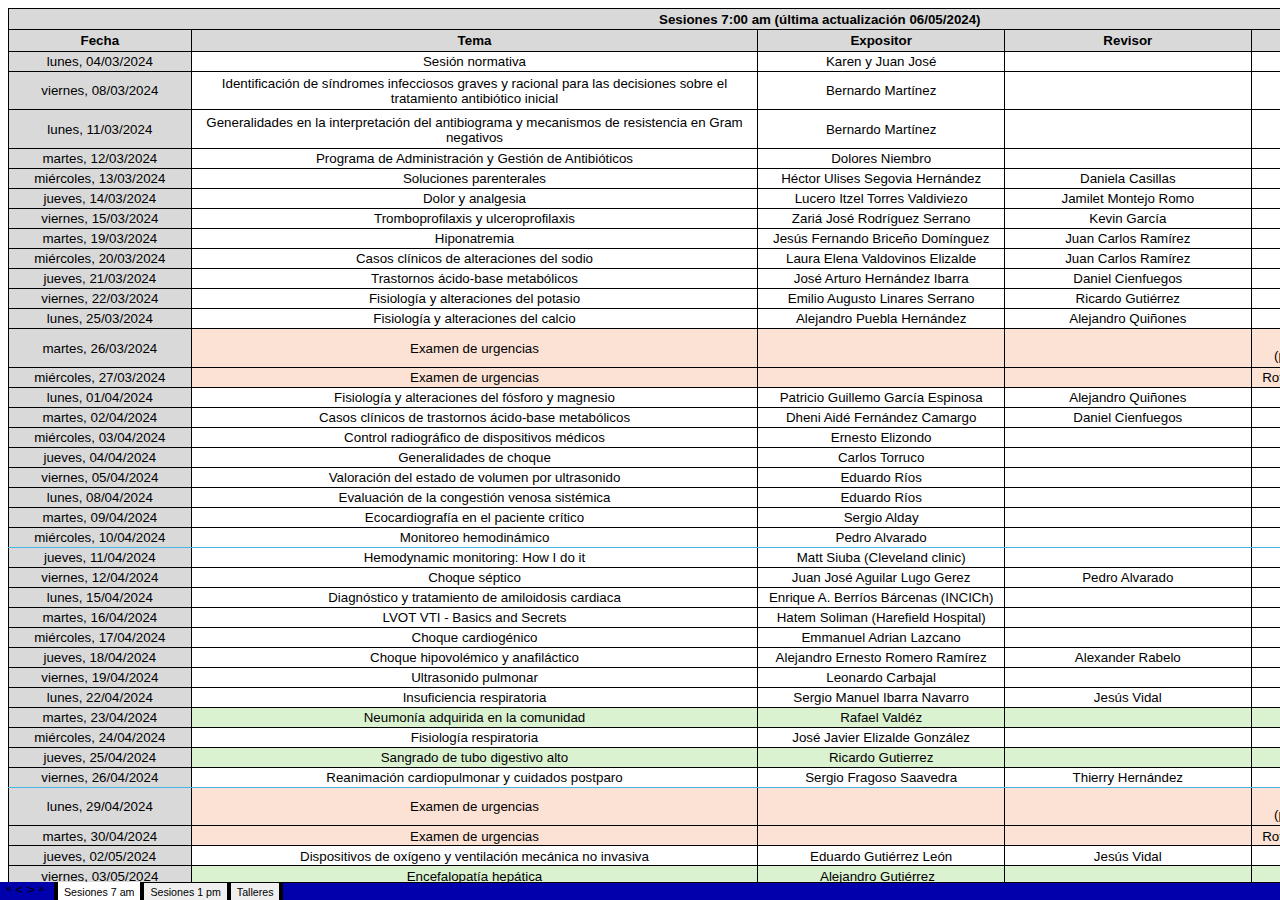
==== index.fld/sheet001.htm @ e386e269 "a" ====
<html xmlns:v="urn:schemas-microsoft-com:vml"
xmlns:o="urn:schemas-microsoft-com:office:office"
xmlns:x="urn:schemas-microsoft-com:office:excel"
xmlns="http://www.w3.org/TR/REC-html40">

<head>
<meta http-equiv=Content-Type content="text/html; charset=utf-8">
<meta name=ProgId content=Excel.Sheet>
<meta name=Generator content="Microsoft Excel 15">
<link id=Main-File rel=Main-File href="../index.htm">
<link rel=File-List href=filelist.xml>
<title>Temario Medicina Interna</title>
<link rel=Stylesheet href=stylesheet.css>
<style>
<!--table
	{mso-displayed-decimal-separator:"\.";
	mso-displayed-thousand-separator:"\,";}
@page
	{margin:.75in .7in .75in .7in;
	mso-header-margin:.3in;
	mso-footer-margin:.3in;}
-->
</style>
<![if !supportTabStrip]><script language="JavaScript">
<!--
function fnUpdateTabs()
 {
  if (parent.window.g_iIEVer>=4) {
   if (parent.document.readyState=="complete"
    && parent.frames['frTabs'].document.readyState=="complete")
   parent.fnSetActiveSheet(0);
  else
   window.setTimeout("fnUpdateTabs();",150);
 }
}

if (window.name!="frSheet")
 window.location.replace("../index.htm");
else
 fnUpdateTabs();
//-->
</script>
<![endif]>
</head>

<body link="#467886" vlink="#96607D" class=xl65>

<table border=0 cellpadding=0 cellspacing=0 width=1625 style='border-collapse:
 collapse;table-layout:fixed;width:1217pt'>
 <col class=xl66 width=183 style='mso-width-source:userset;mso-width-alt:5845;
 width:137pt'>
 <col class=xl65 width=567 style='mso-width-source:userset;mso-width-alt:18133;
 width:425pt'>
 <col class=xl65 width=247 span=2 style='mso-width-source:userset;mso-width-alt:
 7893;width:185pt'>
 <col class=xl65 width=167 span=2 style='mso-width-source:userset;mso-width-alt:
 5333;width:125pt'>
 <col class=xl65 width=47 style='mso-width-source:userset;mso-width-alt:1493;
 width:35pt'>
 <tr height=21 style='mso-height-source:userset;height:16.0pt'>
  <td colspan=7 height=21 class=xl93 width=1625 style='height:16.0pt;
  width:1217pt'>Sesiones 7:00 am (última actualización 06/05/2024)</td>
 </tr>
 <tr height=21 style='mso-height-source:userset;height:16.0pt'>
  <td height=21 class=xl71 width=183 style='height:16.0pt;width:137pt;
  font-size:10.0pt;color:windowtext;font-weight:700;text-decoration:none;
  text-underline-style:none;text-line-through:none;font-family:Arial, sans-serif;
  border:1.0pt solid windowtext;background:#D9D9D9;mso-pattern:black none'>Fecha</td>
  <td class=xl72 width=567 style='border-left:none;width:425pt;font-size:10.0pt;
  color:windowtext;font-weight:700;text-decoration:none;text-underline-style:
  none;text-line-through:none;font-family:Arial, sans-serif;border:1.0pt solid windowtext;
  background:#D9D9D9;mso-pattern:black none'>Tema</td>
  <td class=xl72 width=247 style='border-left:none;width:185pt;font-size:10.0pt;
  color:windowtext;font-weight:700;text-decoration:none;text-underline-style:
  none;text-line-through:none;font-family:Arial, sans-serif;border:1.0pt solid windowtext;
  background:#D9D9D9;mso-pattern:black none'>Expositor</td>
  <td class=xl72 width=247 style='border-left:none;width:185pt;font-size:10.0pt;
  color:windowtext;font-weight:700;text-decoration:none;text-underline-style:
  none;text-line-through:none;font-family:Arial, sans-serif;border:1.0pt solid windowtext;
  background:#D9D9D9;mso-pattern:black none'>Revisor</td>
  <td class=xl72 width=167 style='border-left:none;width:125pt;font-size:10.0pt;
  color:windowtext;font-weight:700;text-decoration:none;text-underline-style:
  none;text-line-through:none;font-family:Arial, sans-serif;border:1.0pt solid windowtext;
  background:#D9D9D9;mso-pattern:black none'>Asistentes</td>
  <td class=xl73 width=167 style='border-left:none;width:125pt;font-size:10.0pt;
  color:windowtext;font-weight:700;text-decoration:none;text-underline-style:
  none;text-line-through:none;font-family:Arial, sans-serif;border-top:1.0pt solid windowtext;
  border-right:none;border-bottom:1.0pt solid windowtext;border-left:1.0pt solid windowtext;
  background:#D9D9D9;mso-pattern:black none'>Ubicación</td>
  <td class=xl78 width=47 style='width:35pt;font-size:10.0pt;color:windowtext;
  font-weight:700;text-decoration:none;text-underline-style:none;text-line-through:
  none;font-family:Arial, sans-serif;border:1.0pt solid windowtext;background:
  #D9D9D9;mso-pattern:black none'>Drive</td>
 </tr>
 <tr height=20 style='height:15.0pt'>
  <td height=20 class=xl76 width=183 style='height:15.0pt;border-top:none;
  width:137pt;font-size:10.0pt;color:windowtext;font-weight:400;text-decoration:
  none;text-underline-style:none;text-line-through:none;font-family:Arial, sans-serif;
  border:1.0pt solid windowtext;background:#D9D9D9;mso-pattern:black none'>lunes,
  04/03/2024</td>
  <td class=xl67 width=567 style='border-top:none;border-left:none;width:425pt;
  font-size:10.0pt;color:windowtext;font-weight:400;text-decoration:none;
  text-underline-style:none;text-line-through:none;font-family:Arial, sans-serif;
  border:1.0pt solid windowtext;background:white;mso-pattern:black none'>Sesión
  normativa</td>
  <td class=xl67 width=247 style='border-top:none;border-left:none;width:185pt;
  font-size:10.0pt;color:windowtext;font-weight:400;text-decoration:none;
  text-underline-style:none;text-line-through:none;font-family:Arial, sans-serif;
  border:1.0pt solid windowtext;background:white;mso-pattern:black none'>Karen
  y Juan José</td>
  <td class=xl67 width=247 style='border-top:none;border-left:none;width:185pt;
  font-size:10.0pt;color:windowtext;font-weight:400;text-decoration:none;
  text-underline-style:none;text-line-through:none;font-family:Arial, sans-serif;
  border:1.0pt solid windowtext;background:white;mso-pattern:black none'>&nbsp;</td>
  <td class=xl67 width=167 style='border-top:none;border-left:none;width:125pt;
  font-size:10.0pt;color:windowtext;font-weight:400;text-decoration:none;
  text-underline-style:none;text-line-through:none;font-family:Arial, sans-serif;
  border:1.0pt solid windowtext;background:white;mso-pattern:black none'>R1, R2
  y R3</td>
  <td class=xl69 width=167 style='border-top:none;border-left:none;width:125pt;
  font-size:10.0pt;color:windowtext;font-weight:400;text-decoration:none;
  text-underline-style:none;text-line-through:none;font-family:Arial, sans-serif;
  border-top:1.0pt solid windowtext;border-right:none;border-bottom:1.0pt solid windowtext;
  border-left:1.0pt solid windowtext;background:white;mso-pattern:black none'>Auditorio
  general</td>
  <td class=xl69 width=47 style='border-top:none;width:35pt;font-size:10.0pt;
  color:windowtext;font-weight:400;text-decoration:none;text-underline-style:
  none;text-line-through:none;font-family:Arial, sans-serif;border:1.0pt solid windowtext;
  background:white;mso-pattern:black none'><a></a></td>
 </tr>
 <tr height=39 style='height:29.0pt'>
  <td height=39 class=xl76 width=183 style='height:29.0pt;border-top:none;
  width:137pt;font-size:10.0pt;color:windowtext;font-weight:400;text-decoration:
  none;text-underline-style:none;text-line-through:none;font-family:Arial, sans-serif;
  border:1.0pt solid windowtext;background:#D9D9D9;mso-pattern:black none'>viernes,
  08/03/2024</td>
  <td class=xl67 width=567 style='border-top:none;border-left:none;width:425pt;
  font-size:10.0pt;color:windowtext;font-weight:400;text-decoration:none;
  text-underline-style:none;text-line-through:none;font-family:Arial, sans-serif;
  border:1.0pt solid windowtext;background:white;mso-pattern:black none'>Identificación
  de síndromes infecciosos graves y racional para las decisiones sobre el
  tratamiento antibiótico inicial</td>
  <td class=xl67 width=247 style='border-top:none;border-left:none;width:185pt;
  font-size:10.0pt;color:windowtext;font-weight:400;text-decoration:none;
  text-underline-style:none;text-line-through:none;font-family:Arial, sans-serif;
  border:1.0pt solid windowtext;background:white;mso-pattern:black none'>Bernardo
  Martínez</td>
  <td class=xl67 width=247 style='border-top:none;border-left:none;width:185pt;
  font-size:10.0pt;color:windowtext;font-weight:400;text-decoration:none;
  text-underline-style:none;text-line-through:none;font-family:Arial, sans-serif;
  border:1.0pt solid windowtext;background:white;mso-pattern:black none'>&nbsp;</td>
  <td class=xl67 width=167 style='border-top:none;border-left:none;width:125pt;
  font-size:10.0pt;color:windowtext;font-weight:400;text-decoration:none;
  text-underline-style:none;text-line-through:none;font-family:Arial, sans-serif;
  border:1.0pt solid windowtext;background:white;mso-pattern:black none'>R1, R2
  y R3</td>
  <td class=xl69 width=167 style='border-top:none;border-left:none;width:125pt;
  font-size:10.0pt;color:windowtext;font-weight:400;text-decoration:none;
  text-underline-style:none;text-line-through:none;font-family:Arial, sans-serif;
  border-top:1.0pt solid windowtext;border-right:none;border-bottom:1.0pt solid windowtext;
  border-left:1.0pt solid windowtext;background:white;mso-pattern:black none'>Auditorio
  general</td>
  <td class=xl69 width=47 style='border-top:none;width:35pt;font-size:10.0pt;
  color:windowtext;font-weight:400;text-decoration:none;text-underline-style:
  none;text-line-through:none;font-family:Arial, sans-serif;border:1.0pt solid windowtext;
  background:white;mso-pattern:black none'><a
  href="https://drive.google.com/open?id=1-rRQcH7Tc_yVc9u9f5MMNRtYH4v2Qf7q&amp;usp=drive_copy"
  target="_parent"><span style='color:windowtext;font-size:10.0pt;text-decoration:
  none;font-family:Arial, sans-serif;mso-font-charset:0'>Ir</span></a></td>
 </tr>
 <tr height=39 style='height:29.0pt'>
  <td height=39 class=xl76 width=183 style='height:29.0pt;border-top:none;
  width:137pt;font-size:10.0pt;color:windowtext;font-weight:400;text-decoration:
  none;text-underline-style:none;text-line-through:none;font-family:Arial, sans-serif;
  border:1.0pt solid windowtext;background:#D9D9D9;mso-pattern:black none'>lunes,
  11/03/2024</td>
  <td class=xl67 width=567 style='border-top:none;border-left:none;width:425pt;
  font-size:10.0pt;color:windowtext;font-weight:400;text-decoration:none;
  text-underline-style:none;text-line-through:none;font-family:Arial, sans-serif;
  border:1.0pt solid windowtext;background:white;mso-pattern:black none'>Generalidades
  en la interpretación del antibiograma y mecanismos de resistencia en Gram
  negativos</td>
  <td class=xl67 width=247 style='border-top:none;border-left:none;width:185pt;
  font-size:10.0pt;color:windowtext;font-weight:400;text-decoration:none;
  text-underline-style:none;text-line-through:none;font-family:Arial, sans-serif;
  border:1.0pt solid windowtext;background:white;mso-pattern:black none'>Bernardo
  Martínez</td>
  <td class=xl67 width=247 style='border-top:none;border-left:none;width:185pt;
  font-size:10.0pt;color:windowtext;font-weight:400;text-decoration:none;
  text-underline-style:none;text-line-through:none;font-family:Arial, sans-serif;
  border:1.0pt solid windowtext;background:white;mso-pattern:black none'>&nbsp;</td>
  <td class=xl67 width=167 style='border-top:none;border-left:none;width:125pt;
  font-size:10.0pt;color:windowtext;font-weight:400;text-decoration:none;
  text-underline-style:none;text-line-through:none;font-family:Arial, sans-serif;
  border:1.0pt solid windowtext;background:white;mso-pattern:black none'>R1, R2
  y R3</td>
  <td class=xl69 width=167 style='border-top:none;border-left:none;width:125pt;
  font-size:10.0pt;color:windowtext;font-weight:400;text-decoration:none;
  text-underline-style:none;text-line-through:none;font-family:Arial, sans-serif;
  border-top:1.0pt solid windowtext;border-right:none;border-bottom:1.0pt solid windowtext;
  border-left:1.0pt solid windowtext;background:white;mso-pattern:black none'>Auditorio
  general</td>
  <td class=xl69 width=47 style='border-top:none;width:35pt;font-size:10.0pt;
  color:windowtext;font-weight:400;text-decoration:none;text-underline-style:
  none;text-line-through:none;font-family:Arial, sans-serif;border:1.0pt solid windowtext;
  background:white;mso-pattern:black none'><a
  href="https://drive.google.com/open?id=10ZEzjTEAuPwV_Rl8PYKMRfpKvwzO4qXK&amp;usp=drive_copy"
  target="_parent"><span style='color:windowtext;font-size:10.0pt;text-decoration:
  none;font-family:Arial, sans-serif;mso-font-charset:0'>Ir</span></a></td>
 </tr>
 <tr height=20 style='height:15.0pt'>
  <td height=20 class=xl76 width=183 style='height:15.0pt;border-top:none;
  width:137pt;font-size:10.0pt;color:windowtext;font-weight:400;text-decoration:
  none;text-underline-style:none;text-line-through:none;font-family:Arial, sans-serif;
  border:1.0pt solid windowtext;background:#D9D9D9;mso-pattern:black none'>martes,
  12/03/2024</td>
  <td class=xl67 width=567 style='border-top:none;border-left:none;width:425pt;
  font-size:10.0pt;color:windowtext;font-weight:400;text-decoration:none;
  text-underline-style:none;text-line-through:none;font-family:Arial, sans-serif;
  border:1.0pt solid windowtext;background:white;mso-pattern:black none'>Programa
  de Administración y Gestión de Antibióticos</td>
  <td class=xl67 width=247 style='border-top:none;border-left:none;width:185pt;
  font-size:10.0pt;color:windowtext;font-weight:400;text-decoration:none;
  text-underline-style:none;text-line-through:none;font-family:Arial, sans-serif;
  border:1.0pt solid windowtext;background:white;mso-pattern:black none'>Dolores
  Niembro</td>
  <td class=xl67 width=247 style='border-top:none;border-left:none;width:185pt;
  font-size:10.0pt;color:windowtext;font-weight:400;text-decoration:none;
  text-underline-style:none;text-line-through:none;font-family:Arial, sans-serif;
  border:1.0pt solid windowtext;background:white;mso-pattern:black none'>&nbsp;</td>
  <td class=xl67 width=167 style='border-top:none;border-left:none;width:125pt;
  font-size:10.0pt;color:windowtext;font-weight:400;text-decoration:none;
  text-underline-style:none;text-line-through:none;font-family:Arial, sans-serif;
  border:1.0pt solid windowtext;background:white;mso-pattern:black none'>R1, R2
  y R3</td>
  <td class=xl69 width=167 style='border-top:none;border-left:none;width:125pt;
  font-size:10.0pt;color:windowtext;font-weight:400;text-decoration:none;
  text-underline-style:none;text-line-through:none;font-family:Arial, sans-serif;
  border-top:1.0pt solid windowtext;border-right:none;border-bottom:1.0pt solid windowtext;
  border-left:1.0pt solid windowtext;background:white;mso-pattern:black none'>Auditorio
  general</td>
  <td class=xl69 width=47 style='border-top:none;width:35pt;font-size:10.0pt;
  color:windowtext;font-weight:400;text-decoration:none;text-underline-style:
  none;text-line-through:none;font-family:Arial, sans-serif;border:1.0pt solid windowtext;
  background:white;mso-pattern:black none'><a
  href="https://drive.google.com/open?id=1kyvN0ldH7dubxaMMHU6xHeu83gO1rVVo&amp;usp=drive_copy"
  target="_parent"><span style='color:windowtext;font-size:10.0pt;text-decoration:
  none;font-family:Arial, sans-serif;mso-font-charset:0'>Ir</span></a></td>
 </tr>
 <tr height=20 style='height:15.0pt'>
  <td height=20 class=xl76 width=183 style='height:15.0pt;border-top:none;
  width:137pt;font-size:10.0pt;color:windowtext;font-weight:400;text-decoration:
  none;text-underline-style:none;text-line-through:none;font-family:Arial, sans-serif;
  border:1.0pt solid windowtext;background:#D9D9D9;mso-pattern:black none'>miércoles,
  13/03/2024</td>
  <td class=xl67 width=567 style='border-top:none;border-left:none;width:425pt;
  font-size:10.0pt;color:windowtext;font-weight:400;text-decoration:none;
  text-underline-style:none;text-line-through:none;font-family:Arial, sans-serif;
  border:1.0pt solid windowtext;background:white;mso-pattern:black none'>Soluciones
  parenterales</td>
  <td class=xl67 width=247 style='border-top:none;border-left:none;width:185pt;
  font-size:10.0pt;color:windowtext;font-weight:400;text-decoration:none;
  text-underline-style:none;text-line-through:none;font-family:Arial, sans-serif;
  border:1.0pt solid windowtext;background:white;mso-pattern:black none'>Héctor
  Ulises Segovia Hernández</td>
  <td class=xl67 width=247 style='border-top:none;border-left:none;width:185pt;
  font-size:10.0pt;color:windowtext;font-weight:400;text-decoration:none;
  text-underline-style:none;text-line-through:none;font-family:Arial, sans-serif;
  border:1.0pt solid windowtext;background:white;mso-pattern:black none'>Daniela
  Casillas</td>
  <td class=xl67 width=167 style='border-top:none;border-left:none;width:125pt;
  font-size:10.0pt;color:windowtext;font-weight:400;text-decoration:none;
  text-underline-style:none;text-line-through:none;font-family:Arial, sans-serif;
  border:1.0pt solid windowtext;background:white;mso-pattern:black none'>R1, R2
  y R3</td>
  <td class=xl69 width=167 style='border-top:none;border-left:none;width:125pt;
  font-size:10.0pt;color:windowtext;font-weight:400;text-decoration:none;
  text-underline-style:none;text-line-through:none;font-family:Arial, sans-serif;
  border-top:1.0pt solid windowtext;border-right:none;border-bottom:1.0pt solid windowtext;
  border-left:1.0pt solid windowtext;background:white;mso-pattern:black none'>Auditorio
  general</td>
  <td class=xl69 width=47 style='border-top:none;width:35pt;font-size:10.0pt;
  color:windowtext;font-weight:400;text-decoration:none;text-underline-style:
  none;text-line-through:none;font-family:Arial, sans-serif;border:1.0pt solid windowtext;
  background:white;mso-pattern:black none'><a
  href="https://drive.google.com/open?id=1nqzZ_E4flo63St0uvyOxPmmr4BqDuFsu&amp;usp=drive_copy"
  target="_parent"><span style='color:windowtext;font-size:10.0pt;text-decoration:
  none;font-family:Arial, sans-serif;mso-font-charset:0'>Ir</span></a></td>
 </tr>
 <tr height=20 style='height:15.0pt'>
  <td height=20 class=xl76 width=183 style='height:15.0pt;border-top:none;
  width:137pt;font-size:10.0pt;color:windowtext;font-weight:400;text-decoration:
  none;text-underline-style:none;text-line-through:none;font-family:Arial, sans-serif;
  border:1.0pt solid windowtext;background:#D9D9D9;mso-pattern:black none'>jueves,
  14/03/2024</td>
  <td class=xl67 width=567 style='border-top:none;border-left:none;width:425pt;
  font-size:10.0pt;color:windowtext;font-weight:400;text-decoration:none;
  text-underline-style:none;text-line-through:none;font-family:Arial, sans-serif;
  border:1.0pt solid windowtext;background:white;mso-pattern:black none'>Dolor
  y analgesia</td>
  <td class=xl67 width=247 style='border-top:none;border-left:none;width:185pt;
  font-size:10.0pt;color:windowtext;font-weight:400;text-decoration:none;
  text-underline-style:none;text-line-through:none;font-family:Arial, sans-serif;
  border:1.0pt solid windowtext;background:white;mso-pattern:black none'>Lucero
  Itzel Torres Valdiviezo</td>
  <td class=xl67 width=247 style='border-top:none;border-left:none;width:185pt;
  font-size:10.0pt;color:windowtext;font-weight:400;text-decoration:none;
  text-underline-style:none;text-line-through:none;font-family:Arial, sans-serif;
  border:1.0pt solid windowtext;background:white;mso-pattern:black none'>Jamilet
  Montejo Romo</td>
  <td class=xl67 width=167 style='border-top:none;border-left:none;width:125pt;
  font-size:10.0pt;color:windowtext;font-weight:400;text-decoration:none;
  text-underline-style:none;text-line-through:none;font-family:Arial, sans-serif;
  border:1.0pt solid windowtext;background:white;mso-pattern:black none'>R1, R2
  y R3</td>
  <td class=xl69 width=167 style='border-top:none;border-left:none;width:125pt;
  font-size:10.0pt;color:windowtext;font-weight:400;text-decoration:none;
  text-underline-style:none;text-line-through:none;font-family:Arial, sans-serif;
  border-top:1.0pt solid windowtext;border-right:none;border-bottom:1.0pt solid windowtext;
  border-left:1.0pt solid windowtext;background:white;mso-pattern:black none'>Auditorio
  general</td>
  <td class=xl69 width=47 style='border-top:none;width:35pt;font-size:10.0pt;
  color:windowtext;font-weight:400;text-decoration:none;text-underline-style:
  none;text-line-through:none;font-family:Arial, sans-serif;border:1.0pt solid windowtext;
  background:white;mso-pattern:black none'><a
  href="https://drive.google.com/open?id=1rdb9YXHy8VXRtPxquRsi2btmMF1d5guD&amp;usp=drive_copy"
  target="_parent"><span style='color:windowtext;font-size:10.0pt;text-decoration:
  none;font-family:Arial, sans-serif;mso-font-charset:0'>Ir</span></a></td>
 </tr>
 <tr height=20 style='height:15.0pt'>
  <td height=20 class=xl76 width=183 style='height:15.0pt;border-top:none;
  width:137pt;font-size:10.0pt;color:windowtext;font-weight:400;text-decoration:
  none;text-underline-style:none;text-line-through:none;font-family:Arial, sans-serif;
  border:1.0pt solid windowtext;background:#D9D9D9;mso-pattern:black none'>viernes,
  15/03/2024</td>
  <td class=xl67 width=567 style='border-top:none;border-left:none;width:425pt;
  font-size:10.0pt;color:windowtext;font-weight:400;text-decoration:none;
  text-underline-style:none;text-line-through:none;font-family:Arial, sans-serif;
  border:1.0pt solid windowtext;background:white;mso-pattern:black none'>Tromboprofilaxis
  y ulceroprofilaxis</td>
  <td class=xl67 width=247 style='border-top:none;border-left:none;width:185pt;
  font-size:10.0pt;color:windowtext;font-weight:400;text-decoration:none;
  text-underline-style:none;text-line-through:none;font-family:Arial, sans-serif;
  border:1.0pt solid windowtext;background:white;mso-pattern:black none'>Zariá
  José Rodríguez Serrano</td>
  <td class=xl67 width=247 style='border-top:none;border-left:none;width:185pt;
  font-size:10.0pt;color:windowtext;font-weight:400;text-decoration:none;
  text-underline-style:none;text-line-through:none;font-family:Arial, sans-serif;
  border:1.0pt solid windowtext;background:white;mso-pattern:black none'>Kevin
  García</td>
  <td class=xl67 width=167 style='border-top:none;border-left:none;width:125pt;
  font-size:10.0pt;color:windowtext;font-weight:400;text-decoration:none;
  text-underline-style:none;text-line-through:none;font-family:Arial, sans-serif;
  border:1.0pt solid windowtext;background:white;mso-pattern:black none'>R1, R2
  y R3</td>
  <td class=xl69 width=167 style='border-top:none;border-left:none;width:125pt;
  font-size:10.0pt;color:windowtext;font-weight:400;text-decoration:none;
  text-underline-style:none;text-line-through:none;font-family:Arial, sans-serif;
  border-top:1.0pt solid windowtext;border-right:none;border-bottom:1.0pt solid windowtext;
  border-left:1.0pt solid windowtext;background:white;mso-pattern:black none'>Auditorio
  general</td>
  <td class=xl69 width=47 style='border-top:none;width:35pt;font-size:10.0pt;
  color:windowtext;font-weight:400;text-decoration:none;text-underline-style:
  none;text-line-through:none;font-family:Arial, sans-serif;border:1.0pt solid windowtext;
  background:white;mso-pattern:black none'><a
  href="https://drive.google.com/open?id=18kUjCk2SJFJ7AEQaod259N5JKhUELRL9&amp;usp=drive_copy"
  target="_parent"><span style='color:windowtext;font-size:10.0pt;text-decoration:
  none;font-family:Arial, sans-serif;mso-font-charset:0'>Ir</span></a></td>
 </tr>
 <tr height=20 style='height:15.0pt'>
  <td height=20 class=xl76 width=183 style='height:15.0pt;border-top:none;
  width:137pt;font-size:10.0pt;color:windowtext;font-weight:400;text-decoration:
  none;text-underline-style:none;text-line-through:none;font-family:Arial, sans-serif;
  border:1.0pt solid windowtext;background:#D9D9D9;mso-pattern:black none'>martes,
  19/03/2024</td>
  <td class=xl67 width=567 style='border-top:none;border-left:none;width:425pt;
  font-size:10.0pt;color:windowtext;font-weight:400;text-decoration:none;
  text-underline-style:none;text-line-through:none;font-family:Arial, sans-serif;
  border:1.0pt solid windowtext;background:white;mso-pattern:black none'>Hiponatremia</td>
  <td class=xl67 width=247 style='border-top:none;border-left:none;width:185pt;
  font-size:10.0pt;color:windowtext;font-weight:400;text-decoration:none;
  text-underline-style:none;text-line-through:none;font-family:Arial, sans-serif;
  border:1.0pt solid windowtext;background:white;mso-pattern:black none'>Jesús
  Fernando Briceño Domínguez</td>
  <td class=xl67 width=247 style='border-top:none;border-left:none;width:185pt;
  font-size:10.0pt;color:windowtext;font-weight:400;text-decoration:none;
  text-underline-style:none;text-line-through:none;font-family:Arial, sans-serif;
  border:1.0pt solid windowtext;background:white;mso-pattern:black none'>Juan
  Carlos Ramírez</td>
  <td class=xl67 width=167 style='border-top:none;border-left:none;width:125pt;
  font-size:10.0pt;color:windowtext;font-weight:400;text-decoration:none;
  text-underline-style:none;text-line-through:none;font-family:Arial, sans-serif;
  border:1.0pt solid windowtext;background:white;mso-pattern:black none'>R1, R2
  y R3</td>
  <td class=xl69 width=167 style='border-top:none;border-left:none;width:125pt;
  font-size:10.0pt;color:windowtext;font-weight:400;text-decoration:none;
  text-underline-style:none;text-line-through:none;font-family:Arial, sans-serif;
  border-top:1.0pt solid windowtext;border-right:none;border-bottom:1.0pt solid windowtext;
  border-left:1.0pt solid windowtext;background:white;mso-pattern:black none'>Auditorio
  general</td>
  <td class=xl69 width=47 style='border-top:none;width:35pt;font-size:10.0pt;
  color:windowtext;font-weight:400;text-decoration:none;text-underline-style:
  none;text-line-through:none;font-family:Arial, sans-serif;border:1.0pt solid windowtext;
  background:white;mso-pattern:black none'><a
  href="https://drive.google.com/open?id=11Mfj-W53qF0Gj-_kio60zitpQd_w9uCi&amp;usp=drive_copy"
  target="_parent"><span style='color:windowtext;font-size:10.0pt;text-decoration:
  none;font-family:Arial, sans-serif;mso-font-charset:0'>Ir</span></a></td>
 </tr>
 <tr height=20 style='height:15.0pt'>
  <td height=20 class=xl76 width=183 style='height:15.0pt;border-top:none;
  width:137pt;font-size:10.0pt;color:windowtext;font-weight:400;text-decoration:
  none;text-underline-style:none;text-line-through:none;font-family:Arial, sans-serif;
  border:1.0pt solid windowtext;background:#D9D9D9;mso-pattern:black none'>miércoles,
  20/03/2024</td>
  <td class=xl67 width=567 style='border-top:none;border-left:none;width:425pt;
  font-size:10.0pt;color:windowtext;font-weight:400;text-decoration:none;
  text-underline-style:none;text-line-through:none;font-family:Arial, sans-serif;
  border:1.0pt solid windowtext;background:white;mso-pattern:black none'>Casos
  clínicos de alteraciones del sodio</td>
  <td class=xl67 width=247 style='border-top:none;border-left:none;width:185pt;
  font-size:10.0pt;color:windowtext;font-weight:400;text-decoration:none;
  text-underline-style:none;text-line-through:none;font-family:Arial, sans-serif;
  border:1.0pt solid windowtext;background:white;mso-pattern:black none'>Laura
  Elena Valdovinos Elizalde</td>
  <td class=xl67 width=247 style='border-top:none;border-left:none;width:185pt;
  font-size:10.0pt;color:windowtext;font-weight:400;text-decoration:none;
  text-underline-style:none;text-line-through:none;font-family:Arial, sans-serif;
  border:1.0pt solid windowtext;background:white;mso-pattern:black none'>Juan
  Carlos Ramírez</td>
  <td class=xl67 width=167 style='border-top:none;border-left:none;width:125pt;
  font-size:10.0pt;color:windowtext;font-weight:400;text-decoration:none;
  text-underline-style:none;text-line-through:none;font-family:Arial, sans-serif;
  border:1.0pt solid windowtext;background:white;mso-pattern:black none'>R1, R2
  y R3</td>
  <td class=xl69 width=167 style='border-top:none;border-left:none;width:125pt;
  font-size:10.0pt;color:windowtext;font-weight:400;text-decoration:none;
  text-underline-style:none;text-line-through:none;font-family:Arial, sans-serif;
  border-top:1.0pt solid windowtext;border-right:none;border-bottom:1.0pt solid windowtext;
  border-left:1.0pt solid windowtext;background:white;mso-pattern:black none'>Auditorio
  general</td>
  <td class=xl69 width=47 style='border-top:none;width:35pt;font-size:10.0pt;
  color:windowtext;font-weight:400;text-decoration:none;text-underline-style:
  none;text-line-through:none;font-family:Arial, sans-serif;border:1.0pt solid windowtext;
  background:white;mso-pattern:black none'><a
  href="https://drive.google.com/open?id=1r1NBRPdKm4-BtHQC8jM5lsAQ5giPkZLI&amp;usp=drive_copy"
  target="_parent"><span style='color:windowtext;font-size:10.0pt;text-decoration:
  none;font-family:Arial, sans-serif;mso-font-charset:0'>Ir</span></a></td>
 </tr>
 <tr height=20 style='height:15.0pt'>
  <td height=20 class=xl76 width=183 style='height:15.0pt;border-top:none;
  width:137pt;font-size:10.0pt;color:windowtext;font-weight:400;text-decoration:
  none;text-underline-style:none;text-line-through:none;font-family:Arial, sans-serif;
  border:1.0pt solid windowtext;background:#D9D9D9;mso-pattern:black none'>jueves,
  21/03/2024</td>
  <td class=xl67 width=567 style='border-top:none;border-left:none;width:425pt;
  font-size:10.0pt;color:windowtext;font-weight:400;text-decoration:none;
  text-underline-style:none;text-line-through:none;font-family:Arial, sans-serif;
  border:1.0pt solid windowtext;background:white;mso-pattern:black none'>Trastornos
  ácido-base metabólicos</td>
  <td class=xl67 width=247 style='border-top:none;border-left:none;width:185pt;
  font-size:10.0pt;color:windowtext;font-weight:400;text-decoration:none;
  text-underline-style:none;text-line-through:none;font-family:Arial, sans-serif;
  border:1.0pt solid windowtext;background:white;mso-pattern:black none'>José
  Arturo Hernández Ibarra</td>
  <td class=xl67 width=247 style='border-top:none;border-left:none;width:185pt;
  font-size:10.0pt;color:windowtext;font-weight:400;text-decoration:none;
  text-underline-style:none;text-line-through:none;font-family:Arial, sans-serif;
  border:1.0pt solid windowtext;background:white;mso-pattern:black none'>Daniel
  Cienfuegos</td>
  <td class=xl67 width=167 style='border-top:none;border-left:none;width:125pt;
  font-size:10.0pt;color:windowtext;font-weight:400;text-decoration:none;
  text-underline-style:none;text-line-through:none;font-family:Arial, sans-serif;
  border:1.0pt solid windowtext;background:white;mso-pattern:black none'>R1, R2
  y R3</td>
  <td class=xl69 width=167 style='border-top:none;border-left:none;width:125pt;
  font-size:10.0pt;color:windowtext;font-weight:400;text-decoration:none;
  text-underline-style:none;text-line-through:none;font-family:Arial, sans-serif;
  border-top:1.0pt solid windowtext;border-right:none;border-bottom:1.0pt solid windowtext;
  border-left:1.0pt solid windowtext;background:white;mso-pattern:black none'>Auditorio
  general</td>
  <td class=xl69 width=47 style='border-top:none;width:35pt;font-size:10.0pt;
  color:windowtext;font-weight:400;text-decoration:none;text-underline-style:
  none;text-line-through:none;font-family:Arial, sans-serif;border:1.0pt solid windowtext;
  background:white;mso-pattern:black none'><a
  href="https://drive.google.com/open?id=1kS-QCirofGdMSPgoO5gj7pk6Gk7JCgf5&amp;usp=drive_copy"
  target="_parent"><span style='color:windowtext;font-size:10.0pt;text-decoration:
  none;font-family:Arial, sans-serif;mso-font-charset:0'>Ir</span></a></td>
 </tr>
 <tr height=20 style='height:15.0pt'>
  <td height=20 class=xl76 width=183 style='height:15.0pt;border-top:none;
  width:137pt;font-size:10.0pt;color:windowtext;font-weight:400;text-decoration:
  none;text-underline-style:none;text-line-through:none;font-family:Arial, sans-serif;
  border:1.0pt solid windowtext;background:#D9D9D9;mso-pattern:black none'>viernes,
  22/03/2024</td>
  <td class=xl67 width=567 style='border-top:none;border-left:none;width:425pt;
  font-size:10.0pt;color:windowtext;font-weight:400;text-decoration:none;
  text-underline-style:none;text-line-through:none;font-family:Arial, sans-serif;
  border:1.0pt solid windowtext;background:white;mso-pattern:black none'>Fisiología
  y alteraciones del potasio</td>
  <td class=xl67 width=247 style='border-top:none;border-left:none;width:185pt;
  font-size:10.0pt;color:windowtext;font-weight:400;text-decoration:none;
  text-underline-style:none;text-line-through:none;font-family:Arial, sans-serif;
  border:1.0pt solid windowtext;background:white;mso-pattern:black none'>Emilio
  Augusto Linares Serrano</td>
  <td class=xl67 width=247 style='border-top:none;border-left:none;width:185pt;
  font-size:10.0pt;color:windowtext;font-weight:400;text-decoration:none;
  text-underline-style:none;text-line-through:none;font-family:Arial, sans-serif;
  border:1.0pt solid windowtext;background:white;mso-pattern:black none'>Ricardo
  Gutiérrez</td>
  <td class=xl67 width=167 style='border-top:none;border-left:none;width:125pt;
  font-size:10.0pt;color:windowtext;font-weight:400;text-decoration:none;
  text-underline-style:none;text-line-through:none;font-family:Arial, sans-serif;
  border:1.0pt solid windowtext;background:white;mso-pattern:black none'>R1, R2
  y R3</td>
  <td class=xl69 width=167 style='border-top:none;border-left:none;width:125pt;
  font-size:10.0pt;color:windowtext;font-weight:400;text-decoration:none;
  text-underline-style:none;text-line-through:none;font-family:Arial, sans-serif;
  border-top:1.0pt solid windowtext;border-right:none;border-bottom:1.0pt solid windowtext;
  border-left:1.0pt solid windowtext;background:white;mso-pattern:black none'>Auditorio
  general</td>
  <td class=xl69 width=47 style='border-top:none;width:35pt;font-size:10.0pt;
  color:windowtext;font-weight:400;text-decoration:none;text-underline-style:
  none;text-line-through:none;font-family:Arial, sans-serif;border:1.0pt solid windowtext;
  background:white;mso-pattern:black none'><a
  href="https://drive.google.com/open?id=1E0qowItBsI_h5SnXX8o7BUlb2IudENGI&amp;usp=drive_copy"
  target="_parent"><span style='color:windowtext;font-size:10.0pt;text-decoration:
  none;font-family:Arial, sans-serif;mso-font-charset:0'>Ir</span></a></td>
 </tr>
 <tr height=20 style='height:15.0pt'>
  <td height=20 class=xl76 width=183 style='height:15.0pt;border-top:none;
  width:137pt;font-size:10.0pt;color:windowtext;font-weight:400;text-decoration:
  none;text-underline-style:none;text-line-through:none;font-family:Arial, sans-serif;
  border:1.0pt solid windowtext;background:#D9D9D9;mso-pattern:black none'>lunes,
  25/03/2024</td>
  <td class=xl67 width=567 style='border-top:none;border-left:none;width:425pt;
  font-size:10.0pt;color:windowtext;font-weight:400;text-decoration:none;
  text-underline-style:none;text-line-through:none;font-family:Arial, sans-serif;
  border:1.0pt solid windowtext;background:white;mso-pattern:black none'>Fisiología
  y alteraciones del calcio</td>
  <td class=xl67 width=247 style='border-top:none;border-left:none;width:185pt;
  font-size:10.0pt;color:windowtext;font-weight:400;text-decoration:none;
  text-underline-style:none;text-line-through:none;font-family:Arial, sans-serif;
  border:1.0pt solid windowtext;background:white;mso-pattern:black none'>Alejandro
  Puebla Hernández</td>
  <td class=xl67 width=247 style='border-top:none;border-left:none;width:185pt;
  font-size:10.0pt;color:windowtext;font-weight:400;text-decoration:none;
  text-underline-style:none;text-line-through:none;font-family:Arial, sans-serif;
  border:1.0pt solid windowtext;background:white;mso-pattern:black none'>Alejandro
  Quiñones</td>
  <td class=xl67 width=167 style='border-top:none;border-left:none;width:125pt;
  font-size:10.0pt;color:windowtext;font-weight:400;text-decoration:none;
  text-underline-style:none;text-line-through:none;font-family:Arial, sans-serif;
  border:1.0pt solid windowtext;background:white;mso-pattern:black none'>R1, R2
  y R3</td>
  <td class=xl69 width=167 style='border-top:none;border-left:none;width:125pt;
  font-size:10.0pt;color:windowtext;font-weight:400;text-decoration:none;
  text-underline-style:none;text-line-through:none;font-family:Arial, sans-serif;
  border-top:1.0pt solid windowtext;border-right:none;border-bottom:1.0pt solid windowtext;
  border-left:1.0pt solid windowtext;background:white;mso-pattern:black none'>Auditorio
  general</td>
  <td class=xl69 width=47 style='border-top:none;width:35pt;font-size:10.0pt;
  color:windowtext;font-weight:400;text-decoration:none;text-underline-style:
  none;text-line-through:none;font-family:Arial, sans-serif;border:1.0pt solid windowtext;
  background:white;mso-pattern:black none'><a
  href="https://drive.google.com/open?id=1kynZUPSZF_54k3A9c7JyxUJxtUFPXUNz&amp;usp=drive_copy"
  target="_parent"><span style='color:windowtext;font-size:10.0pt;text-decoration:
  none;font-family:Arial, sans-serif;mso-font-charset:0'>Ir</span></a></td>
 </tr>
 <tr height=39 style='height:29.0pt'>
  <td height=39 class=xl76 width=183 style='height:29.0pt;border-top:none;
  width:137pt;font-size:10.0pt;color:windowtext;font-weight:400;text-decoration:
  none;text-underline-style:none;text-line-through:none;font-family:Arial, sans-serif;
  border:1.0pt solid windowtext;background:#D9D9D9;mso-pattern:black none'>martes,
  26/03/2024</td>
  <td class=xl82 width=567 style='border-top:none;border-left:none;width:425pt;
  font-size:10.0pt;color:windowtext;font-weight:400;text-decoration:none;
  text-underline-style:none;text-line-through:none;font-family:Arial, sans-serif;
  border:1.0pt solid windowtext;background:#FBE2D5;mso-pattern:black none'>Examen
  de urgencias</td>
  <td class=xl82 width=247 style='border-top:none;border-left:none;width:185pt;
  font-size:10.0pt;color:windowtext;font-weight:400;text-decoration:none;
  text-underline-style:none;text-line-through:none;font-family:Arial, sans-serif;
  border:1.0pt solid windowtext;background:#FBE2D5;mso-pattern:black none'>&nbsp;</td>
  <td class=xl82 width=247 style='border-top:none;border-left:none;width:185pt;
  font-size:10.0pt;color:windowtext;font-weight:400;text-decoration:none;
  text-underline-style:none;text-line-through:none;font-family:Arial, sans-serif;
  border:1.0pt solid windowtext;background:#FBE2D5;mso-pattern:black none'>&nbsp;</td>
  <td class=xl82 width=167 style='border-top:none;border-left:none;width:125pt;
  font-size:10.0pt;color:windowtext;font-weight:400;text-decoration:none;
  text-underline-style:none;text-line-through:none;font-family:Arial, sans-serif;
  border:1.0pt solid windowtext;background:#FBE2D5;mso-pattern:black none'>Sector,
  críticas (preguardia/guardia)</td>
  <td class=xl83 width=167 style='border-top:none;border-left:none;width:125pt;
  font-size:10.0pt;color:windowtext;font-weight:400;text-decoration:none;
  text-underline-style:none;text-line-through:none;font-family:Arial, sans-serif;
  border-top:1.0pt solid windowtext;border-right:none;border-bottom:1.0pt solid windowtext;
  border-left:1.0pt solid windowtext;background:#FBE2D5;mso-pattern:black none'>Auditorio
  general</td>
  <td class=xl69 width=47 style='border-top:none;width:35pt;font-size:10.0pt;
  color:windowtext;font-weight:400;text-decoration:none;text-underline-style:
  none;text-line-through:none;font-family:Arial, sans-serif;border:1.0pt solid windowtext;
  background:white;mso-pattern:black none'><a
  href="https://drive.google.com/drive/folders/1SJ0ZFkuoixQ7IWIJai1iXXK5PFdb43jU?usp=drive_link"
  target="_parent"><span style='color:windowtext;font-size:10.0pt;text-decoration:
  none;font-family:Arial, sans-serif;mso-font-charset:0'>Ir</span></a></td>
 </tr>
 <tr height=20 style='height:15.0pt'>
  <td height=20 class=xl76 width=183 style='height:15.0pt;border-top:none;
  width:137pt;font-size:10.0pt;color:windowtext;font-weight:400;text-decoration:
  none;text-underline-style:none;text-line-through:none;font-family:Arial, sans-serif;
  border:1.0pt solid windowtext;background:#D9D9D9;mso-pattern:black none'>miércoles,
  27/03/2024</td>
  <td class=xl82 width=567 style='border-top:none;border-left:none;width:425pt;
  font-size:10.0pt;color:windowtext;font-weight:400;text-decoration:none;
  text-underline-style:none;text-line-through:none;font-family:Arial, sans-serif;
  border:1.0pt solid windowtext;background:#FBE2D5;mso-pattern:black none'>Examen
  de urgencias</td>
  <td class=xl82 width=247 style='border-top:none;border-left:none;width:185pt;
  font-size:10.0pt;color:windowtext;font-weight:400;text-decoration:none;
  text-underline-style:none;text-line-through:none;font-family:Arial, sans-serif;
  border:1.0pt solid windowtext;background:#FBE2D5;mso-pattern:black none'>&nbsp;</td>
  <td class=xl82 width=247 style='border-top:none;border-left:none;width:185pt;
  font-size:10.0pt;color:windowtext;font-weight:400;text-decoration:none;
  text-underline-style:none;text-line-through:none;font-family:Arial, sans-serif;
  border:1.0pt solid windowtext;background:#FBE2D5;mso-pattern:black none'>&nbsp;</td>
  <td class=xl82 width=167 style='border-top:none;border-left:none;width:125pt;
  font-size:10.0pt;color:windowtext;font-weight:400;text-decoration:none;
  text-underline-style:none;text-line-through:none;font-family:Arial, sans-serif;
  border:1.0pt solid windowtext;background:#FBE2D5;mso-pattern:black none'>Rotación,
  críticas (resto)</td>
  <td class=xl83 width=167 style='border-top:none;border-left:none;width:125pt;
  font-size:10.0pt;color:windowtext;font-weight:400;text-decoration:none;
  text-underline-style:none;text-line-through:none;font-family:Arial, sans-serif;
  border-top:1.0pt solid windowtext;border-right:none;border-bottom:1.0pt solid windowtext;
  border-left:1.0pt solid windowtext;background:#FBE2D5;mso-pattern:black none'>Auditorio
  general</td>
  <td class=xl69 width=47 style='border-top:none;width:35pt;font-size:10.0pt;
  color:windowtext;font-weight:400;text-decoration:none;text-underline-style:
  none;text-line-through:none;font-family:Arial, sans-serif;border:1.0pt solid windowtext;
  background:white;mso-pattern:black none'><a
  href="https://drive.google.com/drive/folders/1SJ0ZFkuoixQ7IWIJai1iXXK5PFdb43jU?usp=drive_link"
  target="_parent"><span style='color:windowtext;font-size:10.0pt;text-decoration:
  none;font-family:Arial, sans-serif;mso-font-charset:0'>Ir</span></a></td>
 </tr>
 <tr height=20 style='height:15.0pt'>
  <td height=20 class=xl76 width=183 style='height:15.0pt;border-top:none;
  width:137pt;font-size:10.0pt;color:windowtext;font-weight:400;text-decoration:
  none;text-underline-style:none;text-line-through:none;font-family:Arial, sans-serif;
  border:1.0pt solid windowtext;background:#D9D9D9;mso-pattern:black none'>lunes,
  01/04/2024</td>
  <td class=xl67 width=567 style='border-top:none;border-left:none;width:425pt;
  font-size:10.0pt;color:windowtext;font-weight:400;text-decoration:none;
  text-underline-style:none;text-line-through:none;font-family:Arial, sans-serif;
  border:1.0pt solid windowtext;background:white;mso-pattern:black none'>Fisiología
  y alteraciones del fósforo y magnesio</td>
  <td class=xl67 width=247 style='border-top:none;border-left:none;width:185pt;
  font-size:10.0pt;color:windowtext;font-weight:400;text-decoration:none;
  text-underline-style:none;text-line-through:none;font-family:Arial, sans-serif;
  border:1.0pt solid windowtext;background:white;mso-pattern:black none'>Patricio
  Guillemo García Espinosa</td>
  <td class=xl67 width=247 style='border-top:none;border-left:none;width:185pt;
  font-size:10.0pt;color:windowtext;font-weight:400;text-decoration:none;
  text-underline-style:none;text-line-through:none;font-family:Arial, sans-serif;
  border:1.0pt solid windowtext;background:white;mso-pattern:black none'>Alejandro
  Quiñones</td>
  <td class=xl67 width=167 style='border-top:none;border-left:none;width:125pt;
  font-size:10.0pt;color:windowtext;font-weight:400;text-decoration:none;
  text-underline-style:none;text-line-through:none;font-family:Arial, sans-serif;
  border:1.0pt solid windowtext;background:white;mso-pattern:black none'>R1, R2
  y R3</td>
  <td class=xl69 width=167 style='border-top:none;border-left:none;width:125pt;
  font-size:10.0pt;color:windowtext;font-weight:400;text-decoration:none;
  text-underline-style:none;text-line-through:none;font-family:Arial, sans-serif;
  border-top:1.0pt solid windowtext;border-right:none;border-bottom:1.0pt solid windowtext;
  border-left:1.0pt solid windowtext;background:white;mso-pattern:black none'>Auditorio
  general</td>
  <td class=xl69 width=47 style='border-top:none;width:35pt;font-size:10.0pt;
  color:windowtext;font-weight:400;text-decoration:none;text-underline-style:
  none;text-line-through:none;font-family:Arial, sans-serif;border:1.0pt solid windowtext;
  background:white;mso-pattern:black none'><a
  href="https://drive.google.com/open?id=1uxWiiXKECpHjfQw5Pcq50R-loAgOK-dk&amp;usp=drive_copy"
  target="_parent"><span style='color:windowtext;font-size:10.0pt;text-decoration:
  none;font-family:Arial, sans-serif;mso-font-charset:0'>Ir</span></a></td>
 </tr>
 <tr height=20 style='height:15.0pt'>
  <td height=20 class=xl76 width=183 style='height:15.0pt;border-top:none;
  width:137pt;font-size:10.0pt;color:windowtext;font-weight:400;text-decoration:
  none;text-underline-style:none;text-line-through:none;font-family:Arial, sans-serif;
  border:1.0pt solid windowtext;background:#D9D9D9;mso-pattern:black none'>martes,
  02/04/2024</td>
  <td class=xl67 width=567 style='border-top:none;border-left:none;width:425pt;
  font-size:10.0pt;color:windowtext;font-weight:400;text-decoration:none;
  text-underline-style:none;text-line-through:none;font-family:Arial, sans-serif;
  border:1.0pt solid windowtext;background:white;mso-pattern:black none'>Casos
  clínicos de trastornos ácido-base metabólicos</td>
  <td class=xl67 width=247 style='border-top:none;border-left:none;width:185pt;
  font-size:10.0pt;color:windowtext;font-weight:400;text-decoration:none;
  text-underline-style:none;text-line-through:none;font-family:Arial, sans-serif;
  border:1.0pt solid windowtext;background:white;mso-pattern:black none'>Dheni
  Aidé Fernández Camargo</td>
  <td class=xl67 width=247 style='border-top:none;border-left:none;width:185pt;
  font-size:10.0pt;color:windowtext;font-weight:400;text-decoration:none;
  text-underline-style:none;text-line-through:none;font-family:Arial, sans-serif;
  border:1.0pt solid windowtext;background:white;mso-pattern:black none'>Daniel
  Cienfuegos</td>
  <td class=xl67 width=167 style='border-top:none;border-left:none;width:125pt;
  font-size:10.0pt;color:windowtext;font-weight:400;text-decoration:none;
  text-underline-style:none;text-line-through:none;font-family:Arial, sans-serif;
  border:1.0pt solid windowtext;background:white;mso-pattern:black none'>R1, R2
  y R3</td>
  <td class=xl69 width=167 style='border-top:none;border-left:none;width:125pt;
  font-size:10.0pt;color:windowtext;font-weight:400;text-decoration:none;
  text-underline-style:none;text-line-through:none;font-family:Arial, sans-serif;
  border-top:1.0pt solid windowtext;border-right:none;border-bottom:1.0pt solid windowtext;
  border-left:1.0pt solid windowtext;background:white;mso-pattern:black none'>Auditorio
  general</td>
  <td class=xl69 width=47 style='border-top:none;width:35pt;font-size:10.0pt;
  color:windowtext;font-weight:400;text-decoration:none;text-underline-style:
  none;text-line-through:none;font-family:Arial, sans-serif;border:1.0pt solid windowtext;
  background:white;mso-pattern:black none'><a
  href="https://drive.google.com/open?id=1ZeFgm3zv5ZxH4MsuoJrSl8asuBqQFJEe&amp;usp=drive_copy"
  target="_parent"><span style='color:windowtext;font-size:10.0pt;text-decoration:
  none;font-family:Arial, sans-serif;mso-font-charset:0'>Ir</span></a></td>
 </tr>
 <tr height=20 style='height:15.0pt'>
  <td height=20 class=xl76 width=183 style='height:15.0pt;border-top:none;
  width:137pt;font-size:10.0pt;color:windowtext;font-weight:400;text-decoration:
  none;text-underline-style:none;text-line-through:none;font-family:Arial, sans-serif;
  border:1.0pt solid windowtext;background:#D9D9D9;mso-pattern:black none'>miércoles,
  03/04/2024</td>
  <td class=xl67 width=567 style='border-top:none;border-left:none;width:425pt;
  font-size:10.0pt;color:windowtext;font-weight:400;text-decoration:none;
  text-underline-style:none;text-line-through:none;font-family:Arial, sans-serif;
  border:1.0pt solid windowtext;background:white;mso-pattern:black none'>Control
  radiográfico de dispositivos médicos</td>
  <td class=xl67 width=247 style='border-top:none;border-left:none;width:185pt;
  font-size:10.0pt;color:windowtext;font-weight:400;text-decoration:none;
  text-underline-style:none;text-line-through:none;font-family:Arial, sans-serif;
  border:1.0pt solid windowtext;background:white;mso-pattern:black none'>Ernesto
  Elizondo</td>
  <td class=xl67 width=247 style='border-top:none;border-left:none;width:185pt;
  font-size:10.0pt;color:windowtext;font-weight:400;text-decoration:none;
  text-underline-style:none;text-line-through:none;font-family:Arial, sans-serif;
  border:1.0pt solid windowtext;background:white;mso-pattern:black none'>&nbsp;</td>
  <td class=xl67 width=167 style='border-top:none;border-left:none;width:125pt;
  font-size:10.0pt;color:windowtext;font-weight:400;text-decoration:none;
  text-underline-style:none;text-line-through:none;font-family:Arial, sans-serif;
  border:1.0pt solid windowtext;background:white;mso-pattern:black none'>R1, R2
  y R3</td>
  <td class=xl69 width=167 style='border-top:none;border-left:none;width:125pt;
  font-size:10.0pt;color:windowtext;font-weight:400;text-decoration:none;
  text-underline-style:none;text-line-through:none;font-family:Arial, sans-serif;
  border-top:1.0pt solid windowtext;border-right:none;border-bottom:1.0pt solid windowtext;
  border-left:1.0pt solid windowtext;background:white;mso-pattern:black none'>Auditorio
  general</td>
  <td class=xl69 width=47 style='border-top:none;width:35pt;font-size:10.0pt;
  color:windowtext;font-weight:400;text-decoration:none;text-underline-style:
  none;text-line-through:none;font-family:Arial, sans-serif;border:1.0pt solid windowtext;
  background:white;mso-pattern:black none'><a
  href="https://drive.google.com/open?id=1dpBK7W8Ml2vNRfWoCMONF81SzNLWAuhl&amp;usp=drive_copy"
  target="_parent"><span style='color:windowtext;font-size:10.0pt;text-decoration:
  none;font-family:Arial, sans-serif;mso-font-charset:0'>Ir</span></a></td>
 </tr>
 <tr height=20 style='height:15.0pt'>
  <td height=20 class=xl76 width=183 style='height:15.0pt;border-top:none;
  width:137pt;font-size:10.0pt;color:windowtext;font-weight:400;text-decoration:
  none;text-underline-style:none;text-line-through:none;font-family:Arial, sans-serif;
  border:1.0pt solid windowtext;background:#D9D9D9;mso-pattern:black none'>jueves,
  04/04/2024</td>
  <td class=xl67 width=567 style='border-top:none;border-left:none;width:425pt;
  font-size:10.0pt;color:windowtext;font-weight:400;text-decoration:none;
  text-underline-style:none;text-line-through:none;font-family:Arial, sans-serif;
  border:1.0pt solid windowtext;background:white;mso-pattern:black none'>Generalidades
  de choque</td>
  <td class=xl67 width=247 style='border-top:none;border-left:none;width:185pt;
  font-size:10.0pt;color:windowtext;font-weight:400;text-decoration:none;
  text-underline-style:none;text-line-through:none;font-family:Arial, sans-serif;
  border:1.0pt solid windowtext;background:white;mso-pattern:black none'>Carlos
  Torruco</td>
  <td class=xl67 width=247 style='border-top:none;border-left:none;width:185pt;
  font-size:10.0pt;color:windowtext;font-weight:400;text-decoration:none;
  text-underline-style:none;text-line-through:none;font-family:Arial, sans-serif;
  border:1.0pt solid windowtext;background:white;mso-pattern:black none'>&nbsp;</td>
  <td class=xl67 width=167 style='border-top:none;border-left:none;width:125pt;
  font-size:10.0pt;color:windowtext;font-weight:400;text-decoration:none;
  text-underline-style:none;text-line-through:none;font-family:Arial, sans-serif;
  border:1.0pt solid windowtext;background:white;mso-pattern:black none'>R1, R2
  y R3</td>
  <td class=xl69 width=167 style='border-top:none;border-left:none;width:125pt;
  font-size:10.0pt;color:windowtext;font-weight:400;text-decoration:none;
  text-underline-style:none;text-line-through:none;font-family:Arial, sans-serif;
  border-top:1.0pt solid windowtext;border-right:none;border-bottom:1.0pt solid windowtext;
  border-left:1.0pt solid windowtext;background:white;mso-pattern:black none'>Auditorio
  general</td>
  <td class=xl69 width=47 style='border-top:none;width:35pt;font-size:10.0pt;
  color:windowtext;font-weight:400;text-decoration:none;text-underline-style:
  none;text-line-through:none;font-family:Arial, sans-serif;border:1.0pt solid windowtext;
  background:white;mso-pattern:black none'><a
  href="https://drive.google.com/open?id=1YDmksA7HiYXdNeHBWKXXuGsGXH3rk57F&amp;usp=drive_copy"
  target="_parent"><span style='color:windowtext;font-size:10.0pt;text-decoration:
  none;font-family:Arial, sans-serif;mso-font-charset:0'>Ir</span></a></td>
 </tr>
 <tr height=20 style='height:15.0pt'>
  <td height=20 class=xl76 width=183 style='height:15.0pt;border-top:none;
  width:137pt;font-size:10.0pt;color:windowtext;font-weight:400;text-decoration:
  none;text-underline-style:none;text-line-through:none;font-family:Arial, sans-serif;
  border:1.0pt solid windowtext;background:#D9D9D9;mso-pattern:black none'>viernes,
  05/04/2024</td>
  <td class=xl67 width=567 style='border-top:none;border-left:none;width:425pt;
  font-size:10.0pt;color:windowtext;font-weight:400;text-decoration:none;
  text-underline-style:none;text-line-through:none;font-family:Arial, sans-serif;
  border:1.0pt solid windowtext;background:white;mso-pattern:black none'>Valoración
  del estado de volumen por ultrasonido</td>
  <td class=xl67 width=247 style='border-top:none;border-left:none;width:185pt;
  font-size:10.0pt;color:windowtext;font-weight:400;text-decoration:none;
  text-underline-style:none;text-line-through:none;font-family:Arial, sans-serif;
  border:1.0pt solid windowtext;background:white;mso-pattern:black none'>Eduardo
  Ríos</td>
  <td class=xl67 width=247 style='border-top:none;border-left:none;width:185pt;
  font-size:10.0pt;color:windowtext;font-weight:400;text-decoration:none;
  text-underline-style:none;text-line-through:none;font-family:Arial, sans-serif;
  border:1.0pt solid windowtext;background:white;mso-pattern:black none'>&nbsp;</td>
  <td class=xl67 width=167 style='border-top:none;border-left:none;width:125pt;
  font-size:10.0pt;color:windowtext;font-weight:400;text-decoration:none;
  text-underline-style:none;text-line-through:none;font-family:Arial, sans-serif;
  border:1.0pt solid windowtext;background:white;mso-pattern:black none'>R1, R2
  y R3</td>
  <td class=xl69 width=167 style='border-top:none;border-left:none;width:125pt;
  font-size:10.0pt;color:windowtext;font-weight:400;text-decoration:none;
  text-underline-style:none;text-line-through:none;font-family:Arial, sans-serif;
  border-top:1.0pt solid windowtext;border-right:none;border-bottom:1.0pt solid windowtext;
  border-left:1.0pt solid windowtext;background:white;mso-pattern:black none'>Auditorio
  general</td>
  <td class=xl69 width=47 style='border-top:none;width:35pt;font-size:10.0pt;
  color:windowtext;font-weight:400;text-decoration:none;text-underline-style:
  none;text-line-through:none;font-family:Arial, sans-serif;border:1.0pt solid windowtext;
  background:white;mso-pattern:black none'><a
  href="https://drive.google.com/open?id=1YjhAxNtn9ZC7vn9ZemUkLV8MDEJBm4n7&amp;usp=drive_copy"
  target="_parent"><span style='color:windowtext;font-size:10.0pt;text-decoration:
  none;font-family:Arial, sans-serif;mso-font-charset:0'>Ir</span></a></td>
 </tr>
 <tr height=20 style='height:15.0pt'>
  <td height=20 class=xl76 width=183 style='height:15.0pt;border-top:none;
  width:137pt;font-size:10.0pt;color:windowtext;font-weight:400;text-decoration:
  none;text-underline-style:none;text-line-through:none;font-family:Arial, sans-serif;
  border:1.0pt solid windowtext;background:#D9D9D9;mso-pattern:black none'>lunes,
  08/04/2024</td>
  <td class=xl67 width=567 style='border-top:none;border-left:none;width:425pt;
  font-size:10.0pt;color:windowtext;font-weight:400;text-decoration:none;
  text-underline-style:none;text-line-through:none;font-family:Arial, sans-serif;
  border:1.0pt solid windowtext;background:white;mso-pattern:black none'>Evaluación
  de la congestión venosa sistémica</td>
  <td class=xl67 width=247 style='border-top:none;border-left:none;width:185pt;
  font-size:10.0pt;color:windowtext;font-weight:400;text-decoration:none;
  text-underline-style:none;text-line-through:none;font-family:Arial, sans-serif;
  border:1.0pt solid windowtext;background:white;mso-pattern:black none'>Eduardo
  Ríos</td>
  <td class=xl67 width=247 style='border-top:none;border-left:none;width:185pt;
  font-size:10.0pt;color:windowtext;font-weight:400;text-decoration:none;
  text-underline-style:none;text-line-through:none;font-family:Arial, sans-serif;
  border:1.0pt solid windowtext;background:white;mso-pattern:black none'>&nbsp;</td>
  <td class=xl67 width=167 style='border-top:none;border-left:none;width:125pt;
  font-size:10.0pt;color:windowtext;font-weight:400;text-decoration:none;
  text-underline-style:none;text-line-through:none;font-family:Arial, sans-serif;
  border:1.0pt solid windowtext;background:white;mso-pattern:black none'>R1, R2
  y R3</td>
  <td class=xl69 width=167 style='border-top:none;border-left:none;width:125pt;
  font-size:10.0pt;color:windowtext;font-weight:400;text-decoration:none;
  text-underline-style:none;text-line-through:none;font-family:Arial, sans-serif;
  border-top:1.0pt solid windowtext;border-right:none;border-bottom:1.0pt solid windowtext;
  border-left:1.0pt solid windowtext;background:white;mso-pattern:black none'>Auditorio
  general</td>
  <td class=xl69 width=47 style='border-top:none;width:35pt;font-size:10.0pt;
  color:windowtext;font-weight:400;text-decoration:none;text-underline-style:
  none;text-line-through:none;font-family:Arial, sans-serif;border:1.0pt solid windowtext;
  background:white;mso-pattern:black none'><a
  href="https://drive.google.com/open?id=1gIBYrM82ZYIqhsnxg4FDAkAO5ExrDFdk&amp;usp=drive_copy"
  target="_parent"><span style='color:windowtext;font-size:10.0pt;text-decoration:
  none;font-family:Arial, sans-serif;mso-font-charset:0'>Ir</span></a></td>
 </tr>
 <tr height=20 style='height:15.0pt'>
  <td height=20 class=xl76 width=183 style='height:15.0pt;border-top:none;
  width:137pt;font-size:10.0pt;color:windowtext;font-weight:400;text-decoration:
  none;text-underline-style:none;text-line-through:none;font-family:Arial, sans-serif;
  border:1.0pt solid windowtext;background:#D9D9D9;mso-pattern:black none'>martes,
  09/04/2024</td>
  <td class=xl67 width=567 style='border-top:none;border-left:none;width:425pt;
  font-size:10.0pt;color:windowtext;font-weight:400;text-decoration:none;
  text-underline-style:none;text-line-through:none;font-family:Arial, sans-serif;
  border:1.0pt solid windowtext;background:white;mso-pattern:black none'>Ecocardiografía
  en el paciente crítico</td>
  <td class=xl67 width=247 style='border-top:none;border-left:none;width:185pt;
  font-size:10.0pt;color:windowtext;font-weight:400;text-decoration:none;
  text-underline-style:none;text-line-through:none;font-family:Arial, sans-serif;
  border:1.0pt solid windowtext;background:white;mso-pattern:black none'>Sergio
  Alday</td>
  <td class=xl67 width=247 style='border-top:none;border-left:none;width:185pt;
  font-size:10.0pt;color:windowtext;font-weight:400;text-decoration:none;
  text-underline-style:none;text-line-through:none;font-family:Arial, sans-serif;
  border:1.0pt solid windowtext;background:white;mso-pattern:black none'>&nbsp;</td>
  <td class=xl67 width=167 style='border-top:none;border-left:none;width:125pt;
  font-size:10.0pt;color:windowtext;font-weight:400;text-decoration:none;
  text-underline-style:none;text-line-through:none;font-family:Arial, sans-serif;
  border:1.0pt solid windowtext;background:white;mso-pattern:black none'>R1, R2
  y R3</td>
  <td class=xl69 width=167 style='border-top:none;border-left:none;width:125pt;
  font-size:10.0pt;color:windowtext;font-weight:400;text-decoration:none;
  text-underline-style:none;text-line-through:none;font-family:Arial, sans-serif;
  border-top:1.0pt solid windowtext;border-right:none;border-bottom:1.0pt solid windowtext;
  border-left:1.0pt solid windowtext;background:white;mso-pattern:black none'>Auditorio
  general</td>
  <td class=xl69 width=47 style='border-top:none;width:35pt;font-size:10.0pt;
  color:windowtext;font-weight:400;text-decoration:none;text-underline-style:
  none;text-line-through:none;font-family:Arial, sans-serif;border:1.0pt solid windowtext;
  background:white;mso-pattern:black none'><a
  href="https://drive.google.com/open?id=1iHmgTyWBWSRKVjd1GaZ0jEGHpJxMZGsF&amp;usp=drive_copy"
  target="_parent"><span style='color:windowtext;font-size:10.0pt;text-decoration:
  none;font-family:Arial, sans-serif;mso-font-charset:0'>Ir</span></a></td>
 </tr>
 <tr height=20 style='height:15.0pt'>
  <td height=20 class=xl77 width=183 style='height:15.0pt;border-top:none;
  width:137pt;font-size:10.0pt;color:windowtext;font-weight:400;text-decoration:
  none;text-underline-style:none;text-line-through:none;font-family:Arial, sans-serif;
  border-top:1.0pt solid windowtext;border-right:1.0pt solid windowtext;
  border-bottom:.5pt solid #44B3E1;border-left:1.0pt solid windowtext;
  background:#D9D9D9;mso-pattern:black none'>miércoles, 10/04/2024</td>
  <td class=xl74 width=567 style='border-top:none;border-left:none;width:425pt;
  font-size:10.0pt;color:windowtext;font-weight:400;text-decoration:none;
  text-underline-style:none;text-line-through:none;font-family:Arial, sans-serif;
  border-top:1.0pt solid windowtext;border-right:1.0pt solid windowtext;
  border-bottom:.5pt solid #44B3E1;border-left:1.0pt solid windowtext;
  background:white;mso-pattern:black none'>Monitoreo hemodinámico</td>
  <td class=xl74 width=247 style='border-top:none;border-left:none;width:185pt;
  font-size:10.0pt;color:windowtext;font-weight:400;text-decoration:none;
  text-underline-style:none;text-line-through:none;font-family:Arial, sans-serif;
  border-top:1.0pt solid windowtext;border-right:1.0pt solid windowtext;
  border-bottom:.5pt solid #44B3E1;border-left:1.0pt solid windowtext;
  background:white;mso-pattern:black none'>Pedro Alvarado</td>
  <td class=xl74 width=247 style='border-top:none;border-left:none;width:185pt;
  font-size:10.0pt;color:windowtext;font-weight:400;text-decoration:none;
  text-underline-style:none;text-line-through:none;font-family:Arial, sans-serif;
  border-top:1.0pt solid windowtext;border-right:1.0pt solid windowtext;
  border-bottom:.5pt solid #44B3E1;border-left:1.0pt solid windowtext;
  background:white;mso-pattern:black none'>&nbsp;</td>
  <td class=xl74 width=167 style='border-top:none;border-left:none;width:125pt;
  font-size:10.0pt;color:windowtext;font-weight:400;text-decoration:none;
  text-underline-style:none;text-line-through:none;font-family:Arial, sans-serif;
  border-top:1.0pt solid windowtext;border-right:1.0pt solid windowtext;
  border-bottom:.5pt solid #44B3E1;border-left:1.0pt solid windowtext;
  background:white;mso-pattern:black none'>R1, R2 y R3</td>
  <td class=xl75 width=167 style='border-top:none;border-left:none;width:125pt;
  font-size:10.0pt;color:windowtext;font-weight:400;text-decoration:none;
  text-underline-style:none;text-line-through:none;font-family:Arial, sans-serif;
  border-top:1.0pt solid windowtext;border-right:none;border-bottom:.5pt solid #44B3E1;
  border-left:1.0pt solid windowtext;background:white;mso-pattern:black none'>Auditorio
  general</td>
  <td class=xl69 width=47 style='border-top:none;width:35pt;font-size:10.0pt;
  color:windowtext;font-weight:400;text-decoration:none;text-underline-style:
  none;text-line-through:none;font-family:Arial, sans-serif;border:1.0pt solid windowtext;
  background:white;mso-pattern:black none'><a
  href="https://drive.google.com/open?id=1mHCpA_eAZ3ncxZeJ49E-xJu-V9Im_cJ8&amp;usp=drive_copy"
  target="_parent"><span style='color:windowtext;font-size:10.0pt;text-decoration:
  none;font-family:Arial, sans-serif;mso-font-charset:0'>Ir</span></a></td>
 </tr>
 <tr height=20 style='height:15.0pt'>
  <td height=20 class=xl76 width=183 style='height:15.0pt;width:137pt;
  font-size:10.0pt;color:windowtext;font-weight:400;text-decoration:none;
  text-underline-style:none;text-line-through:none;font-family:Arial, sans-serif;
  border:1.0pt solid windowtext;background:#D9D9D9;mso-pattern:black none'>jueves,
  11/04/2024</td>
  <td class=xl67 width=567 style='border-left:none;width:425pt;font-size:10.0pt;
  color:windowtext;font-weight:400;text-decoration:none;text-underline-style:
  none;text-line-through:none;font-family:Arial, sans-serif;border:1.0pt solid windowtext;
  background:white;mso-pattern:black none'>Hemodynamic monitoring: How I do it</td>
  <td class=xl67 width=247 style='border-left:none;width:185pt;font-size:10.0pt;
  color:windowtext;font-weight:400;text-decoration:none;text-underline-style:
  none;text-line-through:none;font-family:Arial, sans-serif;border:1.0pt solid windowtext;
  background:white;mso-pattern:black none'>Matt Siuba (Cleveland clinic)</td>
  <td class=xl67 width=247 style='border-left:none;width:185pt;font-size:10.0pt;
  color:windowtext;font-weight:400;text-decoration:none;text-underline-style:
  none;text-line-through:none;font-family:Arial, sans-serif;border:1.0pt solid windowtext;
  background:white;mso-pattern:black none'>&nbsp;</td>
  <td class=xl67 width=167 style='border-left:none;width:125pt;font-size:10.0pt;
  color:windowtext;font-weight:400;text-decoration:none;text-underline-style:
  none;text-line-through:none;font-family:Arial, sans-serif;border:1.0pt solid windowtext;
  background:white;mso-pattern:black none'>R1, R2 y R3</td>
  <td class=xl69 width=167 style='border-left:none;width:125pt;font-size:10.0pt;
  color:windowtext;font-weight:400;text-decoration:none;text-underline-style:
  none;text-line-through:none;font-family:Arial, sans-serif;border-top:1.0pt solid windowtext;
  border-right:none;border-bottom:1.0pt solid windowtext;border-left:1.0pt solid windowtext;
  background:white;mso-pattern:black none'>Auditorio general</td>
  <td class=xl69 width=47 style='border-top:none;width:35pt;font-size:10.0pt;
  color:windowtext;font-weight:400;text-decoration:none;text-underline-style:
  none;text-line-through:none;font-family:Arial, sans-serif;border:1.0pt solid windowtext;
  background:white;mso-pattern:black none'><a
  href="https://drive.google.com/open?id=1lLwCGxH0jWRoMyd7xIlPcz_KBrV5LVmh&amp;usp=drive_copy"
  target="_parent"><span style='color:windowtext;font-size:10.0pt;text-decoration:
  none;font-family:Arial, sans-serif;mso-font-charset:0'>Ir</span></a></td>
 </tr>
 <tr height=20 style='height:15.0pt'>
  <td height=20 class=xl76 width=183 style='height:15.0pt;border-top:none;
  width:137pt;font-size:10.0pt;color:windowtext;font-weight:400;text-decoration:
  none;text-underline-style:none;text-line-through:none;font-family:Arial, sans-serif;
  border:1.0pt solid windowtext;background:#D9D9D9;mso-pattern:black none'>viernes,
  12/04/2024</td>
  <td class=xl67 width=567 style='border-top:none;border-left:none;width:425pt;
  font-size:10.0pt;color:windowtext;font-weight:400;text-decoration:none;
  text-underline-style:none;text-line-through:none;font-family:Arial, sans-serif;
  border:1.0pt solid windowtext;background:white;mso-pattern:black none'>Choque
  séptico</td>
  <td class=xl67 width=247 style='border-top:none;border-left:none;width:185pt;
  font-size:10.0pt;color:windowtext;font-weight:400;text-decoration:none;
  text-underline-style:none;text-line-through:none;font-family:Arial, sans-serif;
  border:1.0pt solid windowtext;background:white;mso-pattern:black none'>Juan
  José Aguilar Lugo Gerez</td>
  <td class=xl67 width=247 style='border-top:none;border-left:none;width:185pt;
  font-size:10.0pt;color:windowtext;font-weight:400;text-decoration:none;
  text-underline-style:none;text-line-through:none;font-family:Arial, sans-serif;
  border:1.0pt solid windowtext;background:white;mso-pattern:black none'>Pedro
  Alvarado</td>
  <td class=xl67 width=167 style='border-top:none;border-left:none;width:125pt;
  font-size:10.0pt;color:windowtext;font-weight:400;text-decoration:none;
  text-underline-style:none;text-line-through:none;font-family:Arial, sans-serif;
  border:1.0pt solid windowtext;background:white;mso-pattern:black none'>R1, R2
  y R3</td>
  <td class=xl69 width=167 style='border-top:none;border-left:none;width:125pt;
  font-size:10.0pt;color:windowtext;font-weight:400;text-decoration:none;
  text-underline-style:none;text-line-through:none;font-family:Arial, sans-serif;
  border-top:1.0pt solid windowtext;border-right:none;border-bottom:1.0pt solid windowtext;
  border-left:1.0pt solid windowtext;background:white;mso-pattern:black none'>Auditorio
  general</td>
  <td class=xl69 width=47 style='border-top:none;width:35pt;font-size:10.0pt;
  color:windowtext;font-weight:400;text-decoration:none;text-underline-style:
  none;text-line-through:none;font-family:Arial, sans-serif;border:1.0pt solid windowtext;
  background:white;mso-pattern:black none'><a
  href="https://drive.google.com/open?id=1SLvithpng3YO9Jcs5fRN3DmlmlhA5ROe&amp;usp=drive_copy"
  target="_parent"><span style='color:windowtext;font-size:10.0pt;text-decoration:
  none;font-family:Arial, sans-serif;mso-font-charset:0'>Ir</span></a></td>
 </tr>
 <tr height=20 style='height:15.0pt'>
  <td height=20 class=xl76 width=183 style='height:15.0pt;border-top:none;
  width:137pt;font-size:10.0pt;color:windowtext;font-weight:400;text-decoration:
  none;text-underline-style:none;text-line-through:none;font-family:Arial, sans-serif;
  border:1.0pt solid windowtext;background:#D9D9D9;mso-pattern:black none'>lunes,
  15/04/2024</td>
  <td class=xl67 width=567 style='border-top:none;border-left:none;width:425pt;
  font-size:10.0pt;color:windowtext;font-weight:400;text-decoration:none;
  text-underline-style:none;text-line-through:none;font-family:Arial, sans-serif;
  border:1.0pt solid windowtext;background:white;mso-pattern:black none'>Diagnóstico
  y tratamiento de amiloidosis cardiaca</td>
  <td class=xl67 width=247 style='border-top:none;border-left:none;width:185pt;
  font-size:10.0pt;color:windowtext;font-weight:400;text-decoration:none;
  text-underline-style:none;text-line-through:none;font-family:Arial, sans-serif;
  border:1.0pt solid windowtext;background:white;mso-pattern:black none'>Enrique
  A. Berríos Bárcenas (INCICh)</td>
  <td class=xl67 width=247 style='border-top:none;border-left:none;width:185pt;
  font-size:10.0pt;color:windowtext;font-weight:400;text-decoration:none;
  text-underline-style:none;text-line-through:none;font-family:Arial, sans-serif;
  border:1.0pt solid windowtext;background:white;mso-pattern:black none'>&nbsp;</td>
  <td class=xl67 width=167 style='border-top:none;border-left:none;width:125pt;
  font-size:10.0pt;color:windowtext;font-weight:400;text-decoration:none;
  text-underline-style:none;text-line-through:none;font-family:Arial, sans-serif;
  border:1.0pt solid windowtext;background:white;mso-pattern:black none'>R1, R2
  y R3</td>
  <td class=xl69 width=167 style='border-top:none;border-left:none;width:125pt;
  font-size:10.0pt;color:windowtext;font-weight:400;text-decoration:none;
  text-underline-style:none;text-line-through:none;font-family:Arial, sans-serif;
  border-top:1.0pt solid windowtext;border-right:none;border-bottom:1.0pt solid windowtext;
  border-left:1.0pt solid windowtext;background:white;mso-pattern:black none'>Auditorio
  general</td>
  <td class=xl69 width=47 style='border-top:none;width:35pt;font-size:10.0pt;
  color:windowtext;font-weight:400;text-decoration:none;text-underline-style:
  none;text-line-through:none;font-family:Arial, sans-serif;border:1.0pt solid windowtext;
  background:white;mso-pattern:black none'><a
  href="https://drive.google.com/open?id=1CtJCzoVWHFrmg6anQNNHciMEdoAZ9mht&amp;usp=drive_copy"
  target="_parent"><span style='color:windowtext;font-size:10.0pt;text-decoration:
  none;font-family:Arial, sans-serif;mso-font-charset:0'>Ir</span></a></td>
 </tr>
 <tr height=20 style='height:15.0pt'>
  <td height=20 class=xl76 width=183 style='height:15.0pt;border-top:none;
  width:137pt;font-size:10.0pt;color:windowtext;font-weight:400;text-decoration:
  none;text-underline-style:none;text-line-through:none;font-family:Arial, sans-serif;
  border:1.0pt solid windowtext;background:#D9D9D9;mso-pattern:black none'>martes,
  16/04/2024</td>
  <td class=xl67 width=567 style='border-top:none;border-left:none;width:425pt;
  font-size:10.0pt;color:windowtext;font-weight:400;text-decoration:none;
  text-underline-style:none;text-line-through:none;font-family:Arial, sans-serif;
  border:1.0pt solid windowtext;background:white;mso-pattern:black none'>LVOT
  VTI - Basics and Secrets</td>
  <td class=xl67 width=247 style='border-top:none;border-left:none;width:185pt;
  font-size:10.0pt;color:windowtext;font-weight:400;text-decoration:none;
  text-underline-style:none;text-line-through:none;font-family:Arial, sans-serif;
  border:1.0pt solid windowtext;background:white;mso-pattern:black none'>Hatem
  Soliman (Harefield Hospital)</td>
  <td class=xl67 width=247 style='border-top:none;border-left:none;width:185pt;
  font-size:10.0pt;color:windowtext;font-weight:400;text-decoration:none;
  text-underline-style:none;text-line-through:none;font-family:Arial, sans-serif;
  border:1.0pt solid windowtext;background:white;mso-pattern:black none'>&nbsp;</td>
  <td class=xl67 width=167 style='border-top:none;border-left:none;width:125pt;
  font-size:10.0pt;color:windowtext;font-weight:400;text-decoration:none;
  text-underline-style:none;text-line-through:none;font-family:Arial, sans-serif;
  border:1.0pt solid windowtext;background:white;mso-pattern:black none'>R1, R2
  y R3</td>
  <td class=xl69 width=167 style='border-top:none;border-left:none;width:125pt;
  font-size:10.0pt;color:windowtext;font-weight:400;text-decoration:none;
  text-underline-style:none;text-line-through:none;font-family:Arial, sans-serif;
  border-top:1.0pt solid windowtext;border-right:none;border-bottom:1.0pt solid windowtext;
  border-left:1.0pt solid windowtext;background:white;mso-pattern:black none'>Auditorio
  general</td>
  <td class=xl69 width=47 style='border-top:none;width:35pt;font-size:10.0pt;
  color:windowtext;font-weight:400;text-decoration:none;text-underline-style:
  none;text-line-through:none;font-family:Arial, sans-serif;border:1.0pt solid windowtext;
  background:white;mso-pattern:black none'><a
  href="https://drive.google.com/open?id=1b4C0CxV1rk5FGgN-N8On9E5jQxBNLxao&amp;usp=drive_copy"
  target="_parent"><span style='color:windowtext;font-size:10.0pt;text-decoration:
  none;font-family:Arial, sans-serif;mso-font-charset:0'>Ir</span></a></td>
 </tr>
 <tr height=20 style='height:15.0pt'>
  <td height=20 class=xl76 width=183 style='height:15.0pt;border-top:none;
  width:137pt;font-size:10.0pt;color:windowtext;font-weight:400;text-decoration:
  none;text-underline-style:none;text-line-through:none;font-family:Arial, sans-serif;
  border:1.0pt solid windowtext;background:#D9D9D9;mso-pattern:black none'>miércoles,
  17/04/2024</td>
  <td class=xl67 width=567 style='border-top:none;border-left:none;width:425pt;
  font-size:10.0pt;color:windowtext;font-weight:400;text-decoration:none;
  text-underline-style:none;text-line-through:none;font-family:Arial, sans-serif;
  border:1.0pt solid windowtext;background:white;mso-pattern:black none'>Choque
  cardiogénico</td>
  <td class=xl67 width=247 style='border-top:none;border-left:none;width:185pt;
  font-size:10.0pt;color:windowtext;font-weight:400;text-decoration:none;
  text-underline-style:none;text-line-through:none;font-family:Arial, sans-serif;
  border:1.0pt solid windowtext;background:white;mso-pattern:black none'>Emmanuel
  Adrian Lazcano</td>
  <td class=xl67 width=247 style='border-top:none;border-left:none;width:185pt;
  font-size:10.0pt;color:windowtext;font-weight:400;text-decoration:none;
  text-underline-style:none;text-line-through:none;font-family:Arial, sans-serif;
  border:1.0pt solid windowtext;background:white;mso-pattern:black none'>&nbsp;</td>
  <td class=xl67 width=167 style='border-top:none;border-left:none;width:125pt;
  font-size:10.0pt;color:windowtext;font-weight:400;text-decoration:none;
  text-underline-style:none;text-line-through:none;font-family:Arial, sans-serif;
  border:1.0pt solid windowtext;background:white;mso-pattern:black none'>R1, R2
  y R3</td>
  <td class=xl69 width=167 style='border-top:none;border-left:none;width:125pt;
  font-size:10.0pt;color:windowtext;font-weight:400;text-decoration:none;
  text-underline-style:none;text-line-through:none;font-family:Arial, sans-serif;
  border-top:1.0pt solid windowtext;border-right:none;border-bottom:1.0pt solid windowtext;
  border-left:1.0pt solid windowtext;background:white;mso-pattern:black none'>Auditorio
  general</td>
  <td class=xl69 width=47 style='border-top:none;width:35pt;font-size:10.0pt;
  color:windowtext;font-weight:400;text-decoration:none;text-underline-style:
  none;text-line-through:none;font-family:Arial, sans-serif;border:1.0pt solid windowtext;
  background:white;mso-pattern:black none'><a
  href="https://drive.google.com/open?id=1WoC1VJWaqC6Um3bPUczKubZat0Rl3AnE&amp;usp=drive_copy"
  target="_parent"><span style='color:windowtext;font-size:10.0pt;text-decoration:
  none;font-family:Arial, sans-serif;mso-font-charset:0'>Ir</span></a></td>
 </tr>
 <tr height=20 style='height:15.0pt'>
  <td height=20 class=xl76 width=183 style='height:15.0pt;border-top:none;
  width:137pt;font-size:10.0pt;color:windowtext;font-weight:400;text-decoration:
  none;text-underline-style:none;text-line-through:none;font-family:Arial, sans-serif;
  border:1.0pt solid windowtext;background:#D9D9D9;mso-pattern:black none'>jueves,
  18/04/2024</td>
  <td class=xl67 width=567 style='border-top:none;border-left:none;width:425pt;
  font-size:10.0pt;color:windowtext;font-weight:400;text-decoration:none;
  text-underline-style:none;text-line-through:none;font-family:Arial, sans-serif;
  border:1.0pt solid windowtext;background:white;mso-pattern:black none'>Choque
  hipovolémico y anafiláctico</td>
  <td class=xl67 width=247 style='border-top:none;border-left:none;width:185pt;
  font-size:10.0pt;color:windowtext;font-weight:400;text-decoration:none;
  text-underline-style:none;text-line-through:none;font-family:Arial, sans-serif;
  border:1.0pt solid windowtext;background:white;mso-pattern:black none'>Alejandro
  Ernesto Romero Ramírez</td>
  <td class=xl67 width=247 style='border-top:none;border-left:none;width:185pt;
  font-size:10.0pt;color:windowtext;font-weight:400;text-decoration:none;
  text-underline-style:none;text-line-through:none;font-family:Arial, sans-serif;
  border:1.0pt solid windowtext;background:white;mso-pattern:black none'>Alexander
  Rabelo</td>
  <td class=xl67 width=167 style='border-top:none;border-left:none;width:125pt;
  font-size:10.0pt;color:windowtext;font-weight:400;text-decoration:none;
  text-underline-style:none;text-line-through:none;font-family:Arial, sans-serif;
  border:1.0pt solid windowtext;background:white;mso-pattern:black none'>R1, R2
  y R3</td>
  <td class=xl69 width=167 style='border-top:none;border-left:none;width:125pt;
  font-size:10.0pt;color:windowtext;font-weight:400;text-decoration:none;
  text-underline-style:none;text-line-through:none;font-family:Arial, sans-serif;
  border-top:1.0pt solid windowtext;border-right:none;border-bottom:1.0pt solid windowtext;
  border-left:1.0pt solid windowtext;background:white;mso-pattern:black none'>Auditorio
  general</td>
  <td class=xl69 width=47 style='border-top:none;width:35pt;font-size:10.0pt;
  color:windowtext;font-weight:400;text-decoration:none;text-underline-style:
  none;text-line-through:none;font-family:Arial, sans-serif;border:1.0pt solid windowtext;
  background:white;mso-pattern:black none'><a
  href="https://drive.google.com/open?id=1-YoUeJJb0ydoVX8qni8y7cP08QB8gs_e&amp;usp=drive_copy"
  target="_parent"><span style='color:windowtext;font-size:10.0pt;text-decoration:
  none;font-family:Arial, sans-serif;mso-font-charset:0'>Ir</span></a></td>
 </tr>
 <tr height=20 style='height:15.0pt'>
  <td height=20 class=xl76 width=183 style='height:15.0pt;border-top:none;
  width:137pt;font-size:10.0pt;color:windowtext;font-weight:400;text-decoration:
  none;text-underline-style:none;text-line-through:none;font-family:Arial, sans-serif;
  border:1.0pt solid windowtext;background:#D9D9D9;mso-pattern:black none'>viernes,
  19/04/2024</td>
  <td class=xl67 width=567 style='border-top:none;border-left:none;width:425pt;
  font-size:10.0pt;color:windowtext;font-weight:400;text-decoration:none;
  text-underline-style:none;text-line-through:none;font-family:Arial, sans-serif;
  border:1.0pt solid windowtext;background:white;mso-pattern:black none'>Ultrasonido
  pulmonar</td>
  <td class=xl67 width=247 style='border-top:none;border-left:none;width:185pt;
  font-size:10.0pt;color:windowtext;font-weight:400;text-decoration:none;
  text-underline-style:none;text-line-through:none;font-family:Arial, sans-serif;
  border:1.0pt solid windowtext;background:white;mso-pattern:black none'>Leonardo
  Carbajal</td>
  <td class=xl67 width=247 style='border-top:none;border-left:none;width:185pt;
  font-size:10.0pt;color:windowtext;font-weight:400;text-decoration:none;
  text-underline-style:none;text-line-through:none;font-family:Arial, sans-serif;
  border:1.0pt solid windowtext;background:white;mso-pattern:black none'>&nbsp;</td>
  <td class=xl67 width=167 style='border-top:none;border-left:none;width:125pt;
  font-size:10.0pt;color:windowtext;font-weight:400;text-decoration:none;
  text-underline-style:none;text-line-through:none;font-family:Arial, sans-serif;
  border:1.0pt solid windowtext;background:white;mso-pattern:black none'>R1, R2
  y R3</td>
  <td class=xl69 width=167 style='border-top:none;border-left:none;width:125pt;
  font-size:10.0pt;color:windowtext;font-weight:400;text-decoration:none;
  text-underline-style:none;text-line-through:none;font-family:Arial, sans-serif;
  border-top:1.0pt solid windowtext;border-right:none;border-bottom:1.0pt solid windowtext;
  border-left:1.0pt solid windowtext;background:white;mso-pattern:black none'>Auditorio
  general</td>
  <td class=xl69 width=47 style='border-top:none;width:35pt;font-size:10.0pt;
  color:windowtext;font-weight:400;text-decoration:none;text-underline-style:
  none;text-line-through:none;font-family:Arial, sans-serif;border:1.0pt solid windowtext;
  background:white;mso-pattern:black none'><a
  href="https://drive.google.com/open?id=1EvpO1lPapaJZqR-lj4CGVidJM7URPrHK&amp;usp=drive_copy"
  target="_parent"><span style='color:windowtext;font-size:10.0pt;text-decoration:
  none;font-family:Arial, sans-serif;mso-font-charset:0'>Ir</span></a></td>
 </tr>
 <tr height=20 style='height:15.0pt'>
  <td height=20 class=xl76 width=183 style='height:15.0pt;border-top:none;
  width:137pt;font-size:10.0pt;color:windowtext;font-weight:400;text-decoration:
  none;text-underline-style:none;text-line-through:none;font-family:Arial, sans-serif;
  border:1.0pt solid windowtext;background:#D9D9D9;mso-pattern:black none'>lunes,
  22/04/2024</td>
  <td class=xl67 width=567 style='border-top:none;border-left:none;width:425pt;
  font-size:10.0pt;color:windowtext;font-weight:400;text-decoration:none;
  text-underline-style:none;text-line-through:none;font-family:Arial, sans-serif;
  border:1.0pt solid windowtext;background:white;mso-pattern:black none'>Insuficiencia
  respiratoria</td>
  <td class=xl67 width=247 style='border-top:none;border-left:none;width:185pt;
  font-size:10.0pt;color:windowtext;font-weight:400;text-decoration:none;
  text-underline-style:none;text-line-through:none;font-family:Arial, sans-serif;
  border:1.0pt solid windowtext;background:white;mso-pattern:black none'>Sergio
  Manuel Ibarra Navarro</td>
  <td class=xl67 width=247 style='border-top:none;border-left:none;width:185pt;
  font-size:10.0pt;color:windowtext;font-weight:400;text-decoration:none;
  text-underline-style:none;text-line-through:none;font-family:Arial, sans-serif;
  border:1.0pt solid windowtext;background:white;mso-pattern:black none'>Jesús
  Vidal</td>
  <td class=xl67 width=167 style='border-top:none;border-left:none;width:125pt;
  font-size:10.0pt;color:windowtext;font-weight:400;text-decoration:none;
  text-underline-style:none;text-line-through:none;font-family:Arial, sans-serif;
  border:1.0pt solid windowtext;background:white;mso-pattern:black none'>R1, R2
  y R3</td>
  <td class=xl69 width=167 style='border-top:none;border-left:none;width:125pt;
  font-size:10.0pt;color:windowtext;font-weight:400;text-decoration:none;
  text-underline-style:none;text-line-through:none;font-family:Arial, sans-serif;
  border-top:1.0pt solid windowtext;border-right:none;border-bottom:1.0pt solid windowtext;
  border-left:1.0pt solid windowtext;background:white;mso-pattern:black none'>Auditorio
  general</td>
  <td class=xl69 width=47 style='border-top:none;width:35pt;font-size:10.0pt;
  color:windowtext;font-weight:400;text-decoration:none;text-underline-style:
  none;text-line-through:none;font-family:Arial, sans-serif;border:1.0pt solid windowtext;
  background:white;mso-pattern:black none'><a
  href="https://drive.google.com/open?id=1cPtgvDs7JxPgYbcZfmvK_coakzSbAhGI&amp;usp=drive_copy"
  target="_parent"><span style='color:windowtext;font-size:10.0pt;text-decoration:
  none;font-family:Arial, sans-serif;mso-font-charset:0'>Ir</span></a></td>
 </tr>
 <tr height=20 style='height:15.0pt'>
  <td height=20 class=xl76 width=183 style='height:15.0pt;border-top:none;
  width:137pt;font-size:10.0pt;color:windowtext;font-weight:400;text-decoration:
  none;text-underline-style:none;text-line-through:none;font-family:Arial, sans-serif;
  border:1.0pt solid windowtext;background:#D9D9D9;mso-pattern:black none'>martes,
  23/04/2024</td>
  <td class=xl68 width=567 style='border-top:none;border-left:none;width:425pt;
  font-size:10.0pt;color:windowtext;font-weight:400;text-decoration:none;
  text-underline-style:none;text-line-through:none;font-family:Arial, sans-serif;
  border:1.0pt solid windowtext;background:#DAF2D0;mso-pattern:black none'>Neumonía
  adquirida en la comunidad</td>
  <td class=xl68 width=247 style='border-top:none;border-left:none;width:185pt;
  font-size:10.0pt;color:windowtext;font-weight:400;text-decoration:none;
  text-underline-style:none;text-line-through:none;font-family:Arial, sans-serif;
  border:1.0pt solid windowtext;background:#DAF2D0;mso-pattern:black none'>Rafael
  Valdéz</td>
  <td class=xl68 width=247 style='border-top:none;border-left:none;width:185pt;
  font-size:10.0pt;color:windowtext;font-weight:400;text-decoration:none;
  text-underline-style:none;text-line-through:none;font-family:Arial, sans-serif;
  border:1.0pt solid windowtext;background:#DAF2D0;mso-pattern:black none'>&nbsp;</td>
  <td class=xl68 width=167 style='border-top:none;border-left:none;width:125pt;
  font-size:10.0pt;color:windowtext;font-weight:400;text-decoration:none;
  text-underline-style:none;text-line-through:none;font-family:Arial, sans-serif;
  border:1.0pt solid windowtext;background:#DAF2D0;mso-pattern:black none'>R1</td>
  <td class=xl70 width=167 style='border-top:none;border-left:none;width:125pt;
  font-size:10.0pt;color:windowtext;font-weight:400;text-decoration:none;
  text-underline-style:none;text-line-through:none;font-family:Arial, sans-serif;
  border-top:1.0pt solid windowtext;border-right:none;border-bottom:1.0pt solid windowtext;
  border-left:1.0pt solid windowtext;background:#DAF2D0;mso-pattern:black none'>Auditorio
  general</td>
  <td class=xl69 width=47 style='border-top:none;width:35pt;font-size:10.0pt;
  color:windowtext;font-weight:400;text-decoration:none;text-underline-style:
  none;text-line-through:none;font-family:Arial, sans-serif;border:1.0pt solid windowtext;
  background:white;mso-pattern:black none'><a
  href="https://drive.google.com/open?id=13yOk-cED98Sqm6zzo-AzcRrv46XLleyV&amp;usp=drive_copy"
  target="_parent"><span style='color:windowtext;font-size:10.0pt;text-decoration:
  none;font-family:Arial, sans-serif;mso-font-charset:0'>Ir</span></a></td>
 </tr>
 <tr height=20 style='height:15.0pt'>
  <td height=20 class=xl76 width=183 style='height:15.0pt;border-top:none;
  width:137pt;font-size:10.0pt;color:windowtext;font-weight:400;text-decoration:
  none;text-underline-style:none;text-line-through:none;font-family:Arial, sans-serif;
  border:1.0pt solid windowtext;background:#D9D9D9;mso-pattern:black none'>miércoles,
  24/04/2024</td>
  <td class=xl67 width=567 style='border-top:none;border-left:none;width:425pt;
  font-size:10.0pt;color:windowtext;font-weight:400;text-decoration:none;
  text-underline-style:none;text-line-through:none;font-family:Arial, sans-serif;
  border:1.0pt solid windowtext;background:white;mso-pattern:black none'>Fisiología
  respiratoria</td>
  <td class=xl67 width=247 style='border-top:none;border-left:none;width:185pt;
  font-size:10.0pt;color:windowtext;font-weight:400;text-decoration:none;
  text-underline-style:none;text-line-through:none;font-family:Arial, sans-serif;
  border:1.0pt solid windowtext;background:white;mso-pattern:black none'>José
  Javier Elizalde González</td>
  <td class=xl67 width=247 style='border-top:none;border-left:none;width:185pt;
  font-size:10.0pt;color:windowtext;font-weight:400;text-decoration:none;
  text-underline-style:none;text-line-through:none;font-family:Arial, sans-serif;
  border:1.0pt solid windowtext;background:white;mso-pattern:black none'>&nbsp;</td>
  <td class=xl67 width=167 style='border-top:none;border-left:none;width:125pt;
  font-size:10.0pt;color:windowtext;font-weight:400;text-decoration:none;
  text-underline-style:none;text-line-through:none;font-family:Arial, sans-serif;
  border:1.0pt solid windowtext;background:white;mso-pattern:black none'>R1, R2
  y R3</td>
  <td class=xl69 width=167 style='border-top:none;border-left:none;width:125pt;
  font-size:10.0pt;color:windowtext;font-weight:400;text-decoration:none;
  text-underline-style:none;text-line-through:none;font-family:Arial, sans-serif;
  border-top:1.0pt solid windowtext;border-right:none;border-bottom:1.0pt solid windowtext;
  border-left:1.0pt solid windowtext;background:white;mso-pattern:black none'>Auditorio
  general</td>
  <td class=xl69 width=47 style='border-top:none;width:35pt;font-size:10.0pt;
  color:windowtext;font-weight:400;text-decoration:none;text-underline-style:
  none;text-line-through:none;font-family:Arial, sans-serif;border:1.0pt solid windowtext;
  background:white;mso-pattern:black none'><a
  href="https://drive.google.com/open?id=1qDvrfEbI6zQRLBzTIrdSkAkgBmRqeJ8f&amp;usp=drive_copy"
  target="_parent"><span style='color:windowtext;font-size:10.0pt;text-decoration:
  none;font-family:Arial, sans-serif;mso-font-charset:0'>Ir</span></a></td>
 </tr>
 <tr height=20 style='height:15.0pt'>
  <td height=20 class=xl76 width=183 style='height:15.0pt;border-top:none;
  width:137pt;font-size:10.0pt;color:windowtext;font-weight:400;text-decoration:
  none;text-underline-style:none;text-line-through:none;font-family:Arial, sans-serif;
  border:1.0pt solid windowtext;background:#D9D9D9;mso-pattern:black none'>jueves,
  25/04/2024</td>
  <td class=xl68 width=567 style='border-top:none;border-left:none;width:425pt;
  font-size:10.0pt;color:windowtext;font-weight:400;text-decoration:none;
  text-underline-style:none;text-line-through:none;font-family:Arial, sans-serif;
  border:1.0pt solid windowtext;background:#DAF2D0;mso-pattern:black none'>Sangrado
  de tubo digestivo alto</td>
  <td class=xl68 width=247 style='border-top:none;border-left:none;width:185pt;
  font-size:10.0pt;color:windowtext;font-weight:400;text-decoration:none;
  text-underline-style:none;text-line-through:none;font-family:Arial, sans-serif;
  border:1.0pt solid windowtext;background:#DAF2D0;mso-pattern:black none'>Ricardo
  Gutierrez</td>
  <td class=xl68 width=247 style='border-top:none;border-left:none;width:185pt;
  font-size:10.0pt;color:windowtext;font-weight:400;text-decoration:none;
  text-underline-style:none;text-line-through:none;font-family:Arial, sans-serif;
  border:1.0pt solid windowtext;background:#DAF2D0;mso-pattern:black none'>&nbsp;</td>
  <td class=xl68 width=167 style='border-top:none;border-left:none;width:125pt;
  font-size:10.0pt;color:windowtext;font-weight:400;text-decoration:none;
  text-underline-style:none;text-line-through:none;font-family:Arial, sans-serif;
  border:1.0pt solid windowtext;background:#DAF2D0;mso-pattern:black none'>R1</td>
  <td class=xl70 width=167 style='border-top:none;border-left:none;width:125pt;
  font-size:10.0pt;color:windowtext;font-weight:400;text-decoration:none;
  text-underline-style:none;text-line-through:none;font-family:Arial, sans-serif;
  border-top:1.0pt solid windowtext;border-right:none;border-bottom:1.0pt solid windowtext;
  border-left:1.0pt solid windowtext;background:#DAF2D0;mso-pattern:black none'>Auditorio
  general</td>
  <td class=xl69 width=47 style='border-top:none;width:35pt;font-size:10.0pt;
  color:windowtext;font-weight:400;text-decoration:none;text-underline-style:
  none;text-line-through:none;font-family:Arial, sans-serif;border:1.0pt solid windowtext;
  background:white;mso-pattern:black none'><a
  href="https://drive.google.com/open?id=1Fr40fEWoMP-zqX4oi4-B8fAxoGJmog3b&amp;usp=drive_copy"
  target="_parent"><span style='color:windowtext;font-size:10.0pt;text-decoration:
  none;font-family:Arial, sans-serif;mso-font-charset:0'>Ir</span></a></td>
 </tr>
 <tr height=20 style='height:15.0pt'>
  <td height=20 class=xl77 width=183 style='height:15.0pt;border-top:none;
  width:137pt;font-size:10.0pt;color:windowtext;font-weight:400;text-decoration:
  none;text-underline-style:none;text-line-through:none;font-family:Arial, sans-serif;
  border-top:1.0pt solid windowtext;border-right:1.0pt solid windowtext;
  border-bottom:.5pt solid #44B3E1;border-left:1.0pt solid windowtext;
  background:#D9D9D9;mso-pattern:black none'>viernes, 26/04/2024</td>
  <td class=xl74 width=567 style='border-top:none;border-left:none;width:425pt;
  font-size:10.0pt;color:windowtext;font-weight:400;text-decoration:none;
  text-underline-style:none;text-line-through:none;font-family:Arial, sans-serif;
  border-top:1.0pt solid windowtext;border-right:1.0pt solid windowtext;
  border-bottom:.5pt solid #44B3E1;border-left:1.0pt solid windowtext;
  background:white;mso-pattern:black none'>Reanimación cardiopulmonar y
  cuidados postparo</td>
  <td class=xl74 width=247 style='border-top:none;border-left:none;width:185pt;
  font-size:10.0pt;color:windowtext;font-weight:400;text-decoration:none;
  text-underline-style:none;text-line-through:none;font-family:Arial, sans-serif;
  border-top:1.0pt solid windowtext;border-right:1.0pt solid windowtext;
  border-bottom:.5pt solid #44B3E1;border-left:1.0pt solid windowtext;
  background:white;mso-pattern:black none'>Sergio Fragoso Saavedra</td>
  <td class=xl74 width=247 style='border-top:none;border-left:none;width:185pt;
  font-size:10.0pt;color:windowtext;font-weight:400;text-decoration:none;
  text-underline-style:none;text-line-through:none;font-family:Arial, sans-serif;
  border-top:1.0pt solid windowtext;border-right:1.0pt solid windowtext;
  border-bottom:.5pt solid #44B3E1;border-left:1.0pt solid windowtext;
  background:white;mso-pattern:black none'>Thierry Hernández</td>
  <td class=xl74 width=167 style='border-top:none;border-left:none;width:125pt;
  font-size:10.0pt;color:windowtext;font-weight:400;text-decoration:none;
  text-underline-style:none;text-line-through:none;font-family:Arial, sans-serif;
  border-top:1.0pt solid windowtext;border-right:1.0pt solid windowtext;
  border-bottom:.5pt solid #44B3E1;border-left:1.0pt solid windowtext;
  background:white;mso-pattern:black none'>R1, R2 y R3</td>
  <td class=xl75 width=167 style='border-top:none;border-left:none;width:125pt;
  font-size:10.0pt;color:windowtext;font-weight:400;text-decoration:none;
  text-underline-style:none;text-line-through:none;font-family:Arial, sans-serif;
  border-top:1.0pt solid windowtext;border-right:none;border-bottom:.5pt solid #44B3E1;
  border-left:1.0pt solid windowtext;background:white;mso-pattern:black none'>Auditorio
  general</td>
  <td class=xl69 width=47 style='border-top:none;width:35pt;font-size:10.0pt;
  color:windowtext;font-weight:400;text-decoration:none;text-underline-style:
  none;text-line-through:none;font-family:Arial, sans-serif;border:1.0pt solid windowtext;
  background:white;mso-pattern:black none'><a
  href="https://drive.google.com/open?id=1d2Pc3-BnYCMMf2HZy-jZ_gzfltGQUjNm&amp;usp=drive_copy"
  target="_parent"><span style='color:windowtext;font-size:10.0pt;text-decoration:
  none;font-family:Arial, sans-serif;mso-font-charset:0'>Ir</span></a></td>
 </tr>
 <tr height=39 style='height:29.0pt'>
  <td height=39 class=xl76 width=183 style='height:29.0pt;width:137pt;
  font-size:10.0pt;color:windowtext;font-weight:400;text-decoration:none;
  text-underline-style:none;text-line-through:none;font-family:Arial, sans-serif;
  border:1.0pt solid windowtext;background:#D9D9D9;mso-pattern:black none'>lunes,
  29/04/2024</td>
  <td class=xl82 width=567 style='border-left:none;width:425pt;font-size:10.0pt;
  color:windowtext;font-weight:400;text-decoration:none;text-underline-style:
  none;text-line-through:none;font-family:Arial, sans-serif;border:1.0pt solid windowtext;
  background:#FBE2D5;mso-pattern:black none'>Examen de urgencias</td>
  <td class=xl82 width=247 style='border-left:none;width:185pt;font-size:10.0pt;
  color:windowtext;font-weight:400;text-decoration:none;text-underline-style:
  none;text-line-through:none;font-family:Arial, sans-serif;border:1.0pt solid windowtext;
  background:#FBE2D5;mso-pattern:black none'>&nbsp;</td>
  <td class=xl82 width=247 style='border-left:none;width:185pt;font-size:10.0pt;
  color:windowtext;font-weight:400;text-decoration:none;text-underline-style:
  none;text-line-through:none;font-family:Arial, sans-serif;border:1.0pt solid windowtext;
  background:#FBE2D5;mso-pattern:black none'>&nbsp;</td>
  <td class=xl82 width=167 style='border-left:none;width:125pt;font-size:10.0pt;
  color:windowtext;font-weight:400;text-decoration:none;text-underline-style:
  none;text-line-through:none;font-family:Arial, sans-serif;border:1.0pt solid windowtext;
  background:#FBE2D5;mso-pattern:black none'>Sector, críticas
  (preguardia/guardia)</td>
  <td class=xl83 width=167 style='border-left:none;width:125pt;font-size:10.0pt;
  color:windowtext;font-weight:400;text-decoration:none;text-underline-style:
  none;text-line-through:none;font-family:Arial, sans-serif;border-top:1.0pt solid windowtext;
  border-right:none;border-bottom:1.0pt solid windowtext;border-left:1.0pt solid windowtext;
  background:#FBE2D5;mso-pattern:black none'>Auditorio general</td>
  <td class=xl69 width=47 style='border-top:none;width:35pt;font-size:10.0pt;
  color:windowtext;font-weight:400;text-decoration:none;text-underline-style:
  none;text-line-through:none;font-family:Arial, sans-serif;border:1.0pt solid windowtext;
  background:white;mso-pattern:black none'><a
  href="https://drive.google.com/open?id=1taIJ-2Kc-sNQnahrYWdrt1UtndaQchpn&amp;usp=drive_copy"
  target="_parent"><span style='color:windowtext;font-size:10.0pt;text-decoration:
  none;font-family:Arial, sans-serif;mso-font-charset:0'>Ir</span></a></td>
 </tr>
 <tr height=20 style='height:15.0pt'>
  <td height=20 class=xl76 width=183 style='height:15.0pt;border-top:none;
  width:137pt;font-size:10.0pt;color:windowtext;font-weight:400;text-decoration:
  none;text-underline-style:none;text-line-through:none;font-family:Arial, sans-serif;
  border:1.0pt solid windowtext;background:#D9D9D9;mso-pattern:black none'>martes,
  30/04/2024</td>
  <td class=xl82 width=567 style='border-top:none;border-left:none;width:425pt;
  font-size:10.0pt;color:windowtext;font-weight:400;text-decoration:none;
  text-underline-style:none;text-line-through:none;font-family:Arial, sans-serif;
  border:1.0pt solid windowtext;background:#FBE2D5;mso-pattern:black none'>Examen
  de urgencias</td>
  <td class=xl82 width=247 style='border-top:none;border-left:none;width:185pt;
  font-size:10.0pt;color:windowtext;font-weight:400;text-decoration:none;
  text-underline-style:none;text-line-through:none;font-family:Arial, sans-serif;
  border:1.0pt solid windowtext;background:#FBE2D5;mso-pattern:black none'>&nbsp;</td>
  <td class=xl82 width=247 style='border-top:none;border-left:none;width:185pt;
  font-size:10.0pt;color:windowtext;font-weight:400;text-decoration:none;
  text-underline-style:none;text-line-through:none;font-family:Arial, sans-serif;
  border:1.0pt solid windowtext;background:#FBE2D5;mso-pattern:black none'>&nbsp;</td>
  <td class=xl82 width=167 style='border-top:none;border-left:none;width:125pt;
  font-size:10.0pt;color:windowtext;font-weight:400;text-decoration:none;
  text-underline-style:none;text-line-through:none;font-family:Arial, sans-serif;
  border:1.0pt solid windowtext;background:#FBE2D5;mso-pattern:black none'>Rotación,
  críticas (resto)</td>
  <td class=xl83 width=167 style='border-top:none;border-left:none;width:125pt;
  font-size:10.0pt;color:windowtext;font-weight:400;text-decoration:none;
  text-underline-style:none;text-line-through:none;font-family:Arial, sans-serif;
  border-top:1.0pt solid windowtext;border-right:none;border-bottom:1.0pt solid windowtext;
  border-left:1.0pt solid windowtext;background:#FBE2D5;mso-pattern:black none'>Auditorio
  general</td>
  <td class=xl69 width=47 style='border-top:none;width:35pt;font-size:10.0pt;
  color:windowtext;font-weight:400;text-decoration:none;text-underline-style:
  none;text-line-through:none;font-family:Arial, sans-serif;border:1.0pt solid windowtext;
  background:white;mso-pattern:black none'><a
  href="https://drive.google.com/open?id=1taIJ-2Kc-sNQnahrYWdrt1UtndaQchpn&amp;usp=drive_copy"
  target="_parent"><span style='color:windowtext;font-size:10.0pt;text-decoration:
  none;font-family:Arial, sans-serif;mso-font-charset:0'>Ir</span></a></td>
 </tr>
 <tr height=20 style='height:15.0pt'>
  <td height=20 class=xl76 width=183 style='height:15.0pt;border-top:none;
  width:137pt;font-size:10.0pt;color:windowtext;font-weight:400;text-decoration:
  none;text-underline-style:none;text-line-through:none;font-family:Arial, sans-serif;
  border:1.0pt solid windowtext;background:#D9D9D9;mso-pattern:black none'>jueves,
  02/05/2024</td>
  <td class=xl67 width=567 style='border-top:none;border-left:none;width:425pt;
  font-size:10.0pt;color:windowtext;font-weight:400;text-decoration:none;
  text-underline-style:none;text-line-through:none;font-family:Arial, sans-serif;
  border:1.0pt solid windowtext;background:white;mso-pattern:black none'>Dispositivos
  de oxígeno y ventilación mecánica no invasiva</td>
  <td class=xl67 width=247 style='border-top:none;border-left:none;width:185pt;
  font-size:10.0pt;color:windowtext;font-weight:400;text-decoration:none;
  text-underline-style:none;text-line-through:none;font-family:Arial, sans-serif;
  border:1.0pt solid windowtext;background:white;mso-pattern:black none'>Eduardo
  Gutiérrez León</td>
  <td class=xl67 width=247 style='border-top:none;border-left:none;width:185pt;
  font-size:10.0pt;color:windowtext;font-weight:400;text-decoration:none;
  text-underline-style:none;text-line-through:none;font-family:Arial, sans-serif;
  border:1.0pt solid windowtext;background:white;mso-pattern:black none'>Jesús
  Vidal</td>
  <td class=xl67 width=167 style='border-top:none;border-left:none;width:125pt;
  font-size:10.0pt;color:windowtext;font-weight:400;text-decoration:none;
  text-underline-style:none;text-line-through:none;font-family:Arial, sans-serif;
  border:1.0pt solid windowtext;background:white;mso-pattern:black none'>R1, R2
  y R3</td>
  <td class=xl69 width=167 style='border-top:none;border-left:none;width:125pt;
  font-size:10.0pt;color:windowtext;font-weight:400;text-decoration:none;
  text-underline-style:none;text-line-through:none;font-family:Arial, sans-serif;
  border-top:1.0pt solid windowtext;border-right:none;border-bottom:1.0pt solid windowtext;
  border-left:1.0pt solid windowtext;background:white;mso-pattern:black none'>Auditorio
  general</td>
  <td class=xl69 width=47 style='border-top:none;width:35pt;font-size:10.0pt;
  color:windowtext;font-weight:400;text-decoration:none;text-underline-style:
  none;text-line-through:none;font-family:Arial, sans-serif;border:1.0pt solid windowtext;
  background:white;mso-pattern:black none'><a
  href="https://drive.google.com/open?id=1ZeJFF3gQAeT5-5XeQnm8ogXZCQwcKsLl&amp;usp=drive_copy"
  target="_parent"><span style='color:windowtext;font-size:10.0pt;text-decoration:
  none;font-family:Arial, sans-serif;mso-font-charset:0'>Ir</span></a></td>
 </tr>
 <tr height=20 style='height:15.0pt'>
  <td height=20 class=xl76 width=183 style='height:15.0pt;border-top:none;
  width:137pt;font-size:10.0pt;color:windowtext;font-weight:400;text-decoration:
  none;text-underline-style:none;text-line-through:none;font-family:Arial, sans-serif;
  border:1.0pt solid windowtext;background:#D9D9D9;mso-pattern:black none'>viernes,
  03/05/2024</td>
  <td class=xl68 width=567 style='border-top:none;border-left:none;width:425pt;
  font-size:10.0pt;color:windowtext;font-weight:400;text-decoration:none;
  text-underline-style:none;text-line-through:none;font-family:Arial, sans-serif;
  border:1.0pt solid windowtext;background:#DAF2D0;mso-pattern:black none'>Encefalopatía
  hepática</td>
  <td class=xl68 width=247 style='border-top:none;border-left:none;width:185pt;
  font-size:10.0pt;color:windowtext;font-weight:400;text-decoration:none;
  text-underline-style:none;text-line-through:none;font-family:Arial, sans-serif;
  border:1.0pt solid windowtext;background:#DAF2D0;mso-pattern:black none'>Alejandro
  Gutiérrez<span style='mso-spacerun:yes'>  </span></td>
  <td class=xl68 width=247 style='border-top:none;border-left:none;width:185pt;
  font-size:10.0pt;color:windowtext;font-weight:400;text-decoration:none;
  text-underline-style:none;text-line-through:none;font-family:Arial, sans-serif;
  border:1.0pt solid windowtext;background:#DAF2D0;mso-pattern:black none'>&nbsp;</td>
  <td class=xl68 width=167 style='border-top:none;border-left:none;width:125pt;
  font-size:10.0pt;color:windowtext;font-weight:400;text-decoration:none;
  text-underline-style:none;text-line-through:none;font-family:Arial, sans-serif;
  border:1.0pt solid windowtext;background:#DAF2D0;mso-pattern:black none'>R1</td>
  <td class=xl70 width=167 style='border-top:none;border-left:none;width:125pt;
  font-size:10.0pt;color:windowtext;font-weight:400;text-decoration:none;
  text-underline-style:none;text-line-through:none;font-family:Arial, sans-serif;
  border-top:1.0pt solid windowtext;border-right:none;border-bottom:1.0pt solid windowtext;
  border-left:1.0pt solid windowtext;background:#DAF2D0;mso-pattern:black none'>Auditorio
  general</td>
  <td class=xl69 width=47 style='border-top:none;width:35pt;font-size:10.0pt;
  color:windowtext;font-weight:400;text-decoration:none;text-underline-style:
  none;text-line-through:none;font-family:Arial, sans-serif;border:1.0pt solid windowtext;
  background:white;mso-pattern:black none'><a
  href="https://drive.google.com/open?id=1yr3n-nIWZRv-mrcbiZQRJqh1fXTufJvR&amp;usp=drive_copy"
  target="_parent"><span style='color:windowtext;font-size:10.0pt;text-decoration:
  none;font-family:Arial, sans-serif;mso-font-charset:0'>Ir</span></a></td>
 </tr>
 <tr height=20 style='height:15.0pt'>
  <td height=20 class=xl76 width=183 style='height:15.0pt;border-top:none;
  width:137pt;font-size:10.0pt;color:windowtext;font-weight:400;text-decoration:
  none;text-underline-style:none;text-line-through:none;font-family:Arial, sans-serif;
  border:1.0pt solid windowtext;background:#D9D9D9;mso-pattern:black none'>lunes,
  06/05/2024</td>
  <td class=xl68 width=567 style='border-top:none;border-left:none;width:425pt;
  font-size:10.0pt;color:windowtext;font-weight:400;text-decoration:none;
  text-underline-style:none;text-line-through:none;font-family:Arial, sans-serif;
  border:1.0pt solid windowtext;background:#DAF2D0;mso-pattern:black none'>Colangitis
  aguda</td>
  <td class=xl68 width=247 style='border-top:none;border-left:none;width:185pt;
  font-size:10.0pt;color:windowtext;font-weight:400;text-decoration:none;
  text-underline-style:none;text-line-through:none;font-family:Arial, sans-serif;
  border:1.0pt solid windowtext;background:#DAF2D0;mso-pattern:black none'>Arturo
  Hernández</td>
  <td class=xl68 width=247 style='border-top:none;border-left:none;width:185pt;
  font-size:10.0pt;color:windowtext;font-weight:400;text-decoration:none;
  text-underline-style:none;text-line-through:none;font-family:Arial, sans-serif;
  border:1.0pt solid windowtext;background:#DAF2D0;mso-pattern:black none'>&nbsp;</td>
  <td class=xl68 width=167 style='border-top:none;border-left:none;width:125pt;
  font-size:10.0pt;color:windowtext;font-weight:400;text-decoration:none;
  text-underline-style:none;text-line-through:none;font-family:Arial, sans-serif;
  border:1.0pt solid windowtext;background:#DAF2D0;mso-pattern:black none'>R1</td>
  <td class=xl70 width=167 style='border-top:none;border-left:none;width:125pt;
  font-size:10.0pt;color:windowtext;font-weight:400;text-decoration:none;
  text-underline-style:none;text-line-through:none;font-family:Arial, sans-serif;
  border-top:1.0pt solid windowtext;border-right:none;border-bottom:1.0pt solid windowtext;
  border-left:1.0pt solid windowtext;background:#DAF2D0;mso-pattern:black none'>Auditorio
  general</td>
  <td class=xl69 width=47 style='border-top:none;width:35pt;font-size:10.0pt;
  color:windowtext;font-weight:400;text-decoration:none;text-underline-style:
  none;text-line-through:none;font-family:Arial, sans-serif;border:1.0pt solid windowtext;
  background:white;mso-pattern:black none'><a
  href="https://drive.google.com/open?id=1u4lOalAL-eOnSFFXYTk2RmlZMX_U9pG7&amp;usp=drive_copy"
  target="_parent"><span style='color:windowtext;font-size:10.0pt;text-decoration:
  none;font-family:Arial, sans-serif;mso-font-charset:0'>Ir</span></a></td>
 </tr>
 <tr height=20 style='height:15.0pt'>
  <td height=20 class=xl76 width=183 style='height:15.0pt;border-top:none;
  width:137pt;font-size:10.0pt;color:windowtext;font-weight:400;text-decoration:
  none;text-underline-style:none;text-line-through:none;font-family:Arial, sans-serif;
  border:1.0pt solid windowtext;background:#D9D9D9;mso-pattern:black none'>martes,
  07/05/2024</td>
  <td class=xl67 width=567 style='border-top:none;border-left:none;width:425pt;
  font-size:10.0pt;color:windowtext;font-weight:400;text-decoration:none;
  text-underline-style:none;text-line-through:none;font-family:Arial, sans-serif;
  border:1.0pt solid windowtext;background:white;mso-pattern:black none'>Abordaje
  de hipoglucemia</td>
  <td class=xl67 width=247 style='border-top:none;border-left:none;width:185pt;
  font-size:10.0pt;color:windowtext;font-weight:400;text-decoration:none;
  text-underline-style:none;text-line-through:none;font-family:Arial, sans-serif;
  border:1.0pt solid windowtext;background:white;mso-pattern:black none'>Óscar
  Alberto García Negrete</td>
  <td class=xl67 width=247 style='border-top:none;border-left:none;width:185pt;
  font-size:10.0pt;color:windowtext;font-weight:400;text-decoration:none;
  text-underline-style:none;text-line-through:none;font-family:Arial, sans-serif;
  border:1.0pt solid windowtext;background:white;mso-pattern:black none'>Eduardo
  Butanda</td>
  <td class=xl67 width=167 style='border-top:none;border-left:none;width:125pt;
  font-size:10.0pt;color:windowtext;font-weight:400;text-decoration:none;
  text-underline-style:none;text-line-through:none;font-family:Arial, sans-serif;
  border:1.0pt solid windowtext;background:white;mso-pattern:black none'>R1, R2
  y R3</td>
  <td class=xl69 width=167 style='border-top:none;border-left:none;width:125pt;
  font-size:10.0pt;color:windowtext;font-weight:400;text-decoration:none;
  text-underline-style:none;text-line-through:none;font-family:Arial, sans-serif;
  border-top:1.0pt solid windowtext;border-right:none;border-bottom:1.0pt solid windowtext;
  border-left:1.0pt solid windowtext;background:white;mso-pattern:black none'>Auditorio
  general</td>
  <td class=xl69 width=47 style='border-top:none;width:35pt;font-size:10.0pt;
  color:windowtext;font-weight:400;text-decoration:none;text-underline-style:
  none;text-line-through:none;font-family:Arial, sans-serif;border:1.0pt solid windowtext;
  background:white;mso-pattern:black none'><a
  href="https://drive.google.com/open?id=1N2MsB1u3Z2BOjFkZ0_8muC2vU_oIZAzp&amp;usp=drive_copy"
  target="_parent"><span style='color:windowtext;font-size:10.0pt;text-decoration:
  none;font-family:Arial, sans-serif;mso-font-charset:0'>Ir</span></a></td>
 </tr>
 <tr height=20 style='height:15.0pt'>
  <td height=20 class=xl76 width=183 style='height:15.0pt;border-top:none;
  width:137pt;font-size:10.0pt;color:windowtext;font-weight:400;text-decoration:
  none;text-underline-style:none;text-line-through:none;font-family:Arial, sans-serif;
  border:1.0pt solid windowtext;background:#D9D9D9;mso-pattern:black none'>miércoles,
  08/05/2024</td>
  <td class=xl68 width=567 style='border-top:none;border-left:none;width:425pt;
  font-size:10.0pt;color:windowtext;font-weight:400;text-decoration:none;
  text-underline-style:none;text-line-through:none;font-family:Arial, sans-serif;
  border:1.0pt solid windowtext;background:#DAF2D0;mso-pattern:black none'>Peritonitis
  bacteriana espontánea</td>
  <td class=xl68 width=247 style='border-top:none;border-left:none;width:185pt;
  font-size:10.0pt;color:windowtext;font-weight:400;text-decoration:none;
  text-underline-style:none;text-line-through:none;font-family:Arial, sans-serif;
  border:1.0pt solid windowtext;background:#DAF2D0;mso-pattern:black none'>Laura
  Elena Valdovinos Elizalde</td>
  <td class=xl68 width=247 style='border-top:none;border-left:none;width:185pt;
  font-size:10.0pt;color:windowtext;font-weight:400;text-decoration:none;
  text-underline-style:none;text-line-through:none;font-family:Arial, sans-serif;
  border:1.0pt solid windowtext;background:#DAF2D0;mso-pattern:black none'>&nbsp;</td>
  <td class=xl68 width=167 style='border-top:none;border-left:none;width:125pt;
  font-size:10.0pt;color:windowtext;font-weight:400;text-decoration:none;
  text-underline-style:none;text-line-through:none;font-family:Arial, sans-serif;
  border:1.0pt solid windowtext;background:#DAF2D0;mso-pattern:black none'>R1</td>
  <td class=xl70 width=167 style='border-top:none;border-left:none;width:125pt;
  font-size:10.0pt;color:windowtext;font-weight:400;text-decoration:none;
  text-underline-style:none;text-line-through:none;font-family:Arial, sans-serif;
  border-top:1.0pt solid windowtext;border-right:none;border-bottom:1.0pt solid windowtext;
  border-left:1.0pt solid windowtext;background:#DAF2D0;mso-pattern:black none'>Auditorio
  general</td>
  <td class=xl69 width=47 style='border-top:none;width:35pt;font-size:10.0pt;
  color:windowtext;font-weight:400;text-decoration:none;text-underline-style:
  none;text-line-through:none;font-family:Arial, sans-serif;border:1.0pt solid windowtext;
  background:white;mso-pattern:black none'><a
  href="https://drive.google.com/open?id=1Ept12tjLHXlFsfpEk_6I0AW0ygfEoJFX&amp;usp=drive_copy"
  target="_parent"><span style='color:windowtext;font-size:10.0pt;text-decoration:
  none;font-family:Arial, sans-serif;mso-font-charset:0'>Ir</span></a></td>
 </tr>
 <tr height=20 style='height:15.0pt'>
  <td height=20 class=xl76 width=183 style='height:15.0pt;border-top:none;
  width:137pt;font-size:10.0pt;color:windowtext;font-weight:400;text-decoration:
  none;text-underline-style:none;text-line-through:none;font-family:Arial, sans-serif;
  border:1.0pt solid windowtext;background:#D9D9D9;mso-pattern:black none'>jueves,
  09/05/2024</td>
  <td class=xl67 width=567 style='border-top:none;border-left:none;width:425pt;
  font-size:10.0pt;color:windowtext;font-weight:400;text-decoration:none;
  text-underline-style:none;text-line-through:none;font-family:Arial, sans-serif;
  border:1.0pt solid windowtext;background:white;mso-pattern:black none'>Intubación
  orotraqueal</td>
  <td class=xl67 width=247 style='border-top:none;border-left:none;width:185pt;
  font-size:10.0pt;color:windowtext;font-weight:400;text-decoration:none;
  text-underline-style:none;text-line-through:none;font-family:Arial, sans-serif;
  border:1.0pt solid windowtext;background:white;mso-pattern:black none'>Eduardo
  Cartagena</td>
  <td class=xl67 width=247 style='border-top:none;border-left:none;width:185pt;
  font-size:10.0pt;color:windowtext;font-weight:400;text-decoration:none;
  text-underline-style:none;text-line-through:none;font-family:Arial, sans-serif;
  border:1.0pt solid windowtext;background:white;mso-pattern:black none'>&nbsp;</td>
  <td class=xl67 width=167 style='border-top:none;border-left:none;width:125pt;
  font-size:10.0pt;color:windowtext;font-weight:400;text-decoration:none;
  text-underline-style:none;text-line-through:none;font-family:Arial, sans-serif;
  border:1.0pt solid windowtext;background:white;mso-pattern:black none'>R1, R2
  y R3</td>
  <td class=xl69 width=167 style='border-top:none;border-left:none;width:125pt;
  font-size:10.0pt;color:windowtext;font-weight:400;text-decoration:none;
  text-underline-style:none;text-line-through:none;font-family:Arial, sans-serif;
  border-top:1.0pt solid windowtext;border-right:none;border-bottom:1.0pt solid windowtext;
  border-left:1.0pt solid windowtext;background:white;mso-pattern:black none'>Auditorio
  general</td>
  <td class=xl69 width=47 style='border-top:none;width:35pt;font-size:10.0pt;
  color:windowtext;font-weight:400;text-decoration:none;text-underline-style:
  none;text-line-through:none;font-family:Arial, sans-serif;border:1.0pt solid windowtext;
  background:white;mso-pattern:black none'><a
  href="https://drive.google.com/open?id=1cSh-ex7kdh1LOjYDgu0REOi5s05xZ4Or&amp;usp=drive_copy"
  target="_parent"><span style='color:windowtext;font-size:10.0pt;text-decoration:
  none;font-family:Arial, sans-serif;mso-font-charset:0'>Ir</span></a></td>
 </tr>
 <tr height=20 style='height:15.0pt'>
  <td height=20 class=xl76 width=183 style='height:15.0pt;border-top:none;
  width:137pt;font-size:10.0pt;color:windowtext;font-weight:400;text-decoration:
  none;text-underline-style:none;text-line-through:none;font-family:Arial, sans-serif;
  border:1.0pt solid windowtext;background:#D9D9D9;mso-pattern:black none'>lunes,
  13/05/2024</td>
  <td class=xl67 width=567 style='border-top:none;border-left:none;width:425pt;
  font-size:10.0pt;color:windowtext;font-weight:400;text-decoration:none;
  text-underline-style:none;text-line-through:none;font-family:Arial, sans-serif;
  border:1.0pt solid windowtext;background:white;mso-pattern:black none'>Principios
  de ventilación mecánica invasiva</td>
  <td class=xl67 width=247 style='border-top:none;border-left:none;width:185pt;
  font-size:10.0pt;color:windowtext;font-weight:400;text-decoration:none;
  text-underline-style:none;text-line-through:none;font-family:Arial, sans-serif;
  border:1.0pt solid windowtext;background:white;mso-pattern:black none'>Fernando
  Cornejo</td>
  <td class=xl67 width=247 style='border-top:none;border-left:none;width:185pt;
  font-size:10.0pt;color:windowtext;font-weight:400;text-decoration:none;
  text-underline-style:none;text-line-through:none;font-family:Arial, sans-serif;
  border:1.0pt solid windowtext;background:white;mso-pattern:black none'>Pedro
  Alvarado</td>
  <td class=xl67 width=167 style='border-top:none;border-left:none;width:125pt;
  font-size:10.0pt;color:windowtext;font-weight:400;text-decoration:none;
  text-underline-style:none;text-line-through:none;font-family:Arial, sans-serif;
  border:1.0pt solid windowtext;background:white;mso-pattern:black none'>R1, R2
  y R3</td>
  <td class=xl69 width=167 style='border-top:none;border-left:none;width:125pt;
  font-size:10.0pt;color:windowtext;font-weight:400;text-decoration:none;
  text-underline-style:none;text-line-through:none;font-family:Arial, sans-serif;
  border-top:1.0pt solid windowtext;border-right:none;border-bottom:1.0pt solid windowtext;
  border-left:1.0pt solid windowtext;background:white;mso-pattern:black none'>Auditorio
  general</td>
  <td class=xl69 width=47 style='border-top:none;width:35pt;font-size:10.0pt;
  color:windowtext;font-weight:400;text-decoration:none;text-underline-style:
  none;text-line-through:none;font-family:Arial, sans-serif;border:1.0pt solid windowtext;
  background:white;mso-pattern:black none'><a
  href="https://drive.google.com/open?id=1MmQcM7z7upP86PjBxftTGyKdePjmWCyw&amp;usp=drive_copy"
  target="_parent"><span style='color:windowtext;font-size:10.0pt;text-decoration:
  none;font-family:Arial, sans-serif;mso-font-charset:0'>Ir</span></a></td>
 </tr>
 <tr height=20 style='height:15.0pt'>
  <td height=20 class=xl76 width=183 style='height:15.0pt;border-top:none;
  width:137pt;font-size:10.0pt;color:windowtext;font-weight:400;text-decoration:
  none;text-underline-style:none;text-line-through:none;font-family:Arial, sans-serif;
  border:1.0pt solid windowtext;background:#D9D9D9;mso-pattern:black none'>martes,
  14/05/2024</td>
  <td class=xl67 width=567 style='border-top:none;border-left:none;width:425pt;
  font-size:10.0pt;color:windowtext;font-weight:400;text-decoration:none;
  text-underline-style:none;text-line-through:none;font-family:Arial, sans-serif;
  border:1.0pt solid windowtext;background:white;mso-pattern:black none'>Asincronias
  de ventilación mecánica</td>
  <td class=xl67 width=247 style='border-top:none;border-left:none;width:185pt;
  font-size:10.0pt;color:windowtext;font-weight:400;text-decoration:none;
  text-underline-style:none;text-line-through:none;font-family:Arial, sans-serif;
  border:1.0pt solid windowtext;background:white;mso-pattern:black none'>Carlos
  Torruco</td>
  <td class=xl67 width=247 style='border-top:none;border-left:none;width:185pt;
  font-size:10.0pt;color:windowtext;font-weight:400;text-decoration:none;
  text-underline-style:none;text-line-through:none;font-family:Arial, sans-serif;
  border:1.0pt solid windowtext;background:white;mso-pattern:black none'>&nbsp;</td>
  <td class=xl67 width=167 style='border-top:none;border-left:none;width:125pt;
  font-size:10.0pt;color:windowtext;font-weight:400;text-decoration:none;
  text-underline-style:none;text-line-through:none;font-family:Arial, sans-serif;
  border:1.0pt solid windowtext;background:white;mso-pattern:black none'>R1, R2
  y R3</td>
  <td class=xl69 width=167 style='border-top:none;border-left:none;width:125pt;
  font-size:10.0pt;color:windowtext;font-weight:400;text-decoration:none;
  text-underline-style:none;text-line-through:none;font-family:Arial, sans-serif;
  border-top:1.0pt solid windowtext;border-right:none;border-bottom:1.0pt solid windowtext;
  border-left:1.0pt solid windowtext;background:white;mso-pattern:black none'>Auditorio
  general</td>
  <td class=xl69 width=47 style='border-top:none;width:35pt;font-size:10.0pt;
  color:windowtext;font-weight:400;text-decoration:none;text-underline-style:
  none;text-line-through:none;font-family:Arial, sans-serif;border:1.0pt solid windowtext;
  background:white;mso-pattern:black none'><a
  href="https://drive.google.com/open?id=11t3tlIeuYXCceZJyinetBOddBMz7dKwB&amp;usp=drive_copy"
  target="_parent"><span style='color:windowtext;font-size:10.0pt;text-decoration:
  none;font-family:Arial, sans-serif;mso-font-charset:0'>Ir</span></a></td>
 </tr>
 <tr height=20 style='height:15.0pt'>
  <td height=20 class=xl76 width=183 style='height:15.0pt;border-top:none;
  width:137pt;font-size:10.0pt;color:windowtext;font-weight:400;text-decoration:
  none;text-underline-style:none;text-line-through:none;font-family:Arial, sans-serif;
  border:1.0pt solid windowtext;background:#D9D9D9;mso-pattern:black none'>miércoles,
  15/05/2024</td>
  <td class=xl68 width=567 style='border-top:none;border-left:none;width:425pt;
  font-size:10.0pt;color:windowtext;font-weight:400;text-decoration:none;
  text-underline-style:none;text-line-through:none;font-family:Arial, sans-serif;
  border:1.0pt solid windowtext;background:#DAF2D0;mso-pattern:black none'>Bacteriemia
  e infección asociada a catéter</td>
  <td class=xl68 width=247 style='border-top:none;border-left:none;width:185pt;
  font-size:10.0pt;color:windowtext;font-weight:400;text-decoration:none;
  text-underline-style:none;text-line-through:none;font-family:Arial, sans-serif;
  border:1.0pt solid windowtext;background:#DAF2D0;mso-pattern:black none'>Mariana
  Troncoso</td>
  <td class=xl68 width=247 style='border-top:none;border-left:none;width:185pt;
  font-size:10.0pt;color:windowtext;font-weight:400;text-decoration:none;
  text-underline-style:none;text-line-through:none;font-family:Arial, sans-serif;
  border:1.0pt solid windowtext;background:#DAF2D0;mso-pattern:black none'>&nbsp;</td>
  <td class=xl68 width=167 style='border-top:none;border-left:none;width:125pt;
  font-size:10.0pt;color:windowtext;font-weight:400;text-decoration:none;
  text-underline-style:none;text-line-through:none;font-family:Arial, sans-serif;
  border:1.0pt solid windowtext;background:#DAF2D0;mso-pattern:black none'>R1</td>
  <td class=xl70 width=167 style='border-top:none;border-left:none;width:125pt;
  font-size:10.0pt;color:windowtext;font-weight:400;text-decoration:none;
  text-underline-style:none;text-line-through:none;font-family:Arial, sans-serif;
  border-top:1.0pt solid windowtext;border-right:none;border-bottom:1.0pt solid windowtext;
  border-left:1.0pt solid windowtext;background:#DAF2D0;mso-pattern:black none'>Auditorio
  general</td>
  <td class=xl69 width=47 style='border-top:none;width:35pt;font-size:10.0pt;
  color:windowtext;font-weight:400;text-decoration:none;text-underline-style:
  none;text-line-through:none;font-family:Arial, sans-serif;border:1.0pt solid windowtext;
  background:white;mso-pattern:black none'><a></a></td>
 </tr>
 <tr height=20 style='height:15.0pt'>
  <td height=20 class=xl76 width=183 style='height:15.0pt;border-top:none;
  width:137pt;font-size:10.0pt;color:windowtext;font-weight:400;text-decoration:
  none;text-underline-style:none;text-line-through:none;font-family:Arial, sans-serif;
  border:1.0pt solid windowtext;background:#D9D9D9;mso-pattern:black none'>jueves,
  16/05/2024</td>
  <td class=xl68 width=567 style='border-top:none;border-left:none;width:425pt;
  font-size:10.0pt;color:windowtext;font-weight:400;text-decoration:none;
  text-underline-style:none;text-line-through:none;font-family:Arial, sans-serif;
  border:1.0pt solid windowtext;background:#DAF2D0;mso-pattern:black none'>Sangrado
  variceal</td>
  <td class=xl68 width=247 style='border-top:none;border-left:none;width:185pt;
  font-size:10.0pt;color:windowtext;font-weight:400;text-decoration:none;
  text-underline-style:none;text-line-through:none;font-family:Arial, sans-serif;
  border:1.0pt solid windowtext;background:#DAF2D0;mso-pattern:black none'>Ivonne
  Hurtado</td>
  <td class=xl68 width=247 style='border-top:none;border-left:none;width:185pt;
  font-size:10.0pt;color:windowtext;font-weight:400;text-decoration:none;
  text-underline-style:none;text-line-through:none;font-family:Arial, sans-serif;
  border:1.0pt solid windowtext;background:#DAF2D0;mso-pattern:black none'>&nbsp;</td>
  <td class=xl68 width=167 style='border-top:none;border-left:none;width:125pt;
  font-size:10.0pt;color:windowtext;font-weight:400;text-decoration:none;
  text-underline-style:none;text-line-through:none;font-family:Arial, sans-serif;
  border:1.0pt solid windowtext;background:#DAF2D0;mso-pattern:black none'>R1</td>
  <td class=xl70 width=167 style='border-top:none;border-left:none;width:125pt;
  font-size:10.0pt;color:windowtext;font-weight:400;text-decoration:none;
  text-underline-style:none;text-line-through:none;font-family:Arial, sans-serif;
  border-top:1.0pt solid windowtext;border-right:none;border-bottom:1.0pt solid windowtext;
  border-left:1.0pt solid windowtext;background:#DAF2D0;mso-pattern:black none'>Auditorio
  general</td>
  <td class=xl69 width=47 style='border-top:none;width:35pt;font-size:10.0pt;
  color:windowtext;font-weight:400;text-decoration:none;text-underline-style:
  none;text-line-through:none;font-family:Arial, sans-serif;border:1.0pt solid windowtext;
  background:white;mso-pattern:black none'><a
  href="https://drive.google.com/open?id=1etdrrRN99Rz9kldMAKkc1xKzZOsYJKU4&amp;usp=drive_copy"
  target="_parent"><span style='color:windowtext;font-size:10.0pt;text-decoration:
  none;font-family:Arial, sans-serif;mso-font-charset:0'>Ir</span></a></td>
 </tr>
 <tr height=20 style='height:15.0pt'>
  <td height=20 class=xl76 width=183 style='height:15.0pt;border-top:none;
  width:137pt;font-size:10.0pt;color:windowtext;font-weight:400;text-decoration:
  none;text-underline-style:none;text-line-through:none;font-family:Arial, sans-serif;
  border:1.0pt solid windowtext;background:#D9D9D9;mso-pattern:black none'>lunes,
  20/05/2024</td>
  <td class=xl68 width=567 style='border-top:none;border-left:none;width:425pt;
  font-size:10.0pt;color:windowtext;font-weight:400;text-decoration:none;
  text-underline-style:none;text-line-through:none;font-family:Arial, sans-serif;
  border:1.0pt solid windowtext;background:#DAF2D0;mso-pattern:black none'>Infección
  por Clostridioides difficile</td>
  <td class=xl68 width=247 style='border-top:none;border-left:none;width:185pt;
  font-size:10.0pt;color:windowtext;font-weight:400;text-decoration:none;
  text-underline-style:none;text-line-through:none;font-family:Arial, sans-serif;
  border:1.0pt solid windowtext;background:#DAF2D0;mso-pattern:black none'>André
  Fortanell</td>
  <td class=xl68 width=247 style='border-top:none;border-left:none;width:185pt;
  font-size:10.0pt;color:windowtext;font-weight:400;text-decoration:none;
  text-underline-style:none;text-line-through:none;font-family:Arial, sans-serif;
  border:1.0pt solid windowtext;background:#DAF2D0;mso-pattern:black none'>&nbsp;</td>
  <td class=xl68 width=167 style='border-top:none;border-left:none;width:125pt;
  font-size:10.0pt;color:windowtext;font-weight:400;text-decoration:none;
  text-underline-style:none;text-line-through:none;font-family:Arial, sans-serif;
  border:1.0pt solid windowtext;background:#DAF2D0;mso-pattern:black none'>R1</td>
  <td class=xl70 width=167 style='border-top:none;border-left:none;width:125pt;
  font-size:10.0pt;color:windowtext;font-weight:400;text-decoration:none;
  text-underline-style:none;text-line-through:none;font-family:Arial, sans-serif;
  border-top:1.0pt solid windowtext;border-right:none;border-bottom:1.0pt solid windowtext;
  border-left:1.0pt solid windowtext;background:#DAF2D0;mso-pattern:black none'>Auditorio
  general</td>
  <td class=xl69 width=47 style='border-top:none;width:35pt;font-size:10.0pt;
  color:windowtext;font-weight:400;text-decoration:none;text-underline-style:
  none;text-line-through:none;font-family:Arial, sans-serif;border:1.0pt solid windowtext;
  background:white;mso-pattern:black none'><a
  href="https://drive.google.com/open?id=1SKxkCK-IN1CTpEl6vUj7In2H9c7mCX6P&amp;usp=drive_copy"
  target="_parent"><span style='color:windowtext;font-size:10.0pt;text-decoration:
  none;font-family:Arial, sans-serif;mso-font-charset:0'>Ir</span></a></td>
 </tr>
 <tr height=20 style='height:15.0pt'>
  <td height=20 class=xl76 width=183 style='height:15.0pt;border-top:none;
  width:137pt;font-size:10.0pt;color:windowtext;font-weight:400;text-decoration:
  none;text-underline-style:none;text-line-through:none;font-family:Arial, sans-serif;
  border:1.0pt solid windowtext;background:#D9D9D9;mso-pattern:black none'>martes,
  21/05/2024</td>
  <td class=xl67 width=567 style='border-top:none;border-left:none;width:425pt;
  font-size:10.0pt;color:windowtext;font-weight:400;text-decoration:none;
  text-underline-style:none;text-line-through:none;font-family:Arial, sans-serif;
  border:1.0pt solid windowtext;background:white;mso-pattern:black none'>SIRA</td>
  <td class=xl67 width=247 style='border-top:none;border-left:none;width:185pt;
  font-size:10.0pt;color:windowtext;font-weight:400;text-decoration:none;
  text-underline-style:none;text-line-through:none;font-family:Arial, sans-serif;
  border:1.0pt solid windowtext;background:white;mso-pattern:black none'>Diego
  Omar Quijano Torres</td>
  <td class=xl67 width=247 style='border-top:none;border-left:none;width:185pt;
  font-size:10.0pt;color:windowtext;font-weight:400;text-decoration:none;
  text-underline-style:none;text-line-through:none;font-family:Arial, sans-serif;
  border:1.0pt solid windowtext;background:white;mso-pattern:black none'>Jesús
  Vidal</td>
  <td class=xl67 width=167 style='border-top:none;border-left:none;width:125pt;
  font-size:10.0pt;color:windowtext;font-weight:400;text-decoration:none;
  text-underline-style:none;text-line-through:none;font-family:Arial, sans-serif;
  border:1.0pt solid windowtext;background:white;mso-pattern:black none'>R1, R2
  y R3</td>
  <td class=xl69 width=167 style='border-top:none;border-left:none;width:125pt;
  font-size:10.0pt;color:windowtext;font-weight:400;text-decoration:none;
  text-underline-style:none;text-line-through:none;font-family:Arial, sans-serif;
  border-top:1.0pt solid windowtext;border-right:none;border-bottom:1.0pt solid windowtext;
  border-left:1.0pt solid windowtext;background:white;mso-pattern:black none'>Auditorio
  general</td>
  <td class=xl69 width=47 style='border-top:none;width:35pt;font-size:10.0pt;
  color:windowtext;font-weight:400;text-decoration:none;text-underline-style:
  none;text-line-through:none;font-family:Arial, sans-serif;border:1.0pt solid windowtext;
  background:white;mso-pattern:black none'><a
  href="https://drive.google.com/open?id=1XhjkTUuNHhYVyol5it_UtHfHIcbclR75&amp;usp=drive_copy"
  target="_parent"><span style='color:windowtext;font-size:10.0pt;text-decoration:
  none;font-family:Arial, sans-serif;mso-font-charset:0'>Ir</span></a></td>
 </tr>
 <tr height=20 style='height:15.0pt'>
  <td height=20 class=xl76 width=183 style='height:15.0pt;border-top:none;
  width:137pt;font-size:10.0pt;color:windowtext;font-weight:400;text-decoration:
  none;text-underline-style:none;text-line-through:none;font-family:Arial, sans-serif;
  border:1.0pt solid windowtext;background:#D9D9D9;mso-pattern:black none'>miércoles,
  22/05/2024</td>
  <td class=xl67 width=567 style='border-top:none;border-left:none;width:425pt;
  font-size:10.0pt;color:windowtext;font-weight:400;text-decoration:none;
  text-underline-style:none;text-line-through:none;font-family:Arial, sans-serif;
  border:1.0pt solid windowtext;background:white;mso-pattern:black none'>Liberación
  de VMI y falla a la extubación</td>
  <td class=xl67 width=247 style='border-top:none;border-left:none;width:185pt;
  font-size:10.0pt;color:windowtext;font-weight:400;text-decoration:none;
  text-underline-style:none;text-line-through:none;font-family:Arial, sans-serif;
  border:1.0pt solid windowtext;background:white;mso-pattern:black none'>Jesús
  Vidal Mayo</td>
  <td class=xl67 width=247 style='border-top:none;border-left:none;width:185pt;
  font-size:10.0pt;color:windowtext;font-weight:400;text-decoration:none;
  text-underline-style:none;text-line-through:none;font-family:Arial, sans-serif;
  border:1.0pt solid windowtext;background:white;mso-pattern:black none'>&nbsp;</td>
  <td class=xl67 width=167 style='border-top:none;border-left:none;width:125pt;
  font-size:10.0pt;color:windowtext;font-weight:400;text-decoration:none;
  text-underline-style:none;text-line-through:none;font-family:Arial, sans-serif;
  border:1.0pt solid windowtext;background:white;mso-pattern:black none'>R1, R2
  y R3</td>
  <td class=xl69 width=167 style='border-top:none;border-left:none;width:125pt;
  font-size:10.0pt;color:windowtext;font-weight:400;text-decoration:none;
  text-underline-style:none;text-line-through:none;font-family:Arial, sans-serif;
  border-top:1.0pt solid windowtext;border-right:none;border-bottom:1.0pt solid windowtext;
  border-left:1.0pt solid windowtext;background:white;mso-pattern:black none'>Auditorio
  general</td>
  <td class=xl69 width=47 style='border-top:none;width:35pt;font-size:10.0pt;
  color:windowtext;font-weight:400;text-decoration:none;text-underline-style:
  none;text-line-through:none;font-family:Arial, sans-serif;border:1.0pt solid windowtext;
  background:white;mso-pattern:black none'><a
  href="https://drive.google.com/open?id=1yf6yntcw0B_pdW0rOBVHLMPwbA6s-NsF&amp;usp=drive_copy"
  target="_parent"><span style='color:windowtext;font-size:10.0pt;text-decoration:
  none;font-family:Arial, sans-serif;mso-font-charset:0'>Ir</span></a></td>
 </tr>
 <tr height=20 style='height:15.0pt'>
  <td height=20 class=xl76 width=183 style='height:15.0pt;border-top:none;
  width:137pt;font-size:10.0pt;color:windowtext;font-weight:400;text-decoration:
  none;text-underline-style:none;text-line-through:none;font-family:Arial, sans-serif;
  border:1.0pt solid windowtext;background:#D9D9D9;mso-pattern:black none'>jueves,
  23/05/2024</td>
  <td class=xl67 width=567 style='border-top:none;border-left:none;width:425pt;
  font-size:10.0pt;color:windowtext;font-weight:400;text-decoration:none;
  text-underline-style:none;text-line-through:none;font-family:Arial, sans-serif;
  border:1.0pt solid windowtext;background:white;mso-pattern:black none'>Traquestomía
  (indicaciones, cuidados y escenarios de urgencia)</td>
  <td class=xl67 width=247 style='border-top:none;border-left:none;width:185pt;
  font-size:10.0pt;color:windowtext;font-weight:400;text-decoration:none;
  text-underline-style:none;text-line-through:none;font-family:Arial, sans-serif;
  border:1.0pt solid windowtext;background:white;mso-pattern:black none'>Rodrigo
  Figueroa</td>
  <td class=xl67 width=247 style='border-top:none;border-left:none;width:185pt;
  font-size:10.0pt;color:windowtext;font-weight:400;text-decoration:none;
  text-underline-style:none;text-line-through:none;font-family:Arial, sans-serif;
  border:1.0pt solid windowtext;background:white;mso-pattern:black none'>&nbsp;</td>
  <td class=xl67 width=167 style='border-top:none;border-left:none;width:125pt;
  font-size:10.0pt;color:windowtext;font-weight:400;text-decoration:none;
  text-underline-style:none;text-line-through:none;font-family:Arial, sans-serif;
  border:1.0pt solid windowtext;background:white;mso-pattern:black none'>R1, R2
  y R3</td>
  <td class=xl69 width=167 style='border-top:none;border-left:none;width:125pt;
  font-size:10.0pt;color:windowtext;font-weight:400;text-decoration:none;
  text-underline-style:none;text-line-through:none;font-family:Arial, sans-serif;
  border-top:1.0pt solid windowtext;border-right:none;border-bottom:1.0pt solid windowtext;
  border-left:1.0pt solid windowtext;background:white;mso-pattern:black none'>Auditorio
  general</td>
  <td class=xl69 width=47 style='border-top:none;width:35pt;font-size:10.0pt;
  color:windowtext;font-weight:400;text-decoration:none;text-underline-style:
  none;text-line-through:none;font-family:Arial, sans-serif;border:1.0pt solid windowtext;
  background:white;mso-pattern:black none'><a
  href="https://drive.google.com/open?id=1DslBMP1t0zEsgaekij_58c6xvUkuIQFk&amp;usp=drive_copy"
  target="_parent"><span style='color:windowtext;font-size:10.0pt;text-decoration:
  none;font-family:Arial, sans-serif;mso-font-charset:0'>Ir</span></a></td>
 </tr>
 <tr height=39 style='height:29.0pt'>
  <td height=39 class=xl76 width=183 style='height:29.0pt;border-top:none;
  width:137pt;font-size:10.0pt;color:windowtext;font-weight:400;text-decoration:
  none;text-underline-style:none;text-line-through:none;font-family:Arial, sans-serif;
  border:1.0pt solid windowtext;background:#D9D9D9;mso-pattern:black none'>viernes,
  24/05/2024</td>
  <td class=xl67 width=567 style='border-top:none;border-left:none;width:425pt;
  font-size:10.0pt;color:windowtext;font-weight:400;text-decoration:none;
  text-underline-style:none;text-line-through:none;font-family:Arial, sans-serif;
  border:1.0pt solid windowtext;background:white;mso-pattern:black none'>Manejo
  del paciente neurocrítico y de hipertensión intracraneal</td>
  <td class=xl67 width=247 style='border-top:none;border-left:none;width:185pt;
  font-size:10.0pt;color:windowtext;font-weight:400;text-decoration:none;
  text-underline-style:none;text-line-through:none;font-family:Arial, sans-serif;
  border:1.0pt solid windowtext;background:white;mso-pattern:black none'>Gibrán
  Ignacio Yafte Padilla Regalado</td>
  <td class=xl67 width=247 style='border-top:none;border-left:none;width:185pt;
  font-size:10.0pt;color:windowtext;font-weight:400;text-decoration:none;
  text-underline-style:none;text-line-through:none;font-family:Arial, sans-serif;
  border:1.0pt solid windowtext;background:white;mso-pattern:black none'>Jesús
  Vidal</td>
  <td class=xl67 width=167 style='border-top:none;border-left:none;width:125pt;
  font-size:10.0pt;color:windowtext;font-weight:400;text-decoration:none;
  text-underline-style:none;text-line-through:none;font-family:Arial, sans-serif;
  border:1.0pt solid windowtext;background:white;mso-pattern:black none'>R1, R2
  y R3</td>
  <td class=xl69 width=167 style='border-top:none;border-left:none;width:125pt;
  font-size:10.0pt;color:windowtext;font-weight:400;text-decoration:none;
  text-underline-style:none;text-line-through:none;font-family:Arial, sans-serif;
  border-top:1.0pt solid windowtext;border-right:none;border-bottom:1.0pt solid windowtext;
  border-left:1.0pt solid windowtext;background:white;mso-pattern:black none'>Auditorio
  general</td>
  <td class=xl69 width=47 style='border-top:none;width:35pt;font-size:10.0pt;
  color:windowtext;font-weight:400;text-decoration:none;text-underline-style:
  none;text-line-through:none;font-family:Arial, sans-serif;border:1.0pt solid windowtext;
  background:white;mso-pattern:black none'><a
  href="https://drive.google.com/open?id=1OjWORP076IxbjCNsI6fs9APuAiOnTfKD&amp;usp=drive_copy"
  target="_parent"><span style='color:windowtext;font-size:10.0pt;text-decoration:
  none;font-family:Arial, sans-serif;mso-font-charset:0'>Ir</span></a></td>
 </tr>
 <tr height=20 style='height:15.0pt'>
  <td height=20 class=xl76 width=183 style='height:15.0pt;border-top:none;
  width:137pt;font-size:10.0pt;color:windowtext;font-weight:400;text-decoration:
  none;text-underline-style:none;text-line-through:none;font-family:Arial, sans-serif;
  border:1.0pt solid windowtext;background:#D9D9D9;mso-pattern:black none'>lunes,
  27/05/2024</td>
  <td class=xl67 width=567 style='border-top:none;border-left:none;width:425pt;
  font-size:10.0pt;color:windowtext;font-weight:400;text-decoration:none;
  text-underline-style:none;text-line-through:none;font-family:Arial, sans-serif;
  border:1.0pt solid windowtext;background:white;mso-pattern:black none'>Cetoacidosis
  diabética y estado hiperglicémico hiperosmolar</td>
  <td class=xl67 width=247 style='border-top:none;border-left:none;width:185pt;
  font-size:10.0pt;color:windowtext;font-weight:400;text-decoration:none;
  text-underline-style:none;text-line-through:none;font-family:Arial, sans-serif;
  border:1.0pt solid windowtext;background:white;mso-pattern:black none'>Alejandra
  Cabrera</td>
  <td class=xl67 width=247 style='border-top:none;border-left:none;width:185pt;
  font-size:10.0pt;color:windowtext;font-weight:400;text-decoration:none;
  text-underline-style:none;text-line-through:none;font-family:Arial, sans-serif;
  border:1.0pt solid windowtext;background:white;mso-pattern:black none'>Gabriela
  Garza</td>
  <td class=xl67 width=167 style='border-top:none;border-left:none;width:125pt;
  font-size:10.0pt;color:windowtext;font-weight:400;text-decoration:none;
  text-underline-style:none;text-line-through:none;font-family:Arial, sans-serif;
  border:1.0pt solid windowtext;background:white;mso-pattern:black none'>R1, R2
  y R3</td>
  <td class=xl69 width=167 style='border-top:none;border-left:none;width:125pt;
  font-size:10.0pt;color:windowtext;font-weight:400;text-decoration:none;
  text-underline-style:none;text-line-through:none;font-family:Arial, sans-serif;
  border-top:1.0pt solid windowtext;border-right:none;border-bottom:1.0pt solid windowtext;
  border-left:1.0pt solid windowtext;background:white;mso-pattern:black none'>Auditorio
  general</td>
  <td class=xl69 width=47 style='border-top:none;width:35pt;font-size:10.0pt;
  color:windowtext;font-weight:400;text-decoration:none;text-underline-style:
  none;text-line-through:none;font-family:Arial, sans-serif;border:1.0pt solid windowtext;
  background:white;mso-pattern:black none'><a
  href="https://drive.google.com/open?id=1hacjsNhVlFNCkIOJnipSe3O9YMPdpkKC&amp;usp=drive_copy"
  target="_parent"><span style='color:windowtext;font-size:10.0pt;text-decoration:
  none;font-family:Arial, sans-serif;mso-font-charset:0'>Ir</span></a></td>
 </tr>
 <tr height=20 style='height:15.0pt'>
  <td height=20 class=xl76 width=183 style='height:15.0pt;border-top:none;
  width:137pt;font-size:10.0pt;color:windowtext;font-weight:400;text-decoration:
  none;text-underline-style:none;text-line-through:none;font-family:Arial, sans-serif;
  border:1.0pt solid windowtext;background:#D9D9D9;mso-pattern:black none'>martes,
  28/05/2024</td>
  <td class=xl67 width=567 style='border-top:none;border-left:none;width:425pt;
  font-size:10.0pt;color:windowtext;font-weight:400;text-decoration:none;
  text-underline-style:none;text-line-through:none;font-family:Arial, sans-serif;
  border:1.0pt solid windowtext;background:white;mso-pattern:black none'>Osteoporosis</td>
  <td class=xl67 width=247 style='border-top:none;border-left:none;width:185pt;
  font-size:10.0pt;color:windowtext;font-weight:400;text-decoration:none;
  text-underline-style:none;text-line-through:none;font-family:Arial, sans-serif;
  border:1.0pt solid windowtext;background:white;mso-pattern:black none'>Eduardo
  Butanda</td>
  <td class=xl67 width=247 style='border-top:none;border-left:none;width:185pt;
  font-size:10.0pt;color:windowtext;font-weight:400;text-decoration:none;
  text-underline-style:none;text-line-through:none;font-family:Arial, sans-serif;
  border:1.0pt solid windowtext;background:white;mso-pattern:black none'>&nbsp;</td>
  <td class=xl67 width=167 style='border-top:none;border-left:none;width:125pt;
  font-size:10.0pt;color:windowtext;font-weight:400;text-decoration:none;
  text-underline-style:none;text-line-through:none;font-family:Arial, sans-serif;
  border:1.0pt solid windowtext;background:white;mso-pattern:black none'>R1, R2
  y R3</td>
  <td class=xl69 width=167 style='border-top:none;border-left:none;width:125pt;
  font-size:10.0pt;color:windowtext;font-weight:400;text-decoration:none;
  text-underline-style:none;text-line-through:none;font-family:Arial, sans-serif;
  border-top:1.0pt solid windowtext;border-right:none;border-bottom:1.0pt solid windowtext;
  border-left:1.0pt solid windowtext;background:white;mso-pattern:black none'>Auditorio
  general</td>
  <td class=xl69 width=47 style='border-top:none;width:35pt;font-size:10.0pt;
  color:windowtext;font-weight:400;text-decoration:none;text-underline-style:
  none;text-line-through:none;font-family:Arial, sans-serif;border:1.0pt solid windowtext;
  background:white;mso-pattern:black none'><a
  href="https://drive.google.com/open?id=1u4JMXrbYJCXqAylriDnsqHimGHDc2kYf&amp;usp=drive_copy"
  target="_parent"><span style='color:windowtext;font-size:10.0pt;text-decoration:
  none;font-family:Arial, sans-serif;mso-font-charset:0'>Ir</span></a></td>
 </tr>
 <tr height=20 style='height:15.0pt'>
  <td height=20 class=xl76 width=183 style='height:15.0pt;border-top:none;
  width:137pt;font-size:10.0pt;color:windowtext;font-weight:400;text-decoration:
  none;text-underline-style:none;text-line-through:none;font-family:Arial, sans-serif;
  border:1.0pt solid windowtext;background:#D9D9D9;mso-pattern:black none'>miércoles,
  29/05/2024</td>
  <td class=xl67 width=567 style='border-top:none;border-left:none;width:425pt;
  font-size:10.0pt;color:windowtext;font-weight:400;text-decoration:none;
  text-underline-style:none;text-line-through:none;font-family:Arial, sans-serif;
  border:1.0pt solid windowtext;background:white;mso-pattern:black none'>Sedación</td>
  <td class=xl67 width=247 style='border-top:none;border-left:none;width:185pt;
  font-size:10.0pt;color:windowtext;font-weight:400;text-decoration:none;
  text-underline-style:none;text-line-through:none;font-family:Arial, sans-serif;
  border:1.0pt solid windowtext;background:white;mso-pattern:black none'>Regina
  Arau</td>
  <td class=xl67 width=247 style='border-top:none;border-left:none;width:185pt;
  font-size:10.0pt;color:windowtext;font-weight:400;text-decoration:none;
  text-underline-style:none;text-line-through:none;font-family:Arial, sans-serif;
  border:1.0pt solid windowtext;background:white;mso-pattern:black none'>&nbsp;</td>
  <td class=xl67 width=167 style='border-top:none;border-left:none;width:125pt;
  font-size:10.0pt;color:windowtext;font-weight:400;text-decoration:none;
  text-underline-style:none;text-line-through:none;font-family:Arial, sans-serif;
  border:1.0pt solid windowtext;background:white;mso-pattern:black none'>R1, R2
  y R3</td>
  <td class=xl69 width=167 style='border-top:none;border-left:none;width:125pt;
  font-size:10.0pt;color:windowtext;font-weight:400;text-decoration:none;
  text-underline-style:none;text-line-through:none;font-family:Arial, sans-serif;
  border-top:1.0pt solid windowtext;border-right:none;border-bottom:1.0pt solid windowtext;
  border-left:1.0pt solid windowtext;background:white;mso-pattern:black none'>Auditorio
  general</td>
  <td class=xl69 width=47 style='border-top:none;width:35pt;font-size:10.0pt;
  color:windowtext;font-weight:400;text-decoration:none;text-underline-style:
  none;text-line-through:none;font-family:Arial, sans-serif;border:1.0pt solid windowtext;
  background:white;mso-pattern:black none'><a
  href="https://drive.google.com/open?id=1Q7P5o-HtqWyOFrNerbbdijgAElqn8g2L&amp;usp=drive_copy"
  target="_parent"><span style='color:windowtext;font-size:10.0pt;text-decoration:
  none;font-family:Arial, sans-serif;mso-font-charset:0'>Ir</span></a></td>
 </tr>
 <tr height=39 style='height:29.0pt'>
  <td height=39 class=xl76 width=183 style='height:29.0pt;border-top:none;
  width:137pt;font-size:10.0pt;color:windowtext;font-weight:400;text-decoration:
  none;text-underline-style:none;text-line-through:none;font-family:Arial, sans-serif;
  border:1.0pt solid windowtext;background:#D9D9D9;mso-pattern:black none'>jueves,
  30/05/2024</td>
  <td class=xl84 width=567 style='border-top:none;border-left:none;width:425pt;
  font-size:10.0pt;color:windowtext;font-weight:400;text-decoration:none;
  text-underline-style:none;text-line-through:none;font-family:Arial, sans-serif;
  border:1.0pt solid windowtext;background:#FCE2D6;mso-pattern:black none'>Examen
  de urgencias</td>
  <td class=xl84 width=247 style='border-top:none;border-left:none;width:185pt;
  font-size:10.0pt;color:windowtext;font-weight:400;text-decoration:none;
  text-underline-style:none;text-line-through:none;font-family:Arial, sans-serif;
  border:1.0pt solid windowtext;background:#FCE2D6;mso-pattern:black none'>&nbsp;</td>
  <td class=xl84 width=247 style='border-top:none;border-left:none;width:185pt;
  font-size:10.0pt;color:windowtext;font-weight:400;text-decoration:none;
  text-underline-style:none;text-line-through:none;font-family:Arial, sans-serif;
  border:1.0pt solid windowtext;background:#FCE2D6;mso-pattern:black none'>&nbsp;</td>
  <td class=xl84 width=167 style='border-top:none;border-left:none;width:125pt;
  font-size:10.0pt;color:windowtext;font-weight:400;text-decoration:none;
  text-underline-style:none;text-line-through:none;font-family:Arial, sans-serif;
  border:1.0pt solid windowtext;background:#FCE2D6;mso-pattern:black none'>Sector,
  críticas (preguardia/guardia)</td>
  <td class=xl85 width=167 style='border-top:none;border-left:none;width:125pt;
  font-size:10.0pt;color:windowtext;font-weight:400;text-decoration:none;
  text-underline-style:none;text-line-through:none;font-family:Arial, sans-serif;
  border-top:1.0pt solid windowtext;border-right:none;border-bottom:1.0pt solid windowtext;
  border-left:1.0pt solid windowtext;background:#FCE2D6;mso-pattern:black none'>Auditorio
  general</td>
  <td class=xl69 width=47 style='border-top:none;width:35pt;font-size:10.0pt;
  color:windowtext;font-weight:400;text-decoration:none;text-underline-style:
  none;text-line-through:none;font-family:Arial, sans-serif;border:1.0pt solid windowtext;
  background:white;mso-pattern:black none'><a
  href="https://drive.google.com/open?id=1o14sbVXn1gZpNQnFxICOWpEYDY3gojgX&amp;usp=drive_copy"
  target="_parent"><span style='color:windowtext;font-size:10.0pt;text-decoration:
  none;font-family:Arial, sans-serif;mso-font-charset:0'>Ir</span></a></td>
 </tr>
 <tr height=20 style='height:15.0pt'>
  <td height=20 class=xl76 width=183 style='height:15.0pt;border-top:none;
  width:137pt;font-size:10.0pt;color:windowtext;font-weight:400;text-decoration:
  none;text-underline-style:none;text-line-through:none;font-family:Arial, sans-serif;
  border:1.0pt solid windowtext;background:#D9D9D9;mso-pattern:black none'>viernes,
  31/05/2024</td>
  <td class=xl82 width=567 style='border-top:none;border-left:none;width:425pt;
  font-size:10.0pt;color:windowtext;font-weight:400;text-decoration:none;
  text-underline-style:none;text-line-through:none;font-family:Arial, sans-serif;
  border:1.0pt solid windowtext;background:#FBE2D5;mso-pattern:black none'>Examen
  de urgencias</td>
  <td class=xl82 width=247 style='border-top:none;border-left:none;width:185pt;
  font-size:10.0pt;color:windowtext;font-weight:400;text-decoration:none;
  text-underline-style:none;text-line-through:none;font-family:Arial, sans-serif;
  border:1.0pt solid windowtext;background:#FBE2D5;mso-pattern:black none'>&nbsp;</td>
  <td class=xl82 width=247 style='border-top:none;border-left:none;width:185pt;
  font-size:10.0pt;color:windowtext;font-weight:400;text-decoration:none;
  text-underline-style:none;text-line-through:none;font-family:Arial, sans-serif;
  border:1.0pt solid windowtext;background:#FBE2D5;mso-pattern:black none'>&nbsp;</td>
  <td class=xl82 width=167 style='border-top:none;border-left:none;width:125pt;
  font-size:10.0pt;color:windowtext;font-weight:400;text-decoration:none;
  text-underline-style:none;text-line-through:none;font-family:Arial, sans-serif;
  border:1.0pt solid windowtext;background:#FBE2D5;mso-pattern:black none'>Rotación,
  críticas (resto)</td>
  <td class=xl83 width=167 style='border-top:none;border-left:none;width:125pt;
  font-size:10.0pt;color:windowtext;font-weight:400;text-decoration:none;
  text-underline-style:none;text-line-through:none;font-family:Arial, sans-serif;
  border-top:1.0pt solid windowtext;border-right:none;border-bottom:1.0pt solid windowtext;
  border-left:1.0pt solid windowtext;background:#FBE2D5;mso-pattern:black none'>Auditorio
  general</td>
  <td class=xl69 width=47 style='border-top:none;width:35pt;font-size:10.0pt;
  color:windowtext;font-weight:400;text-decoration:none;text-underline-style:
  none;text-line-through:none;font-family:Arial, sans-serif;border:1.0pt solid windowtext;
  background:white;mso-pattern:black none'><a
  href="https://drive.google.com/open?id=1o14sbVXn1gZpNQnFxICOWpEYDY3gojgX&amp;usp=drive_copy"
  target="_parent"><span style='color:windowtext;font-size:10.0pt;text-decoration:
  none;font-family:Arial, sans-serif;mso-font-charset:0'>Ir</span></a></td>
 </tr>
 <tr height=20 style='height:15.0pt'>
  <td height=20 class=xl76 width=183 style='height:15.0pt;border-top:none;
  width:137pt;font-size:10.0pt;color:windowtext;font-weight:400;text-decoration:
  none;text-underline-style:none;text-line-through:none;font-family:Arial, sans-serif;
  border:1.0pt solid windowtext;background:#D9D9D9;mso-pattern:black none'>lunes,
  03/06/2024</td>
  <td class=xl67 width=567 style='border-top:none;border-left:none;width:425pt;
  font-size:10.0pt;color:windowtext;font-weight:400;text-decoration:none;
  text-underline-style:none;text-line-through:none;font-family:Arial, sans-serif;
  border:1.0pt solid windowtext;background:white;mso-pattern:black none'>Estatus
  epiléptico</td>
  <td class=xl67 width=247 style='border-top:none;border-left:none;width:185pt;
  font-size:10.0pt;color:windowtext;font-weight:400;text-decoration:none;
  text-underline-style:none;text-line-through:none;font-family:Arial, sans-serif;
  border:1.0pt solid windowtext;background:white;mso-pattern:black none'>Elma
  Paredes (INNN)</td>
  <td class=xl67 width=247 style='border-top:none;border-left:none;width:185pt;
  font-size:10.0pt;color:windowtext;font-weight:400;text-decoration:none;
  text-underline-style:none;text-line-through:none;font-family:Arial, sans-serif;
  border:1.0pt solid windowtext;background:white;mso-pattern:black none'>&nbsp;</td>
  <td class=xl67 width=167 style='border-top:none;border-left:none;width:125pt;
  font-size:10.0pt;color:windowtext;font-weight:400;text-decoration:none;
  text-underline-style:none;text-line-through:none;font-family:Arial, sans-serif;
  border:1.0pt solid windowtext;background:white;mso-pattern:black none'>R1, R2
  y R3</td>
  <td class=xl69 width=167 style='border-top:none;border-left:none;width:125pt;
  font-size:10.0pt;color:windowtext;font-weight:400;text-decoration:none;
  text-underline-style:none;text-line-through:none;font-family:Arial, sans-serif;
  border-top:1.0pt solid windowtext;border-right:none;border-bottom:1.0pt solid windowtext;
  border-left:1.0pt solid windowtext;background:white;mso-pattern:black none'>Auditorio
  general</td>
  <td class=xl69 width=47 style='border-top:none;width:35pt;font-size:10.0pt;
  color:windowtext;font-weight:400;text-decoration:none;text-underline-style:
  none;text-line-through:none;font-family:Arial, sans-serif;border:1.0pt solid windowtext;
  background:white;mso-pattern:black none'><a
  href="https://drive.google.com/open?id=160krcdli6itXyfymamePp3Gko0SvE_gM&amp;usp=drive_copy"
  target="_parent"><span style='color:windowtext;font-size:10.0pt;text-decoration:
  none;font-family:Arial, sans-serif;mso-font-charset:0'>Ir</span></a></td>
 </tr>
 <tr height=20 style='height:15.0pt'>
  <td height=20 class=xl76 width=183 style='height:15.0pt;border-top:none;
  width:137pt;font-size:10.0pt;color:windowtext;font-weight:400;text-decoration:
  none;text-underline-style:none;text-line-through:none;font-family:Arial, sans-serif;
  border:1.0pt solid windowtext;background:#D9D9D9;mso-pattern:black none'>martes,
  04/06/2024</td>
  <td class=xl67 width=567 style='border-top:none;border-left:none;width:425pt;
  font-size:10.0pt;color:windowtext;font-weight:400;text-decoration:none;
  text-underline-style:none;text-line-through:none;font-family:Arial, sans-serif;
  border:1.0pt solid windowtext;background:white;mso-pattern:black none'>Nutrición
  enteral</td>
  <td class=xl67 width=247 style='border-top:none;border-left:none;width:185pt;
  font-size:10.0pt;color:windowtext;font-weight:400;text-decoration:none;
  text-underline-style:none;text-line-through:none;font-family:Arial, sans-serif;
  border:1.0pt solid windowtext;background:white;mso-pattern:black none'>Carlos
  Torruco</td>
  <td class=xl67 width=247 style='border-top:none;border-left:none;width:185pt;
  font-size:10.0pt;color:windowtext;font-weight:400;text-decoration:none;
  text-underline-style:none;text-line-through:none;font-family:Arial, sans-serif;
  border:1.0pt solid windowtext;background:white;mso-pattern:black none'>&nbsp;</td>
  <td class=xl67 width=167 style='border-top:none;border-left:none;width:125pt;
  font-size:10.0pt;color:windowtext;font-weight:400;text-decoration:none;
  text-underline-style:none;text-line-through:none;font-family:Arial, sans-serif;
  border:1.0pt solid windowtext;background:white;mso-pattern:black none'>R1, R2
  y R3</td>
  <td class=xl69 width=167 style='border-top:none;border-left:none;width:125pt;
  font-size:10.0pt;color:windowtext;font-weight:400;text-decoration:none;
  text-underline-style:none;text-line-through:none;font-family:Arial, sans-serif;
  border-top:1.0pt solid windowtext;border-right:none;border-bottom:1.0pt solid windowtext;
  border-left:1.0pt solid windowtext;background:white;mso-pattern:black none'>Auditorio
  general</td>
  <td class=xl69 width=47 style='border-top:none;width:35pt;font-size:10.0pt;
  color:windowtext;font-weight:400;text-decoration:none;text-underline-style:
  none;text-line-through:none;font-family:Arial, sans-serif;border:1.0pt solid windowtext;
  background:white;mso-pattern:black none'><a
  href="https://drive.google.com/open?id=1V76pj_Pa-XXWDfdo9DR3PSAVa4Qs3ow0&amp;usp=drive_copy"
  target="_parent"><span style='color:windowtext;font-size:10.0pt;text-decoration:
  none;font-family:Arial, sans-serif;mso-font-charset:0'>Ir</span></a></td>
 </tr>
 <tr height=20 style='height:15.0pt'>
  <td height=20 class=xl76 width=183 style='height:15.0pt;border-top:none;
  width:137pt;font-size:10.0pt;color:windowtext;font-weight:400;text-decoration:
  none;text-underline-style:none;text-line-through:none;font-family:Arial, sans-serif;
  border:1.0pt solid windowtext;background:#D9D9D9;mso-pattern:black none'>miércoles,
  05/06/2024</td>
  <td class=xl67 width=567 style='border-top:none;border-left:none;width:425pt;
  font-size:10.0pt;color:windowtext;font-weight:400;text-decoration:none;
  text-underline-style:none;text-line-through:none;font-family:Arial, sans-serif;
  border:1.0pt solid windowtext;background:white;mso-pattern:black none'>Emergencias
  tiroideas</td>
  <td class=xl67 width=247 style='border-top:none;border-left:none;width:185pt;
  font-size:10.0pt;color:windowtext;font-weight:400;text-decoration:none;
  text-underline-style:none;text-line-through:none;font-family:Arial, sans-serif;
  border:1.0pt solid windowtext;background:white;mso-pattern:black none'>José
  Miguel García Torres</td>
  <td class=xl67 width=247 style='border-top:none;border-left:none;width:185pt;
  font-size:10.0pt;color:windowtext;font-weight:400;text-decoration:none;
  text-underline-style:none;text-line-through:none;font-family:Arial, sans-serif;
  border:1.0pt solid windowtext;background:white;mso-pattern:black none'>Regina
  Llamosas</td>
  <td class=xl67 width=167 style='border-top:none;border-left:none;width:125pt;
  font-size:10.0pt;color:windowtext;font-weight:400;text-decoration:none;
  text-underline-style:none;text-line-through:none;font-family:Arial, sans-serif;
  border:1.0pt solid windowtext;background:white;mso-pattern:black none'>R1, R2
  y R3</td>
  <td class=xl69 width=167 style='border-top:none;border-left:none;width:125pt;
  font-size:10.0pt;color:windowtext;font-weight:400;text-decoration:none;
  text-underline-style:none;text-line-through:none;font-family:Arial, sans-serif;
  border-top:1.0pt solid windowtext;border-right:none;border-bottom:1.0pt solid windowtext;
  border-left:1.0pt solid windowtext;background:white;mso-pattern:black none'>Auditorio
  general</td>
  <td class=xl69 width=47 style='border-top:none;width:35pt;font-size:10.0pt;
  color:windowtext;font-weight:400;text-decoration:none;text-underline-style:
  none;text-line-through:none;font-family:Arial, sans-serif;border:1.0pt solid windowtext;
  background:white;mso-pattern:black none'><a
  href="https://drive.google.com/open?id=1cq0yS94EtgPykIAi_rcYxL0fQ5XuBRUC&amp;usp=drive_copy"
  target="_parent"><span style='color:windowtext;font-size:10.0pt;text-decoration:
  none;font-family:Arial, sans-serif;mso-font-charset:0'>Ir</span></a></td>
 </tr>
 <tr height=20 style='height:15.0pt'>
  <td height=20 class=xl76 width=183 style='height:15.0pt;border-top:none;
  width:137pt;font-size:10.0pt;color:windowtext;font-weight:400;text-decoration:
  none;text-underline-style:none;text-line-through:none;font-family:Arial, sans-serif;
  border:1.0pt solid windowtext;background:#D9D9D9;mso-pattern:black none'>jueves,
  06/06/2024</td>
  <td class=xl67 width=567 style='border-top:none;border-left:none;width:425pt;
  font-size:10.0pt;color:windowtext;font-weight:400;text-decoration:none;
  text-underline-style:none;text-line-through:none;font-family:Arial, sans-serif;
  border:1.0pt solid windowtext;background:white;mso-pattern:black none'>Insuficiencia
  suprarrenal y crisis adrenal</td>
  <td class=xl67 width=247 style='border-top:none;border-left:none;width:185pt;
  font-size:10.0pt;color:windowtext;font-weight:400;text-decoration:none;
  text-underline-style:none;text-line-through:none;font-family:Arial, sans-serif;
  border:1.0pt solid windowtext;background:white;mso-pattern:black none'>María
  Sofía Tron Gómez</td>
  <td class=xl67 width=247 style='border-top:none;border-left:none;width:185pt;
  font-size:10.0pt;color:windowtext;font-weight:400;text-decoration:none;
  text-underline-style:none;text-line-through:none;font-family:Arial, sans-serif;
  border:1.0pt solid windowtext;background:white;mso-pattern:black none'>Mercedes
  Aguilar</td>
  <td class=xl67 width=167 style='border-top:none;border-left:none;width:125pt;
  font-size:10.0pt;color:windowtext;font-weight:400;text-decoration:none;
  text-underline-style:none;text-line-through:none;font-family:Arial, sans-serif;
  border:1.0pt solid windowtext;background:white;mso-pattern:black none'>R1, R2
  y R3</td>
  <td class=xl69 width=167 style='border-top:none;border-left:none;width:125pt;
  font-size:10.0pt;color:windowtext;font-weight:400;text-decoration:none;
  text-underline-style:none;text-line-through:none;font-family:Arial, sans-serif;
  border-top:1.0pt solid windowtext;border-right:none;border-bottom:1.0pt solid windowtext;
  border-left:1.0pt solid windowtext;background:white;mso-pattern:black none'>Auditorio
  general</td>
  <td class=xl69 width=47 style='border-top:none;width:35pt;font-size:10.0pt;
  color:windowtext;font-weight:400;text-decoration:none;text-underline-style:
  none;text-line-through:none;font-family:Arial, sans-serif;border:1.0pt solid windowtext;
  background:white;mso-pattern:black none'><a
  href="https://drive.google.com/open?id=1wd0BG6v0L1QxTqm3q5Pc2cp8Br6rBl_B&amp;usp=drive_copy"
  target="_parent"><span style='color:windowtext;font-size:10.0pt;text-decoration:
  none;font-family:Arial, sans-serif;mso-font-charset:0'>Ir</span></a></td>
 </tr>
 <tr height=20 style='height:15.0pt'>
  <td height=20 class=xl76 width=183 style='height:15.0pt;border-top:none;
  width:137pt;font-size:10.0pt;color:windowtext;font-weight:400;text-decoration:
  none;text-underline-style:none;text-line-through:none;font-family:Arial, sans-serif;
  border:1.0pt solid windowtext;background:#D9D9D9;mso-pattern:black none'>viernes,
  07/06/2024</td>
  <td class=xl67 width=567 style='border-top:none;border-left:none;width:425pt;
  font-size:10.0pt;color:windowtext;font-weight:400;text-decoration:none;
  text-underline-style:none;text-line-through:none;font-family:Arial, sans-serif;
  border:1.0pt solid windowtext;background:white;mso-pattern:black none'>Diuréticos</td>
  <td class=xl67 width=247 style='border-top:none;border-left:none;width:185pt;
  font-size:10.0pt;color:windowtext;font-weight:400;text-decoration:none;
  text-underline-style:none;text-line-through:none;font-family:Arial, sans-serif;
  border:1.0pt solid windowtext;background:white;mso-pattern:black none'>César
  Rodrigo Arce Sandoval</td>
  <td class=xl67 width=247 style='border-top:none;border-left:none;width:185pt;
  font-size:10.0pt;color:windowtext;font-weight:400;text-decoration:none;
  text-underline-style:none;text-line-through:none;font-family:Arial, sans-serif;
  border:1.0pt solid windowtext;background:white;mso-pattern:black none'>Eduardo
  Ríos Argaiz</td>
  <td class=xl67 width=167 style='border-top:none;border-left:none;width:125pt;
  font-size:10.0pt;color:windowtext;font-weight:400;text-decoration:none;
  text-underline-style:none;text-line-through:none;font-family:Arial, sans-serif;
  border:1.0pt solid windowtext;background:white;mso-pattern:black none'>R1, R2
  y R3</td>
  <td class=xl67 width=167 style='border-top:none;border-left:none;width:125pt;
  font-size:10.0pt;color:windowtext;font-weight:400;text-decoration:none;
  text-underline-style:none;text-line-through:none;font-family:Arial, sans-serif;
  border:1.0pt solid windowtext;background:white;mso-pattern:black none'>Auditorio
  general</td>
  <td class=xl81 width=47 style='border-top:none;border-left:none;width:35pt;
  font-size:10.0pt;color:windowtext;font-weight:400;text-decoration:none;
  text-underline-style:none;text-line-through:none;font-family:Arial, sans-serif;
  border:1.0pt solid windowtext;background:white;mso-pattern:black none'><a
  href="https://drive.google.com/open?id=1w_ge7KCzd4ShYK3SzQd0TU797sGC4R7i&amp;usp=drive_copy"
  target="_parent"><span style='color:windowtext;font-size:10.0pt;text-decoration:
  none;font-family:Arial, sans-serif;mso-font-charset:0'>Ir</span></a></td>
 </tr>
 <tr height=20 style='height:15.0pt'>
  <td height=20 class=xl76 width=183 style='height:15.0pt;border-top:none;
  width:137pt;font-size:10.0pt;color:windowtext;font-weight:400;text-decoration:
  none;text-underline-style:none;text-line-through:none;font-family:Arial, sans-serif;
  border:1.0pt solid windowtext;background:#D9D9D9;mso-pattern:black none'>lunes,
  10/06/2024</td>
  <td class=xl67 width=567 style='border-top:none;border-left:none;width:425pt;
  font-size:10.0pt;color:windowtext;font-weight:400;text-decoration:none;
  text-underline-style:none;text-line-through:none;font-family:Arial, sans-serif;
  border:1.0pt solid windowtext;background:white;mso-pattern:black none'>Lesión
  renal aguda</td>
  <td class=xl67 width=247 style='border-top:none;border-left:none;width:185pt;
  font-size:10.0pt;color:windowtext;font-weight:400;text-decoration:none;
  text-underline-style:none;text-line-through:none;font-family:Arial, sans-serif;
  border:1.0pt solid windowtext;background:white;mso-pattern:black none'>Ricardo
  Juan Jaramillo Vidales</td>
  <td class=xl67 width=247 style='border-top:none;border-left:none;width:185pt;
  font-size:10.0pt;color:windowtext;font-weight:400;text-decoration:none;
  text-underline-style:none;text-line-through:none;font-family:Arial, sans-serif;
  border:1.0pt solid windowtext;background:white;mso-pattern:black none'>Daniel
  Cienfuegos</td>
  <td class=xl67 width=167 style='border-top:none;border-left:none;width:125pt;
  font-size:10.0pt;color:windowtext;font-weight:400;text-decoration:none;
  text-underline-style:none;text-line-through:none;font-family:Arial, sans-serif;
  border:1.0pt solid windowtext;background:white;mso-pattern:black none'>R1, R2
  y R3</td>
  <td class=xl67 width=167 style='border-top:none;border-left:none;width:125pt;
  font-size:10.0pt;color:windowtext;font-weight:400;text-decoration:none;
  text-underline-style:none;text-line-through:none;font-family:Arial, sans-serif;
  border:1.0pt solid windowtext;background:white;mso-pattern:black none'>Auditorio
  general</td>
  <td class=xl81 width=47 style='border-top:none;border-left:none;width:35pt;
  font-size:10.0pt;color:windowtext;font-weight:400;text-decoration:none;
  text-underline-style:none;text-line-through:none;font-family:Arial, sans-serif;
  border:1.0pt solid windowtext;background:white;mso-pattern:black none'><a
  href="https://drive.google.com/open?id=1Kf-oWy7vbPH69KiE9eRhk5RyACjSJq8D&amp;usp=drive_copy"
  target="_parent"><span style='color:windowtext;font-size:10.0pt;text-decoration:
  none;font-family:Arial, sans-serif;mso-font-charset:0'>Ir</span></a></td>
 </tr>
 <tr height=20 style='height:15.0pt'>
  <td height=20 class=xl76 width=183 style='height:15.0pt;border-top:none;
  width:137pt;font-size:10.0pt;color:windowtext;font-weight:400;text-decoration:
  none;text-underline-style:none;text-line-through:none;font-family:Arial, sans-serif;
  border:1.0pt solid windowtext;background:#D9D9D9;mso-pattern:black none'>martes,
  11/06/2024</td>
  <td class=xl67 width=567 style='border-top:none;border-left:none;width:425pt;
  font-size:10.0pt;color:windowtext;font-weight:400;text-decoration:none;
  text-underline-style:none;text-line-through:none;font-family:Arial, sans-serif;
  border:1.0pt solid windowtext;background:white;mso-pattern:black none'>Glomerulonefritis
  rápidamente progresiva</td>
  <td class=xl67 width=247 style='border-top:none;border-left:none;width:185pt;
  font-size:10.0pt;color:windowtext;font-weight:400;text-decoration:none;
  text-underline-style:none;text-line-through:none;font-family:Arial, sans-serif;
  border:1.0pt solid windowtext;background:white;mso-pattern:black none'>Alejandra
  Jara Nevárez</td>
  <td class=xl67 width=247 style='border-top:none;border-left:none;width:185pt;
  font-size:10.0pt;color:windowtext;font-weight:400;text-decoration:none;
  text-underline-style:none;text-line-through:none;font-family:Arial, sans-serif;
  border:1.0pt solid windowtext;background:white;mso-pattern:black none'>Juan
  Manuel Mejía Vilet</td>
  <td class=xl67 width=167 style='border-top:none;border-left:none;width:125pt;
  font-size:10.0pt;color:windowtext;font-weight:400;text-decoration:none;
  text-underline-style:none;text-line-through:none;font-family:Arial, sans-serif;
  border:1.0pt solid windowtext;background:white;mso-pattern:black none'>R1, R2
  y R3</td>
  <td class=xl67 width=167 style='border-top:none;border-left:none;width:125pt;
  font-size:10.0pt;color:windowtext;font-weight:400;text-decoration:none;
  text-underline-style:none;text-line-through:none;font-family:Arial, sans-serif;
  border:1.0pt solid windowtext;background:white;mso-pattern:black none'>Auditorio
  general</td>
  <td class=xl81 width=47 style='border-top:none;border-left:none;width:35pt;
  font-size:10.0pt;color:windowtext;font-weight:400;text-decoration:none;
  text-underline-style:none;text-line-through:none;font-family:Arial, sans-serif;
  border:1.0pt solid windowtext;background:white;mso-pattern:black none'><a
  href="https://drive.google.com/open?id=1oROANy10GfKSCayXURkPIfRZmp8ZYffV&amp;usp=drive_copy"
  target="_parent"><span style='color:windowtext;font-size:10.0pt;text-decoration:
  none;font-family:Arial, sans-serif;mso-font-charset:0'>Ir</span></a></td>
 </tr>
 <tr height=20 style='height:15.0pt'>
  <td height=20 class=xl76 width=183 style='height:15.0pt;border-top:none;
  width:137pt;font-size:10.0pt;color:windowtext;font-weight:400;text-decoration:
  none;text-underline-style:none;text-line-through:none;font-family:Arial, sans-serif;
  border:1.0pt solid windowtext;background:#D9D9D9;mso-pattern:black none'>miércoles,
  12/06/2024</td>
  <td class=xl67 width=567 style='border-top:none;border-left:none;width:425pt;
  font-size:10.0pt;color:windowtext;font-weight:400;text-decoration:none;
  text-underline-style:none;text-line-through:none;font-family:Arial, sans-serif;
  border:1.0pt solid windowtext;background:white;mso-pattern:black none'>Enfermedades
  hipertensivas y glomerulopatías en el embarazo</td>
  <td class=xl67 width=247 style='border-top:none;border-left:none;width:185pt;
  font-size:10.0pt;color:windowtext;font-weight:400;text-decoration:none;
  text-underline-style:none;text-line-through:none;font-family:Arial, sans-serif;
  border:1.0pt solid windowtext;background:white;mso-pattern:black none'>Jorge
  Gaytan Arocha</td>
  <td class=xl67 width=247 style='border-top:none;border-left:none;width:185pt;
  font-size:10.0pt;color:windowtext;font-weight:400;text-decoration:none;
  text-underline-style:none;text-line-through:none;font-family:Arial, sans-serif;
  border:1.0pt solid windowtext;background:white;mso-pattern:black none'>&nbsp;</td>
  <td class=xl67 width=167 style='border-top:none;border-left:none;width:125pt;
  font-size:10.0pt;color:windowtext;font-weight:400;text-decoration:none;
  text-underline-style:none;text-line-through:none;font-family:Arial, sans-serif;
  border:1.0pt solid windowtext;background:white;mso-pattern:black none'>R1, R2
  y R3</td>
  <td class=xl67 width=167 style='border-top:none;border-left:none;width:125pt;
  font-size:10.0pt;color:windowtext;font-weight:400;text-decoration:none;
  text-underline-style:none;text-line-through:none;font-family:Arial, sans-serif;
  border:1.0pt solid windowtext;background:white;mso-pattern:black none'>Auditorio
  general</td>
  <td class=xl81 width=47 style='border-top:none;border-left:none;width:35pt;
  font-size:10.0pt;color:windowtext;font-weight:400;text-decoration:none;
  text-underline-style:none;text-line-through:none;font-family:Arial, sans-serif;
  border:1.0pt solid windowtext;background:white;mso-pattern:black none'><a
  href="https://drive.google.com/open?id=1r8EmXlSsrqE9gCy54sV6TYzc2ILht9ij&amp;usp=drive_copy"
  target="_parent"><span style='color:windowtext;font-size:10.0pt;text-decoration:
  none;font-family:Arial, sans-serif;mso-font-charset:0'>Ir</span></a></td>
 </tr>
 <tr height=20 style='height:15.0pt'>
  <td height=20 class=xl76 width=183 style='height:15.0pt;border-top:none;
  width:137pt;font-size:10.0pt;color:windowtext;font-weight:400;text-decoration:
  none;text-underline-style:none;text-line-through:none;font-family:Arial, sans-serif;
  border:1.0pt solid windowtext;background:#D9D9D9;mso-pattern:black none'>jueves,
  13/06/2024</td>
  <td class=xl67 width=567 style='border-top:none;border-left:none;width:425pt;
  font-size:10.0pt;color:windowtext;font-weight:400;text-decoration:none;
  text-underline-style:none;text-line-through:none;font-family:Arial, sans-serif;
  border:1.0pt solid windowtext;background:white;mso-pattern:black none'>Uropatía
  obstructiva y escroto agudo</td>
  <td class=xl67 width=247 style='border-top:none;border-left:none;width:185pt;
  font-size:10.0pt;color:windowtext;font-weight:400;text-decoration:none;
  text-underline-style:none;text-line-through:none;font-family:Arial, sans-serif;
  border:1.0pt solid windowtext;background:white;mso-pattern:black none'>Guillermo
  Trujillo</td>
  <td class=xl67 width=247 style='border-top:none;border-left:none;width:185pt;
  font-size:10.0pt;color:windowtext;font-weight:400;text-decoration:none;
  text-underline-style:none;text-line-through:none;font-family:Arial, sans-serif;
  border:1.0pt solid windowtext;background:white;mso-pattern:black none'>&nbsp;</td>
  <td class=xl67 width=167 style='border-top:none;border-left:none;width:125pt;
  font-size:10.0pt;color:windowtext;font-weight:400;text-decoration:none;
  text-underline-style:none;text-line-through:none;font-family:Arial, sans-serif;
  border:1.0pt solid windowtext;background:white;mso-pattern:black none'>R1, R2
  y R3</td>
  <td class=xl67 width=167 style='border-top:none;border-left:none;width:125pt;
  font-size:10.0pt;color:windowtext;font-weight:400;text-decoration:none;
  text-underline-style:none;text-line-through:none;font-family:Arial, sans-serif;
  border:1.0pt solid windowtext;background:white;mso-pattern:black none'>Auditorio
  general</td>
  <td class=xl81 width=47 style='border-top:none;border-left:none;width:35pt;
  font-size:10.0pt;color:windowtext;font-weight:400;text-decoration:none;
  text-underline-style:none;text-line-through:none;font-family:Arial, sans-serif;
  border:1.0pt solid windowtext;background:white;mso-pattern:black none'><a
  href="https://drive.google.com/open?id=1RvsH9iAdvJZyruz-bm-GWs-ZY8b7VpsR&amp;usp=drive_copy"
  target="_parent"><span style='color:windowtext;font-size:10.0pt;text-decoration:
  none;font-family:Arial, sans-serif;mso-font-charset:0'>Ir</span></a></td>
 </tr>
 <tr height=20 style='height:15.0pt'>
  <td height=20 class=xl76 width=183 style='height:15.0pt;border-top:none;
  width:137pt;font-size:10.0pt;color:windowtext;font-weight:400;text-decoration:
  none;text-underline-style:none;text-line-through:none;font-family:Arial, sans-serif;
  border:1.0pt solid windowtext;background:#D9D9D9;mso-pattern:black none'>viernes,
  14/06/2024</td>
  <td class=xl67 width=567 style='border-top:none;border-left:none;width:425pt;
  font-size:10.0pt;color:windowtext;font-weight:400;text-decoration:none;
  text-underline-style:none;text-line-through:none;font-family:Arial, sans-serif;
  border:1.0pt solid windowtext;background:white;mso-pattern:black none'>Manejo
  de acidosis metabólica en pacientes con ERC</td>
  <td class=xl67 width=247 style='border-top:none;border-left:none;width:185pt;
  font-size:10.0pt;color:windowtext;font-weight:400;text-decoration:none;
  text-underline-style:none;text-line-through:none;font-family:Arial, sans-serif;
  border:1.0pt solid windowtext;background:white;mso-pattern:black none'>Olynka
  Vega</td>
  <td class=xl67 width=247 style='border-top:none;border-left:none;width:185pt;
  font-size:10.0pt;color:windowtext;font-weight:400;text-decoration:none;
  text-underline-style:none;text-line-through:none;font-family:Arial, sans-serif;
  border:1.0pt solid windowtext;background:white;mso-pattern:black none'>&nbsp;</td>
  <td class=xl67 width=167 style='border-top:none;border-left:none;width:125pt;
  font-size:10.0pt;color:windowtext;font-weight:400;text-decoration:none;
  text-underline-style:none;text-line-through:none;font-family:Arial, sans-serif;
  border:1.0pt solid windowtext;background:white;mso-pattern:black none'>R1, R2
  y R3</td>
  <td class=xl67 width=167 style='border-top:none;border-left:none;width:125pt;
  font-size:10.0pt;color:windowtext;font-weight:400;text-decoration:none;
  text-underline-style:none;text-line-through:none;font-family:Arial, sans-serif;
  border:1.0pt solid windowtext;background:white;mso-pattern:black none'>Auditorio
  general</td>
  <td class=xl81 width=47 style='border-top:none;border-left:none;width:35pt;
  font-size:10.0pt;color:windowtext;font-weight:400;text-decoration:none;
  text-underline-style:none;text-line-through:none;font-family:Arial, sans-serif;
  border:1.0pt solid windowtext;background:white;mso-pattern:black none'><a
  href="https://drive.google.com/open?id=1a0gKrEIFVAeCE_oxrsxaRLrbRgosxeeC&amp;usp=drive_copy"
  target="_parent"><span style='color:windowtext;font-size:10.0pt;text-decoration:
  none;font-family:Arial, sans-serif;mso-font-charset:0'>Ir</span></a></td>
 </tr>
 <tr height=20 style='height:15.0pt'>
  <td height=20 class=xl76 width=183 style='height:15.0pt;border-top:none;
  width:137pt;font-size:10.0pt;color:windowtext;font-weight:400;text-decoration:
  none;text-underline-style:none;text-line-through:none;font-family:Arial, sans-serif;
  border:1.0pt solid windowtext;background:#D9D9D9;mso-pattern:black none'>lunes,
  17/06/2024</td>
  <td class=xl67 width=567 style='border-top:none;border-left:none;width:425pt;
  font-size:10.0pt;color:windowtext;font-weight:400;text-decoration:none;
  text-underline-style:none;text-line-through:none;font-family:Arial, sans-serif;
  border:1.0pt solid windowtext;background:white;mso-pattern:black none'>Complicaciones
  agudas de la hemodiálisis</td>
  <td class=xl67 width=247 style='border-top:none;border-left:none;width:185pt;
  font-size:10.0pt;color:windowtext;font-weight:400;text-decoration:none;
  text-underline-style:none;text-line-through:none;font-family:Arial, sans-serif;
  border:1.0pt solid windowtext;background:white;mso-pattern:black none'>Daniela
  Marengo Rodríguez</td>
  <td class=xl67 width=247 style='border-top:none;border-left:none;width:185pt;
  font-size:10.0pt;color:windowtext;font-weight:400;text-decoration:none;
  text-underline-style:none;text-line-through:none;font-family:Arial, sans-serif;
  border:1.0pt solid windowtext;background:white;mso-pattern:black none'>Carlos
  Castro</td>
  <td class=xl67 width=167 style='border-top:none;border-left:none;width:125pt;
  font-size:10.0pt;color:windowtext;font-weight:400;text-decoration:none;
  text-underline-style:none;text-line-through:none;font-family:Arial, sans-serif;
  border:1.0pt solid windowtext;background:white;mso-pattern:black none'>R1, R2
  y R3</td>
  <td class=xl67 width=167 style='border-top:none;border-left:none;width:125pt;
  font-size:10.0pt;color:windowtext;font-weight:400;text-decoration:none;
  text-underline-style:none;text-line-through:none;font-family:Arial, sans-serif;
  border:1.0pt solid windowtext;background:white;mso-pattern:black none'>Auditorio
  general</td>
  <td class=xl81 width=47 style='border-top:none;border-left:none;width:35pt;
  font-size:10.0pt;color:windowtext;font-weight:400;text-decoration:none;
  text-underline-style:none;text-line-through:none;font-family:Arial, sans-serif;
  border:1.0pt solid windowtext;background:white;mso-pattern:black none'><a
  href="https://drive.google.com/open?id=1yKumPI7SNknkmNh1Mbzx2tuETlwpqb42&amp;usp=drive_copy"
  target="_parent"><span style='color:windowtext;font-size:10.0pt;text-decoration:
  none;font-family:Arial, sans-serif;mso-font-charset:0'>Ir</span></a></td>
 </tr>
 <tr height=20 style='height:15.0pt'>
  <td height=20 class=xl76 width=183 style='height:15.0pt;border-top:none;
  width:137pt;font-size:10.0pt;color:windowtext;font-weight:400;text-decoration:
  none;text-underline-style:none;text-line-through:none;font-family:Arial, sans-serif;
  border:1.0pt solid windowtext;background:#D9D9D9;mso-pattern:black none'>martes,
  18/06/2024</td>
  <td class=xl67 width=567 style='border-top:none;border-left:none;width:425pt;
  font-size:10.0pt;color:windowtext;font-weight:400;text-decoration:none;
  text-underline-style:none;text-line-through:none;font-family:Arial, sans-serif;
  border:1.0pt solid windowtext;background:white;mso-pattern:black none'>Complicaciones
  agudas de la diálisis peritoneal</td>
  <td class=xl67 width=247 style='border-top:none;border-left:none;width:185pt;
  font-size:10.0pt;color:windowtext;font-weight:400;text-decoration:none;
  text-underline-style:none;text-line-through:none;font-family:Arial, sans-serif;
  border:1.0pt solid windowtext;background:white;mso-pattern:black none'>Isabela
  Ramírez Mulhern</td>
  <td class=xl67 width=247 style='border-top:none;border-left:none;width:185pt;
  font-size:10.0pt;color:windowtext;font-weight:400;text-decoration:none;
  text-underline-style:none;text-line-through:none;font-family:Arial, sans-serif;
  border:1.0pt solid windowtext;background:white;mso-pattern:black none'>Noemí
  del Toro Cisneros</td>
  <td class=xl67 width=167 style='border-top:none;border-left:none;width:125pt;
  font-size:10.0pt;color:windowtext;font-weight:400;text-decoration:none;
  text-underline-style:none;text-line-through:none;font-family:Arial, sans-serif;
  border:1.0pt solid windowtext;background:white;mso-pattern:black none'>R1, R2
  y R3</td>
  <td class=xl67 width=167 style='border-top:none;border-left:none;width:125pt;
  font-size:10.0pt;color:windowtext;font-weight:400;text-decoration:none;
  text-underline-style:none;text-line-through:none;font-family:Arial, sans-serif;
  border:1.0pt solid windowtext;background:white;mso-pattern:black none'>Auditorio
  general</td>
  <td class=xl81 width=47 style='border-top:none;border-left:none;width:35pt;
  font-size:10.0pt;color:windowtext;font-weight:400;text-decoration:none;
  text-underline-style:none;text-line-through:none;font-family:Arial, sans-serif;
  border:1.0pt solid windowtext;background:white;mso-pattern:black none'><a
  href="https://drive.google.com/open?id=1tVwrgA2j-RbBgAv1N84ERDfRwJ-pFOVP&amp;usp=drive_copy"
  target="_parent"><span style='color:windowtext;font-size:10.0pt;text-decoration:
  none;font-family:Arial, sans-serif;mso-font-charset:0'>Ir</span></a></td>
 </tr>
 <tr height=20 style='height:15.0pt'>
  <td height=20 class=xl76 width=183 style='height:15.0pt;border-top:none;
  width:137pt;font-size:10.0pt;color:windowtext;font-weight:400;text-decoration:
  none;text-underline-style:none;text-line-through:none;font-family:Arial, sans-serif;
  border:1.0pt solid windowtext;background:#D9D9D9;mso-pattern:black none'>miércoles,
  19/06/2024</td>
  <td class=xl67 width=567 style='border-top:none;border-left:none;width:425pt;
  font-size:10.0pt;color:windowtext;font-weight:400;text-decoration:none;
  text-underline-style:none;text-line-through:none;font-family:Arial, sans-serif;
  border:1.0pt solid windowtext;background:white;mso-pattern:black none'>Lesión
  renal aguda en cirrosis y síndrome hepatorrenal</td>
  <td class=xl67 width=247 style='border-top:none;border-left:none;width:185pt;
  font-size:10.0pt;color:windowtext;font-weight:400;text-decoration:none;
  text-underline-style:none;text-line-through:none;font-family:Arial, sans-serif;
  border:1.0pt solid windowtext;background:white;mso-pattern:black none'>Marco
  Antonio Contreras Rendón</td>
  <td class=xl67 width=247 style='border-top:none;border-left:none;width:185pt;
  font-size:10.0pt;color:windowtext;font-weight:400;text-decoration:none;
  text-underline-style:none;text-line-through:none;font-family:Arial, sans-serif;
  border:1.0pt solid windowtext;background:white;mso-pattern:black none'>Eduardo
  Ríos Argaiz</td>
  <td class=xl67 width=167 style='border-top:none;border-left:none;width:125pt;
  font-size:10.0pt;color:windowtext;font-weight:400;text-decoration:none;
  text-underline-style:none;text-line-through:none;font-family:Arial, sans-serif;
  border:1.0pt solid windowtext;background:white;mso-pattern:black none'>R1, R2
  y R3</td>
  <td class=xl67 width=167 style='border-top:none;border-left:none;width:125pt;
  font-size:10.0pt;color:windowtext;font-weight:400;text-decoration:none;
  text-underline-style:none;text-line-through:none;font-family:Arial, sans-serif;
  border:1.0pt solid windowtext;background:white;mso-pattern:black none'>Auditorio
  general</td>
  <td class=xl81 width=47 style='border-top:none;border-left:none;width:35pt;
  font-size:10.0pt;color:windowtext;font-weight:400;text-decoration:none;
  text-underline-style:none;text-line-through:none;font-family:Arial, sans-serif;
  border:1.0pt solid windowtext;background:white;mso-pattern:black none'><a
  href="https://drive.google.com/open?id=1WNbOifc-7cOkUTYRoPNJphw9KonHI8-e&amp;usp=drive_copy"
  target="_parent"><span style='color:windowtext;font-size:10.0pt;text-decoration:
  none;font-family:Arial, sans-serif;mso-font-charset:0'>Ir</span></a></td>
 </tr>
 <![if supportMisalignedColumns]>
 <tr height=0 style='display:none'>
  <td width=183 style='width:137pt'></td>
  <td width=567 style='width:425pt'></td>
  <td width=247 style='width:185pt'></td>
  <td width=247 style='width:185pt'></td>
  <td width=167 style='width:125pt'></td>
  <td width=167 style='width:125pt'></td>
  <td width=47 style='width:35pt'></td>
 </tr>
 <![endif]>
</table>

</body>

</html>
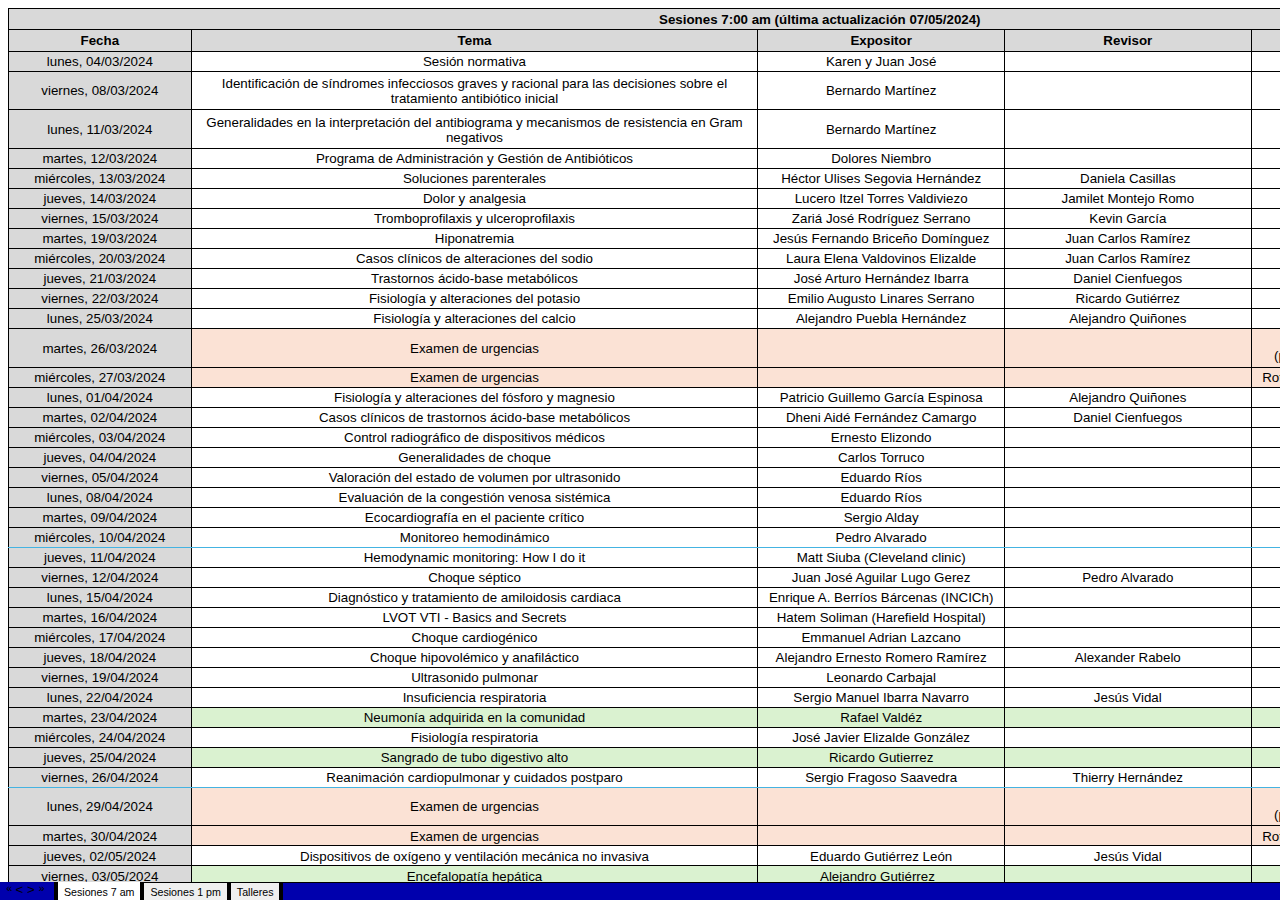
==== commit 1afa6621: "a" ====
--- a/index.fld/sheet001.htm
+++ b/index.fld/sheet001.htm
@@ -59,7 +59,7 @@
  width:35pt'>
  <tr height=21 style='mso-height-source:userset;height:16.0pt'>
   <td colspan=7 height=21 class=xl93 width=1625 style='height:16.0pt;
-  width:1217pt'>Sesiones 7:00 am (última actualización 06/05/2024)</td>
+  width:1217pt'>Sesiones 7:00 am (última actualización 07/05/2024)</td>
  </tr>
  <tr height=21 style='mso-height-source:userset;height:16.0pt'>
   <td height=21 class=xl71 width=183 style='height:16.0pt;width:137pt;
@@ -1853,7 +1853,10 @@
   <td class=xl69 width=47 style='border-top:none;width:35pt;font-size:10.0pt;
   color:windowtext;font-weight:400;text-decoration:none;text-underline-style:
   none;text-line-through:none;font-family:Arial, sans-serif;border:1.0pt solid windowtext;
-  background:white;mso-pattern:black none'><a></a></td>
+  background:white;mso-pattern:black none'><a
+  href="https://drive.google.com/open?id=13M4YSjsneck8Oq3FQsT7_pcUgb-YYnYT&amp;usp=drive_copy"
+  target="_parent"><span style='color:windowtext;font-size:10.0pt;text-decoration:
+  none;font-family:Arial, sans-serif;mso-font-charset:0'>Ir</span></a></td>
  </tr>
  <tr height=20 style='height:15.0pt'>
   <td height=20 class=xl76 width=183 style='height:15.0pt;border-top:none;
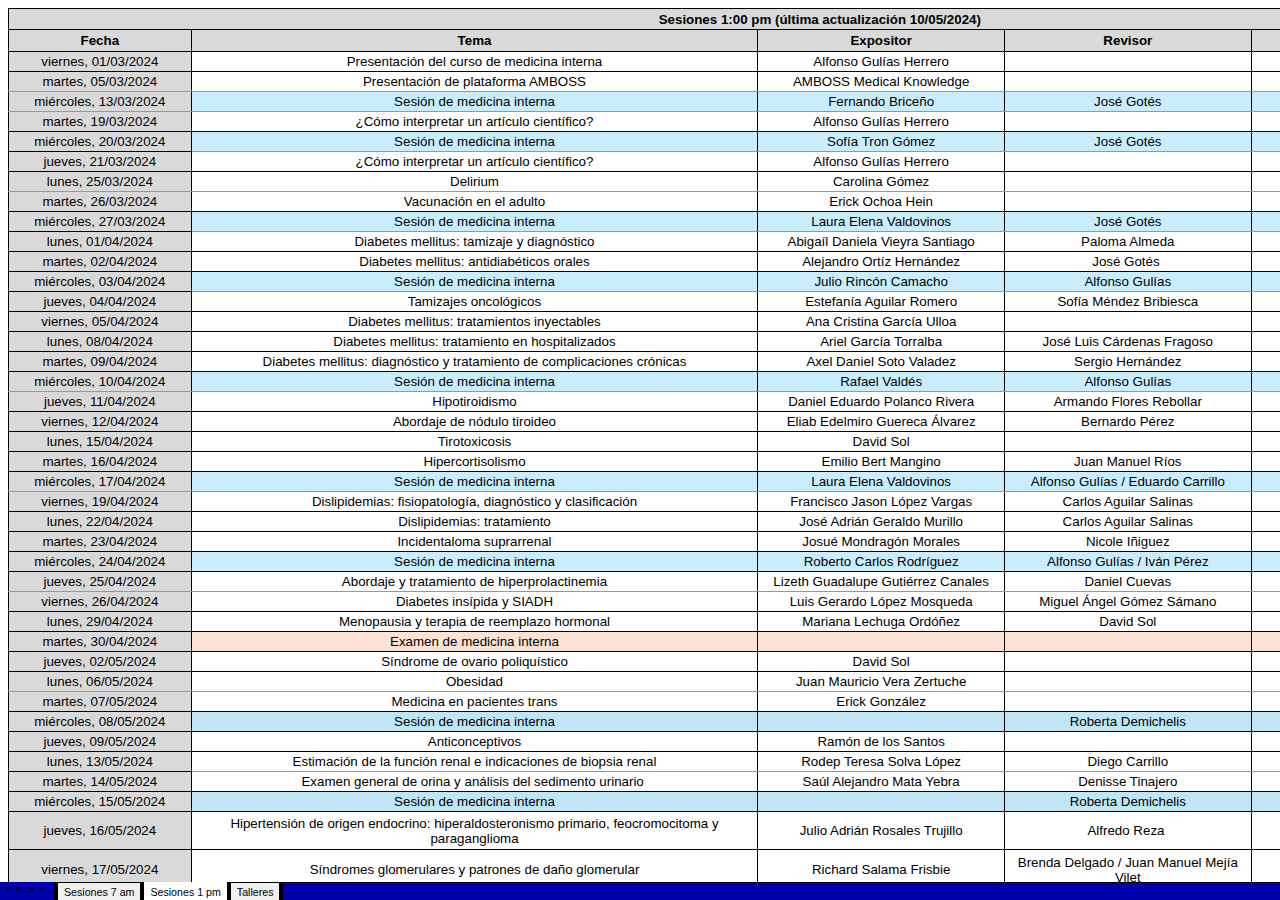
==== commit 4d073978: "a" ====
--- a/index.fld/sheet001.htm
+++ b/index.fld/sheet001.htm
@@ -59,7 +59,7 @@
  width:35pt'>
  <tr height=21 style='mso-height-source:userset;height:16.0pt'>
   <td colspan=7 height=21 class=xl93 width=1625 style='height:16.0pt;
-  width:1217pt'>Sesiones 7:00 am (última actualización 07/05/2024)</td>
+  width:1217pt'>Sesiones 7:00 am (última actualización 10/05/2024)</td>
  </tr>
  <tr height=21 style='mso-height-source:userset;height:16.0pt'>
   <td height=21 class=xl71 width=183 style='height:16.0pt;width:137pt;
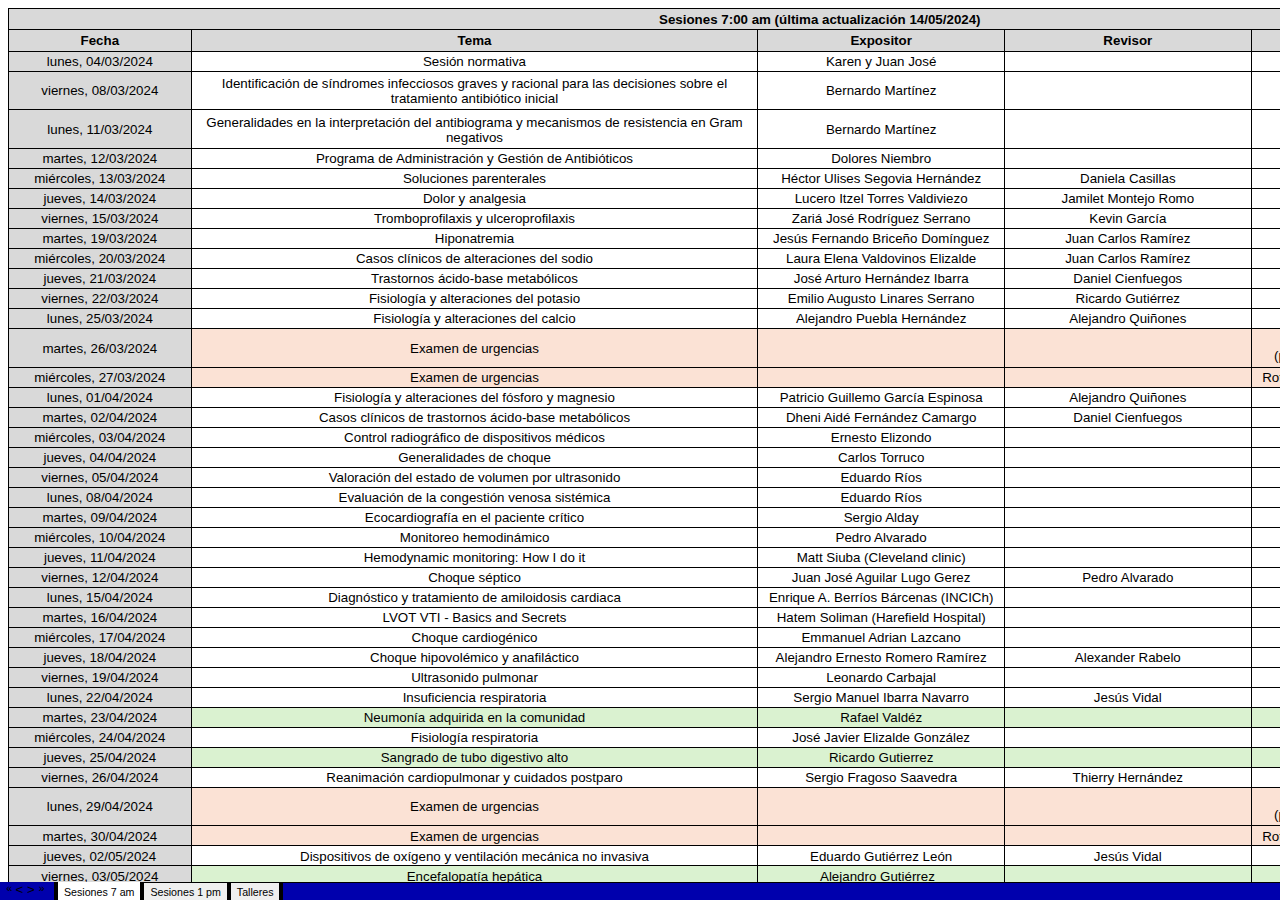
==== commit 8799047e: "a" ====
--- a/index.fld/sheet001.htm
+++ b/index.fld/sheet001.htm
@@ -58,2732 +58,955 @@
  <col class=xl65 width=47 style='mso-width-source:userset;mso-width-alt:1493;
  width:35pt'>
  <tr height=21 style='mso-height-source:userset;height:16.0pt'>
-  <td colspan=7 height=21 class=xl93 width=1625 style='height:16.0pt;
-  width:1217pt'>Sesiones 7:00 am (última actualización 10/05/2024)</td>
+  <td colspan=7 height=21 class=xl71 width=1625 style='height:16.0pt;
+  width:1217pt'>Sesiones 7:00 am (última actualización 14/05/2024)</td>
  </tr>
  <tr height=21 style='mso-height-source:userset;height:16.0pt'>
-  <td height=21 class=xl71 width=183 style='height:16.0pt;width:137pt;
-  font-size:10.0pt;color:windowtext;font-weight:700;text-decoration:none;
-  text-underline-style:none;text-line-through:none;font-family:Arial, sans-serif;
-  border:1.0pt solid windowtext;background:#D9D9D9;mso-pattern:black none'>Fecha</td>
-  <td class=xl72 width=567 style='border-left:none;width:425pt;font-size:10.0pt;
-  color:windowtext;font-weight:700;text-decoration:none;text-underline-style:
-  none;text-line-through:none;font-family:Arial, sans-serif;border:1.0pt solid windowtext;
-  background:#D9D9D9;mso-pattern:black none'>Tema</td>
-  <td class=xl72 width=247 style='border-left:none;width:185pt;font-size:10.0pt;
-  color:windowtext;font-weight:700;text-decoration:none;text-underline-style:
-  none;text-line-through:none;font-family:Arial, sans-serif;border:1.0pt solid windowtext;
-  background:#D9D9D9;mso-pattern:black none'>Expositor</td>
-  <td class=xl72 width=247 style='border-left:none;width:185pt;font-size:10.0pt;
-  color:windowtext;font-weight:700;text-decoration:none;text-underline-style:
-  none;text-line-through:none;font-family:Arial, sans-serif;border:1.0pt solid windowtext;
-  background:#D9D9D9;mso-pattern:black none'>Revisor</td>
-  <td class=xl72 width=167 style='border-left:none;width:125pt;font-size:10.0pt;
-  color:windowtext;font-weight:700;text-decoration:none;text-underline-style:
-  none;text-line-through:none;font-family:Arial, sans-serif;border:1.0pt solid windowtext;
-  background:#D9D9D9;mso-pattern:black none'>Asistentes</td>
-  <td class=xl73 width=167 style='border-left:none;width:125pt;font-size:10.0pt;
-  color:windowtext;font-weight:700;text-decoration:none;text-underline-style:
-  none;text-line-through:none;font-family:Arial, sans-serif;border-top:1.0pt solid windowtext;
-  border-right:none;border-bottom:1.0pt solid windowtext;border-left:1.0pt solid windowtext;
-  background:#D9D9D9;mso-pattern:black none'>Ubicación</td>
-  <td class=xl78 width=47 style='width:35pt;font-size:10.0pt;color:windowtext;
-  font-weight:700;text-decoration:none;text-underline-style:none;text-line-through:
-  none;font-family:Arial, sans-serif;border:1.0pt solid windowtext;background:
-  #D9D9D9;mso-pattern:black none'>Drive</td>
- </tr>
- <tr height=20 style='height:15.0pt'>
-  <td height=20 class=xl76 width=183 style='height:15.0pt;border-top:none;
-  width:137pt;font-size:10.0pt;color:windowtext;font-weight:400;text-decoration:
-  none;text-underline-style:none;text-line-through:none;font-family:Arial, sans-serif;
-  border:1.0pt solid windowtext;background:#D9D9D9;mso-pattern:black none'>lunes,
+  <td height=21 class=xl84 width=183 style='height:16.0pt;border-top:none;
+  width:137pt'>Fecha</td>
+  <td class=xl85 width=567 style='border-top:none;width:425pt'>Tema</td>
+  <td class=xl85 width=247 style='border-top:none;width:185pt'>Expositor</td>
+  <td class=xl85 width=247 style='border-top:none;width:185pt'>Revisor</td>
+  <td class=xl85 width=167 style='border-top:none;width:125pt'>Asistentes</td>
+  <td class=xl85 width=167 style='border-top:none;width:125pt'>Ubicación</td>
+  <td class=xl86 width=47 style='border-top:none;width:35pt'>Drive</td>
+ </tr>
+ <tr height=20 style='height:15.0pt'>
+  <td height=20 class=xl87 width=183 style='height:15.0pt;width:137pt'>lunes,
   04/03/2024</td>
-  <td class=xl67 width=567 style='border-top:none;border-left:none;width:425pt;
-  font-size:10.0pt;color:windowtext;font-weight:400;text-decoration:none;
-  text-underline-style:none;text-line-through:none;font-family:Arial, sans-serif;
-  border:1.0pt solid windowtext;background:white;mso-pattern:black none'>Sesión
-  normativa</td>
-  <td class=xl67 width=247 style='border-top:none;border-left:none;width:185pt;
-  font-size:10.0pt;color:windowtext;font-weight:400;text-decoration:none;
-  text-underline-style:none;text-line-through:none;font-family:Arial, sans-serif;
-  border:1.0pt solid windowtext;background:white;mso-pattern:black none'>Karen
-  y Juan José</td>
-  <td class=xl67 width=247 style='border-top:none;border-left:none;width:185pt;
-  font-size:10.0pt;color:windowtext;font-weight:400;text-decoration:none;
-  text-underline-style:none;text-line-through:none;font-family:Arial, sans-serif;
-  border:1.0pt solid windowtext;background:white;mso-pattern:black none'>&nbsp;</td>
-  <td class=xl67 width=167 style='border-top:none;border-left:none;width:125pt;
-  font-size:10.0pt;color:windowtext;font-weight:400;text-decoration:none;
-  text-underline-style:none;text-line-through:none;font-family:Arial, sans-serif;
-  border:1.0pt solid windowtext;background:white;mso-pattern:black none'>R1, R2
-  y R3</td>
-  <td class=xl69 width=167 style='border-top:none;border-left:none;width:125pt;
-  font-size:10.0pt;color:windowtext;font-weight:400;text-decoration:none;
-  text-underline-style:none;text-line-through:none;font-family:Arial, sans-serif;
-  border-top:1.0pt solid windowtext;border-right:none;border-bottom:1.0pt solid windowtext;
-  border-left:1.0pt solid windowtext;background:white;mso-pattern:black none'>Auditorio
-  general</td>
-  <td class=xl69 width=47 style='border-top:none;width:35pt;font-size:10.0pt;
-  color:windowtext;font-weight:400;text-decoration:none;text-underline-style:
-  none;text-line-through:none;font-family:Arial, sans-serif;border:1.0pt solid windowtext;
-  background:white;mso-pattern:black none'><a></a></td>
+  <td class=xl69 width=567 style='width:425pt'>Sesión normativa</td>
+  <td class=xl69 width=247 style='width:185pt'>Karen y Juan José</td>
+  <td class=xl69 width=247 style='width:185pt'>&nbsp;</td>
+  <td class=xl69 width=167 style='width:125pt'>R1, R2 y R3</td>
+  <td class=xl69 width=167 style='width:125pt'>Auditorio general</td>
+  <td class=xl68 width=47 style='width:35pt'><a></a></td>
  </tr>
  <tr height=39 style='height:29.0pt'>
-  <td height=39 class=xl76 width=183 style='height:29.0pt;border-top:none;
-  width:137pt;font-size:10.0pt;color:windowtext;font-weight:400;text-decoration:
-  none;text-underline-style:none;text-line-through:none;font-family:Arial, sans-serif;
-  border:1.0pt solid windowtext;background:#D9D9D9;mso-pattern:black none'>viernes,
+  <td height=39 class=xl87 width=183 style='height:29.0pt;width:137pt'>viernes,
   08/03/2024</td>
-  <td class=xl67 width=567 style='border-top:none;border-left:none;width:425pt;
-  font-size:10.0pt;color:windowtext;font-weight:400;text-decoration:none;
-  text-underline-style:none;text-line-through:none;font-family:Arial, sans-serif;
-  border:1.0pt solid windowtext;background:white;mso-pattern:black none'>Identificación
-  de síndromes infecciosos graves y racional para las decisiones sobre el
-  tratamiento antibiótico inicial</td>
-  <td class=xl67 width=247 style='border-top:none;border-left:none;width:185pt;
-  font-size:10.0pt;color:windowtext;font-weight:400;text-decoration:none;
-  text-underline-style:none;text-line-through:none;font-family:Arial, sans-serif;
-  border:1.0pt solid windowtext;background:white;mso-pattern:black none'>Bernardo
-  Martínez</td>
-  <td class=xl67 width=247 style='border-top:none;border-left:none;width:185pt;
-  font-size:10.0pt;color:windowtext;font-weight:400;text-decoration:none;
-  text-underline-style:none;text-line-through:none;font-family:Arial, sans-serif;
-  border:1.0pt solid windowtext;background:white;mso-pattern:black none'>&nbsp;</td>
-  <td class=xl67 width=167 style='border-top:none;border-left:none;width:125pt;
-  font-size:10.0pt;color:windowtext;font-weight:400;text-decoration:none;
-  text-underline-style:none;text-line-through:none;font-family:Arial, sans-serif;
-  border:1.0pt solid windowtext;background:white;mso-pattern:black none'>R1, R2
-  y R3</td>
-  <td class=xl69 width=167 style='border-top:none;border-left:none;width:125pt;
-  font-size:10.0pt;color:windowtext;font-weight:400;text-decoration:none;
-  text-underline-style:none;text-line-through:none;font-family:Arial, sans-serif;
-  border-top:1.0pt solid windowtext;border-right:none;border-bottom:1.0pt solid windowtext;
-  border-left:1.0pt solid windowtext;background:white;mso-pattern:black none'>Auditorio
-  general</td>
-  <td class=xl69 width=47 style='border-top:none;width:35pt;font-size:10.0pt;
-  color:windowtext;font-weight:400;text-decoration:none;text-underline-style:
-  none;text-line-through:none;font-family:Arial, sans-serif;border:1.0pt solid windowtext;
-  background:white;mso-pattern:black none'><a
+  <td class=xl69 width=567 style='width:425pt'>Identificación de síndromes
+  infecciosos graves y racional para las decisiones sobre el tratamiento
+  antibiótico inicial</td>
+  <td class=xl69 width=247 style='width:185pt'>Bernardo Martínez</td>
+  <td class=xl69 width=247 style='width:185pt'>&nbsp;</td>
+  <td class=xl69 width=167 style='width:125pt'>R1, R2 y R3</td>
+  <td class=xl69 width=167 style='width:125pt'>Auditorio general</td>
+  <td class=xl68 width=47 style='width:35pt'><a
   href="https://drive.google.com/open?id=1-rRQcH7Tc_yVc9u9f5MMNRtYH4v2Qf7q&amp;usp=drive_copy"
   target="_parent"><span style='color:windowtext;font-size:10.0pt;text-decoration:
   none;font-family:Arial, sans-serif;mso-font-charset:0'>Ir</span></a></td>
  </tr>
  <tr height=39 style='height:29.0pt'>
-  <td height=39 class=xl76 width=183 style='height:29.0pt;border-top:none;
-  width:137pt;font-size:10.0pt;color:windowtext;font-weight:400;text-decoration:
-  none;text-underline-style:none;text-line-through:none;font-family:Arial, sans-serif;
-  border:1.0pt solid windowtext;background:#D9D9D9;mso-pattern:black none'>lunes,
+  <td height=39 class=xl87 width=183 style='height:29.0pt;width:137pt'>lunes,
   11/03/2024</td>
-  <td class=xl67 width=567 style='border-top:none;border-left:none;width:425pt;
-  font-size:10.0pt;color:windowtext;font-weight:400;text-decoration:none;
-  text-underline-style:none;text-line-through:none;font-family:Arial, sans-serif;
-  border:1.0pt solid windowtext;background:white;mso-pattern:black none'>Generalidades
-  en la interpretación del antibiograma y mecanismos de resistencia en Gram
-  negativos</td>
-  <td class=xl67 width=247 style='border-top:none;border-left:none;width:185pt;
-  font-size:10.0pt;color:windowtext;font-weight:400;text-decoration:none;
-  text-underline-style:none;text-line-through:none;font-family:Arial, sans-serif;
-  border:1.0pt solid windowtext;background:white;mso-pattern:black none'>Bernardo
-  Martínez</td>
-  <td class=xl67 width=247 style='border-top:none;border-left:none;width:185pt;
-  font-size:10.0pt;color:windowtext;font-weight:400;text-decoration:none;
-  text-underline-style:none;text-line-through:none;font-family:Arial, sans-serif;
-  border:1.0pt solid windowtext;background:white;mso-pattern:black none'>&nbsp;</td>
-  <td class=xl67 width=167 style='border-top:none;border-left:none;width:125pt;
-  font-size:10.0pt;color:windowtext;font-weight:400;text-decoration:none;
-  text-underline-style:none;text-line-through:none;font-family:Arial, sans-serif;
-  border:1.0pt solid windowtext;background:white;mso-pattern:black none'>R1, R2
-  y R3</td>
-  <td class=xl69 width=167 style='border-top:none;border-left:none;width:125pt;
-  font-size:10.0pt;color:windowtext;font-weight:400;text-decoration:none;
-  text-underline-style:none;text-line-through:none;font-family:Arial, sans-serif;
-  border-top:1.0pt solid windowtext;border-right:none;border-bottom:1.0pt solid windowtext;
-  border-left:1.0pt solid windowtext;background:white;mso-pattern:black none'>Auditorio
-  general</td>
-  <td class=xl69 width=47 style='border-top:none;width:35pt;font-size:10.0pt;
-  color:windowtext;font-weight:400;text-decoration:none;text-underline-style:
-  none;text-line-through:none;font-family:Arial, sans-serif;border:1.0pt solid windowtext;
-  background:white;mso-pattern:black none'><a
+  <td class=xl69 width=567 style='width:425pt'>Generalidades en la
+  interpretación del antibiograma y mecanismos de resistencia en Gram negativos</td>
+  <td class=xl69 width=247 style='width:185pt'>Bernardo Martínez</td>
+  <td class=xl69 width=247 style='width:185pt'>&nbsp;</td>
+  <td class=xl69 width=167 style='width:125pt'>R1, R2 y R3</td>
+  <td class=xl69 width=167 style='width:125pt'>Auditorio general</td>
+  <td class=xl68 width=47 style='width:35pt'><a
   href="https://drive.google.com/open?id=10ZEzjTEAuPwV_Rl8PYKMRfpKvwzO4qXK&amp;usp=drive_copy"
   target="_parent"><span style='color:windowtext;font-size:10.0pt;text-decoration:
   none;font-family:Arial, sans-serif;mso-font-charset:0'>Ir</span></a></td>
  </tr>
  <tr height=20 style='height:15.0pt'>
-  <td height=20 class=xl76 width=183 style='height:15.0pt;border-top:none;
-  width:137pt;font-size:10.0pt;color:windowtext;font-weight:400;text-decoration:
-  none;text-underline-style:none;text-line-through:none;font-family:Arial, sans-serif;
-  border:1.0pt solid windowtext;background:#D9D9D9;mso-pattern:black none'>martes,
+  <td height=20 class=xl87 width=183 style='height:15.0pt;width:137pt'>martes,
   12/03/2024</td>
-  <td class=xl67 width=567 style='border-top:none;border-left:none;width:425pt;
-  font-size:10.0pt;color:windowtext;font-weight:400;text-decoration:none;
-  text-underline-style:none;text-line-through:none;font-family:Arial, sans-serif;
-  border:1.0pt solid windowtext;background:white;mso-pattern:black none'>Programa
-  de Administración y Gestión de Antibióticos</td>
-  <td class=xl67 width=247 style='border-top:none;border-left:none;width:185pt;
-  font-size:10.0pt;color:windowtext;font-weight:400;text-decoration:none;
-  text-underline-style:none;text-line-through:none;font-family:Arial, sans-serif;
-  border:1.0pt solid windowtext;background:white;mso-pattern:black none'>Dolores
-  Niembro</td>
-  <td class=xl67 width=247 style='border-top:none;border-left:none;width:185pt;
-  font-size:10.0pt;color:windowtext;font-weight:400;text-decoration:none;
-  text-underline-style:none;text-line-through:none;font-family:Arial, sans-serif;
-  border:1.0pt solid windowtext;background:white;mso-pattern:black none'>&nbsp;</td>
-  <td class=xl67 width=167 style='border-top:none;border-left:none;width:125pt;
-  font-size:10.0pt;color:windowtext;font-weight:400;text-decoration:none;
-  text-underline-style:none;text-line-through:none;font-family:Arial, sans-serif;
-  border:1.0pt solid windowtext;background:white;mso-pattern:black none'>R1, R2
-  y R3</td>
-  <td class=xl69 width=167 style='border-top:none;border-left:none;width:125pt;
-  font-size:10.0pt;color:windowtext;font-weight:400;text-decoration:none;
-  text-underline-style:none;text-line-through:none;font-family:Arial, sans-serif;
-  border-top:1.0pt solid windowtext;border-right:none;border-bottom:1.0pt solid windowtext;
-  border-left:1.0pt solid windowtext;background:white;mso-pattern:black none'>Auditorio
-  general</td>
-  <td class=xl69 width=47 style='border-top:none;width:35pt;font-size:10.0pt;
-  color:windowtext;font-weight:400;text-decoration:none;text-underline-style:
-  none;text-line-through:none;font-family:Arial, sans-serif;border:1.0pt solid windowtext;
-  background:white;mso-pattern:black none'><a
+  <td class=xl69 width=567 style='width:425pt'>Programa de Administración y
+  Gestión de Antibióticos</td>
+  <td class=xl69 width=247 style='width:185pt'>Dolores Niembro</td>
+  <td class=xl69 width=247 style='width:185pt'>&nbsp;</td>
+  <td class=xl69 width=167 style='width:125pt'>R1, R2 y R3</td>
+  <td class=xl69 width=167 style='width:125pt'>Auditorio general</td>
+  <td class=xl68 width=47 style='width:35pt'><a
   href="https://drive.google.com/open?id=1kyvN0ldH7dubxaMMHU6xHeu83gO1rVVo&amp;usp=drive_copy"
   target="_parent"><span style='color:windowtext;font-size:10.0pt;text-decoration:
   none;font-family:Arial, sans-serif;mso-font-charset:0'>Ir</span></a></td>
  </tr>
  <tr height=20 style='height:15.0pt'>
-  <td height=20 class=xl76 width=183 style='height:15.0pt;border-top:none;
-  width:137pt;font-size:10.0pt;color:windowtext;font-weight:400;text-decoration:
-  none;text-underline-style:none;text-line-through:none;font-family:Arial, sans-serif;
-  border:1.0pt solid windowtext;background:#D9D9D9;mso-pattern:black none'>miércoles,
+  <td height=20 class=xl87 width=183 style='height:15.0pt;width:137pt'>miércoles,
   13/03/2024</td>
-  <td class=xl67 width=567 style='border-top:none;border-left:none;width:425pt;
-  font-size:10.0pt;color:windowtext;font-weight:400;text-decoration:none;
-  text-underline-style:none;text-line-through:none;font-family:Arial, sans-serif;
-  border:1.0pt solid windowtext;background:white;mso-pattern:black none'>Soluciones
-  parenterales</td>
-  <td class=xl67 width=247 style='border-top:none;border-left:none;width:185pt;
-  font-size:10.0pt;color:windowtext;font-weight:400;text-decoration:none;
-  text-underline-style:none;text-line-through:none;font-family:Arial, sans-serif;
-  border:1.0pt solid windowtext;background:white;mso-pattern:black none'>Héctor
-  Ulises Segovia Hernández</td>
-  <td class=xl67 width=247 style='border-top:none;border-left:none;width:185pt;
-  font-size:10.0pt;color:windowtext;font-weight:400;text-decoration:none;
-  text-underline-style:none;text-line-through:none;font-family:Arial, sans-serif;
-  border:1.0pt solid windowtext;background:white;mso-pattern:black none'>Daniela
-  Casillas</td>
-  <td class=xl67 width=167 style='border-top:none;border-left:none;width:125pt;
-  font-size:10.0pt;color:windowtext;font-weight:400;text-decoration:none;
-  text-underline-style:none;text-line-through:none;font-family:Arial, sans-serif;
-  border:1.0pt solid windowtext;background:white;mso-pattern:black none'>R1, R2
-  y R3</td>
-  <td class=xl69 width=167 style='border-top:none;border-left:none;width:125pt;
-  font-size:10.0pt;color:windowtext;font-weight:400;text-decoration:none;
-  text-underline-style:none;text-line-through:none;font-family:Arial, sans-serif;
-  border-top:1.0pt solid windowtext;border-right:none;border-bottom:1.0pt solid windowtext;
-  border-left:1.0pt solid windowtext;background:white;mso-pattern:black none'>Auditorio
-  general</td>
-  <td class=xl69 width=47 style='border-top:none;width:35pt;font-size:10.0pt;
-  color:windowtext;font-weight:400;text-decoration:none;text-underline-style:
-  none;text-line-through:none;font-family:Arial, sans-serif;border:1.0pt solid windowtext;
-  background:white;mso-pattern:black none'><a
+  <td class=xl69 width=567 style='width:425pt'>Soluciones parenterales</td>
+  <td class=xl69 width=247 style='width:185pt'>Héctor Ulises Segovia Hernández</td>
+  <td class=xl69 width=247 style='width:185pt'>Daniela Casillas</td>
+  <td class=xl69 width=167 style='width:125pt'>R1, R2 y R3</td>
+  <td class=xl69 width=167 style='width:125pt'>Auditorio general</td>
+  <td class=xl68 width=47 style='width:35pt'><a
   href="https://drive.google.com/open?id=1nqzZ_E4flo63St0uvyOxPmmr4BqDuFsu&amp;usp=drive_copy"
   target="_parent"><span style='color:windowtext;font-size:10.0pt;text-decoration:
   none;font-family:Arial, sans-serif;mso-font-charset:0'>Ir</span></a></td>
  </tr>
  <tr height=20 style='height:15.0pt'>
-  <td height=20 class=xl76 width=183 style='height:15.0pt;border-top:none;
-  width:137pt;font-size:10.0pt;color:windowtext;font-weight:400;text-decoration:
-  none;text-underline-style:none;text-line-through:none;font-family:Arial, sans-serif;
-  border:1.0pt solid windowtext;background:#D9D9D9;mso-pattern:black none'>jueves,
+  <td height=20 class=xl87 width=183 style='height:15.0pt;width:137pt'>jueves,
   14/03/2024</td>
-  <td class=xl67 width=567 style='border-top:none;border-left:none;width:425pt;
-  font-size:10.0pt;color:windowtext;font-weight:400;text-decoration:none;
-  text-underline-style:none;text-line-through:none;font-family:Arial, sans-serif;
-  border:1.0pt solid windowtext;background:white;mso-pattern:black none'>Dolor
-  y analgesia</td>
-  <td class=xl67 width=247 style='border-top:none;border-left:none;width:185pt;
-  font-size:10.0pt;color:windowtext;font-weight:400;text-decoration:none;
-  text-underline-style:none;text-line-through:none;font-family:Arial, sans-serif;
-  border:1.0pt solid windowtext;background:white;mso-pattern:black none'>Lucero
-  Itzel Torres Valdiviezo</td>
-  <td class=xl67 width=247 style='border-top:none;border-left:none;width:185pt;
-  font-size:10.0pt;color:windowtext;font-weight:400;text-decoration:none;
-  text-underline-style:none;text-line-through:none;font-family:Arial, sans-serif;
-  border:1.0pt solid windowtext;background:white;mso-pattern:black none'>Jamilet
-  Montejo Romo</td>
-  <td class=xl67 width=167 style='border-top:none;border-left:none;width:125pt;
-  font-size:10.0pt;color:windowtext;font-weight:400;text-decoration:none;
-  text-underline-style:none;text-line-through:none;font-family:Arial, sans-serif;
-  border:1.0pt solid windowtext;background:white;mso-pattern:black none'>R1, R2
-  y R3</td>
-  <td class=xl69 width=167 style='border-top:none;border-left:none;width:125pt;
-  font-size:10.0pt;color:windowtext;font-weight:400;text-decoration:none;
-  text-underline-style:none;text-line-through:none;font-family:Arial, sans-serif;
-  border-top:1.0pt solid windowtext;border-right:none;border-bottom:1.0pt solid windowtext;
-  border-left:1.0pt solid windowtext;background:white;mso-pattern:black none'>Auditorio
-  general</td>
-  <td class=xl69 width=47 style='border-top:none;width:35pt;font-size:10.0pt;
-  color:windowtext;font-weight:400;text-decoration:none;text-underline-style:
-  none;text-line-through:none;font-family:Arial, sans-serif;border:1.0pt solid windowtext;
-  background:white;mso-pattern:black none'><a
+  <td class=xl69 width=567 style='width:425pt'>Dolor y analgesia</td>
+  <td class=xl69 width=247 style='width:185pt'>Lucero Itzel Torres Valdiviezo</td>
+  <td class=xl69 width=247 style='width:185pt'>Jamilet Montejo Romo</td>
+  <td class=xl69 width=167 style='width:125pt'>R1, R2 y R3</td>
+  <td class=xl69 width=167 style='width:125pt'>Auditorio general</td>
+  <td class=xl68 width=47 style='width:35pt'><a
   href="https://drive.google.com/open?id=1rdb9YXHy8VXRtPxquRsi2btmMF1d5guD&amp;usp=drive_copy"
   target="_parent"><span style='color:windowtext;font-size:10.0pt;text-decoration:
   none;font-family:Arial, sans-serif;mso-font-charset:0'>Ir</span></a></td>
  </tr>
  <tr height=20 style='height:15.0pt'>
-  <td height=20 class=xl76 width=183 style='height:15.0pt;border-top:none;
-  width:137pt;font-size:10.0pt;color:windowtext;font-weight:400;text-decoration:
-  none;text-underline-style:none;text-line-through:none;font-family:Arial, sans-serif;
-  border:1.0pt solid windowtext;background:#D9D9D9;mso-pattern:black none'>viernes,
+  <td height=20 class=xl87 width=183 style='height:15.0pt;width:137pt'>viernes,
   15/03/2024</td>
-  <td class=xl67 width=567 style='border-top:none;border-left:none;width:425pt;
-  font-size:10.0pt;color:windowtext;font-weight:400;text-decoration:none;
-  text-underline-style:none;text-line-through:none;font-family:Arial, sans-serif;
-  border:1.0pt solid windowtext;background:white;mso-pattern:black none'>Tromboprofilaxis
-  y ulceroprofilaxis</td>
-  <td class=xl67 width=247 style='border-top:none;border-left:none;width:185pt;
-  font-size:10.0pt;color:windowtext;font-weight:400;text-decoration:none;
-  text-underline-style:none;text-line-through:none;font-family:Arial, sans-serif;
-  border:1.0pt solid windowtext;background:white;mso-pattern:black none'>Zariá
-  José Rodríguez Serrano</td>
-  <td class=xl67 width=247 style='border-top:none;border-left:none;width:185pt;
-  font-size:10.0pt;color:windowtext;font-weight:400;text-decoration:none;
-  text-underline-style:none;text-line-through:none;font-family:Arial, sans-serif;
-  border:1.0pt solid windowtext;background:white;mso-pattern:black none'>Kevin
-  García</td>
-  <td class=xl67 width=167 style='border-top:none;border-left:none;width:125pt;
-  font-size:10.0pt;color:windowtext;font-weight:400;text-decoration:none;
-  text-underline-style:none;text-line-through:none;font-family:Arial, sans-serif;
-  border:1.0pt solid windowtext;background:white;mso-pattern:black none'>R1, R2
-  y R3</td>
-  <td class=xl69 width=167 style='border-top:none;border-left:none;width:125pt;
-  font-size:10.0pt;color:windowtext;font-weight:400;text-decoration:none;
-  text-underline-style:none;text-line-through:none;font-family:Arial, sans-serif;
-  border-top:1.0pt solid windowtext;border-right:none;border-bottom:1.0pt solid windowtext;
-  border-left:1.0pt solid windowtext;background:white;mso-pattern:black none'>Auditorio
-  general</td>
-  <td class=xl69 width=47 style='border-top:none;width:35pt;font-size:10.0pt;
-  color:windowtext;font-weight:400;text-decoration:none;text-underline-style:
-  none;text-line-through:none;font-family:Arial, sans-serif;border:1.0pt solid windowtext;
-  background:white;mso-pattern:black none'><a
+  <td class=xl69 width=567 style='width:425pt'>Tromboprofilaxis y
+  ulceroprofilaxis</td>
+  <td class=xl69 width=247 style='width:185pt'>Zariá José Rodríguez Serrano</td>
+  <td class=xl69 width=247 style='width:185pt'>Kevin García</td>
+  <td class=xl69 width=167 style='width:125pt'>R1, R2 y R3</td>
+  <td class=xl69 width=167 style='width:125pt'>Auditorio general</td>
+  <td class=xl68 width=47 style='width:35pt'><a
   href="https://drive.google.com/open?id=18kUjCk2SJFJ7AEQaod259N5JKhUELRL9&amp;usp=drive_copy"
   target="_parent"><span style='color:windowtext;font-size:10.0pt;text-decoration:
   none;font-family:Arial, sans-serif;mso-font-charset:0'>Ir</span></a></td>
  </tr>
  <tr height=20 style='height:15.0pt'>
-  <td height=20 class=xl76 width=183 style='height:15.0pt;border-top:none;
-  width:137pt;font-size:10.0pt;color:windowtext;font-weight:400;text-decoration:
-  none;text-underline-style:none;text-line-through:none;font-family:Arial, sans-serif;
-  border:1.0pt solid windowtext;background:#D9D9D9;mso-pattern:black none'>martes,
+  <td height=20 class=xl87 width=183 style='height:15.0pt;width:137pt'>martes,
   19/03/2024</td>
-  <td class=xl67 width=567 style='border-top:none;border-left:none;width:425pt;
-  font-size:10.0pt;color:windowtext;font-weight:400;text-decoration:none;
-  text-underline-style:none;text-line-through:none;font-family:Arial, sans-serif;
-  border:1.0pt solid windowtext;background:white;mso-pattern:black none'>Hiponatremia</td>
-  <td class=xl67 width=247 style='border-top:none;border-left:none;width:185pt;
-  font-size:10.0pt;color:windowtext;font-weight:400;text-decoration:none;
-  text-underline-style:none;text-line-through:none;font-family:Arial, sans-serif;
-  border:1.0pt solid windowtext;background:white;mso-pattern:black none'>Jesús
-  Fernando Briceño Domínguez</td>
-  <td class=xl67 width=247 style='border-top:none;border-left:none;width:185pt;
-  font-size:10.0pt;color:windowtext;font-weight:400;text-decoration:none;
-  text-underline-style:none;text-line-through:none;font-family:Arial, sans-serif;
-  border:1.0pt solid windowtext;background:white;mso-pattern:black none'>Juan
-  Carlos Ramírez</td>
-  <td class=xl67 width=167 style='border-top:none;border-left:none;width:125pt;
-  font-size:10.0pt;color:windowtext;font-weight:400;text-decoration:none;
-  text-underline-style:none;text-line-through:none;font-family:Arial, sans-serif;
-  border:1.0pt solid windowtext;background:white;mso-pattern:black none'>R1, R2
-  y R3</td>
-  <td class=xl69 width=167 style='border-top:none;border-left:none;width:125pt;
-  font-size:10.0pt;color:windowtext;font-weight:400;text-decoration:none;
-  text-underline-style:none;text-line-through:none;font-family:Arial, sans-serif;
-  border-top:1.0pt solid windowtext;border-right:none;border-bottom:1.0pt solid windowtext;
-  border-left:1.0pt solid windowtext;background:white;mso-pattern:black none'>Auditorio
-  general</td>
-  <td class=xl69 width=47 style='border-top:none;width:35pt;font-size:10.0pt;
-  color:windowtext;font-weight:400;text-decoration:none;text-underline-style:
-  none;text-line-through:none;font-family:Arial, sans-serif;border:1.0pt solid windowtext;
-  background:white;mso-pattern:black none'><a
+  <td class=xl69 width=567 style='width:425pt'>Hiponatremia</td>
+  <td class=xl69 width=247 style='width:185pt'>Jesús Fernando Briceño Domínguez</td>
+  <td class=xl69 width=247 style='width:185pt'>Juan Carlos Ramírez</td>
+  <td class=xl69 width=167 style='width:125pt'>R1, R2 y R3</td>
+  <td class=xl69 width=167 style='width:125pt'>Auditorio general</td>
+  <td class=xl68 width=47 style='width:35pt'><a
   href="https://drive.google.com/open?id=11Mfj-W53qF0Gj-_kio60zitpQd_w9uCi&amp;usp=drive_copy"
   target="_parent"><span style='color:windowtext;font-size:10.0pt;text-decoration:
   none;font-family:Arial, sans-serif;mso-font-charset:0'>Ir</span></a></td>
  </tr>
  <tr height=20 style='height:15.0pt'>
-  <td height=20 class=xl76 width=183 style='height:15.0pt;border-top:none;
-  width:137pt;font-size:10.0pt;color:windowtext;font-weight:400;text-decoration:
-  none;text-underline-style:none;text-line-through:none;font-family:Arial, sans-serif;
-  border:1.0pt solid windowtext;background:#D9D9D9;mso-pattern:black none'>miércoles,
+  <td height=20 class=xl87 width=183 style='height:15.0pt;width:137pt'>miércoles,
   20/03/2024</td>
-  <td class=xl67 width=567 style='border-top:none;border-left:none;width:425pt;
-  font-size:10.0pt;color:windowtext;font-weight:400;text-decoration:none;
-  text-underline-style:none;text-line-through:none;font-family:Arial, sans-serif;
-  border:1.0pt solid windowtext;background:white;mso-pattern:black none'>Casos
-  clínicos de alteraciones del sodio</td>
-  <td class=xl67 width=247 style='border-top:none;border-left:none;width:185pt;
-  font-size:10.0pt;color:windowtext;font-weight:400;text-decoration:none;
-  text-underline-style:none;text-line-through:none;font-family:Arial, sans-serif;
-  border:1.0pt solid windowtext;background:white;mso-pattern:black none'>Laura
-  Elena Valdovinos Elizalde</td>
-  <td class=xl67 width=247 style='border-top:none;border-left:none;width:185pt;
-  font-size:10.0pt;color:windowtext;font-weight:400;text-decoration:none;
-  text-underline-style:none;text-line-through:none;font-family:Arial, sans-serif;
-  border:1.0pt solid windowtext;background:white;mso-pattern:black none'>Juan
-  Carlos Ramírez</td>
-  <td class=xl67 width=167 style='border-top:none;border-left:none;width:125pt;
-  font-size:10.0pt;color:windowtext;font-weight:400;text-decoration:none;
-  text-underline-style:none;text-line-through:none;font-family:Arial, sans-serif;
-  border:1.0pt solid windowtext;background:white;mso-pattern:black none'>R1, R2
-  y R3</td>
-  <td class=xl69 width=167 style='border-top:none;border-left:none;width:125pt;
-  font-size:10.0pt;color:windowtext;font-weight:400;text-decoration:none;
-  text-underline-style:none;text-line-through:none;font-family:Arial, sans-serif;
-  border-top:1.0pt solid windowtext;border-right:none;border-bottom:1.0pt solid windowtext;
-  border-left:1.0pt solid windowtext;background:white;mso-pattern:black none'>Auditorio
-  general</td>
-  <td class=xl69 width=47 style='border-top:none;width:35pt;font-size:10.0pt;
-  color:windowtext;font-weight:400;text-decoration:none;text-underline-style:
-  none;text-line-through:none;font-family:Arial, sans-serif;border:1.0pt solid windowtext;
-  background:white;mso-pattern:black none'><a
+  <td class=xl69 width=567 style='width:425pt'>Casos clínicos de alteraciones
+  del sodio</td>
+  <td class=xl69 width=247 style='width:185pt'>Laura Elena Valdovinos Elizalde</td>
+  <td class=xl69 width=247 style='width:185pt'>Juan Carlos Ramírez</td>
+  <td class=xl69 width=167 style='width:125pt'>R1, R2 y R3</td>
+  <td class=xl69 width=167 style='width:125pt'>Auditorio general</td>
+  <td class=xl68 width=47 style='width:35pt'><a
   href="https://drive.google.com/open?id=1r1NBRPdKm4-BtHQC8jM5lsAQ5giPkZLI&amp;usp=drive_copy"
   target="_parent"><span style='color:windowtext;font-size:10.0pt;text-decoration:
   none;font-family:Arial, sans-serif;mso-font-charset:0'>Ir</span></a></td>
  </tr>
  <tr height=20 style='height:15.0pt'>
-  <td height=20 class=xl76 width=183 style='height:15.0pt;border-top:none;
-  width:137pt;font-size:10.0pt;color:windowtext;font-weight:400;text-decoration:
-  none;text-underline-style:none;text-line-through:none;font-family:Arial, sans-serif;
-  border:1.0pt solid windowtext;background:#D9D9D9;mso-pattern:black none'>jueves,
+  <td height=20 class=xl87 width=183 style='height:15.0pt;width:137pt'>jueves,
   21/03/2024</td>
-  <td class=xl67 width=567 style='border-top:none;border-left:none;width:425pt;
-  font-size:10.0pt;color:windowtext;font-weight:400;text-decoration:none;
-  text-underline-style:none;text-line-through:none;font-family:Arial, sans-serif;
-  border:1.0pt solid windowtext;background:white;mso-pattern:black none'>Trastornos
+  <td class=xl69 width=567 style='width:425pt'>Trastornos ácido-base
+  metabólicos</td>
+  <td class=xl69 width=247 style='width:185pt'>José Arturo Hernández Ibarra</td>
+  <td class=xl69 width=247 style='width:185pt'>Daniel Cienfuegos</td>
+  <td class=xl69 width=167 style='width:125pt'>R1, R2 y R3</td>
+  <td class=xl69 width=167 style='width:125pt'>Auditorio general</td>
+  <td class=xl68 width=47 style='width:35pt'><a
+  href="https://drive.google.com/open?id=1kS-QCirofGdMSPgoO5gj7pk6Gk7JCgf5&amp;usp=drive_copy"
+  target="_parent"><span style='color:windowtext;font-size:10.0pt;text-decoration:
+  none;font-family:Arial, sans-serif;mso-font-charset:0'>Ir</span></a></td>
+ </tr>
+ <tr height=20 style='height:15.0pt'>
+  <td height=20 class=xl87 width=183 style='height:15.0pt;width:137pt'>viernes,
+  22/03/2024</td>
+  <td class=xl69 width=567 style='width:425pt'>Fisiología y alteraciones del
+  potasio</td>
+  <td class=xl69 width=247 style='width:185pt'>Emilio Augusto Linares Serrano</td>
+  <td class=xl69 width=247 style='width:185pt'>Ricardo Gutiérrez</td>
+  <td class=xl69 width=167 style='width:125pt'>R1, R2 y R3</td>
+  <td class=xl69 width=167 style='width:125pt'>Auditorio general</td>
+  <td class=xl68 width=47 style='width:35pt'><a
+  href="https://drive.google.com/open?id=1E0qowItBsI_h5SnXX8o7BUlb2IudENGI&amp;usp=drive_copy"
+  target="_parent"><span style='color:windowtext;font-size:10.0pt;text-decoration:
+  none;font-family:Arial, sans-serif;mso-font-charset:0'>Ir</span></a></td>
+ </tr>
+ <tr height=20 style='height:15.0pt'>
+  <td height=20 class=xl87 width=183 style='height:15.0pt;width:137pt'>lunes,
+  25/03/2024</td>
+  <td class=xl69 width=567 style='width:425pt'>Fisiología y alteraciones del
+  calcio</td>
+  <td class=xl69 width=247 style='width:185pt'>Alejandro Puebla Hernández</td>
+  <td class=xl69 width=247 style='width:185pt'>Alejandro Quiñones</td>
+  <td class=xl69 width=167 style='width:125pt'>R1, R2 y R3</td>
+  <td class=xl69 width=167 style='width:125pt'>Auditorio general</td>
+  <td class=xl68 width=47 style='width:35pt'><a
+  href="https://drive.google.com/open?id=1kynZUPSZF_54k3A9c7JyxUJxtUFPXUNz&amp;usp=drive_copy"
+  target="_parent"><span style='color:windowtext;font-size:10.0pt;text-decoration:
+  none;font-family:Arial, sans-serif;mso-font-charset:0'>Ir</span></a></td>
+ </tr>
+ <tr height=39 style='height:29.0pt'>
+  <td height=39 class=xl87 width=183 style='height:29.0pt;width:137pt'>martes,
+  26/03/2024</td>
+  <td class=xl78 width=567 style='width:425pt'>Examen de urgencias</td>
+  <td class=xl78 width=247 style='width:185pt'>&nbsp;</td>
+  <td class=xl78 width=247 style='width:185pt'>&nbsp;</td>
+  <td class=xl78 width=167 style='width:125pt'>Sector, críticas
+  (preguardia/guardia)</td>
+  <td class=xl78 width=167 style='width:125pt'>Auditorio general</td>
+  <td class=xl68 width=47 style='width:35pt'><a
+  href="https://drive.google.com/drive/folders/1SJ0ZFkuoixQ7IWIJai1iXXK5PFdb43jU?usp=drive_link"
+  target="_parent"><span style='color:windowtext;font-size:10.0pt;text-decoration:
+  none;font-family:Arial, sans-serif;mso-font-charset:0'>Ir</span></a></td>
+ </tr>
+ <tr height=20 style='height:15.0pt'>
+  <td height=20 class=xl87 width=183 style='height:15.0pt;width:137pt'>miércoles,
+  27/03/2024</td>
+  <td class=xl78 width=567 style='width:425pt'>Examen de urgencias</td>
+  <td class=xl78 width=247 style='width:185pt'>&nbsp;</td>
+  <td class=xl78 width=247 style='width:185pt'>&nbsp;</td>
+  <td class=xl78 width=167 style='width:125pt'>Rotación, críticas (resto)</td>
+  <td class=xl78 width=167 style='width:125pt'>Auditorio general</td>
+  <td class=xl68 width=47 style='width:35pt'><a
+  href="https://drive.google.com/drive/folders/1SJ0ZFkuoixQ7IWIJai1iXXK5PFdb43jU?usp=drive_link"
+  target="_parent"><span style='color:windowtext;font-size:10.0pt;text-decoration:
+  none;font-family:Arial, sans-serif;mso-font-charset:0'>Ir</span></a></td>
+ </tr>
+ <tr height=20 style='height:15.0pt'>
+  <td height=20 class=xl87 width=183 style='height:15.0pt;width:137pt'>lunes,
+  01/04/2024</td>
+  <td class=xl69 width=567 style='width:425pt'>Fisiología y alteraciones del
+  fósforo y magnesio</td>
+  <td class=xl69 width=247 style='width:185pt'>Patricio Guillemo García
+  Espinosa</td>
+  <td class=xl69 width=247 style='width:185pt'>Alejandro Quiñones</td>
+  <td class=xl69 width=167 style='width:125pt'>R1, R2 y R3</td>
+  <td class=xl69 width=167 style='width:125pt'>Auditorio general</td>
+  <td class=xl68 width=47 style='width:35pt'><a
+  href="https://drive.google.com/open?id=1uxWiiXKECpHjfQw5Pcq50R-loAgOK-dk&amp;usp=drive_copy"
+  target="_parent"><span style='color:windowtext;font-size:10.0pt;text-decoration:
+  none;font-family:Arial, sans-serif;mso-font-charset:0'>Ir</span></a></td>
+ </tr>
+ <tr height=20 style='height:15.0pt'>
+  <td height=20 class=xl87 width=183 style='height:15.0pt;width:137pt'>martes,
+  02/04/2024</td>
+  <td class=xl69 width=567 style='width:425pt'>Casos clínicos de trastornos
   ácido-base metabólicos</td>
-  <td class=xl67 width=247 style='border-top:none;border-left:none;width:185pt;
-  font-size:10.0pt;color:windowtext;font-weight:400;text-decoration:none;
-  text-underline-style:none;text-line-through:none;font-family:Arial, sans-serif;
-  border:1.0pt solid windowtext;background:white;mso-pattern:black none'>José
-  Arturo Hernández Ibarra</td>
-  <td class=xl67 width=247 style='border-top:none;border-left:none;width:185pt;
-  font-size:10.0pt;color:windowtext;font-weight:400;text-decoration:none;
-  text-underline-style:none;text-line-through:none;font-family:Arial, sans-serif;
-  border:1.0pt solid windowtext;background:white;mso-pattern:black none'>Daniel
-  Cienfuegos</td>
-  <td class=xl67 width=167 style='border-top:none;border-left:none;width:125pt;
-  font-size:10.0pt;color:windowtext;font-weight:400;text-decoration:none;
-  text-underline-style:none;text-line-through:none;font-family:Arial, sans-serif;
-  border:1.0pt solid windowtext;background:white;mso-pattern:black none'>R1, R2
-  y R3</td>
-  <td class=xl69 width=167 style='border-top:none;border-left:none;width:125pt;
-  font-size:10.0pt;color:windowtext;font-weight:400;text-decoration:none;
-  text-underline-style:none;text-line-through:none;font-family:Arial, sans-serif;
-  border-top:1.0pt solid windowtext;border-right:none;border-bottom:1.0pt solid windowtext;
-  border-left:1.0pt solid windowtext;background:white;mso-pattern:black none'>Auditorio
-  general</td>
-  <td class=xl69 width=47 style='border-top:none;width:35pt;font-size:10.0pt;
-  color:windowtext;font-weight:400;text-decoration:none;text-underline-style:
-  none;text-line-through:none;font-family:Arial, sans-serif;border:1.0pt solid windowtext;
-  background:white;mso-pattern:black none'><a
-  href="https://drive.google.com/open?id=1kS-QCirofGdMSPgoO5gj7pk6Gk7JCgf5&amp;usp=drive_copy"
-  target="_parent"><span style='color:windowtext;font-size:10.0pt;text-decoration:
-  none;font-family:Arial, sans-serif;mso-font-charset:0'>Ir</span></a></td>
- </tr>
- <tr height=20 style='height:15.0pt'>
-  <td height=20 class=xl76 width=183 style='height:15.0pt;border-top:none;
-  width:137pt;font-size:10.0pt;color:windowtext;font-weight:400;text-decoration:
-  none;text-underline-style:none;text-line-through:none;font-family:Arial, sans-serif;
-  border:1.0pt solid windowtext;background:#D9D9D9;mso-pattern:black none'>viernes,
-  22/03/2024</td>
-  <td class=xl67 width=567 style='border-top:none;border-left:none;width:425pt;
-  font-size:10.0pt;color:windowtext;font-weight:400;text-decoration:none;
-  text-underline-style:none;text-line-through:none;font-family:Arial, sans-serif;
-  border:1.0pt solid windowtext;background:white;mso-pattern:black none'>Fisiología
-  y alteraciones del potasio</td>
-  <td class=xl67 width=247 style='border-top:none;border-left:none;width:185pt;
-  font-size:10.0pt;color:windowtext;font-weight:400;text-decoration:none;
-  text-underline-style:none;text-line-through:none;font-family:Arial, sans-serif;
-  border:1.0pt solid windowtext;background:white;mso-pattern:black none'>Emilio
-  Augusto Linares Serrano</td>
-  <td class=xl67 width=247 style='border-top:none;border-left:none;width:185pt;
-  font-size:10.0pt;color:windowtext;font-weight:400;text-decoration:none;
-  text-underline-style:none;text-line-through:none;font-family:Arial, sans-serif;
-  border:1.0pt solid windowtext;background:white;mso-pattern:black none'>Ricardo
-  Gutiérrez</td>
-  <td class=xl67 width=167 style='border-top:none;border-left:none;width:125pt;
-  font-size:10.0pt;color:windowtext;font-weight:400;text-decoration:none;
-  text-underline-style:none;text-line-through:none;font-family:Arial, sans-serif;
-  border:1.0pt solid windowtext;background:white;mso-pattern:black none'>R1, R2
-  y R3</td>
-  <td class=xl69 width=167 style='border-top:none;border-left:none;width:125pt;
-  font-size:10.0pt;color:windowtext;font-weight:400;text-decoration:none;
-  text-underline-style:none;text-line-through:none;font-family:Arial, sans-serif;
-  border-top:1.0pt solid windowtext;border-right:none;border-bottom:1.0pt solid windowtext;
-  border-left:1.0pt solid windowtext;background:white;mso-pattern:black none'>Auditorio
-  general</td>
-  <td class=xl69 width=47 style='border-top:none;width:35pt;font-size:10.0pt;
-  color:windowtext;font-weight:400;text-decoration:none;text-underline-style:
-  none;text-line-through:none;font-family:Arial, sans-serif;border:1.0pt solid windowtext;
-  background:white;mso-pattern:black none'><a
-  href="https://drive.google.com/open?id=1E0qowItBsI_h5SnXX8o7BUlb2IudENGI&amp;usp=drive_copy"
-  target="_parent"><span style='color:windowtext;font-size:10.0pt;text-decoration:
-  none;font-family:Arial, sans-serif;mso-font-charset:0'>Ir</span></a></td>
- </tr>
- <tr height=20 style='height:15.0pt'>
-  <td height=20 class=xl76 width=183 style='height:15.0pt;border-top:none;
-  width:137pt;font-size:10.0pt;color:windowtext;font-weight:400;text-decoration:
-  none;text-underline-style:none;text-line-through:none;font-family:Arial, sans-serif;
-  border:1.0pt solid windowtext;background:#D9D9D9;mso-pattern:black none'>lunes,
-  25/03/2024</td>
-  <td class=xl67 width=567 style='border-top:none;border-left:none;width:425pt;
-  font-size:10.0pt;color:windowtext;font-weight:400;text-decoration:none;
-  text-underline-style:none;text-line-through:none;font-family:Arial, sans-serif;
-  border:1.0pt solid windowtext;background:white;mso-pattern:black none'>Fisiología
-  y alteraciones del calcio</td>
-  <td class=xl67 width=247 style='border-top:none;border-left:none;width:185pt;
-  font-size:10.0pt;color:windowtext;font-weight:400;text-decoration:none;
-  text-underline-style:none;text-line-through:none;font-family:Arial, sans-serif;
-  border:1.0pt solid windowtext;background:white;mso-pattern:black none'>Alejandro
-  Puebla Hernández</td>
-  <td class=xl67 width=247 style='border-top:none;border-left:none;width:185pt;
-  font-size:10.0pt;color:windowtext;font-weight:400;text-decoration:none;
-  text-underline-style:none;text-line-through:none;font-family:Arial, sans-serif;
-  border:1.0pt solid windowtext;background:white;mso-pattern:black none'>Alejandro
-  Quiñones</td>
-  <td class=xl67 width=167 style='border-top:none;border-left:none;width:125pt;
-  font-size:10.0pt;color:windowtext;font-weight:400;text-decoration:none;
-  text-underline-style:none;text-line-through:none;font-family:Arial, sans-serif;
-  border:1.0pt solid windowtext;background:white;mso-pattern:black none'>R1, R2
-  y R3</td>
-  <td class=xl69 width=167 style='border-top:none;border-left:none;width:125pt;
-  font-size:10.0pt;color:windowtext;font-weight:400;text-decoration:none;
-  text-underline-style:none;text-line-through:none;font-family:Arial, sans-serif;
-  border-top:1.0pt solid windowtext;border-right:none;border-bottom:1.0pt solid windowtext;
-  border-left:1.0pt solid windowtext;background:white;mso-pattern:black none'>Auditorio
-  general</td>
-  <td class=xl69 width=47 style='border-top:none;width:35pt;font-size:10.0pt;
-  color:windowtext;font-weight:400;text-decoration:none;text-underline-style:
-  none;text-line-through:none;font-family:Arial, sans-serif;border:1.0pt solid windowtext;
-  background:white;mso-pattern:black none'><a
-  href="https://drive.google.com/open?id=1kynZUPSZF_54k3A9c7JyxUJxtUFPXUNz&amp;usp=drive_copy"
+  <td class=xl69 width=247 style='width:185pt'>Dheni Aidé Fernández Camargo</td>
+  <td class=xl69 width=247 style='width:185pt'>Daniel Cienfuegos</td>
+  <td class=xl69 width=167 style='width:125pt'>R1, R2 y R3</td>
+  <td class=xl69 width=167 style='width:125pt'>Auditorio general</td>
+  <td class=xl68 width=47 style='width:35pt'><a
+  href="https://drive.google.com/open?id=1ZeFgm3zv5ZxH4MsuoJrSl8asuBqQFJEe&amp;usp=drive_copy"
+  target="_parent"><span style='color:windowtext;font-size:10.0pt;text-decoration:
+  none;font-family:Arial, sans-serif;mso-font-charset:0'>Ir</span></a></td>
+ </tr>
+ <tr height=20 style='height:15.0pt'>
+  <td height=20 class=xl87 width=183 style='height:15.0pt;width:137pt'>miércoles,
+  03/04/2024</td>
+  <td class=xl69 width=567 style='width:425pt'>Control radiográfico de
+  dispositivos médicos</td>
+  <td class=xl69 width=247 style='width:185pt'>Ernesto Elizondo</td>
+  <td class=xl69 width=247 style='width:185pt'>&nbsp;</td>
+  <td class=xl69 width=167 style='width:125pt'>R1, R2 y R3</td>
+  <td class=xl69 width=167 style='width:125pt'>Auditorio general</td>
+  <td class=xl68 width=47 style='width:35pt'><a
+  href="https://drive.google.com/open?id=1dpBK7W8Ml2vNRfWoCMONF81SzNLWAuhl&amp;usp=drive_copy"
+  target="_parent"><span style='color:windowtext;font-size:10.0pt;text-decoration:
+  none;font-family:Arial, sans-serif;mso-font-charset:0'>Ir</span></a></td>
+ </tr>
+ <tr height=20 style='height:15.0pt'>
+  <td height=20 class=xl87 width=183 style='height:15.0pt;width:137pt'>jueves,
+  04/04/2024</td>
+  <td class=xl69 width=567 style='width:425pt'>Generalidades de choque</td>
+  <td class=xl69 width=247 style='width:185pt'>Carlos Torruco</td>
+  <td class=xl69 width=247 style='width:185pt'>&nbsp;</td>
+  <td class=xl69 width=167 style='width:125pt'>R1, R2 y R3</td>
+  <td class=xl69 width=167 style='width:125pt'>Auditorio general</td>
+  <td class=xl68 width=47 style='width:35pt'><a
+  href="https://drive.google.com/open?id=1YDmksA7HiYXdNeHBWKXXuGsGXH3rk57F&amp;usp=drive_copy"
+  target="_parent"><span style='color:windowtext;font-size:10.0pt;text-decoration:
+  none;font-family:Arial, sans-serif;mso-font-charset:0'>Ir</span></a></td>
+ </tr>
+ <tr height=20 style='height:15.0pt'>
+  <td height=20 class=xl87 width=183 style='height:15.0pt;width:137pt'>viernes,
+  05/04/2024</td>
+  <td class=xl69 width=567 style='width:425pt'>Valoración del estado de volumen
+  por ultrasonido</td>
+  <td class=xl69 width=247 style='width:185pt'>Eduardo Ríos</td>
+  <td class=xl69 width=247 style='width:185pt'>&nbsp;</td>
+  <td class=xl69 width=167 style='width:125pt'>R1, R2 y R3</td>
+  <td class=xl69 width=167 style='width:125pt'>Auditorio general</td>
+  <td class=xl68 width=47 style='width:35pt'><a
+  href="https://drive.google.com/open?id=1YjhAxNtn9ZC7vn9ZemUkLV8MDEJBm4n7&amp;usp=drive_copy"
+  target="_parent"><span style='color:windowtext;font-size:10.0pt;text-decoration:
+  none;font-family:Arial, sans-serif;mso-font-charset:0'>Ir</span></a></td>
+ </tr>
+ <tr height=20 style='height:15.0pt'>
+  <td height=20 class=xl87 width=183 style='height:15.0pt;width:137pt'>lunes,
+  08/04/2024</td>
+  <td class=xl69 width=567 style='width:425pt'>Evaluación de la congestión
+  venosa sistémica</td>
+  <td class=xl69 width=247 style='width:185pt'>Eduardo Ríos</td>
+  <td class=xl69 width=247 style='width:185pt'>&nbsp;</td>
+  <td class=xl69 width=167 style='width:125pt'>R1, R2 y R3</td>
+  <td class=xl69 width=167 style='width:125pt'>Auditorio general</td>
+  <td class=xl68 width=47 style='width:35pt'><a
+  href="https://drive.google.com/open?id=1gIBYrM82ZYIqhsnxg4FDAkAO5ExrDFdk&amp;usp=drive_copy"
+  target="_parent"><span style='color:windowtext;font-size:10.0pt;text-decoration:
+  none;font-family:Arial, sans-serif;mso-font-charset:0'>Ir</span></a></td>
+ </tr>
+ <tr height=20 style='height:15.0pt'>
+  <td height=20 class=xl87 width=183 style='height:15.0pt;width:137pt'>martes,
+  09/04/2024</td>
+  <td class=xl69 width=567 style='width:425pt'>Ecocardiografía en el paciente
+  crítico</td>
+  <td class=xl69 width=247 style='width:185pt'>Sergio Alday</td>
+  <td class=xl69 width=247 style='width:185pt'>&nbsp;</td>
+  <td class=xl69 width=167 style='width:125pt'>R1, R2 y R3</td>
+  <td class=xl69 width=167 style='width:125pt'>Auditorio general</td>
+  <td class=xl68 width=47 style='width:35pt'><a
+  href="https://drive.google.com/open?id=1iHmgTyWBWSRKVjd1GaZ0jEGHpJxMZGsF&amp;usp=drive_copy"
+  target="_parent"><span style='color:windowtext;font-size:10.0pt;text-decoration:
+  none;font-family:Arial, sans-serif;mso-font-charset:0'>Ir</span></a></td>
+ </tr>
+ <tr height=20 style='height:15.0pt'>
+  <td height=20 class=xl87 width=183 style='height:15.0pt;width:137pt'>miércoles,
+  10/04/2024</td>
+  <td class=xl69 width=567 style='width:425pt'>Monitoreo hemodinámico</td>
+  <td class=xl69 width=247 style='width:185pt'>Pedro Alvarado</td>
+  <td class=xl69 width=247 style='width:185pt'>&nbsp;</td>
+  <td class=xl69 width=167 style='width:125pt'>R1, R2 y R3</td>
+  <td class=xl69 width=167 style='width:125pt'>Auditorio general</td>
+  <td class=xl68 width=47 style='width:35pt'><a
+  href="https://drive.google.com/open?id=1mHCpA_eAZ3ncxZeJ49E-xJu-V9Im_cJ8&amp;usp=drive_copy"
+  target="_parent"><span style='color:windowtext;font-size:10.0pt;text-decoration:
+  none;font-family:Arial, sans-serif;mso-font-charset:0'>Ir</span></a></td>
+ </tr>
+ <tr height=20 style='height:15.0pt'>
+  <td height=20 class=xl87 width=183 style='height:15.0pt;width:137pt'>jueves,
+  11/04/2024</td>
+  <td class=xl69 width=567 style='width:425pt'>Hemodynamic monitoring: How I do
+  it</td>
+  <td class=xl69 width=247 style='width:185pt'>Matt Siuba (Cleveland clinic)</td>
+  <td class=xl69 width=247 style='width:185pt'>&nbsp;</td>
+  <td class=xl69 width=167 style='width:125pt'>R1, R2 y R3</td>
+  <td class=xl69 width=167 style='width:125pt'>Auditorio general</td>
+  <td class=xl68 width=47 style='width:35pt'><a
+  href="https://drive.google.com/open?id=1lLwCGxH0jWRoMyd7xIlPcz_KBrV5LVmh&amp;usp=drive_copy"
+  target="_parent"><span style='color:windowtext;font-size:10.0pt;text-decoration:
+  none;font-family:Arial, sans-serif;mso-font-charset:0'>Ir</span></a></td>
+ </tr>
+ <tr height=20 style='height:15.0pt'>
+  <td height=20 class=xl87 width=183 style='height:15.0pt;width:137pt'>viernes,
+  12/04/2024</td>
+  <td class=xl69 width=567 style='width:425pt'>Choque séptico</td>
+  <td class=xl69 width=247 style='width:185pt'>Juan José Aguilar Lugo Gerez</td>
+  <td class=xl69 width=247 style='width:185pt'>Pedro Alvarado</td>
+  <td class=xl69 width=167 style='width:125pt'>R1, R2 y R3</td>
+  <td class=xl69 width=167 style='width:125pt'>Auditorio general</td>
+  <td class=xl68 width=47 style='width:35pt'><a
+  href="https://drive.google.com/open?id=1SLvithpng3YO9Jcs5fRN3DmlmlhA5ROe&amp;usp=drive_copy"
+  target="_parent"><span style='color:windowtext;font-size:10.0pt;text-decoration:
+  none;font-family:Arial, sans-serif;mso-font-charset:0'>Ir</span></a></td>
+ </tr>
+ <tr height=20 style='height:15.0pt'>
+  <td height=20 class=xl87 width=183 style='height:15.0pt;width:137pt'>lunes,
+  15/04/2024</td>
+  <td class=xl69 width=567 style='width:425pt'>Diagnóstico y tratamiento de
+  amiloidosis cardiaca</td>
+  <td class=xl69 width=247 style='width:185pt'>Enrique A. Berríos Bárcenas
+  (INCICh)</td>
+  <td class=xl69 width=247 style='width:185pt'>&nbsp;</td>
+  <td class=xl69 width=167 style='width:125pt'>R1, R2 y R3</td>
+  <td class=xl69 width=167 style='width:125pt'>Auditorio general</td>
+  <td class=xl68 width=47 style='width:35pt'><a
+  href="https://drive.google.com/open?id=1CtJCzoVWHFrmg6anQNNHciMEdoAZ9mht&amp;usp=drive_copy"
+  target="_parent"><span style='color:windowtext;font-size:10.0pt;text-decoration:
+  none;font-family:Arial, sans-serif;mso-font-charset:0'>Ir</span></a></td>
+ </tr>
+ <tr height=20 style='height:15.0pt'>
+  <td height=20 class=xl87 width=183 style='height:15.0pt;width:137pt'>martes,
+  16/04/2024</td>
+  <td class=xl69 width=567 style='width:425pt'>LVOT VTI - Basics and Secrets</td>
+  <td class=xl69 width=247 style='width:185pt'>Hatem Soliman (Harefield
+  Hospital)</td>
+  <td class=xl69 width=247 style='width:185pt'>&nbsp;</td>
+  <td class=xl69 width=167 style='width:125pt'>R1, R2 y R3</td>
+  <td class=xl69 width=167 style='width:125pt'>Auditorio general</td>
+  <td class=xl68 width=47 style='width:35pt'><a
+  href="https://drive.google.com/open?id=1b4C0CxV1rk5FGgN-N8On9E5jQxBNLxao&amp;usp=drive_copy"
+  target="_parent"><span style='color:windowtext;font-size:10.0pt;text-decoration:
+  none;font-family:Arial, sans-serif;mso-font-charset:0'>Ir</span></a></td>
+ </tr>
+ <tr height=20 style='height:15.0pt'>
+  <td height=20 class=xl87 width=183 style='height:15.0pt;width:137pt'>miércoles,
+  17/04/2024</td>
+  <td class=xl69 width=567 style='width:425pt'>Choque cardiogénico</td>
+  <td class=xl69 width=247 style='width:185pt'>Emmanuel Adrian Lazcano</td>
+  <td class=xl69 width=247 style='width:185pt'>&nbsp;</td>
+  <td class=xl69 width=167 style='width:125pt'>R1, R2 y R3</td>
+  <td class=xl69 width=167 style='width:125pt'>Auditorio general</td>
+  <td class=xl68 width=47 style='width:35pt'><a
+  href="https://drive.google.com/open?id=1WoC1VJWaqC6Um3bPUczKubZat0Rl3AnE&amp;usp=drive_copy"
+  target="_parent"><span style='color:windowtext;font-size:10.0pt;text-decoration:
+  none;font-family:Arial, sans-serif;mso-font-charset:0'>Ir</span></a></td>
+ </tr>
+ <tr height=20 style='height:15.0pt'>
+  <td height=20 class=xl87 width=183 style='height:15.0pt;width:137pt'>jueves,
+  18/04/2024</td>
+  <td class=xl69 width=567 style='width:425pt'>Choque hipovolémico y
+  anafiláctico</td>
+  <td class=xl69 width=247 style='width:185pt'>Alejandro Ernesto Romero Ramírez</td>
+  <td class=xl69 width=247 style='width:185pt'>Alexander Rabelo</td>
+  <td class=xl69 width=167 style='width:125pt'>R1, R2 y R3</td>
+  <td class=xl69 width=167 style='width:125pt'>Auditorio general</td>
+  <td class=xl68 width=47 style='width:35pt'><a
+  href="https://drive.google.com/open?id=1-YoUeJJb0ydoVX8qni8y7cP08QB8gs_e&amp;usp=drive_copy"
+  target="_parent"><span style='color:windowtext;font-size:10.0pt;text-decoration:
+  none;font-family:Arial, sans-serif;mso-font-charset:0'>Ir</span></a></td>
+ </tr>
+ <tr height=20 style='height:15.0pt'>
+  <td height=20 class=xl87 width=183 style='height:15.0pt;width:137pt'>viernes,
+  19/04/2024</td>
+  <td class=xl69 width=567 style='width:425pt'>Ultrasonido pulmonar</td>
+  <td class=xl69 width=247 style='width:185pt'>Leonardo Carbajal</td>
+  <td class=xl69 width=247 style='width:185pt'>&nbsp;</td>
+  <td class=xl69 width=167 style='width:125pt'>R1, R2 y R3</td>
+  <td class=xl69 width=167 style='width:125pt'>Auditorio general</td>
+  <td class=xl68 width=47 style='width:35pt'><a
+  href="https://drive.google.com/open?id=1EvpO1lPapaJZqR-lj4CGVidJM7URPrHK&amp;usp=drive_copy"
+  target="_parent"><span style='color:windowtext;font-size:10.0pt;text-decoration:
+  none;font-family:Arial, sans-serif;mso-font-charset:0'>Ir</span></a></td>
+ </tr>
+ <tr height=20 style='height:15.0pt'>
+  <td height=20 class=xl87 width=183 style='height:15.0pt;width:137pt'>lunes,
+  22/04/2024</td>
+  <td class=xl69 width=567 style='width:425pt'>Insuficiencia respiratoria</td>
+  <td class=xl69 width=247 style='width:185pt'>Sergio Manuel Ibarra Navarro</td>
+  <td class=xl69 width=247 style='width:185pt'>Jesús Vidal</td>
+  <td class=xl69 width=167 style='width:125pt'>R1, R2 y R3</td>
+  <td class=xl69 width=167 style='width:125pt'>Auditorio general</td>
+  <td class=xl68 width=47 style='width:35pt'><a
+  href="https://drive.google.com/open?id=1cPtgvDs7JxPgYbcZfmvK_coakzSbAhGI&amp;usp=drive_copy"
+  target="_parent"><span style='color:windowtext;font-size:10.0pt;text-decoration:
+  none;font-family:Arial, sans-serif;mso-font-charset:0'>Ir</span></a></td>
+ </tr>
+ <tr height=20 style='height:15.0pt'>
+  <td height=20 class=xl87 width=183 style='height:15.0pt;width:137pt'>martes,
+  23/04/2024</td>
+  <td class=xl70 width=567 style='width:425pt'>Neumonía adquirida en la
+  comunidad</td>
+  <td class=xl70 width=247 style='width:185pt'>Rafael Valdéz</td>
+  <td class=xl70 width=247 style='width:185pt'>&nbsp;</td>
+  <td class=xl70 width=167 style='width:125pt'>R1</td>
+  <td class=xl70 width=167 style='width:125pt'>Auditorio general</td>
+  <td class=xl68 width=47 style='width:35pt'><a
+  href="https://drive.google.com/open?id=13yOk-cED98Sqm6zzo-AzcRrv46XLleyV&amp;usp=drive_copy"
+  target="_parent"><span style='color:windowtext;font-size:10.0pt;text-decoration:
+  none;font-family:Arial, sans-serif;mso-font-charset:0'>Ir</span></a></td>
+ </tr>
+ <tr height=20 style='height:15.0pt'>
+  <td height=20 class=xl87 width=183 style='height:15.0pt;width:137pt'>miércoles,
+  24/04/2024</td>
+  <td class=xl69 width=567 style='width:425pt'>Fisiología respiratoria</td>
+  <td class=xl69 width=247 style='width:185pt'>José Javier Elizalde González</td>
+  <td class=xl69 width=247 style='width:185pt'>&nbsp;</td>
+  <td class=xl69 width=167 style='width:125pt'>R1, R2 y R3</td>
+  <td class=xl69 width=167 style='width:125pt'>Auditorio general</td>
+  <td class=xl68 width=47 style='width:35pt'><a
+  href="https://drive.google.com/open?id=1qDvrfEbI6zQRLBzTIrdSkAkgBmRqeJ8f&amp;usp=drive_copy"
+  target="_parent"><span style='color:windowtext;font-size:10.0pt;text-decoration:
+  none;font-family:Arial, sans-serif;mso-font-charset:0'>Ir</span></a></td>
+ </tr>
+ <tr height=20 style='height:15.0pt'>
+  <td height=20 class=xl87 width=183 style='height:15.0pt;width:137pt'>jueves,
+  25/04/2024</td>
+  <td class=xl70 width=567 style='width:425pt'>Sangrado de tubo digestivo alto</td>
+  <td class=xl70 width=247 style='width:185pt'>Ricardo Gutierrez</td>
+  <td class=xl70 width=247 style='width:185pt'>&nbsp;</td>
+  <td class=xl70 width=167 style='width:125pt'>R1</td>
+  <td class=xl70 width=167 style='width:125pt'>Auditorio general</td>
+  <td class=xl68 width=47 style='width:35pt'><a
+  href="https://drive.google.com/open?id=1Fr40fEWoMP-zqX4oi4-B8fAxoGJmog3b&amp;usp=drive_copy"
+  target="_parent"><span style='color:windowtext;font-size:10.0pt;text-decoration:
+  none;font-family:Arial, sans-serif;mso-font-charset:0'>Ir</span></a></td>
+ </tr>
+ <tr height=20 style='height:15.0pt'>
+  <td height=20 class=xl87 width=183 style='height:15.0pt;width:137pt'>viernes,
+  26/04/2024</td>
+  <td class=xl69 width=567 style='width:425pt'>Reanimación cardiopulmonar y
+  cuidados postparo</td>
+  <td class=xl69 width=247 style='width:185pt'>Sergio Fragoso Saavedra</td>
+  <td class=xl69 width=247 style='width:185pt'>Thierry Hernández</td>
+  <td class=xl69 width=167 style='width:125pt'>R1, R2 y R3</td>
+  <td class=xl69 width=167 style='width:125pt'>Auditorio general</td>
+  <td class=xl68 width=47 style='width:35pt'><a
+  href="https://drive.google.com/open?id=1d2Pc3-BnYCMMf2HZy-jZ_gzfltGQUjNm&amp;usp=drive_copy"
   target="_parent"><span style='color:windowtext;font-size:10.0pt;text-decoration:
   none;font-family:Arial, sans-serif;mso-font-charset:0'>Ir</span></a></td>
  </tr>
  <tr height=39 style='height:29.0pt'>
-  <td height=39 class=xl76 width=183 style='height:29.0pt;border-top:none;
-  width:137pt;font-size:10.0pt;color:windowtext;font-weight:400;text-decoration:
-  none;text-underline-style:none;text-line-through:none;font-family:Arial, sans-serif;
-  border:1.0pt solid windowtext;background:#D9D9D9;mso-pattern:black none'>martes,
-  26/03/2024</td>
-  <td class=xl82 width=567 style='border-top:none;border-left:none;width:425pt;
-  font-size:10.0pt;color:windowtext;font-weight:400;text-decoration:none;
-  text-underline-style:none;text-line-through:none;font-family:Arial, sans-serif;
-  border:1.0pt solid windowtext;background:#FBE2D5;mso-pattern:black none'>Examen
-  de urgencias</td>
-  <td class=xl82 width=247 style='border-top:none;border-left:none;width:185pt;
-  font-size:10.0pt;color:windowtext;font-weight:400;text-decoration:none;
-  text-underline-style:none;text-line-through:none;font-family:Arial, sans-serif;
-  border:1.0pt solid windowtext;background:#FBE2D5;mso-pattern:black none'>&nbsp;</td>
-  <td class=xl82 width=247 style='border-top:none;border-left:none;width:185pt;
-  font-size:10.0pt;color:windowtext;font-weight:400;text-decoration:none;
-  text-underline-style:none;text-line-through:none;font-family:Arial, sans-serif;
-  border:1.0pt solid windowtext;background:#FBE2D5;mso-pattern:black none'>&nbsp;</td>
-  <td class=xl82 width=167 style='border-top:none;border-left:none;width:125pt;
-  font-size:10.0pt;color:windowtext;font-weight:400;text-decoration:none;
-  text-underline-style:none;text-line-through:none;font-family:Arial, sans-serif;
-  border:1.0pt solid windowtext;background:#FBE2D5;mso-pattern:black none'>Sector,
-  críticas (preguardia/guardia)</td>
-  <td class=xl83 width=167 style='border-top:none;border-left:none;width:125pt;
-  font-size:10.0pt;color:windowtext;font-weight:400;text-decoration:none;
-  text-underline-style:none;text-line-through:none;font-family:Arial, sans-serif;
-  border-top:1.0pt solid windowtext;border-right:none;border-bottom:1.0pt solid windowtext;
-  border-left:1.0pt solid windowtext;background:#FBE2D5;mso-pattern:black none'>Auditorio
-  general</td>
-  <td class=xl69 width=47 style='border-top:none;width:35pt;font-size:10.0pt;
-  color:windowtext;font-weight:400;text-decoration:none;text-underline-style:
-  none;text-line-through:none;font-family:Arial, sans-serif;border:1.0pt solid windowtext;
-  background:white;mso-pattern:black none'><a
-  href="https://drive.google.com/drive/folders/1SJ0ZFkuoixQ7IWIJai1iXXK5PFdb43jU?usp=drive_link"
-  target="_parent"><span style='color:windowtext;font-size:10.0pt;text-decoration:
-  none;font-family:Arial, sans-serif;mso-font-charset:0'>Ir</span></a></td>
- </tr>
- <tr height=20 style='height:15.0pt'>
-  <td height=20 class=xl76 width=183 style='height:15.0pt;border-top:none;
-  width:137pt;font-size:10.0pt;color:windowtext;font-weight:400;text-decoration:
-  none;text-underline-style:none;text-line-through:none;font-family:Arial, sans-serif;
-  border:1.0pt solid windowtext;background:#D9D9D9;mso-pattern:black none'>miércoles,
-  27/03/2024</td>
-  <td class=xl82 width=567 style='border-top:none;border-left:none;width:425pt;
-  font-size:10.0pt;color:windowtext;font-weight:400;text-decoration:none;
-  text-underline-style:none;text-line-through:none;font-family:Arial, sans-serif;
-  border:1.0pt solid windowtext;background:#FBE2D5;mso-pattern:black none'>Examen
-  de urgencias</td>
-  <td class=xl82 width=247 style='border-top:none;border-left:none;width:185pt;
-  font-size:10.0pt;color:windowtext;font-weight:400;text-decoration:none;
-  text-underline-style:none;text-line-through:none;font-family:Arial, sans-serif;
-  border:1.0pt solid windowtext;background:#FBE2D5;mso-pattern:black none'>&nbsp;</td>
-  <td class=xl82 width=247 style='border-top:none;border-left:none;width:185pt;
-  font-size:10.0pt;color:windowtext;font-weight:400;text-decoration:none;
-  text-underline-style:none;text-line-through:none;font-family:Arial, sans-serif;
-  border:1.0pt solid windowtext;background:#FBE2D5;mso-pattern:black none'>&nbsp;</td>
-  <td class=xl82 width=167 style='border-top:none;border-left:none;width:125pt;
-  font-size:10.0pt;color:windowtext;font-weight:400;text-decoration:none;
-  text-underline-style:none;text-line-through:none;font-family:Arial, sans-serif;
-  border:1.0pt solid windowtext;background:#FBE2D5;mso-pattern:black none'>Rotación,
-  críticas (resto)</td>
-  <td class=xl83 width=167 style='border-top:none;border-left:none;width:125pt;
-  font-size:10.0pt;color:windowtext;font-weight:400;text-decoration:none;
-  text-underline-style:none;text-line-through:none;font-family:Arial, sans-serif;
-  border-top:1.0pt solid windowtext;border-right:none;border-bottom:1.0pt solid windowtext;
-  border-left:1.0pt solid windowtext;background:#FBE2D5;mso-pattern:black none'>Auditorio
-  general</td>
-  <td class=xl69 width=47 style='border-top:none;width:35pt;font-size:10.0pt;
-  color:windowtext;font-weight:400;text-decoration:none;text-underline-style:
-  none;text-line-through:none;font-family:Arial, sans-serif;border:1.0pt solid windowtext;
-  background:white;mso-pattern:black none'><a
-  href="https://drive.google.com/drive/folders/1SJ0ZFkuoixQ7IWIJai1iXXK5PFdb43jU?usp=drive_link"
-  target="_parent"><span style='color:windowtext;font-size:10.0pt;text-decoration:
-  none;font-family:Arial, sans-serif;mso-font-charset:0'>Ir</span></a></td>
- </tr>
- <tr height=20 style='height:15.0pt'>
-  <td height=20 class=xl76 width=183 style='height:15.0pt;border-top:none;
-  width:137pt;font-size:10.0pt;color:windowtext;font-weight:400;text-decoration:
-  none;text-underline-style:none;text-line-through:none;font-family:Arial, sans-serif;
-  border:1.0pt solid windowtext;background:#D9D9D9;mso-pattern:black none'>lunes,
-  01/04/2024</td>
-  <td class=xl67 width=567 style='border-top:none;border-left:none;width:425pt;
-  font-size:10.0pt;color:windowtext;font-weight:400;text-decoration:none;
-  text-underline-style:none;text-line-through:none;font-family:Arial, sans-serif;
-  border:1.0pt solid windowtext;background:white;mso-pattern:black none'>Fisiología
-  y alteraciones del fósforo y magnesio</td>
-  <td class=xl67 width=247 style='border-top:none;border-left:none;width:185pt;
-  font-size:10.0pt;color:windowtext;font-weight:400;text-decoration:none;
-  text-underline-style:none;text-line-through:none;font-family:Arial, sans-serif;
-  border:1.0pt solid windowtext;background:white;mso-pattern:black none'>Patricio
-  Guillemo García Espinosa</td>
-  <td class=xl67 width=247 style='border-top:none;border-left:none;width:185pt;
-  font-size:10.0pt;color:windowtext;font-weight:400;text-decoration:none;
-  text-underline-style:none;text-line-through:none;font-family:Arial, sans-serif;
-  border:1.0pt solid windowtext;background:white;mso-pattern:black none'>Alejandro
-  Quiñones</td>
-  <td class=xl67 width=167 style='border-top:none;border-left:none;width:125pt;
-  font-size:10.0pt;color:windowtext;font-weight:400;text-decoration:none;
-  text-underline-style:none;text-line-through:none;font-family:Arial, sans-serif;
-  border:1.0pt solid windowtext;background:white;mso-pattern:black none'>R1, R2
-  y R3</td>
-  <td class=xl69 width=167 style='border-top:none;border-left:none;width:125pt;
-  font-size:10.0pt;color:windowtext;font-weight:400;text-decoration:none;
-  text-underline-style:none;text-line-through:none;font-family:Arial, sans-serif;
-  border-top:1.0pt solid windowtext;border-right:none;border-bottom:1.0pt solid windowtext;
-  border-left:1.0pt solid windowtext;background:white;mso-pattern:black none'>Auditorio
-  general</td>
-  <td class=xl69 width=47 style='border-top:none;width:35pt;font-size:10.0pt;
-  color:windowtext;font-weight:400;text-decoration:none;text-underline-style:
-  none;text-line-through:none;font-family:Arial, sans-serif;border:1.0pt solid windowtext;
-  background:white;mso-pattern:black none'><a
-  href="https://drive.google.com/open?id=1uxWiiXKECpHjfQw5Pcq50R-loAgOK-dk&amp;usp=drive_copy"
-  target="_parent"><span style='color:windowtext;font-size:10.0pt;text-decoration:
-  none;font-family:Arial, sans-serif;mso-font-charset:0'>Ir</span></a></td>
- </tr>
- <tr height=20 style='height:15.0pt'>
-  <td height=20 class=xl76 width=183 style='height:15.0pt;border-top:none;
-  width:137pt;font-size:10.0pt;color:windowtext;font-weight:400;text-decoration:
-  none;text-underline-style:none;text-line-through:none;font-family:Arial, sans-serif;
-  border:1.0pt solid windowtext;background:#D9D9D9;mso-pattern:black none'>martes,
-  02/04/2024</td>
-  <td class=xl67 width=567 style='border-top:none;border-left:none;width:425pt;
-  font-size:10.0pt;color:windowtext;font-weight:400;text-decoration:none;
-  text-underline-style:none;text-line-through:none;font-family:Arial, sans-serif;
-  border:1.0pt solid windowtext;background:white;mso-pattern:black none'>Casos
-  clínicos de trastornos ácido-base metabólicos</td>
-  <td class=xl67 width=247 style='border-top:none;border-left:none;width:185pt;
-  font-size:10.0pt;color:windowtext;font-weight:400;text-decoration:none;
-  text-underline-style:none;text-line-through:none;font-family:Arial, sans-serif;
-  border:1.0pt solid windowtext;background:white;mso-pattern:black none'>Dheni
-  Aidé Fernández Camargo</td>
-  <td class=xl67 width=247 style='border-top:none;border-left:none;width:185pt;
-  font-size:10.0pt;color:windowtext;font-weight:400;text-decoration:none;
-  text-underline-style:none;text-line-through:none;font-family:Arial, sans-serif;
-  border:1.0pt solid windowtext;background:white;mso-pattern:black none'>Daniel
-  Cienfuegos</td>
-  <td class=xl67 width=167 style='border-top:none;border-left:none;width:125pt;
-  font-size:10.0pt;color:windowtext;font-weight:400;text-decoration:none;
-  text-underline-style:none;text-line-through:none;font-family:Arial, sans-serif;
-  border:1.0pt solid windowtext;background:white;mso-pattern:black none'>R1, R2
-  y R3</td>
-  <td class=xl69 width=167 style='border-top:none;border-left:none;width:125pt;
-  font-size:10.0pt;color:windowtext;font-weight:400;text-decoration:none;
-  text-underline-style:none;text-line-through:none;font-family:Arial, sans-serif;
-  border-top:1.0pt solid windowtext;border-right:none;border-bottom:1.0pt solid windowtext;
-  border-left:1.0pt solid windowtext;background:white;mso-pattern:black none'>Auditorio
-  general</td>
-  <td class=xl69 width=47 style='border-top:none;width:35pt;font-size:10.0pt;
-  color:windowtext;font-weight:400;text-decoration:none;text-underline-style:
-  none;text-line-through:none;font-family:Arial, sans-serif;border:1.0pt solid windowtext;
-  background:white;mso-pattern:black none'><a
-  href="https://drive.google.com/open?id=1ZeFgm3zv5ZxH4MsuoJrSl8asuBqQFJEe&amp;usp=drive_copy"
-  target="_parent"><span style='color:windowtext;font-size:10.0pt;text-decoration:
-  none;font-family:Arial, sans-serif;mso-font-charset:0'>Ir</span></a></td>
- </tr>
- <tr height=20 style='height:15.0pt'>
-  <td height=20 class=xl76 width=183 style='height:15.0pt;border-top:none;
-  width:137pt;font-size:10.0pt;color:windowtext;font-weight:400;text-decoration:
-  none;text-underline-style:none;text-line-through:none;font-family:Arial, sans-serif;
-  border:1.0pt solid windowtext;background:#D9D9D9;mso-pattern:black none'>miércoles,
-  03/04/2024</td>
-  <td class=xl67 width=567 style='border-top:none;border-left:none;width:425pt;
-  font-size:10.0pt;color:windowtext;font-weight:400;text-decoration:none;
-  text-underline-style:none;text-line-through:none;font-family:Arial, sans-serif;
-  border:1.0pt solid windowtext;background:white;mso-pattern:black none'>Control
-  radiográfico de dispositivos médicos</td>
-  <td class=xl67 width=247 style='border-top:none;border-left:none;width:185pt;
-  font-size:10.0pt;color:windowtext;font-weight:400;text-decoration:none;
-  text-underline-style:none;text-line-through:none;font-family:Arial, sans-serif;
-  border:1.0pt solid windowtext;background:white;mso-pattern:black none'>Ernesto
-  Elizondo</td>
-  <td class=xl67 width=247 style='border-top:none;border-left:none;width:185pt;
-  font-size:10.0pt;color:windowtext;font-weight:400;text-decoration:none;
-  text-underline-style:none;text-line-through:none;font-family:Arial, sans-serif;
-  border:1.0pt solid windowtext;background:white;mso-pattern:black none'>&nbsp;</td>
-  <td class=xl67 width=167 style='border-top:none;border-left:none;width:125pt;
-  font-size:10.0pt;color:windowtext;font-weight:400;text-decoration:none;
-  text-underline-style:none;text-line-through:none;font-family:Arial, sans-serif;
-  border:1.0pt solid windowtext;background:white;mso-pattern:black none'>R1, R2
-  y R3</td>
-  <td class=xl69 width=167 style='border-top:none;border-left:none;width:125pt;
-  font-size:10.0pt;color:windowtext;font-weight:400;text-decoration:none;
-  text-underline-style:none;text-line-through:none;font-family:Arial, sans-serif;
-  border-top:1.0pt solid windowtext;border-right:none;border-bottom:1.0pt solid windowtext;
-  border-left:1.0pt solid windowtext;background:white;mso-pattern:black none'>Auditorio
-  general</td>
-  <td class=xl69 width=47 style='border-top:none;width:35pt;font-size:10.0pt;
-  color:windowtext;font-weight:400;text-decoration:none;text-underline-style:
-  none;text-line-through:none;font-family:Arial, sans-serif;border:1.0pt solid windowtext;
-  background:white;mso-pattern:black none'><a
-  href="https://drive.google.com/open?id=1dpBK7W8Ml2vNRfWoCMONF81SzNLWAuhl&amp;usp=drive_copy"
-  target="_parent"><span style='color:windowtext;font-size:10.0pt;text-decoration:
-  none;font-family:Arial, sans-serif;mso-font-charset:0'>Ir</span></a></td>
- </tr>
- <tr height=20 style='height:15.0pt'>
-  <td height=20 class=xl76 width=183 style='height:15.0pt;border-top:none;
-  width:137pt;font-size:10.0pt;color:windowtext;font-weight:400;text-decoration:
-  none;text-underline-style:none;text-line-through:none;font-family:Arial, sans-serif;
-  border:1.0pt solid windowtext;background:#D9D9D9;mso-pattern:black none'>jueves,
-  04/04/2024</td>
-  <td class=xl67 width=567 style='border-top:none;border-left:none;width:425pt;
-  font-size:10.0pt;color:windowtext;font-weight:400;text-decoration:none;
-  text-underline-style:none;text-line-through:none;font-family:Arial, sans-serif;
-  border:1.0pt solid windowtext;background:white;mso-pattern:black none'>Generalidades
-  de choque</td>
-  <td class=xl67 width=247 style='border-top:none;border-left:none;width:185pt;
-  font-size:10.0pt;color:windowtext;font-weight:400;text-decoration:none;
-  text-underline-style:none;text-line-through:none;font-family:Arial, sans-serif;
-  border:1.0pt solid windowtext;background:white;mso-pattern:black none'>Carlos
-  Torruco</td>
-  <td class=xl67 width=247 style='border-top:none;border-left:none;width:185pt;
-  font-size:10.0pt;color:windowtext;font-weight:400;text-decoration:none;
-  text-underline-style:none;text-line-through:none;font-family:Arial, sans-serif;
-  border:1.0pt solid windowtext;background:white;mso-pattern:black none'>&nbsp;</td>
-  <td class=xl67 width=167 style='border-top:none;border-left:none;width:125pt;
-  font-size:10.0pt;color:windowtext;font-weight:400;text-decoration:none;
-  text-underline-style:none;text-line-through:none;font-family:Arial, sans-serif;
-  border:1.0pt solid windowtext;background:white;mso-pattern:black none'>R1, R2
-  y R3</td>
-  <td class=xl69 width=167 style='border-top:none;border-left:none;width:125pt;
-  font-size:10.0pt;color:windowtext;font-weight:400;text-decoration:none;
-  text-underline-style:none;text-line-through:none;font-family:Arial, sans-serif;
-  border-top:1.0pt solid windowtext;border-right:none;border-bottom:1.0pt solid windowtext;
-  border-left:1.0pt solid windowtext;background:white;mso-pattern:black none'>Auditorio
-  general</td>
-  <td class=xl69 width=47 style='border-top:none;width:35pt;font-size:10.0pt;
-  color:windowtext;font-weight:400;text-decoration:none;text-underline-style:
-  none;text-line-through:none;font-family:Arial, sans-serif;border:1.0pt solid windowtext;
-  background:white;mso-pattern:black none'><a
-  href="https://drive.google.com/open?id=1YDmksA7HiYXdNeHBWKXXuGsGXH3rk57F&amp;usp=drive_copy"
-  target="_parent"><span style='color:windowtext;font-size:10.0pt;text-decoration:
-  none;font-family:Arial, sans-serif;mso-font-charset:0'>Ir</span></a></td>
- </tr>
- <tr height=20 style='height:15.0pt'>
-  <td height=20 class=xl76 width=183 style='height:15.0pt;border-top:none;
-  width:137pt;font-size:10.0pt;color:windowtext;font-weight:400;text-decoration:
-  none;text-underline-style:none;text-line-through:none;font-family:Arial, sans-serif;
-  border:1.0pt solid windowtext;background:#D9D9D9;mso-pattern:black none'>viernes,
-  05/04/2024</td>
-  <td class=xl67 width=567 style='border-top:none;border-left:none;width:425pt;
-  font-size:10.0pt;color:windowtext;font-weight:400;text-decoration:none;
-  text-underline-style:none;text-line-through:none;font-family:Arial, sans-serif;
-  border:1.0pt solid windowtext;background:white;mso-pattern:black none'>Valoración
-  del estado de volumen por ultrasonido</td>
-  <td class=xl67 width=247 style='border-top:none;border-left:none;width:185pt;
-  font-size:10.0pt;color:windowtext;font-weight:400;text-decoration:none;
-  text-underline-style:none;text-line-through:none;font-family:Arial, sans-serif;
-  border:1.0pt solid windowtext;background:white;mso-pattern:black none'>Eduardo
-  Ríos</td>
-  <td class=xl67 width=247 style='border-top:none;border-left:none;width:185pt;
-  font-size:10.0pt;color:windowtext;font-weight:400;text-decoration:none;
-  text-underline-style:none;text-line-through:none;font-family:Arial, sans-serif;
-  border:1.0pt solid windowtext;background:white;mso-pattern:black none'>&nbsp;</td>
-  <td class=xl67 width=167 style='border-top:none;border-left:none;width:125pt;
-  font-size:10.0pt;color:windowtext;font-weight:400;text-decoration:none;
-  text-underline-style:none;text-line-through:none;font-family:Arial, sans-serif;
-  border:1.0pt solid windowtext;background:white;mso-pattern:black none'>R1, R2
-  y R3</td>
-  <td class=xl69 width=167 style='border-top:none;border-left:none;width:125pt;
-  font-size:10.0pt;color:windowtext;font-weight:400;text-decoration:none;
-  text-underline-style:none;text-line-through:none;font-family:Arial, sans-serif;
-  border-top:1.0pt solid windowtext;border-right:none;border-bottom:1.0pt solid windowtext;
-  border-left:1.0pt solid windowtext;background:white;mso-pattern:black none'>Auditorio
-  general</td>
-  <td class=xl69 width=47 style='border-top:none;width:35pt;font-size:10.0pt;
-  color:windowtext;font-weight:400;text-decoration:none;text-underline-style:
-  none;text-line-through:none;font-family:Arial, sans-serif;border:1.0pt solid windowtext;
-  background:white;mso-pattern:black none'><a
-  href="https://drive.google.com/open?id=1YjhAxNtn9ZC7vn9ZemUkLV8MDEJBm4n7&amp;usp=drive_copy"
-  target="_parent"><span style='color:windowtext;font-size:10.0pt;text-decoration:
-  none;font-family:Arial, sans-serif;mso-font-charset:0'>Ir</span></a></td>
- </tr>
- <tr height=20 style='height:15.0pt'>
-  <td height=20 class=xl76 width=183 style='height:15.0pt;border-top:none;
-  width:137pt;font-size:10.0pt;color:windowtext;font-weight:400;text-decoration:
-  none;text-underline-style:none;text-line-through:none;font-family:Arial, sans-serif;
-  border:1.0pt solid windowtext;background:#D9D9D9;mso-pattern:black none'>lunes,
-  08/04/2024</td>
-  <td class=xl67 width=567 style='border-top:none;border-left:none;width:425pt;
-  font-size:10.0pt;color:windowtext;font-weight:400;text-decoration:none;
-  text-underline-style:none;text-line-through:none;font-family:Arial, sans-serif;
-  border:1.0pt solid windowtext;background:white;mso-pattern:black none'>Evaluación
-  de la congestión venosa sistémica</td>
-  <td class=xl67 width=247 style='border-top:none;border-left:none;width:185pt;
-  font-size:10.0pt;color:windowtext;font-weight:400;text-decoration:none;
-  text-underline-style:none;text-line-through:none;font-family:Arial, sans-serif;
-  border:1.0pt solid windowtext;background:white;mso-pattern:black none'>Eduardo
-  Ríos</td>
-  <td class=xl67 width=247 style='border-top:none;border-left:none;width:185pt;
-  font-size:10.0pt;color:windowtext;font-weight:400;text-decoration:none;
-  text-underline-style:none;text-line-through:none;font-family:Arial, sans-serif;
-  border:1.0pt solid windowtext;background:white;mso-pattern:black none'>&nbsp;</td>
-  <td class=xl67 width=167 style='border-top:none;border-left:none;width:125pt;
-  font-size:10.0pt;color:windowtext;font-weight:400;text-decoration:none;
-  text-underline-style:none;text-line-through:none;font-family:Arial, sans-serif;
-  border:1.0pt solid windowtext;background:white;mso-pattern:black none'>R1, R2
-  y R3</td>
-  <td class=xl69 width=167 style='border-top:none;border-left:none;width:125pt;
-  font-size:10.0pt;color:windowtext;font-weight:400;text-decoration:none;
-  text-underline-style:none;text-line-through:none;font-family:Arial, sans-serif;
-  border-top:1.0pt solid windowtext;border-right:none;border-bottom:1.0pt solid windowtext;
-  border-left:1.0pt solid windowtext;background:white;mso-pattern:black none'>Auditorio
-  general</td>
-  <td class=xl69 width=47 style='border-top:none;width:35pt;font-size:10.0pt;
-  color:windowtext;font-weight:400;text-decoration:none;text-underline-style:
-  none;text-line-through:none;font-family:Arial, sans-serif;border:1.0pt solid windowtext;
-  background:white;mso-pattern:black none'><a
-  href="https://drive.google.com/open?id=1gIBYrM82ZYIqhsnxg4FDAkAO5ExrDFdk&amp;usp=drive_copy"
-  target="_parent"><span style='color:windowtext;font-size:10.0pt;text-decoration:
-  none;font-family:Arial, sans-serif;mso-font-charset:0'>Ir</span></a></td>
- </tr>
- <tr height=20 style='height:15.0pt'>
-  <td height=20 class=xl76 width=183 style='height:15.0pt;border-top:none;
-  width:137pt;font-size:10.0pt;color:windowtext;font-weight:400;text-decoration:
-  none;text-underline-style:none;text-line-through:none;font-family:Arial, sans-serif;
-  border:1.0pt solid windowtext;background:#D9D9D9;mso-pattern:black none'>martes,
-  09/04/2024</td>
-  <td class=xl67 width=567 style='border-top:none;border-left:none;width:425pt;
-  font-size:10.0pt;color:windowtext;font-weight:400;text-decoration:none;
-  text-underline-style:none;text-line-through:none;font-family:Arial, sans-serif;
-  border:1.0pt solid windowtext;background:white;mso-pattern:black none'>Ecocardiografía
-  en el paciente crítico</td>
-  <td class=xl67 width=247 style='border-top:none;border-left:none;width:185pt;
-  font-size:10.0pt;color:windowtext;font-weight:400;text-decoration:none;
-  text-underline-style:none;text-line-through:none;font-family:Arial, sans-serif;
-  border:1.0pt solid windowtext;background:white;mso-pattern:black none'>Sergio
-  Alday</td>
-  <td class=xl67 width=247 style='border-top:none;border-left:none;width:185pt;
-  font-size:10.0pt;color:windowtext;font-weight:400;text-decoration:none;
-  text-underline-style:none;text-line-through:none;font-family:Arial, sans-serif;
-  border:1.0pt solid windowtext;background:white;mso-pattern:black none'>&nbsp;</td>
-  <td class=xl67 width=167 style='border-top:none;border-left:none;width:125pt;
-  font-size:10.0pt;color:windowtext;font-weight:400;text-decoration:none;
-  text-underline-style:none;text-line-through:none;font-family:Arial, sans-serif;
-  border:1.0pt solid windowtext;background:white;mso-pattern:black none'>R1, R2
-  y R3</td>
-  <td class=xl69 width=167 style='border-top:none;border-left:none;width:125pt;
-  font-size:10.0pt;color:windowtext;font-weight:400;text-decoration:none;
-  text-underline-style:none;text-line-through:none;font-family:Arial, sans-serif;
-  border-top:1.0pt solid windowtext;border-right:none;border-bottom:1.0pt solid windowtext;
-  border-left:1.0pt solid windowtext;background:white;mso-pattern:black none'>Auditorio
-  general</td>
-  <td class=xl69 width=47 style='border-top:none;width:35pt;font-size:10.0pt;
-  color:windowtext;font-weight:400;text-decoration:none;text-underline-style:
-  none;text-line-through:none;font-family:Arial, sans-serif;border:1.0pt solid windowtext;
-  background:white;mso-pattern:black none'><a
-  href="https://drive.google.com/open?id=1iHmgTyWBWSRKVjd1GaZ0jEGHpJxMZGsF&amp;usp=drive_copy"
-  target="_parent"><span style='color:windowtext;font-size:10.0pt;text-decoration:
-  none;font-family:Arial, sans-serif;mso-font-charset:0'>Ir</span></a></td>
- </tr>
- <tr height=20 style='height:15.0pt'>
-  <td height=20 class=xl77 width=183 style='height:15.0pt;border-top:none;
-  width:137pt;font-size:10.0pt;color:windowtext;font-weight:400;text-decoration:
-  none;text-underline-style:none;text-line-through:none;font-family:Arial, sans-serif;
-  border-top:1.0pt solid windowtext;border-right:1.0pt solid windowtext;
-  border-bottom:.5pt solid #44B3E1;border-left:1.0pt solid windowtext;
-  background:#D9D9D9;mso-pattern:black none'>miércoles, 10/04/2024</td>
-  <td class=xl74 width=567 style='border-top:none;border-left:none;width:425pt;
-  font-size:10.0pt;color:windowtext;font-weight:400;text-decoration:none;
-  text-underline-style:none;text-line-through:none;font-family:Arial, sans-serif;
-  border-top:1.0pt solid windowtext;border-right:1.0pt solid windowtext;
-  border-bottom:.5pt solid #44B3E1;border-left:1.0pt solid windowtext;
-  background:white;mso-pattern:black none'>Monitoreo hemodinámico</td>
-  <td class=xl74 width=247 style='border-top:none;border-left:none;width:185pt;
-  font-size:10.0pt;color:windowtext;font-weight:400;text-decoration:none;
-  text-underline-style:none;text-line-through:none;font-family:Arial, sans-serif;
-  border-top:1.0pt solid windowtext;border-right:1.0pt solid windowtext;
-  border-bottom:.5pt solid #44B3E1;border-left:1.0pt solid windowtext;
-  background:white;mso-pattern:black none'>Pedro Alvarado</td>
-  <td class=xl74 width=247 style='border-top:none;border-left:none;width:185pt;
-  font-size:10.0pt;color:windowtext;font-weight:400;text-decoration:none;
-  text-underline-style:none;text-line-through:none;font-family:Arial, sans-serif;
-  border-top:1.0pt solid windowtext;border-right:1.0pt solid windowtext;
-  border-bottom:.5pt solid #44B3E1;border-left:1.0pt solid windowtext;
-  background:white;mso-pattern:black none'>&nbsp;</td>
-  <td class=xl74 width=167 style='border-top:none;border-left:none;width:125pt;
-  font-size:10.0pt;color:windowtext;font-weight:400;text-decoration:none;
-  text-underline-style:none;text-line-through:none;font-family:Arial, sans-serif;
-  border-top:1.0pt solid windowtext;border-right:1.0pt solid windowtext;
-  border-bottom:.5pt solid #44B3E1;border-left:1.0pt solid windowtext;
-  background:white;mso-pattern:black none'>R1, R2 y R3</td>
-  <td class=xl75 width=167 style='border-top:none;border-left:none;width:125pt;
-  font-size:10.0pt;color:windowtext;font-weight:400;text-decoration:none;
-  text-underline-style:none;text-line-through:none;font-family:Arial, sans-serif;
-  border-top:1.0pt solid windowtext;border-right:none;border-bottom:.5pt solid #44B3E1;
-  border-left:1.0pt solid windowtext;background:white;mso-pattern:black none'>Auditorio
-  general</td>
-  <td class=xl69 width=47 style='border-top:none;width:35pt;font-size:10.0pt;
-  color:windowtext;font-weight:400;text-decoration:none;text-underline-style:
-  none;text-line-through:none;font-family:Arial, sans-serif;border:1.0pt solid windowtext;
-  background:white;mso-pattern:black none'><a
-  href="https://drive.google.com/open?id=1mHCpA_eAZ3ncxZeJ49E-xJu-V9Im_cJ8&amp;usp=drive_copy"
-  target="_parent"><span style='color:windowtext;font-size:10.0pt;text-decoration:
-  none;font-family:Arial, sans-serif;mso-font-charset:0'>Ir</span></a></td>
- </tr>
- <tr height=20 style='height:15.0pt'>
-  <td height=20 class=xl76 width=183 style='height:15.0pt;width:137pt;
-  font-size:10.0pt;color:windowtext;font-weight:400;text-decoration:none;
-  text-underline-style:none;text-line-through:none;font-family:Arial, sans-serif;
-  border:1.0pt solid windowtext;background:#D9D9D9;mso-pattern:black none'>jueves,
-  11/04/2024</td>
-  <td class=xl67 width=567 style='border-left:none;width:425pt;font-size:10.0pt;
-  color:windowtext;font-weight:400;text-decoration:none;text-underline-style:
-  none;text-line-through:none;font-family:Arial, sans-serif;border:1.0pt solid windowtext;
-  background:white;mso-pattern:black none'>Hemodynamic monitoring: How I do it</td>
-  <td class=xl67 width=247 style='border-left:none;width:185pt;font-size:10.0pt;
-  color:windowtext;font-weight:400;text-decoration:none;text-underline-style:
-  none;text-line-through:none;font-family:Arial, sans-serif;border:1.0pt solid windowtext;
-  background:white;mso-pattern:black none'>Matt Siuba (Cleveland clinic)</td>
-  <td class=xl67 width=247 style='border-left:none;width:185pt;font-size:10.0pt;
-  color:windowtext;font-weight:400;text-decoration:none;text-underline-style:
-  none;text-line-through:none;font-family:Arial, sans-serif;border:1.0pt solid windowtext;
-  background:white;mso-pattern:black none'>&nbsp;</td>
-  <td class=xl67 width=167 style='border-left:none;width:125pt;font-size:10.0pt;
-  color:windowtext;font-weight:400;text-decoration:none;text-underline-style:
-  none;text-line-through:none;font-family:Arial, sans-serif;border:1.0pt solid windowtext;
-  background:white;mso-pattern:black none'>R1, R2 y R3</td>
-  <td class=xl69 width=167 style='border-left:none;width:125pt;font-size:10.0pt;
-  color:windowtext;font-weight:400;text-decoration:none;text-underline-style:
-  none;text-line-through:none;font-family:Arial, sans-serif;border-top:1.0pt solid windowtext;
-  border-right:none;border-bottom:1.0pt solid windowtext;border-left:1.0pt solid windowtext;
-  background:white;mso-pattern:black none'>Auditorio general</td>
-  <td class=xl69 width=47 style='border-top:none;width:35pt;font-size:10.0pt;
-  color:windowtext;font-weight:400;text-decoration:none;text-underline-style:
-  none;text-line-through:none;font-family:Arial, sans-serif;border:1.0pt solid windowtext;
-  background:white;mso-pattern:black none'><a
-  href="https://drive.google.com/open?id=1lLwCGxH0jWRoMyd7xIlPcz_KBrV5LVmh&amp;usp=drive_copy"
-  target="_parent"><span style='color:windowtext;font-size:10.0pt;text-decoration:
-  none;font-family:Arial, sans-serif;mso-font-charset:0'>Ir</span></a></td>
- </tr>
- <tr height=20 style='height:15.0pt'>
-  <td height=20 class=xl76 width=183 style='height:15.0pt;border-top:none;
-  width:137pt;font-size:10.0pt;color:windowtext;font-weight:400;text-decoration:
-  none;text-underline-style:none;text-line-through:none;font-family:Arial, sans-serif;
-  border:1.0pt solid windowtext;background:#D9D9D9;mso-pattern:black none'>viernes,
-  12/04/2024</td>
-  <td class=xl67 width=567 style='border-top:none;border-left:none;width:425pt;
-  font-size:10.0pt;color:windowtext;font-weight:400;text-decoration:none;
-  text-underline-style:none;text-line-through:none;font-family:Arial, sans-serif;
-  border:1.0pt solid windowtext;background:white;mso-pattern:black none'>Choque
-  séptico</td>
-  <td class=xl67 width=247 style='border-top:none;border-left:none;width:185pt;
-  font-size:10.0pt;color:windowtext;font-weight:400;text-decoration:none;
-  text-underline-style:none;text-line-through:none;font-family:Arial, sans-serif;
-  border:1.0pt solid windowtext;background:white;mso-pattern:black none'>Juan
-  José Aguilar Lugo Gerez</td>
-  <td class=xl67 width=247 style='border-top:none;border-left:none;width:185pt;
-  font-size:10.0pt;color:windowtext;font-weight:400;text-decoration:none;
-  text-underline-style:none;text-line-through:none;font-family:Arial, sans-serif;
-  border:1.0pt solid windowtext;background:white;mso-pattern:black none'>Pedro
-  Alvarado</td>
-  <td class=xl67 width=167 style='border-top:none;border-left:none;width:125pt;
-  font-size:10.0pt;color:windowtext;font-weight:400;text-decoration:none;
-  text-underline-style:none;text-line-through:none;font-family:Arial, sans-serif;
-  border:1.0pt solid windowtext;background:white;mso-pattern:black none'>R1, R2
-  y R3</td>
-  <td class=xl69 width=167 style='border-top:none;border-left:none;width:125pt;
-  font-size:10.0pt;color:windowtext;font-weight:400;text-decoration:none;
-  text-underline-style:none;text-line-through:none;font-family:Arial, sans-serif;
-  border-top:1.0pt solid windowtext;border-right:none;border-bottom:1.0pt solid windowtext;
-  border-left:1.0pt solid windowtext;background:white;mso-pattern:black none'>Auditorio
-  general</td>
-  <td class=xl69 width=47 style='border-top:none;width:35pt;font-size:10.0pt;
-  color:windowtext;font-weight:400;text-decoration:none;text-underline-style:
-  none;text-line-through:none;font-family:Arial, sans-serif;border:1.0pt solid windowtext;
-  background:white;mso-pattern:black none'><a
-  href="https://drive.google.com/open?id=1SLvithpng3YO9Jcs5fRN3DmlmlhA5ROe&amp;usp=drive_copy"
-  target="_parent"><span style='color:windowtext;font-size:10.0pt;text-decoration:
-  none;font-family:Arial, sans-serif;mso-font-charset:0'>Ir</span></a></td>
- </tr>
- <tr height=20 style='height:15.0pt'>
-  <td height=20 class=xl76 width=183 style='height:15.0pt;border-top:none;
-  width:137pt;font-size:10.0pt;color:windowtext;font-weight:400;text-decoration:
-  none;text-underline-style:none;text-line-through:none;font-family:Arial, sans-serif;
-  border:1.0pt solid windowtext;background:#D9D9D9;mso-pattern:black none'>lunes,
-  15/04/2024</td>
-  <td class=xl67 width=567 style='border-top:none;border-left:none;width:425pt;
-  font-size:10.0pt;color:windowtext;font-weight:400;text-decoration:none;
-  text-underline-style:none;text-line-through:none;font-family:Arial, sans-serif;
-  border:1.0pt solid windowtext;background:white;mso-pattern:black none'>Diagnóstico
-  y tratamiento de amiloidosis cardiaca</td>
-  <td class=xl67 width=247 style='border-top:none;border-left:none;width:185pt;
-  font-size:10.0pt;color:windowtext;font-weight:400;text-decoration:none;
-  text-underline-style:none;text-line-through:none;font-family:Arial, sans-serif;
-  border:1.0pt solid windowtext;background:white;mso-pattern:black none'>Enrique
-  A. Berríos Bárcenas (INCICh)</td>
-  <td class=xl67 width=247 style='border-top:none;border-left:none;width:185pt;
-  font-size:10.0pt;color:windowtext;font-weight:400;text-decoration:none;
-  text-underline-style:none;text-line-through:none;font-family:Arial, sans-serif;
-  border:1.0pt solid windowtext;background:white;mso-pattern:black none'>&nbsp;</td>
-  <td class=xl67 width=167 style='border-top:none;border-left:none;width:125pt;
-  font-size:10.0pt;color:windowtext;font-weight:400;text-decoration:none;
-  text-underline-style:none;text-line-through:none;font-family:Arial, sans-serif;
-  border:1.0pt solid windowtext;background:white;mso-pattern:black none'>R1, R2
-  y R3</td>
-  <td class=xl69 width=167 style='border-top:none;border-left:none;width:125pt;
-  font-size:10.0pt;color:windowtext;font-weight:400;text-decoration:none;
-  text-underline-style:none;text-line-through:none;font-family:Arial, sans-serif;
-  border-top:1.0pt solid windowtext;border-right:none;border-bottom:1.0pt solid windowtext;
-  border-left:1.0pt solid windowtext;background:white;mso-pattern:black none'>Auditorio
-  general</td>
-  <td class=xl69 width=47 style='border-top:none;width:35pt;font-size:10.0pt;
-  color:windowtext;font-weight:400;text-decoration:none;text-underline-style:
-  none;text-line-through:none;font-family:Arial, sans-serif;border:1.0pt solid windowtext;
-  background:white;mso-pattern:black none'><a
-  href="https://drive.google.com/open?id=1CtJCzoVWHFrmg6anQNNHciMEdoAZ9mht&amp;usp=drive_copy"
-  target="_parent"><span style='color:windowtext;font-size:10.0pt;text-decoration:
-  none;font-family:Arial, sans-serif;mso-font-charset:0'>Ir</span></a></td>
- </tr>
- <tr height=20 style='height:15.0pt'>
-  <td height=20 class=xl76 width=183 style='height:15.0pt;border-top:none;
-  width:137pt;font-size:10.0pt;color:windowtext;font-weight:400;text-decoration:
-  none;text-underline-style:none;text-line-through:none;font-family:Arial, sans-serif;
-  border:1.0pt solid windowtext;background:#D9D9D9;mso-pattern:black none'>martes,
-  16/04/2024</td>
-  <td class=xl67 width=567 style='border-top:none;border-left:none;width:425pt;
-  font-size:10.0pt;color:windowtext;font-weight:400;text-decoration:none;
-  text-underline-style:none;text-line-through:none;font-family:Arial, sans-serif;
-  border:1.0pt solid windowtext;background:white;mso-pattern:black none'>LVOT
-  VTI - Basics and Secrets</td>
-  <td class=xl67 width=247 style='border-top:none;border-left:none;width:185pt;
-  font-size:10.0pt;color:windowtext;font-weight:400;text-decoration:none;
-  text-underline-style:none;text-line-through:none;font-family:Arial, sans-serif;
-  border:1.0pt solid windowtext;background:white;mso-pattern:black none'>Hatem
-  Soliman (Harefield Hospital)</td>
-  <td class=xl67 width=247 style='border-top:none;border-left:none;width:185pt;
-  font-size:10.0pt;color:windowtext;font-weight:400;text-decoration:none;
-  text-underline-style:none;text-line-through:none;font-family:Arial, sans-serif;
-  border:1.0pt solid windowtext;background:white;mso-pattern:black none'>&nbsp;</td>
-  <td class=xl67 width=167 style='border-top:none;border-left:none;width:125pt;
-  font-size:10.0pt;color:windowtext;font-weight:400;text-decoration:none;
-  text-underline-style:none;text-line-through:none;font-family:Arial, sans-serif;
-  border:1.0pt solid windowtext;background:white;mso-pattern:black none'>R1, R2
-  y R3</td>
-  <td class=xl69 width=167 style='border-top:none;border-left:none;width:125pt;
-  font-size:10.0pt;color:windowtext;font-weight:400;text-decoration:none;
-  text-underline-style:none;text-line-through:none;font-family:Arial, sans-serif;
-  border-top:1.0pt solid windowtext;border-right:none;border-bottom:1.0pt solid windowtext;
-  border-left:1.0pt solid windowtext;background:white;mso-pattern:black none'>Auditorio
-  general</td>
-  <td class=xl69 width=47 style='border-top:none;width:35pt;font-size:10.0pt;
-  color:windowtext;font-weight:400;text-decoration:none;text-underline-style:
-  none;text-line-through:none;font-family:Arial, sans-serif;border:1.0pt solid windowtext;
-  background:white;mso-pattern:black none'><a
-  href="https://drive.google.com/open?id=1b4C0CxV1rk5FGgN-N8On9E5jQxBNLxao&amp;usp=drive_copy"
-  target="_parent"><span style='color:windowtext;font-size:10.0pt;text-decoration:
-  none;font-family:Arial, sans-serif;mso-font-charset:0'>Ir</span></a></td>
- </tr>
- <tr height=20 style='height:15.0pt'>
-  <td height=20 class=xl76 width=183 style='height:15.0pt;border-top:none;
-  width:137pt;font-size:10.0pt;color:windowtext;font-weight:400;text-decoration:
-  none;text-underline-style:none;text-line-through:none;font-family:Arial, sans-serif;
-  border:1.0pt solid windowtext;background:#D9D9D9;mso-pattern:black none'>miércoles,
-  17/04/2024</td>
-  <td class=xl67 width=567 style='border-top:none;border-left:none;width:425pt;
-  font-size:10.0pt;color:windowtext;font-weight:400;text-decoration:none;
-  text-underline-style:none;text-line-through:none;font-family:Arial, sans-serif;
-  border:1.0pt solid windowtext;background:white;mso-pattern:black none'>Choque
-  cardiogénico</td>
-  <td class=xl67 width=247 style='border-top:none;border-left:none;width:185pt;
-  font-size:10.0pt;color:windowtext;font-weight:400;text-decoration:none;
-  text-underline-style:none;text-line-through:none;font-family:Arial, sans-serif;
-  border:1.0pt solid windowtext;background:white;mso-pattern:black none'>Emmanuel
-  Adrian Lazcano</td>
-  <td class=xl67 width=247 style='border-top:none;border-left:none;width:185pt;
-  font-size:10.0pt;color:windowtext;font-weight:400;text-decoration:none;
-  text-underline-style:none;text-line-through:none;font-family:Arial, sans-serif;
-  border:1.0pt solid windowtext;background:white;mso-pattern:black none'>&nbsp;</td>
-  <td class=xl67 width=167 style='border-top:none;border-left:none;width:125pt;
-  font-size:10.0pt;color:windowtext;font-weight:400;text-decoration:none;
-  text-underline-style:none;text-line-through:none;font-family:Arial, sans-serif;
-  border:1.0pt solid windowtext;background:white;mso-pattern:black none'>R1, R2
-  y R3</td>
-  <td class=xl69 width=167 style='border-top:none;border-left:none;width:125pt;
-  font-size:10.0pt;color:windowtext;font-weight:400;text-decoration:none;
-  text-underline-style:none;text-line-through:none;font-family:Arial, sans-serif;
-  border-top:1.0pt solid windowtext;border-right:none;border-bottom:1.0pt solid windowtext;
-  border-left:1.0pt solid windowtext;background:white;mso-pattern:black none'>Auditorio
-  general</td>
-  <td class=xl69 width=47 style='border-top:none;width:35pt;font-size:10.0pt;
-  color:windowtext;font-weight:400;text-decoration:none;text-underline-style:
-  none;text-line-through:none;font-family:Arial, sans-serif;border:1.0pt solid windowtext;
-  background:white;mso-pattern:black none'><a
-  href="https://drive.google.com/open?id=1WoC1VJWaqC6Um3bPUczKubZat0Rl3AnE&amp;usp=drive_copy"
-  target="_parent"><span style='color:windowtext;font-size:10.0pt;text-decoration:
-  none;font-family:Arial, sans-serif;mso-font-charset:0'>Ir</span></a></td>
- </tr>
- <tr height=20 style='height:15.0pt'>
-  <td height=20 class=xl76 width=183 style='height:15.0pt;border-top:none;
-  width:137pt;font-size:10.0pt;color:windowtext;font-weight:400;text-decoration:
-  none;text-underline-style:none;text-line-through:none;font-family:Arial, sans-serif;
-  border:1.0pt solid windowtext;background:#D9D9D9;mso-pattern:black none'>jueves,
-  18/04/2024</td>
-  <td class=xl67 width=567 style='border-top:none;border-left:none;width:425pt;
-  font-size:10.0pt;color:windowtext;font-weight:400;text-decoration:none;
-  text-underline-style:none;text-line-through:none;font-family:Arial, sans-serif;
-  border:1.0pt solid windowtext;background:white;mso-pattern:black none'>Choque
-  hipovolémico y anafiláctico</td>
-  <td class=xl67 width=247 style='border-top:none;border-left:none;width:185pt;
-  font-size:10.0pt;color:windowtext;font-weight:400;text-decoration:none;
-  text-underline-style:none;text-line-through:none;font-family:Arial, sans-serif;
-  border:1.0pt solid windowtext;background:white;mso-pattern:black none'>Alejandro
-  Ernesto Romero Ramírez</td>
-  <td class=xl67 width=247 style='border-top:none;border-left:none;width:185pt;
-  font-size:10.0pt;color:windowtext;font-weight:400;text-decoration:none;
-  text-underline-style:none;text-line-through:none;font-family:Arial, sans-serif;
-  border:1.0pt solid windowtext;background:white;mso-pattern:black none'>Alexander
-  Rabelo</td>
-  <td class=xl67 width=167 style='border-top:none;border-left:none;width:125pt;
-  font-size:10.0pt;color:windowtext;font-weight:400;text-decoration:none;
-  text-underline-style:none;text-line-through:none;font-family:Arial, sans-serif;
-  border:1.0pt solid windowtext;background:white;mso-pattern:black none'>R1, R2
-  y R3</td>
-  <td class=xl69 width=167 style='border-top:none;border-left:none;width:125pt;
-  font-size:10.0pt;color:windowtext;font-weight:400;text-decoration:none;
-  text-underline-style:none;text-line-through:none;font-family:Arial, sans-serif;
-  border-top:1.0pt solid windowtext;border-right:none;border-bottom:1.0pt solid windowtext;
-  border-left:1.0pt solid windowtext;background:white;mso-pattern:black none'>Auditorio
-  general</td>
-  <td class=xl69 width=47 style='border-top:none;width:35pt;font-size:10.0pt;
-  color:windowtext;font-weight:400;text-decoration:none;text-underline-style:
-  none;text-line-through:none;font-family:Arial, sans-serif;border:1.0pt solid windowtext;
-  background:white;mso-pattern:black none'><a
-  href="https://drive.google.com/open?id=1-YoUeJJb0ydoVX8qni8y7cP08QB8gs_e&amp;usp=drive_copy"
-  target="_parent"><span style='color:windowtext;font-size:10.0pt;text-decoration:
-  none;font-family:Arial, sans-serif;mso-font-charset:0'>Ir</span></a></td>
- </tr>
- <tr height=20 style='height:15.0pt'>
-  <td height=20 class=xl76 width=183 style='height:15.0pt;border-top:none;
-  width:137pt;font-size:10.0pt;color:windowtext;font-weight:400;text-decoration:
-  none;text-underline-style:none;text-line-through:none;font-family:Arial, sans-serif;
-  border:1.0pt solid windowtext;background:#D9D9D9;mso-pattern:black none'>viernes,
-  19/04/2024</td>
-  <td class=xl67 width=567 style='border-top:none;border-left:none;width:425pt;
-  font-size:10.0pt;color:windowtext;font-weight:400;text-decoration:none;
-  text-underline-style:none;text-line-through:none;font-family:Arial, sans-serif;
-  border:1.0pt solid windowtext;background:white;mso-pattern:black none'>Ultrasonido
-  pulmonar</td>
-  <td class=xl67 width=247 style='border-top:none;border-left:none;width:185pt;
-  font-size:10.0pt;color:windowtext;font-weight:400;text-decoration:none;
-  text-underline-style:none;text-line-through:none;font-family:Arial, sans-serif;
-  border:1.0pt solid windowtext;background:white;mso-pattern:black none'>Leonardo
-  Carbajal</td>
-  <td class=xl67 width=247 style='border-top:none;border-left:none;width:185pt;
-  font-size:10.0pt;color:windowtext;font-weight:400;text-decoration:none;
-  text-underline-style:none;text-line-through:none;font-family:Arial, sans-serif;
-  border:1.0pt solid windowtext;background:white;mso-pattern:black none'>&nbsp;</td>
-  <td class=xl67 width=167 style='border-top:none;border-left:none;width:125pt;
-  font-size:10.0pt;color:windowtext;font-weight:400;text-decoration:none;
-  text-underline-style:none;text-line-through:none;font-family:Arial, sans-serif;
-  border:1.0pt solid windowtext;background:white;mso-pattern:black none'>R1, R2
-  y R3</td>
-  <td class=xl69 width=167 style='border-top:none;border-left:none;width:125pt;
-  font-size:10.0pt;color:windowtext;font-weight:400;text-decoration:none;
-  text-underline-style:none;text-line-through:none;font-family:Arial, sans-serif;
-  border-top:1.0pt solid windowtext;border-right:none;border-bottom:1.0pt solid windowtext;
-  border-left:1.0pt solid windowtext;background:white;mso-pattern:black none'>Auditorio
-  general</td>
-  <td class=xl69 width=47 style='border-top:none;width:35pt;font-size:10.0pt;
-  color:windowtext;font-weight:400;text-decoration:none;text-underline-style:
-  none;text-line-through:none;font-family:Arial, sans-serif;border:1.0pt solid windowtext;
-  background:white;mso-pattern:black none'><a
-  href="https://drive.google.com/open?id=1EvpO1lPapaJZqR-lj4CGVidJM7URPrHK&amp;usp=drive_copy"
-  target="_parent"><span style='color:windowtext;font-size:10.0pt;text-decoration:
-  none;font-family:Arial, sans-serif;mso-font-charset:0'>Ir</span></a></td>
- </tr>
- <tr height=20 style='height:15.0pt'>
-  <td height=20 class=xl76 width=183 style='height:15.0pt;border-top:none;
-  width:137pt;font-size:10.0pt;color:windowtext;font-weight:400;text-decoration:
-  none;text-underline-style:none;text-line-through:none;font-family:Arial, sans-serif;
-  border:1.0pt solid windowtext;background:#D9D9D9;mso-pattern:black none'>lunes,
-  22/04/2024</td>
-  <td class=xl67 width=567 style='border-top:none;border-left:none;width:425pt;
-  font-size:10.0pt;color:windowtext;font-weight:400;text-decoration:none;
-  text-underline-style:none;text-line-through:none;font-family:Arial, sans-serif;
-  border:1.0pt solid windowtext;background:white;mso-pattern:black none'>Insuficiencia
-  respiratoria</td>
-  <td class=xl67 width=247 style='border-top:none;border-left:none;width:185pt;
-  font-size:10.0pt;color:windowtext;font-weight:400;text-decoration:none;
-  text-underline-style:none;text-line-through:none;font-family:Arial, sans-serif;
-  border:1.0pt solid windowtext;background:white;mso-pattern:black none'>Sergio
-  Manuel Ibarra Navarro</td>
-  <td class=xl67 width=247 style='border-top:none;border-left:none;width:185pt;
-  font-size:10.0pt;color:windowtext;font-weight:400;text-decoration:none;
-  text-underline-style:none;text-line-through:none;font-family:Arial, sans-serif;
-  border:1.0pt solid windowtext;background:white;mso-pattern:black none'>Jesús
-  Vidal</td>
-  <td class=xl67 width=167 style='border-top:none;border-left:none;width:125pt;
-  font-size:10.0pt;color:windowtext;font-weight:400;text-decoration:none;
-  text-underline-style:none;text-line-through:none;font-family:Arial, sans-serif;
-  border:1.0pt solid windowtext;background:white;mso-pattern:black none'>R1, R2
-  y R3</td>
-  <td class=xl69 width=167 style='border-top:none;border-left:none;width:125pt;
-  font-size:10.0pt;color:windowtext;font-weight:400;text-decoration:none;
-  text-underline-style:none;text-line-through:none;font-family:Arial, sans-serif;
-  border-top:1.0pt solid windowtext;border-right:none;border-bottom:1.0pt solid windowtext;
-  border-left:1.0pt solid windowtext;background:white;mso-pattern:black none'>Auditorio
-  general</td>
-  <td class=xl69 width=47 style='border-top:none;width:35pt;font-size:10.0pt;
-  color:windowtext;font-weight:400;text-decoration:none;text-underline-style:
-  none;text-line-through:none;font-family:Arial, sans-serif;border:1.0pt solid windowtext;
-  background:white;mso-pattern:black none'><a
-  href="https://drive.google.com/open?id=1cPtgvDs7JxPgYbcZfmvK_coakzSbAhGI&amp;usp=drive_copy"
-  target="_parent"><span style='color:windowtext;font-size:10.0pt;text-decoration:
-  none;font-family:Arial, sans-serif;mso-font-charset:0'>Ir</span></a></td>
- </tr>
- <tr height=20 style='height:15.0pt'>
-  <td height=20 class=xl76 width=183 style='height:15.0pt;border-top:none;
-  width:137pt;font-size:10.0pt;color:windowtext;font-weight:400;text-decoration:
-  none;text-underline-style:none;text-line-through:none;font-family:Arial, sans-serif;
-  border:1.0pt solid windowtext;background:#D9D9D9;mso-pattern:black none'>martes,
-  23/04/2024</td>
-  <td class=xl68 width=567 style='border-top:none;border-left:none;width:425pt;
-  font-size:10.0pt;color:windowtext;font-weight:400;text-decoration:none;
-  text-underline-style:none;text-line-through:none;font-family:Arial, sans-serif;
-  border:1.0pt solid windowtext;background:#DAF2D0;mso-pattern:black none'>Neumonía
-  adquirida en la comunidad</td>
-  <td class=xl68 width=247 style='border-top:none;border-left:none;width:185pt;
-  font-size:10.0pt;color:windowtext;font-weight:400;text-decoration:none;
-  text-underline-style:none;text-line-through:none;font-family:Arial, sans-serif;
-  border:1.0pt solid windowtext;background:#DAF2D0;mso-pattern:black none'>Rafael
-  Valdéz</td>
-  <td class=xl68 width=247 style='border-top:none;border-left:none;width:185pt;
-  font-size:10.0pt;color:windowtext;font-weight:400;text-decoration:none;
-  text-underline-style:none;text-line-through:none;font-family:Arial, sans-serif;
-  border:1.0pt solid windowtext;background:#DAF2D0;mso-pattern:black none'>&nbsp;</td>
-  <td class=xl68 width=167 style='border-top:none;border-left:none;width:125pt;
-  font-size:10.0pt;color:windowtext;font-weight:400;text-decoration:none;
-  text-underline-style:none;text-line-through:none;font-family:Arial, sans-serif;
-  border:1.0pt solid windowtext;background:#DAF2D0;mso-pattern:black none'>R1</td>
-  <td class=xl70 width=167 style='border-top:none;border-left:none;width:125pt;
-  font-size:10.0pt;color:windowtext;font-weight:400;text-decoration:none;
-  text-underline-style:none;text-line-through:none;font-family:Arial, sans-serif;
-  border-top:1.0pt solid windowtext;border-right:none;border-bottom:1.0pt solid windowtext;
-  border-left:1.0pt solid windowtext;background:#DAF2D0;mso-pattern:black none'>Auditorio
-  general</td>
-  <td class=xl69 width=47 style='border-top:none;width:35pt;font-size:10.0pt;
-  color:windowtext;font-weight:400;text-decoration:none;text-underline-style:
-  none;text-line-through:none;font-family:Arial, sans-serif;border:1.0pt solid windowtext;
-  background:white;mso-pattern:black none'><a
-  href="https://drive.google.com/open?id=13yOk-cED98Sqm6zzo-AzcRrv46XLleyV&amp;usp=drive_copy"
-  target="_parent"><span style='color:windowtext;font-size:10.0pt;text-decoration:
-  none;font-family:Arial, sans-serif;mso-font-charset:0'>Ir</span></a></td>
- </tr>
- <tr height=20 style='height:15.0pt'>
-  <td height=20 class=xl76 width=183 style='height:15.0pt;border-top:none;
-  width:137pt;font-size:10.0pt;color:windowtext;font-weight:400;text-decoration:
-  none;text-underline-style:none;text-line-through:none;font-family:Arial, sans-serif;
-  border:1.0pt solid windowtext;background:#D9D9D9;mso-pattern:black none'>miércoles,
-  24/04/2024</td>
-  <td class=xl67 width=567 style='border-top:none;border-left:none;width:425pt;
-  font-size:10.0pt;color:windowtext;font-weight:400;text-decoration:none;
-  text-underline-style:none;text-line-through:none;font-family:Arial, sans-serif;
-  border:1.0pt solid windowtext;background:white;mso-pattern:black none'>Fisiología
-  respiratoria</td>
-  <td class=xl67 width=247 style='border-top:none;border-left:none;width:185pt;
-  font-size:10.0pt;color:windowtext;font-weight:400;text-decoration:none;
-  text-underline-style:none;text-line-through:none;font-family:Arial, sans-serif;
-  border:1.0pt solid windowtext;background:white;mso-pattern:black none'>José
-  Javier Elizalde González</td>
-  <td class=xl67 width=247 style='border-top:none;border-left:none;width:185pt;
-  font-size:10.0pt;color:windowtext;font-weight:400;text-decoration:none;
-  text-underline-style:none;text-line-through:none;font-family:Arial, sans-serif;
-  border:1.0pt solid windowtext;background:white;mso-pattern:black none'>&nbsp;</td>
-  <td class=xl67 width=167 style='border-top:none;border-left:none;width:125pt;
-  font-size:10.0pt;color:windowtext;font-weight:400;text-decoration:none;
-  text-underline-style:none;text-line-through:none;font-family:Arial, sans-serif;
-  border:1.0pt solid windowtext;background:white;mso-pattern:black none'>R1, R2
-  y R3</td>
-  <td class=xl69 width=167 style='border-top:none;border-left:none;width:125pt;
-  font-size:10.0pt;color:windowtext;font-weight:400;text-decoration:none;
-  text-underline-style:none;text-line-through:none;font-family:Arial, sans-serif;
-  border-top:1.0pt solid windowtext;border-right:none;border-bottom:1.0pt solid windowtext;
-  border-left:1.0pt solid windowtext;background:white;mso-pattern:black none'>Auditorio
-  general</td>
-  <td class=xl69 width=47 style='border-top:none;width:35pt;font-size:10.0pt;
-  color:windowtext;font-weight:400;text-decoration:none;text-underline-style:
-  none;text-line-through:none;font-family:Arial, sans-serif;border:1.0pt solid windowtext;
-  background:white;mso-pattern:black none'><a
-  href="https://drive.google.com/open?id=1qDvrfEbI6zQRLBzTIrdSkAkgBmRqeJ8f&amp;usp=drive_copy"
-  target="_parent"><span style='color:windowtext;font-size:10.0pt;text-decoration:
-  none;font-family:Arial, sans-serif;mso-font-charset:0'>Ir</span></a></td>
- </tr>
- <tr height=20 style='height:15.0pt'>
-  <td height=20 class=xl76 width=183 style='height:15.0pt;border-top:none;
-  width:137pt;font-size:10.0pt;color:windowtext;font-weight:400;text-decoration:
-  none;text-underline-style:none;text-line-through:none;font-family:Arial, sans-serif;
-  border:1.0pt solid windowtext;background:#D9D9D9;mso-pattern:black none'>jueves,
-  25/04/2024</td>
-  <td class=xl68 width=567 style='border-top:none;border-left:none;width:425pt;
-  font-size:10.0pt;color:windowtext;font-weight:400;text-decoration:none;
-  text-underline-style:none;text-line-through:none;font-family:Arial, sans-serif;
-  border:1.0pt solid windowtext;background:#DAF2D0;mso-pattern:black none'>Sangrado
-  de tubo digestivo alto</td>
-  <td class=xl68 width=247 style='border-top:none;border-left:none;width:185pt;
-  font-size:10.0pt;color:windowtext;font-weight:400;text-decoration:none;
-  text-underline-style:none;text-line-through:none;font-family:Arial, sans-serif;
-  border:1.0pt solid windowtext;background:#DAF2D0;mso-pattern:black none'>Ricardo
-  Gutierrez</td>
-  <td class=xl68 width=247 style='border-top:none;border-left:none;width:185pt;
-  font-size:10.0pt;color:windowtext;font-weight:400;text-decoration:none;
-  text-underline-style:none;text-line-through:none;font-family:Arial, sans-serif;
-  border:1.0pt solid windowtext;background:#DAF2D0;mso-pattern:black none'>&nbsp;</td>
-  <td class=xl68 width=167 style='border-top:none;border-left:none;width:125pt;
-  font-size:10.0pt;color:windowtext;font-weight:400;text-decoration:none;
-  text-underline-style:none;text-line-through:none;font-family:Arial, sans-serif;
-  border:1.0pt solid windowtext;background:#DAF2D0;mso-pattern:black none'>R1</td>
-  <td class=xl70 width=167 style='border-top:none;border-left:none;width:125pt;
-  font-size:10.0pt;color:windowtext;font-weight:400;text-decoration:none;
-  text-underline-style:none;text-line-through:none;font-family:Arial, sans-serif;
-  border-top:1.0pt solid windowtext;border-right:none;border-bottom:1.0pt solid windowtext;
-  border-left:1.0pt solid windowtext;background:#DAF2D0;mso-pattern:black none'>Auditorio
-  general</td>
-  <td class=xl69 width=47 style='border-top:none;width:35pt;font-size:10.0pt;
-  color:windowtext;font-weight:400;text-decoration:none;text-underline-style:
-  none;text-line-through:none;font-family:Arial, sans-serif;border:1.0pt solid windowtext;
-  background:white;mso-pattern:black none'><a
-  href="https://drive.google.com/open?id=1Fr40fEWoMP-zqX4oi4-B8fAxoGJmog3b&amp;usp=drive_copy"
-  target="_parent"><span style='color:windowtext;font-size:10.0pt;text-decoration:
-  none;font-family:Arial, sans-serif;mso-font-charset:0'>Ir</span></a></td>
- </tr>
- <tr height=20 style='height:15.0pt'>
-  <td height=20 class=xl77 width=183 style='height:15.0pt;border-top:none;
-  width:137pt;font-size:10.0pt;color:windowtext;font-weight:400;text-decoration:
-  none;text-underline-style:none;text-line-through:none;font-family:Arial, sans-serif;
-  border-top:1.0pt solid windowtext;border-right:1.0pt solid windowtext;
-  border-bottom:.5pt solid #44B3E1;border-left:1.0pt solid windowtext;
-  background:#D9D9D9;mso-pattern:black none'>viernes, 26/04/2024</td>
-  <td class=xl74 width=567 style='border-top:none;border-left:none;width:425pt;
-  font-size:10.0pt;color:windowtext;font-weight:400;text-decoration:none;
-  text-underline-style:none;text-line-through:none;font-family:Arial, sans-serif;
-  border-top:1.0pt solid windowtext;border-right:1.0pt solid windowtext;
-  border-bottom:.5pt solid #44B3E1;border-left:1.0pt solid windowtext;
-  background:white;mso-pattern:black none'>Reanimación cardiopulmonar y
-  cuidados postparo</td>
-  <td class=xl74 width=247 style='border-top:none;border-left:none;width:185pt;
-  font-size:10.0pt;color:windowtext;font-weight:400;text-decoration:none;
-  text-underline-style:none;text-line-through:none;font-family:Arial, sans-serif;
-  border-top:1.0pt solid windowtext;border-right:1.0pt solid windowtext;
-  border-bottom:.5pt solid #44B3E1;border-left:1.0pt solid windowtext;
-  background:white;mso-pattern:black none'>Sergio Fragoso Saavedra</td>
-  <td class=xl74 width=247 style='border-top:none;border-left:none;width:185pt;
-  font-size:10.0pt;color:windowtext;font-weight:400;text-decoration:none;
-  text-underline-style:none;text-line-through:none;font-family:Arial, sans-serif;
-  border-top:1.0pt solid windowtext;border-right:1.0pt solid windowtext;
-  border-bottom:.5pt solid #44B3E1;border-left:1.0pt solid windowtext;
-  background:white;mso-pattern:black none'>Thierry Hernández</td>
-  <td class=xl74 width=167 style='border-top:none;border-left:none;width:125pt;
-  font-size:10.0pt;color:windowtext;font-weight:400;text-decoration:none;
-  text-underline-style:none;text-line-through:none;font-family:Arial, sans-serif;
-  border-top:1.0pt solid windowtext;border-right:1.0pt solid windowtext;
-  border-bottom:.5pt solid #44B3E1;border-left:1.0pt solid windowtext;
-  background:white;mso-pattern:black none'>R1, R2 y R3</td>
-  <td class=xl75 width=167 style='border-top:none;border-left:none;width:125pt;
-  font-size:10.0pt;color:windowtext;font-weight:400;text-decoration:none;
-  text-underline-style:none;text-line-through:none;font-family:Arial, sans-serif;
-  border-top:1.0pt solid windowtext;border-right:none;border-bottom:.5pt solid #44B3E1;
-  border-left:1.0pt solid windowtext;background:white;mso-pattern:black none'>Auditorio
-  general</td>
-  <td class=xl69 width=47 style='border-top:none;width:35pt;font-size:10.0pt;
-  color:windowtext;font-weight:400;text-decoration:none;text-underline-style:
-  none;text-line-through:none;font-family:Arial, sans-serif;border:1.0pt solid windowtext;
-  background:white;mso-pattern:black none'><a
-  href="https://drive.google.com/open?id=1d2Pc3-BnYCMMf2HZy-jZ_gzfltGQUjNm&amp;usp=drive_copy"
+  <td height=39 class=xl87 width=183 style='height:29.0pt;width:137pt'>lunes,
+  29/04/2024</td>
+  <td class=xl78 width=567 style='width:425pt'>Examen de urgencias</td>
+  <td class=xl78 width=247 style='width:185pt'>&nbsp;</td>
+  <td class=xl78 width=247 style='width:185pt'>&nbsp;</td>
+  <td class=xl78 width=167 style='width:125pt'>Sector, críticas
+  (preguardia/guardia)</td>
+  <td class=xl78 width=167 style='width:125pt'>Auditorio general</td>
+  <td class=xl68 width=47 style='width:35pt'><a
+  href="https://drive.google.com/open?id=1taIJ-2Kc-sNQnahrYWdrt1UtndaQchpn&amp;usp=drive_copy"
+  target="_parent"><span style='color:windowtext;font-size:10.0pt;text-decoration:
+  none;font-family:Arial, sans-serif;mso-font-charset:0'>Ir</span></a></td>
+ </tr>
+ <tr height=20 style='height:15.0pt'>
+  <td height=20 class=xl87 width=183 style='height:15.0pt;width:137pt'>martes,
+  30/04/2024</td>
+  <td class=xl78 width=567 style='width:425pt'>Examen de urgencias</td>
+  <td class=xl78 width=247 style='width:185pt'>&nbsp;</td>
+  <td class=xl78 width=247 style='width:185pt'>&nbsp;</td>
+  <td class=xl78 width=167 style='width:125pt'>Rotación, críticas (resto)</td>
+  <td class=xl78 width=167 style='width:125pt'>Auditorio general</td>
+  <td class=xl68 width=47 style='width:35pt'><a
+  href="https://drive.google.com/open?id=1taIJ-2Kc-sNQnahrYWdrt1UtndaQchpn&amp;usp=drive_copy"
+  target="_parent"><span style='color:windowtext;font-size:10.0pt;text-decoration:
+  none;font-family:Arial, sans-serif;mso-font-charset:0'>Ir</span></a></td>
+ </tr>
+ <tr height=20 style='height:15.0pt'>
+  <td height=20 class=xl87 width=183 style='height:15.0pt;width:137pt'>jueves,
+  02/05/2024</td>
+  <td class=xl69 width=567 style='width:425pt'>Dispositivos de oxígeno y
+  ventilación mecánica no invasiva</td>
+  <td class=xl69 width=247 style='width:185pt'>Eduardo Gutiérrez León</td>
+  <td class=xl69 width=247 style='width:185pt'>Jesús Vidal</td>
+  <td class=xl69 width=167 style='width:125pt'>R1, R2 y R3</td>
+  <td class=xl69 width=167 style='width:125pt'>Auditorio general</td>
+  <td class=xl68 width=47 style='width:35pt'><a
+  href="https://drive.google.com/open?id=1ZeJFF3gQAeT5-5XeQnm8ogXZCQwcKsLl&amp;usp=drive_copy"
+  target="_parent"><span style='color:windowtext;font-size:10.0pt;text-decoration:
+  none;font-family:Arial, sans-serif;mso-font-charset:0'>Ir</span></a></td>
+ </tr>
+ <tr height=20 style='height:15.0pt'>
+  <td height=20 class=xl87 width=183 style='height:15.0pt;width:137pt'>viernes,
+  03/05/2024</td>
+  <td class=xl70 width=567 style='width:425pt'>Encefalopatía hepática</td>
+  <td class=xl70 width=247 style='width:185pt'>Alejandro Gutiérrez<span
+  style='mso-spacerun:yes'>  </span></td>
+  <td class=xl70 width=247 style='width:185pt'>&nbsp;</td>
+  <td class=xl70 width=167 style='width:125pt'>R1</td>
+  <td class=xl70 width=167 style='width:125pt'>Auditorio general</td>
+  <td class=xl68 width=47 style='width:35pt'><a
+  href="https://drive.google.com/open?id=1yr3n-nIWZRv-mrcbiZQRJqh1fXTufJvR&amp;usp=drive_copy"
+  target="_parent"><span style='color:windowtext;font-size:10.0pt;text-decoration:
+  none;font-family:Arial, sans-serif;mso-font-charset:0'>Ir</span></a></td>
+ </tr>
+ <tr height=20 style='height:15.0pt'>
+  <td height=20 class=xl87 width=183 style='height:15.0pt;width:137pt'>lunes,
+  06/05/2024</td>
+  <td class=xl70 width=567 style='width:425pt'>Colangitis aguda</td>
+  <td class=xl70 width=247 style='width:185pt'>Arturo Hernández</td>
+  <td class=xl70 width=247 style='width:185pt'>&nbsp;</td>
+  <td class=xl70 width=167 style='width:125pt'>R1</td>
+  <td class=xl70 width=167 style='width:125pt'>Auditorio general</td>
+  <td class=xl68 width=47 style='width:35pt'><a
+  href="https://drive.google.com/open?id=1u4lOalAL-eOnSFFXYTk2RmlZMX_U9pG7&amp;usp=drive_copy"
+  target="_parent"><span style='color:windowtext;font-size:10.0pt;text-decoration:
+  none;font-family:Arial, sans-serif;mso-font-charset:0'>Ir</span></a></td>
+ </tr>
+ <tr height=20 style='height:15.0pt'>
+  <td height=20 class=xl87 width=183 style='height:15.0pt;width:137pt'>martes,
+  07/05/2024</td>
+  <td class=xl69 width=567 style='width:425pt'>Abordaje de hipoglucemia</td>
+  <td class=xl69 width=247 style='width:185pt'>Óscar Alberto García Negrete</td>
+  <td class=xl69 width=247 style='width:185pt'>Eduardo Butanda</td>
+  <td class=xl69 width=167 style='width:125pt'>R1, R2 y R3</td>
+  <td class=xl69 width=167 style='width:125pt'>Auditorio general</td>
+  <td class=xl68 width=47 style='width:35pt'><a
+  href="https://drive.google.com/open?id=1N2MsB1u3Z2BOjFkZ0_8muC2vU_oIZAzp&amp;usp=drive_copy"
+  target="_parent"><span style='color:windowtext;font-size:10.0pt;text-decoration:
+  none;font-family:Arial, sans-serif;mso-font-charset:0'>Ir</span></a></td>
+ </tr>
+ <tr height=20 style='height:15.0pt'>
+  <td height=20 class=xl87 width=183 style='height:15.0pt;width:137pt'>miércoles,
+  08/05/2024</td>
+  <td class=xl70 width=567 style='width:425pt'>Peritonitis bacteriana
+  espontánea</td>
+  <td class=xl70 width=247 style='width:185pt'>Laura Elena Valdovinos Elizalde</td>
+  <td class=xl70 width=247 style='width:185pt'>&nbsp;</td>
+  <td class=xl70 width=167 style='width:125pt'>R1</td>
+  <td class=xl70 width=167 style='width:125pt'>Auditorio general</td>
+  <td class=xl68 width=47 style='width:35pt'><a
+  href="https://drive.google.com/open?id=1Ept12tjLHXlFsfpEk_6I0AW0ygfEoJFX&amp;usp=drive_copy"
+  target="_parent"><span style='color:windowtext;font-size:10.0pt;text-decoration:
+  none;font-family:Arial, sans-serif;mso-font-charset:0'>Ir</span></a></td>
+ </tr>
+ <tr height=20 style='height:15.0pt'>
+  <td height=20 class=xl87 width=183 style='height:15.0pt;width:137pt'>jueves,
+  09/05/2024</td>
+  <td class=xl69 width=567 style='width:425pt'>Intubación orotraqueal</td>
+  <td class=xl69 width=247 style='width:185pt'>Eduardo Cartagena</td>
+  <td class=xl69 width=247 style='width:185pt'>&nbsp;</td>
+  <td class=xl69 width=167 style='width:125pt'>R1, R2 y R3</td>
+  <td class=xl69 width=167 style='width:125pt'>Auditorio general</td>
+  <td class=xl68 width=47 style='width:35pt'><a
+  href="https://drive.google.com/open?id=1cSh-ex7kdh1LOjYDgu0REOi5s05xZ4Or&amp;usp=drive_copy"
+  target="_parent"><span style='color:windowtext;font-size:10.0pt;text-decoration:
+  none;font-family:Arial, sans-serif;mso-font-charset:0'>Ir</span></a></td>
+ </tr>
+ <tr height=20 style='height:15.0pt'>
+  <td height=20 class=xl87 width=183 style='height:15.0pt;width:137pt'>lunes,
+  13/05/2024</td>
+  <td class=xl69 width=567 style='width:425pt'>Principios de ventilación
+  mecánica invasiva</td>
+  <td class=xl69 width=247 style='width:185pt'>Fernando Cornejo</td>
+  <td class=xl69 width=247 style='width:185pt'>Pedro Alvarado</td>
+  <td class=xl69 width=167 style='width:125pt'>R1, R2 y R3</td>
+  <td class=xl69 width=167 style='width:125pt'>Auditorio general</td>
+  <td class=xl68 width=47 style='width:35pt'><a
+  href="https://drive.google.com/open?id=1MmQcM7z7upP86PjBxftTGyKdePjmWCyw&amp;usp=drive_copy"
+  target="_parent"><span style='color:windowtext;font-size:10.0pt;text-decoration:
+  none;font-family:Arial, sans-serif;mso-font-charset:0'>Ir</span></a></td>
+ </tr>
+ <tr height=20 style='height:15.0pt'>
+  <td height=20 class=xl87 width=183 style='height:15.0pt;width:137pt'>martes,
+  14/05/2024</td>
+  <td class=xl69 width=567 style='width:425pt'>Asincronias de ventilación
+  mecánica</td>
+  <td class=xl69 width=247 style='width:185pt'>Carlos Torruco</td>
+  <td class=xl69 width=247 style='width:185pt'>&nbsp;</td>
+  <td class=xl69 width=167 style='width:125pt'>R1, R2 y R3</td>
+  <td class=xl69 width=167 style='width:125pt'>Auditorio general</td>
+  <td class=xl68 width=47 style='width:35pt'><a
+  href="https://drive.google.com/open?id=11t3tlIeuYXCceZJyinetBOddBMz7dKwB&amp;usp=drive_copy"
+  target="_parent"><span style='color:windowtext;font-size:10.0pt;text-decoration:
+  none;font-family:Arial, sans-serif;mso-font-charset:0'>Ir</span></a></td>
+ </tr>
+ <tr height=20 style='height:15.0pt'>
+  <td height=20 class=xl87 width=183 style='height:15.0pt;width:137pt'>miércoles,
+  15/05/2024</td>
+  <td class=xl70 width=567 style='width:425pt'>Bacteriemia e infección asociada
+  a catéter</td>
+  <td class=xl70 width=247 style='width:185pt'>Mariana Troncoso</td>
+  <td class=xl70 width=247 style='width:185pt'>&nbsp;</td>
+  <td class=xl70 width=167 style='width:125pt'>R1</td>
+  <td class=xl70 width=167 style='width:125pt'>Auditorio general</td>
+  <td class=xl68 width=47 style='width:35pt'><a
+  href="https://drive.google.com/open?id=13M4YSjsneck8Oq3FQsT7_pcUgb-YYnYT&amp;usp=drive_copy"
+  target="_parent"><span style='color:windowtext;font-size:10.0pt;text-decoration:
+  none;font-family:Arial, sans-serif;mso-font-charset:0'>Ir</span></a></td>
+ </tr>
+ <tr height=20 style='height:15.0pt'>
+  <td height=20 class=xl87 width=183 style='height:15.0pt;width:137pt'>jueves,
+  16/05/2024</td>
+  <td class=xl70 width=567 style='width:425pt'>Sangrado variceal</td>
+  <td class=xl70 width=247 style='width:185pt'>Ivonne Hurtado</td>
+  <td class=xl70 width=247 style='width:185pt'>&nbsp;</td>
+  <td class=xl70 width=167 style='width:125pt'>R1</td>
+  <td class=xl70 width=167 style='width:125pt'>Auditorio general</td>
+  <td class=xl68 width=47 style='width:35pt'><a
+  href="https://drive.google.com/open?id=1etdrrRN99Rz9kldMAKkc1xKzZOsYJKU4&amp;usp=drive_copy"
+  target="_parent"><span style='color:windowtext;font-size:10.0pt;text-decoration:
+  none;font-family:Arial, sans-serif;mso-font-charset:0'>Ir</span></a></td>
+ </tr>
+ <tr height=20 style='height:15.0pt'>
+  <td height=20 class=xl87 width=183 style='height:15.0pt;width:137pt'>lunes,
+  20/05/2024</td>
+  <td class=xl70 width=567 style='width:425pt'>Infección por Clostridioides
+  difficile</td>
+  <td class=xl70 width=247 style='width:185pt'>André Fortanell</td>
+  <td class=xl70 width=247 style='width:185pt'>&nbsp;</td>
+  <td class=xl70 width=167 style='width:125pt'>R1</td>
+  <td class=xl70 width=167 style='width:125pt'>Auditorio general</td>
+  <td class=xl68 width=47 style='width:35pt'><a
+  href="https://drive.google.com/open?id=1SKxkCK-IN1CTpEl6vUj7In2H9c7mCX6P&amp;usp=drive_copy"
+  target="_parent"><span style='color:windowtext;font-size:10.0pt;text-decoration:
+  none;font-family:Arial, sans-serif;mso-font-charset:0'>Ir</span></a></td>
+ </tr>
+ <tr height=20 style='height:15.0pt'>
+  <td height=20 class=xl87 width=183 style='height:15.0pt;width:137pt'>martes,
+  21/05/2024</td>
+  <td class=xl69 width=567 style='width:425pt'>SIRA</td>
+  <td class=xl69 width=247 style='width:185pt'>Diego Omar Quijano Torres</td>
+  <td class=xl69 width=247 style='width:185pt'>Jesús Vidal</td>
+  <td class=xl69 width=167 style='width:125pt'>R1, R2 y R3</td>
+  <td class=xl69 width=167 style='width:125pt'>Auditorio general</td>
+  <td class=xl68 width=47 style='width:35pt'><a
+  href="https://drive.google.com/open?id=1XhjkTUuNHhYVyol5it_UtHfHIcbclR75&amp;usp=drive_copy"
+  target="_parent"><span style='color:windowtext;font-size:10.0pt;text-decoration:
+  none;font-family:Arial, sans-serif;mso-font-charset:0'>Ir</span></a></td>
+ </tr>
+ <tr height=20 style='height:15.0pt'>
+  <td height=20 class=xl87 width=183 style='height:15.0pt;width:137pt'>miércoles,
+  22/05/2024</td>
+  <td class=xl69 width=567 style='width:425pt'>Liberación de VMI y falla a la
+  extubación</td>
+  <td class=xl69 width=247 style='width:185pt'>Jesús Vidal Mayo</td>
+  <td class=xl69 width=247 style='width:185pt'>&nbsp;</td>
+  <td class=xl69 width=167 style='width:125pt'>R1, R2 y R3</td>
+  <td class=xl69 width=167 style='width:125pt'>Auditorio general</td>
+  <td class=xl68 width=47 style='width:35pt'><a
+  href="https://drive.google.com/open?id=1yf6yntcw0B_pdW0rOBVHLMPwbA6s-NsF&amp;usp=drive_copy"
+  target="_parent"><span style='color:windowtext;font-size:10.0pt;text-decoration:
+  none;font-family:Arial, sans-serif;mso-font-charset:0'>Ir</span></a></td>
+ </tr>
+ <tr height=20 style='height:15.0pt'>
+  <td height=20 class=xl87 width=183 style='height:15.0pt;width:137pt'>jueves,
+  23/05/2024</td>
+  <td class=xl69 width=567 style='width:425pt'>Traquestomía (indicaciones,
+  cuidados y escenarios de urgencia)</td>
+  <td class=xl69 width=247 style='width:185pt'>Rodrigo Figueroa</td>
+  <td class=xl69 width=247 style='width:185pt'>&nbsp;</td>
+  <td class=xl69 width=167 style='width:125pt'>R1, R2 y R3</td>
+  <td class=xl69 width=167 style='width:125pt'>Auditorio general</td>
+  <td class=xl68 width=47 style='width:35pt'><a
+  href="https://drive.google.com/open?id=1DslBMP1t0zEsgaekij_58c6xvUkuIQFk&amp;usp=drive_copy"
   target="_parent"><span style='color:windowtext;font-size:10.0pt;text-decoration:
   none;font-family:Arial, sans-serif;mso-font-charset:0'>Ir</span></a></td>
  </tr>
  <tr height=39 style='height:29.0pt'>
-  <td height=39 class=xl76 width=183 style='height:29.0pt;width:137pt;
-  font-size:10.0pt;color:windowtext;font-weight:400;text-decoration:none;
-  text-underline-style:none;text-line-through:none;font-family:Arial, sans-serif;
-  border:1.0pt solid windowtext;background:#D9D9D9;mso-pattern:black none'>lunes,
-  29/04/2024</td>
-  <td class=xl82 width=567 style='border-left:none;width:425pt;font-size:10.0pt;
-  color:windowtext;font-weight:400;text-decoration:none;text-underline-style:
-  none;text-line-through:none;font-family:Arial, sans-serif;border:1.0pt solid windowtext;
-  background:#FBE2D5;mso-pattern:black none'>Examen de urgencias</td>
-  <td class=xl82 width=247 style='border-left:none;width:185pt;font-size:10.0pt;
-  color:windowtext;font-weight:400;text-decoration:none;text-underline-style:
-  none;text-line-through:none;font-family:Arial, sans-serif;border:1.0pt solid windowtext;
-  background:#FBE2D5;mso-pattern:black none'>&nbsp;</td>
-  <td class=xl82 width=247 style='border-left:none;width:185pt;font-size:10.0pt;
-  color:windowtext;font-weight:400;text-decoration:none;text-underline-style:
-  none;text-line-through:none;font-family:Arial, sans-serif;border:1.0pt solid windowtext;
-  background:#FBE2D5;mso-pattern:black none'>&nbsp;</td>
-  <td class=xl82 width=167 style='border-left:none;width:125pt;font-size:10.0pt;
-  color:windowtext;font-weight:400;text-decoration:none;text-underline-style:
-  none;text-line-through:none;font-family:Arial, sans-serif;border:1.0pt solid windowtext;
-  background:#FBE2D5;mso-pattern:black none'>Sector, críticas
+  <td height=39 class=xl87 width=183 style='height:29.0pt;width:137pt'>viernes,
+  24/05/2024</td>
+  <td class=xl69 width=567 style='width:425pt'>Manejo del paciente neurocrítico
+  y de hipertensión intracraneal</td>
+  <td class=xl69 width=247 style='width:185pt'>Gibrán Ignacio Yafte Padilla
+  Regalado</td>
+  <td class=xl69 width=247 style='width:185pt'>Jesús Vidal</td>
+  <td class=xl69 width=167 style='width:125pt'>R1, R2 y R3</td>
+  <td class=xl69 width=167 style='width:125pt'>Auditorio general</td>
+  <td class=xl68 width=47 style='width:35pt'><a
+  href="https://drive.google.com/open?id=1OjWORP076IxbjCNsI6fs9APuAiOnTfKD&amp;usp=drive_copy"
+  target="_parent"><span style='color:windowtext;font-size:10.0pt;text-decoration:
+  none;font-family:Arial, sans-serif;mso-font-charset:0'>Ir</span></a></td>
+ </tr>
+ <tr height=20 style='height:15.0pt'>
+  <td height=20 class=xl87 width=183 style='height:15.0pt;width:137pt'>lunes,
+  27/05/2024</td>
+  <td class=xl69 width=567 style='width:425pt'>Cetoacidosis diabética y estado
+  hiperglicémico hiperosmolar</td>
+  <td class=xl69 width=247 style='width:185pt'>Alejandra Cabrera</td>
+  <td class=xl69 width=247 style='width:185pt'>Gabriela Garza</td>
+  <td class=xl69 width=167 style='width:125pt'>R1, R2 y R3</td>
+  <td class=xl69 width=167 style='width:125pt'>Auditorio general</td>
+  <td class=xl68 width=47 style='width:35pt'><a
+  href="https://drive.google.com/open?id=1hacjsNhVlFNCkIOJnipSe3O9YMPdpkKC&amp;usp=drive_copy"
+  target="_parent"><span style='color:windowtext;font-size:10.0pt;text-decoration:
+  none;font-family:Arial, sans-serif;mso-font-charset:0'>Ir</span></a></td>
+ </tr>
+ <tr height=20 style='height:15.0pt'>
+  <td height=20 class=xl87 width=183 style='height:15.0pt;width:137pt'>martes,
+  28/05/2024</td>
+  <td class=xl69 width=567 style='width:425pt'>Osteoporosis</td>
+  <td class=xl69 width=247 style='width:185pt'>Eduardo Butanda</td>
+  <td class=xl69 width=247 style='width:185pt'>&nbsp;</td>
+  <td class=xl69 width=167 style='width:125pt'>R1, R2 y R3</td>
+  <td class=xl69 width=167 style='width:125pt'>Auditorio general</td>
+  <td class=xl68 width=47 style='width:35pt'><a
+  href="https://drive.google.com/open?id=1u4JMXrbYJCXqAylriDnsqHimGHDc2kYf&amp;usp=drive_copy"
+  target="_parent"><span style='color:windowtext;font-size:10.0pt;text-decoration:
+  none;font-family:Arial, sans-serif;mso-font-charset:0'>Ir</span></a></td>
+ </tr>
+ <tr height=20 style='height:15.0pt'>
+  <td height=20 class=xl87 width=183 style='height:15.0pt;width:137pt'>miércoles,
+  29/05/2024</td>
+  <td class=xl69 width=567 style='width:425pt'>Sedación</td>
+  <td class=xl69 width=247 style='width:185pt'>Regina Arau</td>
+  <td class=xl69 width=247 style='width:185pt'>&nbsp;</td>
+  <td class=xl69 width=167 style='width:125pt'>R1, R2 y R3</td>
+  <td class=xl69 width=167 style='width:125pt'>Auditorio general</td>
+  <td class=xl68 width=47 style='width:35pt'><a
+  href="https://drive.google.com/open?id=1Q7P5o-HtqWyOFrNerbbdijgAElqn8g2L&amp;usp=drive_copy"
+  target="_parent"><span style='color:windowtext;font-size:10.0pt;text-decoration:
+  none;font-family:Arial, sans-serif;mso-font-charset:0'>Ir</span></a></td>
+ </tr>
+ <tr height=39 style='height:29.0pt'>
+  <td height=39 class=xl87 width=183 style='height:29.0pt;width:137pt'>jueves,
+  30/05/2024</td>
+  <td class=xl88 width=567 style='width:425pt'>Examen de urgencias</td>
+  <td class=xl88 width=247 style='width:185pt'>&nbsp;</td>
+  <td class=xl88 width=247 style='width:185pt'>&nbsp;</td>
+  <td class=xl88 width=167 style='width:125pt'>Sector, críticas
   (preguardia/guardia)</td>
-  <td class=xl83 width=167 style='border-left:none;width:125pt;font-size:10.0pt;
-  color:windowtext;font-weight:400;text-decoration:none;text-underline-style:
-  none;text-line-through:none;font-family:Arial, sans-serif;border-top:1.0pt solid windowtext;
-  border-right:none;border-bottom:1.0pt solid windowtext;border-left:1.0pt solid windowtext;
-  background:#FBE2D5;mso-pattern:black none'>Auditorio general</td>
-  <td class=xl69 width=47 style='border-top:none;width:35pt;font-size:10.0pt;
-  color:windowtext;font-weight:400;text-decoration:none;text-underline-style:
-  none;text-line-through:none;font-family:Arial, sans-serif;border:1.0pt solid windowtext;
-  background:white;mso-pattern:black none'><a
-  href="https://drive.google.com/open?id=1taIJ-2Kc-sNQnahrYWdrt1UtndaQchpn&amp;usp=drive_copy"
-  target="_parent"><span style='color:windowtext;font-size:10.0pt;text-decoration:
-  none;font-family:Arial, sans-serif;mso-font-charset:0'>Ir</span></a></td>
- </tr>
- <tr height=20 style='height:15.0pt'>
-  <td height=20 class=xl76 width=183 style='height:15.0pt;border-top:none;
-  width:137pt;font-size:10.0pt;color:windowtext;font-weight:400;text-decoration:
-  none;text-underline-style:none;text-line-through:none;font-family:Arial, sans-serif;
-  border:1.0pt solid windowtext;background:#D9D9D9;mso-pattern:black none'>martes,
-  30/04/2024</td>
-  <td class=xl82 width=567 style='border-top:none;border-left:none;width:425pt;
-  font-size:10.0pt;color:windowtext;font-weight:400;text-decoration:none;
-  text-underline-style:none;text-line-through:none;font-family:Arial, sans-serif;
-  border:1.0pt solid windowtext;background:#FBE2D5;mso-pattern:black none'>Examen
-  de urgencias</td>
-  <td class=xl82 width=247 style='border-top:none;border-left:none;width:185pt;
-  font-size:10.0pt;color:windowtext;font-weight:400;text-decoration:none;
-  text-underline-style:none;text-line-through:none;font-family:Arial, sans-serif;
-  border:1.0pt solid windowtext;background:#FBE2D5;mso-pattern:black none'>&nbsp;</td>
-  <td class=xl82 width=247 style='border-top:none;border-left:none;width:185pt;
-  font-size:10.0pt;color:windowtext;font-weight:400;text-decoration:none;
-  text-underline-style:none;text-line-through:none;font-family:Arial, sans-serif;
-  border:1.0pt solid windowtext;background:#FBE2D5;mso-pattern:black none'>&nbsp;</td>
-  <td class=xl82 width=167 style='border-top:none;border-left:none;width:125pt;
-  font-size:10.0pt;color:windowtext;font-weight:400;text-decoration:none;
-  text-underline-style:none;text-line-through:none;font-family:Arial, sans-serif;
-  border:1.0pt solid windowtext;background:#FBE2D5;mso-pattern:black none'>Rotación,
-  críticas (resto)</td>
-  <td class=xl83 width=167 style='border-top:none;border-left:none;width:125pt;
-  font-size:10.0pt;color:windowtext;font-weight:400;text-decoration:none;
-  text-underline-style:none;text-line-through:none;font-family:Arial, sans-serif;
-  border-top:1.0pt solid windowtext;border-right:none;border-bottom:1.0pt solid windowtext;
-  border-left:1.0pt solid windowtext;background:#FBE2D5;mso-pattern:black none'>Auditorio
-  general</td>
-  <td class=xl69 width=47 style='border-top:none;width:35pt;font-size:10.0pt;
-  color:windowtext;font-weight:400;text-decoration:none;text-underline-style:
-  none;text-line-through:none;font-family:Arial, sans-serif;border:1.0pt solid windowtext;
-  background:white;mso-pattern:black none'><a
-  href="https://drive.google.com/open?id=1taIJ-2Kc-sNQnahrYWdrt1UtndaQchpn&amp;usp=drive_copy"
-  target="_parent"><span style='color:windowtext;font-size:10.0pt;text-decoration:
-  none;font-family:Arial, sans-serif;mso-font-charset:0'>Ir</span></a></td>
- </tr>
- <tr height=20 style='height:15.0pt'>
-  <td height=20 class=xl76 width=183 style='height:15.0pt;border-top:none;
-  width:137pt;font-size:10.0pt;color:windowtext;font-weight:400;text-decoration:
-  none;text-underline-style:none;text-line-through:none;font-family:Arial, sans-serif;
-  border:1.0pt solid windowtext;background:#D9D9D9;mso-pattern:black none'>jueves,
-  02/05/2024</td>
-  <td class=xl67 width=567 style='border-top:none;border-left:none;width:425pt;
-  font-size:10.0pt;color:windowtext;font-weight:400;text-decoration:none;
-  text-underline-style:none;text-line-through:none;font-family:Arial, sans-serif;
-  border:1.0pt solid windowtext;background:white;mso-pattern:black none'>Dispositivos
-  de oxígeno y ventilación mecánica no invasiva</td>
-  <td class=xl67 width=247 style='border-top:none;border-left:none;width:185pt;
-  font-size:10.0pt;color:windowtext;font-weight:400;text-decoration:none;
-  text-underline-style:none;text-line-through:none;font-family:Arial, sans-serif;
-  border:1.0pt solid windowtext;background:white;mso-pattern:black none'>Eduardo
-  Gutiérrez León</td>
-  <td class=xl67 width=247 style='border-top:none;border-left:none;width:185pt;
-  font-size:10.0pt;color:windowtext;font-weight:400;text-decoration:none;
-  text-underline-style:none;text-line-through:none;font-family:Arial, sans-serif;
-  border:1.0pt solid windowtext;background:white;mso-pattern:black none'>Jesús
-  Vidal</td>
-  <td class=xl67 width=167 style='border-top:none;border-left:none;width:125pt;
-  font-size:10.0pt;color:windowtext;font-weight:400;text-decoration:none;
-  text-underline-style:none;text-line-through:none;font-family:Arial, sans-serif;
-  border:1.0pt solid windowtext;background:white;mso-pattern:black none'>R1, R2
-  y R3</td>
-  <td class=xl69 width=167 style='border-top:none;border-left:none;width:125pt;
-  font-size:10.0pt;color:windowtext;font-weight:400;text-decoration:none;
-  text-underline-style:none;text-line-through:none;font-family:Arial, sans-serif;
-  border-top:1.0pt solid windowtext;border-right:none;border-bottom:1.0pt solid windowtext;
-  border-left:1.0pt solid windowtext;background:white;mso-pattern:black none'>Auditorio
-  general</td>
-  <td class=xl69 width=47 style='border-top:none;width:35pt;font-size:10.0pt;
-  color:windowtext;font-weight:400;text-decoration:none;text-underline-style:
-  none;text-line-through:none;font-family:Arial, sans-serif;border:1.0pt solid windowtext;
-  background:white;mso-pattern:black none'><a
-  href="https://drive.google.com/open?id=1ZeJFF3gQAeT5-5XeQnm8ogXZCQwcKsLl&amp;usp=drive_copy"
-  target="_parent"><span style='color:windowtext;font-size:10.0pt;text-decoration:
-  none;font-family:Arial, sans-serif;mso-font-charset:0'>Ir</span></a></td>
- </tr>
- <tr height=20 style='height:15.0pt'>
-  <td height=20 class=xl76 width=183 style='height:15.0pt;border-top:none;
-  width:137pt;font-size:10.0pt;color:windowtext;font-weight:400;text-decoration:
-  none;text-underline-style:none;text-line-through:none;font-family:Arial, sans-serif;
-  border:1.0pt solid windowtext;background:#D9D9D9;mso-pattern:black none'>viernes,
-  03/05/2024</td>
-  <td class=xl68 width=567 style='border-top:none;border-left:none;width:425pt;
-  font-size:10.0pt;color:windowtext;font-weight:400;text-decoration:none;
-  text-underline-style:none;text-line-through:none;font-family:Arial, sans-serif;
-  border:1.0pt solid windowtext;background:#DAF2D0;mso-pattern:black none'>Encefalopatía
-  hepática</td>
-  <td class=xl68 width=247 style='border-top:none;border-left:none;width:185pt;
-  font-size:10.0pt;color:windowtext;font-weight:400;text-decoration:none;
-  text-underline-style:none;text-line-through:none;font-family:Arial, sans-serif;
-  border:1.0pt solid windowtext;background:#DAF2D0;mso-pattern:black none'>Alejandro
-  Gutiérrez<span style='mso-spacerun:yes'>  </span></td>
-  <td class=xl68 width=247 style='border-top:none;border-left:none;width:185pt;
-  font-size:10.0pt;color:windowtext;font-weight:400;text-decoration:none;
-  text-underline-style:none;text-line-through:none;font-family:Arial, sans-serif;
-  border:1.0pt solid windowtext;background:#DAF2D0;mso-pattern:black none'>&nbsp;</td>
-  <td class=xl68 width=167 style='border-top:none;border-left:none;width:125pt;
-  font-size:10.0pt;color:windowtext;font-weight:400;text-decoration:none;
-  text-underline-style:none;text-line-through:none;font-family:Arial, sans-serif;
-  border:1.0pt solid windowtext;background:#DAF2D0;mso-pattern:black none'>R1</td>
-  <td class=xl70 width=167 style='border-top:none;border-left:none;width:125pt;
-  font-size:10.0pt;color:windowtext;font-weight:400;text-decoration:none;
-  text-underline-style:none;text-line-through:none;font-family:Arial, sans-serif;
-  border-top:1.0pt solid windowtext;border-right:none;border-bottom:1.0pt solid windowtext;
-  border-left:1.0pt solid windowtext;background:#DAF2D0;mso-pattern:black none'>Auditorio
-  general</td>
-  <td class=xl69 width=47 style='border-top:none;width:35pt;font-size:10.0pt;
-  color:windowtext;font-weight:400;text-decoration:none;text-underline-style:
-  none;text-line-through:none;font-family:Arial, sans-serif;border:1.0pt solid windowtext;
-  background:white;mso-pattern:black none'><a
-  href="https://drive.google.com/open?id=1yr3n-nIWZRv-mrcbiZQRJqh1fXTufJvR&amp;usp=drive_copy"
-  target="_parent"><span style='color:windowtext;font-size:10.0pt;text-decoration:
-  none;font-family:Arial, sans-serif;mso-font-charset:0'>Ir</span></a></td>
- </tr>
- <tr height=20 style='height:15.0pt'>
-  <td height=20 class=xl76 width=183 style='height:15.0pt;border-top:none;
-  width:137pt;font-size:10.0pt;color:windowtext;font-weight:400;text-decoration:
-  none;text-underline-style:none;text-line-through:none;font-family:Arial, sans-serif;
-  border:1.0pt solid windowtext;background:#D9D9D9;mso-pattern:black none'>lunes,
-  06/05/2024</td>
-  <td class=xl68 width=567 style='border-top:none;border-left:none;width:425pt;
-  font-size:10.0pt;color:windowtext;font-weight:400;text-decoration:none;
-  text-underline-style:none;text-line-through:none;font-family:Arial, sans-serif;
-  border:1.0pt solid windowtext;background:#DAF2D0;mso-pattern:black none'>Colangitis
-  aguda</td>
-  <td class=xl68 width=247 style='border-top:none;border-left:none;width:185pt;
-  font-size:10.0pt;color:windowtext;font-weight:400;text-decoration:none;
-  text-underline-style:none;text-line-through:none;font-family:Arial, sans-serif;
-  border:1.0pt solid windowtext;background:#DAF2D0;mso-pattern:black none'>Arturo
-  Hernández</td>
-  <td class=xl68 width=247 style='border-top:none;border-left:none;width:185pt;
-  font-size:10.0pt;color:windowtext;font-weight:400;text-decoration:none;
-  text-underline-style:none;text-line-through:none;font-family:Arial, sans-serif;
-  border:1.0pt solid windowtext;background:#DAF2D0;mso-pattern:black none'>&nbsp;</td>
-  <td class=xl68 width=167 style='border-top:none;border-left:none;width:125pt;
-  font-size:10.0pt;color:windowtext;font-weight:400;text-decoration:none;
-  text-underline-style:none;text-line-through:none;font-family:Arial, sans-serif;
-  border:1.0pt solid windowtext;background:#DAF2D0;mso-pattern:black none'>R1</td>
-  <td class=xl70 width=167 style='border-top:none;border-left:none;width:125pt;
-  font-size:10.0pt;color:windowtext;font-weight:400;text-decoration:none;
-  text-underline-style:none;text-line-through:none;font-family:Arial, sans-serif;
-  border-top:1.0pt solid windowtext;border-right:none;border-bottom:1.0pt solid windowtext;
-  border-left:1.0pt solid windowtext;background:#DAF2D0;mso-pattern:black none'>Auditorio
-  general</td>
-  <td class=xl69 width=47 style='border-top:none;width:35pt;font-size:10.0pt;
-  color:windowtext;font-weight:400;text-decoration:none;text-underline-style:
-  none;text-line-through:none;font-family:Arial, sans-serif;border:1.0pt solid windowtext;
-  background:white;mso-pattern:black none'><a
-  href="https://drive.google.com/open?id=1u4lOalAL-eOnSFFXYTk2RmlZMX_U9pG7&amp;usp=drive_copy"
-  target="_parent"><span style='color:windowtext;font-size:10.0pt;text-decoration:
-  none;font-family:Arial, sans-serif;mso-font-charset:0'>Ir</span></a></td>
- </tr>
- <tr height=20 style='height:15.0pt'>
-  <td height=20 class=xl76 width=183 style='height:15.0pt;border-top:none;
-  width:137pt;font-size:10.0pt;color:windowtext;font-weight:400;text-decoration:
-  none;text-underline-style:none;text-line-through:none;font-family:Arial, sans-serif;
-  border:1.0pt solid windowtext;background:#D9D9D9;mso-pattern:black none'>martes,
-  07/05/2024</td>
-  <td class=xl67 width=567 style='border-top:none;border-left:none;width:425pt;
-  font-size:10.0pt;color:windowtext;font-weight:400;text-decoration:none;
-  text-underline-style:none;text-line-through:none;font-family:Arial, sans-serif;
-  border:1.0pt solid windowtext;background:white;mso-pattern:black none'>Abordaje
-  de hipoglucemia</td>
-  <td class=xl67 width=247 style='border-top:none;border-left:none;width:185pt;
-  font-size:10.0pt;color:windowtext;font-weight:400;text-decoration:none;
-  text-underline-style:none;text-line-through:none;font-family:Arial, sans-serif;
-  border:1.0pt solid windowtext;background:white;mso-pattern:black none'>Óscar
-  Alberto García Negrete</td>
-  <td class=xl67 width=247 style='border-top:none;border-left:none;width:185pt;
-  font-size:10.0pt;color:windowtext;font-weight:400;text-decoration:none;
-  text-underline-style:none;text-line-through:none;font-family:Arial, sans-serif;
-  border:1.0pt solid windowtext;background:white;mso-pattern:black none'>Eduardo
-  Butanda</td>
-  <td class=xl67 width=167 style='border-top:none;border-left:none;width:125pt;
-  font-size:10.0pt;color:windowtext;font-weight:400;text-decoration:none;
-  text-underline-style:none;text-line-through:none;font-family:Arial, sans-serif;
-  border:1.0pt solid windowtext;background:white;mso-pattern:black none'>R1, R2
-  y R3</td>
-  <td class=xl69 width=167 style='border-top:none;border-left:none;width:125pt;
-  font-size:10.0pt;color:windowtext;font-weight:400;text-decoration:none;
-  text-underline-style:none;text-line-through:none;font-family:Arial, sans-serif;
-  border-top:1.0pt solid windowtext;border-right:none;border-bottom:1.0pt solid windowtext;
-  border-left:1.0pt solid windowtext;background:white;mso-pattern:black none'>Auditorio
-  general</td>
-  <td class=xl69 width=47 style='border-top:none;width:35pt;font-size:10.0pt;
-  color:windowtext;font-weight:400;text-decoration:none;text-underline-style:
-  none;text-line-through:none;font-family:Arial, sans-serif;border:1.0pt solid windowtext;
-  background:white;mso-pattern:black none'><a
-  href="https://drive.google.com/open?id=1N2MsB1u3Z2BOjFkZ0_8muC2vU_oIZAzp&amp;usp=drive_copy"
-  target="_parent"><span style='color:windowtext;font-size:10.0pt;text-decoration:
-  none;font-family:Arial, sans-serif;mso-font-charset:0'>Ir</span></a></td>
- </tr>
- <tr height=20 style='height:15.0pt'>
-  <td height=20 class=xl76 width=183 style='height:15.0pt;border-top:none;
-  width:137pt;font-size:10.0pt;color:windowtext;font-weight:400;text-decoration:
-  none;text-underline-style:none;text-line-through:none;font-family:Arial, sans-serif;
-  border:1.0pt solid windowtext;background:#D9D9D9;mso-pattern:black none'>miércoles,
-  08/05/2024</td>
-  <td class=xl68 width=567 style='border-top:none;border-left:none;width:425pt;
-  font-size:10.0pt;color:windowtext;font-weight:400;text-decoration:none;
-  text-underline-style:none;text-line-through:none;font-family:Arial, sans-serif;
-  border:1.0pt solid windowtext;background:#DAF2D0;mso-pattern:black none'>Peritonitis
-  bacteriana espontánea</td>
-  <td class=xl68 width=247 style='border-top:none;border-left:none;width:185pt;
-  font-size:10.0pt;color:windowtext;font-weight:400;text-decoration:none;
-  text-underline-style:none;text-line-through:none;font-family:Arial, sans-serif;
-  border:1.0pt solid windowtext;background:#DAF2D0;mso-pattern:black none'>Laura
-  Elena Valdovinos Elizalde</td>
-  <td class=xl68 width=247 style='border-top:none;border-left:none;width:185pt;
-  font-size:10.0pt;color:windowtext;font-weight:400;text-decoration:none;
-  text-underline-style:none;text-line-through:none;font-family:Arial, sans-serif;
-  border:1.0pt solid windowtext;background:#DAF2D0;mso-pattern:black none'>&nbsp;</td>
-  <td class=xl68 width=167 style='border-top:none;border-left:none;width:125pt;
-  font-size:10.0pt;color:windowtext;font-weight:400;text-decoration:none;
-  text-underline-style:none;text-line-through:none;font-family:Arial, sans-serif;
-  border:1.0pt solid windowtext;background:#DAF2D0;mso-pattern:black none'>R1</td>
-  <td class=xl70 width=167 style='border-top:none;border-left:none;width:125pt;
-  font-size:10.0pt;color:windowtext;font-weight:400;text-decoration:none;
-  text-underline-style:none;text-line-through:none;font-family:Arial, sans-serif;
-  border-top:1.0pt solid windowtext;border-right:none;border-bottom:1.0pt solid windowtext;
-  border-left:1.0pt solid windowtext;background:#DAF2D0;mso-pattern:black none'>Auditorio
-  general</td>
-  <td class=xl69 width=47 style='border-top:none;width:35pt;font-size:10.0pt;
-  color:windowtext;font-weight:400;text-decoration:none;text-underline-style:
-  none;text-line-through:none;font-family:Arial, sans-serif;border:1.0pt solid windowtext;
-  background:white;mso-pattern:black none'><a
-  href="https://drive.google.com/open?id=1Ept12tjLHXlFsfpEk_6I0AW0ygfEoJFX&amp;usp=drive_copy"
-  target="_parent"><span style='color:windowtext;font-size:10.0pt;text-decoration:
-  none;font-family:Arial, sans-serif;mso-font-charset:0'>Ir</span></a></td>
- </tr>
- <tr height=20 style='height:15.0pt'>
-  <td height=20 class=xl76 width=183 style='height:15.0pt;border-top:none;
-  width:137pt;font-size:10.0pt;color:windowtext;font-weight:400;text-decoration:
-  none;text-underline-style:none;text-line-through:none;font-family:Arial, sans-serif;
-  border:1.0pt solid windowtext;background:#D9D9D9;mso-pattern:black none'>jueves,
-  09/05/2024</td>
-  <td class=xl67 width=567 style='border-top:none;border-left:none;width:425pt;
-  font-size:10.0pt;color:windowtext;font-weight:400;text-decoration:none;
-  text-underline-style:none;text-line-through:none;font-family:Arial, sans-serif;
-  border:1.0pt solid windowtext;background:white;mso-pattern:black none'>Intubación
-  orotraqueal</td>
-  <td class=xl67 width=247 style='border-top:none;border-left:none;width:185pt;
-  font-size:10.0pt;color:windowtext;font-weight:400;text-decoration:none;
-  text-underline-style:none;text-line-through:none;font-family:Arial, sans-serif;
-  border:1.0pt solid windowtext;background:white;mso-pattern:black none'>Eduardo
-  Cartagena</td>
-  <td class=xl67 width=247 style='border-top:none;border-left:none;width:185pt;
-  font-size:10.0pt;color:windowtext;font-weight:400;text-decoration:none;
-  text-underline-style:none;text-line-through:none;font-family:Arial, sans-serif;
-  border:1.0pt solid windowtext;background:white;mso-pattern:black none'>&nbsp;</td>
-  <td class=xl67 width=167 style='border-top:none;border-left:none;width:125pt;
-  font-size:10.0pt;color:windowtext;font-weight:400;text-decoration:none;
-  text-underline-style:none;text-line-through:none;font-family:Arial, sans-serif;
-  border:1.0pt solid windowtext;background:white;mso-pattern:black none'>R1, R2
-  y R3</td>
-  <td class=xl69 width=167 style='border-top:none;border-left:none;width:125pt;
-  font-size:10.0pt;color:windowtext;font-weight:400;text-decoration:none;
-  text-underline-style:none;text-line-through:none;font-family:Arial, sans-serif;
-  border-top:1.0pt solid windowtext;border-right:none;border-bottom:1.0pt solid windowtext;
-  border-left:1.0pt solid windowtext;background:white;mso-pattern:black none'>Auditorio
-  general</td>
-  <td class=xl69 width=47 style='border-top:none;width:35pt;font-size:10.0pt;
-  color:windowtext;font-weight:400;text-decoration:none;text-underline-style:
-  none;text-line-through:none;font-family:Arial, sans-serif;border:1.0pt solid windowtext;
-  background:white;mso-pattern:black none'><a
-  href="https://drive.google.com/open?id=1cSh-ex7kdh1LOjYDgu0REOi5s05xZ4Or&amp;usp=drive_copy"
-  target="_parent"><span style='color:windowtext;font-size:10.0pt;text-decoration:
-  none;font-family:Arial, sans-serif;mso-font-charset:0'>Ir</span></a></td>
- </tr>
- <tr height=20 style='height:15.0pt'>
-  <td height=20 class=xl76 width=183 style='height:15.0pt;border-top:none;
-  width:137pt;font-size:10.0pt;color:windowtext;font-weight:400;text-decoration:
-  none;text-underline-style:none;text-line-through:none;font-family:Arial, sans-serif;
-  border:1.0pt solid windowtext;background:#D9D9D9;mso-pattern:black none'>lunes,
-  13/05/2024</td>
-  <td class=xl67 width=567 style='border-top:none;border-left:none;width:425pt;
-  font-size:10.0pt;color:windowtext;font-weight:400;text-decoration:none;
-  text-underline-style:none;text-line-through:none;font-family:Arial, sans-serif;
-  border:1.0pt solid windowtext;background:white;mso-pattern:black none'>Principios
-  de ventilación mecánica invasiva</td>
-  <td class=xl67 width=247 style='border-top:none;border-left:none;width:185pt;
-  font-size:10.0pt;color:windowtext;font-weight:400;text-decoration:none;
-  text-underline-style:none;text-line-through:none;font-family:Arial, sans-serif;
-  border:1.0pt solid windowtext;background:white;mso-pattern:black none'>Fernando
-  Cornejo</td>
-  <td class=xl67 width=247 style='border-top:none;border-left:none;width:185pt;
-  font-size:10.0pt;color:windowtext;font-weight:400;text-decoration:none;
-  text-underline-style:none;text-line-through:none;font-family:Arial, sans-serif;
-  border:1.0pt solid windowtext;background:white;mso-pattern:black none'>Pedro
-  Alvarado</td>
-  <td class=xl67 width=167 style='border-top:none;border-left:none;width:125pt;
-  font-size:10.0pt;color:windowtext;font-weight:400;text-decoration:none;
-  text-underline-style:none;text-line-through:none;font-family:Arial, sans-serif;
-  border:1.0pt solid windowtext;background:white;mso-pattern:black none'>R1, R2
-  y R3</td>
-  <td class=xl69 width=167 style='border-top:none;border-left:none;width:125pt;
-  font-size:10.0pt;color:windowtext;font-weight:400;text-decoration:none;
-  text-underline-style:none;text-line-through:none;font-family:Arial, sans-serif;
-  border-top:1.0pt solid windowtext;border-right:none;border-bottom:1.0pt solid windowtext;
-  border-left:1.0pt solid windowtext;background:white;mso-pattern:black none'>Auditorio
-  general</td>
-  <td class=xl69 width=47 style='border-top:none;width:35pt;font-size:10.0pt;
-  color:windowtext;font-weight:400;text-decoration:none;text-underline-style:
-  none;text-line-through:none;font-family:Arial, sans-serif;border:1.0pt solid windowtext;
-  background:white;mso-pattern:black none'><a
-  href="https://drive.google.com/open?id=1MmQcM7z7upP86PjBxftTGyKdePjmWCyw&amp;usp=drive_copy"
-  target="_parent"><span style='color:windowtext;font-size:10.0pt;text-decoration:
-  none;font-family:Arial, sans-serif;mso-font-charset:0'>Ir</span></a></td>
- </tr>
- <tr height=20 style='height:15.0pt'>
-  <td height=20 class=xl76 width=183 style='height:15.0pt;border-top:none;
-  width:137pt;font-size:10.0pt;color:windowtext;font-weight:400;text-decoration:
-  none;text-underline-style:none;text-line-through:none;font-family:Arial, sans-serif;
-  border:1.0pt solid windowtext;background:#D9D9D9;mso-pattern:black none'>martes,
-  14/05/2024</td>
-  <td class=xl67 width=567 style='border-top:none;border-left:none;width:425pt;
-  font-size:10.0pt;color:windowtext;font-weight:400;text-decoration:none;
-  text-underline-style:none;text-line-through:none;font-family:Arial, sans-serif;
-  border:1.0pt solid windowtext;background:white;mso-pattern:black none'>Asincronias
-  de ventilación mecánica</td>
-  <td class=xl67 width=247 style='border-top:none;border-left:none;width:185pt;
-  font-size:10.0pt;color:windowtext;font-weight:400;text-decoration:none;
-  text-underline-style:none;text-line-through:none;font-family:Arial, sans-serif;
-  border:1.0pt solid windowtext;background:white;mso-pattern:black none'>Carlos
-  Torruco</td>
-  <td class=xl67 width=247 style='border-top:none;border-left:none;width:185pt;
-  font-size:10.0pt;color:windowtext;font-weight:400;text-decoration:none;
-  text-underline-style:none;text-line-through:none;font-family:Arial, sans-serif;
-  border:1.0pt solid windowtext;background:white;mso-pattern:black none'>&nbsp;</td>
-  <td class=xl67 width=167 style='border-top:none;border-left:none;width:125pt;
-  font-size:10.0pt;color:windowtext;font-weight:400;text-decoration:none;
-  text-underline-style:none;text-line-through:none;font-family:Arial, sans-serif;
-  border:1.0pt solid windowtext;background:white;mso-pattern:black none'>R1, R2
-  y R3</td>
-  <td class=xl69 width=167 style='border-top:none;border-left:none;width:125pt;
-  font-size:10.0pt;color:windowtext;font-weight:400;text-decoration:none;
-  text-underline-style:none;text-line-through:none;font-family:Arial, sans-serif;
-  border-top:1.0pt solid windowtext;border-right:none;border-bottom:1.0pt solid windowtext;
-  border-left:1.0pt solid windowtext;background:white;mso-pattern:black none'>Auditorio
-  general</td>
-  <td class=xl69 width=47 style='border-top:none;width:35pt;font-size:10.0pt;
-  color:windowtext;font-weight:400;text-decoration:none;text-underline-style:
-  none;text-line-through:none;font-family:Arial, sans-serif;border:1.0pt solid windowtext;
-  background:white;mso-pattern:black none'><a
-  href="https://drive.google.com/open?id=11t3tlIeuYXCceZJyinetBOddBMz7dKwB&amp;usp=drive_copy"
-  target="_parent"><span style='color:windowtext;font-size:10.0pt;text-decoration:
-  none;font-family:Arial, sans-serif;mso-font-charset:0'>Ir</span></a></td>
- </tr>
- <tr height=20 style='height:15.0pt'>
-  <td height=20 class=xl76 width=183 style='height:15.0pt;border-top:none;
-  width:137pt;font-size:10.0pt;color:windowtext;font-weight:400;text-decoration:
-  none;text-underline-style:none;text-line-through:none;font-family:Arial, sans-serif;
-  border:1.0pt solid windowtext;background:#D9D9D9;mso-pattern:black none'>miércoles,
-  15/05/2024</td>
-  <td class=xl68 width=567 style='border-top:none;border-left:none;width:425pt;
-  font-size:10.0pt;color:windowtext;font-weight:400;text-decoration:none;
-  text-underline-style:none;text-line-through:none;font-family:Arial, sans-serif;
-  border:1.0pt solid windowtext;background:#DAF2D0;mso-pattern:black none'>Bacteriemia
-  e infección asociada a catéter</td>
-  <td class=xl68 width=247 style='border-top:none;border-left:none;width:185pt;
-  font-size:10.0pt;color:windowtext;font-weight:400;text-decoration:none;
-  text-underline-style:none;text-line-through:none;font-family:Arial, sans-serif;
-  border:1.0pt solid windowtext;background:#DAF2D0;mso-pattern:black none'>Mariana
-  Troncoso</td>
-  <td class=xl68 width=247 style='border-top:none;border-left:none;width:185pt;
-  font-size:10.0pt;color:windowtext;font-weight:400;text-decoration:none;
-  text-underline-style:none;text-line-through:none;font-family:Arial, sans-serif;
-  border:1.0pt solid windowtext;background:#DAF2D0;mso-pattern:black none'>&nbsp;</td>
-  <td class=xl68 width=167 style='border-top:none;border-left:none;width:125pt;
-  font-size:10.0pt;color:windowtext;font-weight:400;text-decoration:none;
-  text-underline-style:none;text-line-through:none;font-family:Arial, sans-serif;
-  border:1.0pt solid windowtext;background:#DAF2D0;mso-pattern:black none'>R1</td>
-  <td class=xl70 width=167 style='border-top:none;border-left:none;width:125pt;
-  font-size:10.0pt;color:windowtext;font-weight:400;text-decoration:none;
-  text-underline-style:none;text-line-through:none;font-family:Arial, sans-serif;
-  border-top:1.0pt solid windowtext;border-right:none;border-bottom:1.0pt solid windowtext;
-  border-left:1.0pt solid windowtext;background:#DAF2D0;mso-pattern:black none'>Auditorio
-  general</td>
-  <td class=xl69 width=47 style='border-top:none;width:35pt;font-size:10.0pt;
-  color:windowtext;font-weight:400;text-decoration:none;text-underline-style:
-  none;text-line-through:none;font-family:Arial, sans-serif;border:1.0pt solid windowtext;
-  background:white;mso-pattern:black none'><a
-  href="https://drive.google.com/open?id=13M4YSjsneck8Oq3FQsT7_pcUgb-YYnYT&amp;usp=drive_copy"
-  target="_parent"><span style='color:windowtext;font-size:10.0pt;text-decoration:
-  none;font-family:Arial, sans-serif;mso-font-charset:0'>Ir</span></a></td>
- </tr>
- <tr height=20 style='height:15.0pt'>
-  <td height=20 class=xl76 width=183 style='height:15.0pt;border-top:none;
-  width:137pt;font-size:10.0pt;color:windowtext;font-weight:400;text-decoration:
-  none;text-underline-style:none;text-line-through:none;font-family:Arial, sans-serif;
-  border:1.0pt solid windowtext;background:#D9D9D9;mso-pattern:black none'>jueves,
-  16/05/2024</td>
-  <td class=xl68 width=567 style='border-top:none;border-left:none;width:425pt;
-  font-size:10.0pt;color:windowtext;font-weight:400;text-decoration:none;
-  text-underline-style:none;text-line-through:none;font-family:Arial, sans-serif;
-  border:1.0pt solid windowtext;background:#DAF2D0;mso-pattern:black none'>Sangrado
-  variceal</td>
-  <td class=xl68 width=247 style='border-top:none;border-left:none;width:185pt;
-  font-size:10.0pt;color:windowtext;font-weight:400;text-decoration:none;
-  text-underline-style:none;text-line-through:none;font-family:Arial, sans-serif;
-  border:1.0pt solid windowtext;background:#DAF2D0;mso-pattern:black none'>Ivonne
-  Hurtado</td>
-  <td class=xl68 width=247 style='border-top:none;border-left:none;width:185pt;
-  font-size:10.0pt;color:windowtext;font-weight:400;text-decoration:none;
-  text-underline-style:none;text-line-through:none;font-family:Arial, sans-serif;
-  border:1.0pt solid windowtext;background:#DAF2D0;mso-pattern:black none'>&nbsp;</td>
-  <td class=xl68 width=167 style='border-top:none;border-left:none;width:125pt;
-  font-size:10.0pt;color:windowtext;font-weight:400;text-decoration:none;
-  text-underline-style:none;text-line-through:none;font-family:Arial, sans-serif;
-  border:1.0pt solid windowtext;background:#DAF2D0;mso-pattern:black none'>R1</td>
-  <td class=xl70 width=167 style='border-top:none;border-left:none;width:125pt;
-  font-size:10.0pt;color:windowtext;font-weight:400;text-decoration:none;
-  text-underline-style:none;text-line-through:none;font-family:Arial, sans-serif;
-  border-top:1.0pt solid windowtext;border-right:none;border-bottom:1.0pt solid windowtext;
-  border-left:1.0pt solid windowtext;background:#DAF2D0;mso-pattern:black none'>Auditorio
-  general</td>
-  <td class=xl69 width=47 style='border-top:none;width:35pt;font-size:10.0pt;
-  color:windowtext;font-weight:400;text-decoration:none;text-underline-style:
-  none;text-line-through:none;font-family:Arial, sans-serif;border:1.0pt solid windowtext;
-  background:white;mso-pattern:black none'><a
-  href="https://drive.google.com/open?id=1etdrrRN99Rz9kldMAKkc1xKzZOsYJKU4&amp;usp=drive_copy"
-  target="_parent"><span style='color:windowtext;font-size:10.0pt;text-decoration:
-  none;font-family:Arial, sans-serif;mso-font-charset:0'>Ir</span></a></td>
- </tr>
- <tr height=20 style='height:15.0pt'>
-  <td height=20 class=xl76 width=183 style='height:15.0pt;border-top:none;
-  width:137pt;font-size:10.0pt;color:windowtext;font-weight:400;text-decoration:
-  none;text-underline-style:none;text-line-through:none;font-family:Arial, sans-serif;
-  border:1.0pt solid windowtext;background:#D9D9D9;mso-pattern:black none'>lunes,
-  20/05/2024</td>
-  <td class=xl68 width=567 style='border-top:none;border-left:none;width:425pt;
-  font-size:10.0pt;color:windowtext;font-weight:400;text-decoration:none;
-  text-underline-style:none;text-line-through:none;font-family:Arial, sans-serif;
-  border:1.0pt solid windowtext;background:#DAF2D0;mso-pattern:black none'>Infección
-  por Clostridioides difficile</td>
-  <td class=xl68 width=247 style='border-top:none;border-left:none;width:185pt;
-  font-size:10.0pt;color:windowtext;font-weight:400;text-decoration:none;
-  text-underline-style:none;text-line-through:none;font-family:Arial, sans-serif;
-  border:1.0pt solid windowtext;background:#DAF2D0;mso-pattern:black none'>André
-  Fortanell</td>
-  <td class=xl68 width=247 style='border-top:none;border-left:none;width:185pt;
-  font-size:10.0pt;color:windowtext;font-weight:400;text-decoration:none;
-  text-underline-style:none;text-line-through:none;font-family:Arial, sans-serif;
-  border:1.0pt solid windowtext;background:#DAF2D0;mso-pattern:black none'>&nbsp;</td>
-  <td class=xl68 width=167 style='border-top:none;border-left:none;width:125pt;
-  font-size:10.0pt;color:windowtext;font-weight:400;text-decoration:none;
-  text-underline-style:none;text-line-through:none;font-family:Arial, sans-serif;
-  border:1.0pt solid windowtext;background:#DAF2D0;mso-pattern:black none'>R1</td>
-  <td class=xl70 width=167 style='border-top:none;border-left:none;width:125pt;
-  font-size:10.0pt;color:windowtext;font-weight:400;text-decoration:none;
-  text-underline-style:none;text-line-through:none;font-family:Arial, sans-serif;
-  border-top:1.0pt solid windowtext;border-right:none;border-bottom:1.0pt solid windowtext;
-  border-left:1.0pt solid windowtext;background:#DAF2D0;mso-pattern:black none'>Auditorio
-  general</td>
-  <td class=xl69 width=47 style='border-top:none;width:35pt;font-size:10.0pt;
-  color:windowtext;font-weight:400;text-decoration:none;text-underline-style:
-  none;text-line-through:none;font-family:Arial, sans-serif;border:1.0pt solid windowtext;
-  background:white;mso-pattern:black none'><a
-  href="https://drive.google.com/open?id=1SKxkCK-IN1CTpEl6vUj7In2H9c7mCX6P&amp;usp=drive_copy"
-  target="_parent"><span style='color:windowtext;font-size:10.0pt;text-decoration:
-  none;font-family:Arial, sans-serif;mso-font-charset:0'>Ir</span></a></td>
- </tr>
- <tr height=20 style='height:15.0pt'>
-  <td height=20 class=xl76 width=183 style='height:15.0pt;border-top:none;
-  width:137pt;font-size:10.0pt;color:windowtext;font-weight:400;text-decoration:
-  none;text-underline-style:none;text-line-through:none;font-family:Arial, sans-serif;
-  border:1.0pt solid windowtext;background:#D9D9D9;mso-pattern:black none'>martes,
-  21/05/2024</td>
-  <td class=xl67 width=567 style='border-top:none;border-left:none;width:425pt;
-  font-size:10.0pt;color:windowtext;font-weight:400;text-decoration:none;
-  text-underline-style:none;text-line-through:none;font-family:Arial, sans-serif;
-  border:1.0pt solid windowtext;background:white;mso-pattern:black none'>SIRA</td>
-  <td class=xl67 width=247 style='border-top:none;border-left:none;width:185pt;
-  font-size:10.0pt;color:windowtext;font-weight:400;text-decoration:none;
-  text-underline-style:none;text-line-through:none;font-family:Arial, sans-serif;
-  border:1.0pt solid windowtext;background:white;mso-pattern:black none'>Diego
-  Omar Quijano Torres</td>
-  <td class=xl67 width=247 style='border-top:none;border-left:none;width:185pt;
-  font-size:10.0pt;color:windowtext;font-weight:400;text-decoration:none;
-  text-underline-style:none;text-line-through:none;font-family:Arial, sans-serif;
-  border:1.0pt solid windowtext;background:white;mso-pattern:black none'>Jesús
-  Vidal</td>
-  <td class=xl67 width=167 style='border-top:none;border-left:none;width:125pt;
-  font-size:10.0pt;color:windowtext;font-weight:400;text-decoration:none;
-  text-underline-style:none;text-line-through:none;font-family:Arial, sans-serif;
-  border:1.0pt solid windowtext;background:white;mso-pattern:black none'>R1, R2
-  y R3</td>
-  <td class=xl69 width=167 style='border-top:none;border-left:none;width:125pt;
-  font-size:10.0pt;color:windowtext;font-weight:400;text-decoration:none;
-  text-underline-style:none;text-line-through:none;font-family:Arial, sans-serif;
-  border-top:1.0pt solid windowtext;border-right:none;border-bottom:1.0pt solid windowtext;
-  border-left:1.0pt solid windowtext;background:white;mso-pattern:black none'>Auditorio
-  general</td>
-  <td class=xl69 width=47 style='border-top:none;width:35pt;font-size:10.0pt;
-  color:windowtext;font-weight:400;text-decoration:none;text-underline-style:
-  none;text-line-through:none;font-family:Arial, sans-serif;border:1.0pt solid windowtext;
-  background:white;mso-pattern:black none'><a
-  href="https://drive.google.com/open?id=1XhjkTUuNHhYVyol5it_UtHfHIcbclR75&amp;usp=drive_copy"
-  target="_parent"><span style='color:windowtext;font-size:10.0pt;text-decoration:
-  none;font-family:Arial, sans-serif;mso-font-charset:0'>Ir</span></a></td>
- </tr>
- <tr height=20 style='height:15.0pt'>
-  <td height=20 class=xl76 width=183 style='height:15.0pt;border-top:none;
-  width:137pt;font-size:10.0pt;color:windowtext;font-weight:400;text-decoration:
-  none;text-underline-style:none;text-line-through:none;font-family:Arial, sans-serif;
-  border:1.0pt solid windowtext;background:#D9D9D9;mso-pattern:black none'>miércoles,
-  22/05/2024</td>
-  <td class=xl67 width=567 style='border-top:none;border-left:none;width:425pt;
-  font-size:10.0pt;color:windowtext;font-weight:400;text-decoration:none;
-  text-underline-style:none;text-line-through:none;font-family:Arial, sans-serif;
-  border:1.0pt solid windowtext;background:white;mso-pattern:black none'>Liberación
-  de VMI y falla a la extubación</td>
-  <td class=xl67 width=247 style='border-top:none;border-left:none;width:185pt;
-  font-size:10.0pt;color:windowtext;font-weight:400;text-decoration:none;
-  text-underline-style:none;text-line-through:none;font-family:Arial, sans-serif;
-  border:1.0pt solid windowtext;background:white;mso-pattern:black none'>Jesús
-  Vidal Mayo</td>
-  <td class=xl67 width=247 style='border-top:none;border-left:none;width:185pt;
-  font-size:10.0pt;color:windowtext;font-weight:400;text-decoration:none;
-  text-underline-style:none;text-line-through:none;font-family:Arial, sans-serif;
-  border:1.0pt solid windowtext;background:white;mso-pattern:black none'>&nbsp;</td>
-  <td class=xl67 width=167 style='border-top:none;border-left:none;width:125pt;
-  font-size:10.0pt;color:windowtext;font-weight:400;text-decoration:none;
-  text-underline-style:none;text-line-through:none;font-family:Arial, sans-serif;
-  border:1.0pt solid windowtext;background:white;mso-pattern:black none'>R1, R2
-  y R3</td>
-  <td class=xl69 width=167 style='border-top:none;border-left:none;width:125pt;
-  font-size:10.0pt;color:windowtext;font-weight:400;text-decoration:none;
-  text-underline-style:none;text-line-through:none;font-family:Arial, sans-serif;
-  border-top:1.0pt solid windowtext;border-right:none;border-bottom:1.0pt solid windowtext;
-  border-left:1.0pt solid windowtext;background:white;mso-pattern:black none'>Auditorio
-  general</td>
-  <td class=xl69 width=47 style='border-top:none;width:35pt;font-size:10.0pt;
-  color:windowtext;font-weight:400;text-decoration:none;text-underline-style:
-  none;text-line-through:none;font-family:Arial, sans-serif;border:1.0pt solid windowtext;
-  background:white;mso-pattern:black none'><a
-  href="https://drive.google.com/open?id=1yf6yntcw0B_pdW0rOBVHLMPwbA6s-NsF&amp;usp=drive_copy"
-  target="_parent"><span style='color:windowtext;font-size:10.0pt;text-decoration:
-  none;font-family:Arial, sans-serif;mso-font-charset:0'>Ir</span></a></td>
- </tr>
- <tr height=20 style='height:15.0pt'>
-  <td height=20 class=xl76 width=183 style='height:15.0pt;border-top:none;
-  width:137pt;font-size:10.0pt;color:windowtext;font-weight:400;text-decoration:
-  none;text-underline-style:none;text-line-through:none;font-family:Arial, sans-serif;
-  border:1.0pt solid windowtext;background:#D9D9D9;mso-pattern:black none'>jueves,
-  23/05/2024</td>
-  <td class=xl67 width=567 style='border-top:none;border-left:none;width:425pt;
-  font-size:10.0pt;color:windowtext;font-weight:400;text-decoration:none;
-  text-underline-style:none;text-line-through:none;font-family:Arial, sans-serif;
-  border:1.0pt solid windowtext;background:white;mso-pattern:black none'>Traquestomía
-  (indicaciones, cuidados y escenarios de urgencia)</td>
-  <td class=xl67 width=247 style='border-top:none;border-left:none;width:185pt;
-  font-size:10.0pt;color:windowtext;font-weight:400;text-decoration:none;
-  text-underline-style:none;text-line-through:none;font-family:Arial, sans-serif;
-  border:1.0pt solid windowtext;background:white;mso-pattern:black none'>Rodrigo
-  Figueroa</td>
-  <td class=xl67 width=247 style='border-top:none;border-left:none;width:185pt;
-  font-size:10.0pt;color:windowtext;font-weight:400;text-decoration:none;
-  text-underline-style:none;text-line-through:none;font-family:Arial, sans-serif;
-  border:1.0pt solid windowtext;background:white;mso-pattern:black none'>&nbsp;</td>
-  <td class=xl67 width=167 style='border-top:none;border-left:none;width:125pt;
-  font-size:10.0pt;color:windowtext;font-weight:400;text-decoration:none;
-  text-underline-style:none;text-line-through:none;font-family:Arial, sans-serif;
-  border:1.0pt solid windowtext;background:white;mso-pattern:black none'>R1, R2
-  y R3</td>
-  <td class=xl69 width=167 style='border-top:none;border-left:none;width:125pt;
-  font-size:10.0pt;color:windowtext;font-weight:400;text-decoration:none;
-  text-underline-style:none;text-line-through:none;font-family:Arial, sans-serif;
-  border-top:1.0pt solid windowtext;border-right:none;border-bottom:1.0pt solid windowtext;
-  border-left:1.0pt solid windowtext;background:white;mso-pattern:black none'>Auditorio
-  general</td>
-  <td class=xl69 width=47 style='border-top:none;width:35pt;font-size:10.0pt;
-  color:windowtext;font-weight:400;text-decoration:none;text-underline-style:
-  none;text-line-through:none;font-family:Arial, sans-serif;border:1.0pt solid windowtext;
-  background:white;mso-pattern:black none'><a
-  href="https://drive.google.com/open?id=1DslBMP1t0zEsgaekij_58c6xvUkuIQFk&amp;usp=drive_copy"
-  target="_parent"><span style='color:windowtext;font-size:10.0pt;text-decoration:
-  none;font-family:Arial, sans-serif;mso-font-charset:0'>Ir</span></a></td>
- </tr>
- <tr height=39 style='height:29.0pt'>
-  <td height=39 class=xl76 width=183 style='height:29.0pt;border-top:none;
-  width:137pt;font-size:10.0pt;color:windowtext;font-weight:400;text-decoration:
-  none;text-underline-style:none;text-line-through:none;font-family:Arial, sans-serif;
-  border:1.0pt solid windowtext;background:#D9D9D9;mso-pattern:black none'>viernes,
-  24/05/2024</td>
-  <td class=xl67 width=567 style='border-top:none;border-left:none;width:425pt;
-  font-size:10.0pt;color:windowtext;font-weight:400;text-decoration:none;
-  text-underline-style:none;text-line-through:none;font-family:Arial, sans-serif;
-  border:1.0pt solid windowtext;background:white;mso-pattern:black none'>Manejo
-  del paciente neurocrítico y de hipertensión intracraneal</td>
-  <td class=xl67 width=247 style='border-top:none;border-left:none;width:185pt;
-  font-size:10.0pt;color:windowtext;font-weight:400;text-decoration:none;
-  text-underline-style:none;text-line-through:none;font-family:Arial, sans-serif;
-  border:1.0pt solid windowtext;background:white;mso-pattern:black none'>Gibrán
-  Ignacio Yafte Padilla Regalado</td>
-  <td class=xl67 width=247 style='border-top:none;border-left:none;width:185pt;
-  font-size:10.0pt;color:windowtext;font-weight:400;text-decoration:none;
-  text-underline-style:none;text-line-through:none;font-family:Arial, sans-serif;
-  border:1.0pt solid windowtext;background:white;mso-pattern:black none'>Jesús
-  Vidal</td>
-  <td class=xl67 width=167 style='border-top:none;border-left:none;width:125pt;
-  font-size:10.0pt;color:windowtext;font-weight:400;text-decoration:none;
-  text-underline-style:none;text-line-through:none;font-family:Arial, sans-serif;
-  border:1.0pt solid windowtext;background:white;mso-pattern:black none'>R1, R2
-  y R3</td>
-  <td class=xl69 width=167 style='border-top:none;border-left:none;width:125pt;
-  font-size:10.0pt;color:windowtext;font-weight:400;text-decoration:none;
-  text-underline-style:none;text-line-through:none;font-family:Arial, sans-serif;
-  border-top:1.0pt solid windowtext;border-right:none;border-bottom:1.0pt solid windowtext;
-  border-left:1.0pt solid windowtext;background:white;mso-pattern:black none'>Auditorio
-  general</td>
-  <td class=xl69 width=47 style='border-top:none;width:35pt;font-size:10.0pt;
-  color:windowtext;font-weight:400;text-decoration:none;text-underline-style:
-  none;text-line-through:none;font-family:Arial, sans-serif;border:1.0pt solid windowtext;
-  background:white;mso-pattern:black none'><a
-  href="https://drive.google.com/open?id=1OjWORP076IxbjCNsI6fs9APuAiOnTfKD&amp;usp=drive_copy"
-  target="_parent"><span style='color:windowtext;font-size:10.0pt;text-decoration:
-  none;font-family:Arial, sans-serif;mso-font-charset:0'>Ir</span></a></td>
- </tr>
- <tr height=20 style='height:15.0pt'>
-  <td height=20 class=xl76 width=183 style='height:15.0pt;border-top:none;
-  width:137pt;font-size:10.0pt;color:windowtext;font-weight:400;text-decoration:
-  none;text-underline-style:none;text-line-through:none;font-family:Arial, sans-serif;
-  border:1.0pt solid windowtext;background:#D9D9D9;mso-pattern:black none'>lunes,
-  27/05/2024</td>
-  <td class=xl67 width=567 style='border-top:none;border-left:none;width:425pt;
-  font-size:10.0pt;color:windowtext;font-weight:400;text-decoration:none;
-  text-underline-style:none;text-line-through:none;font-family:Arial, sans-serif;
-  border:1.0pt solid windowtext;background:white;mso-pattern:black none'>Cetoacidosis
-  diabética y estado hiperglicémico hiperosmolar</td>
-  <td class=xl67 width=247 style='border-top:none;border-left:none;width:185pt;
-  font-size:10.0pt;color:windowtext;font-weight:400;text-decoration:none;
-  text-underline-style:none;text-line-through:none;font-family:Arial, sans-serif;
-  border:1.0pt solid windowtext;background:white;mso-pattern:black none'>Alejandra
-  Cabrera</td>
-  <td class=xl67 width=247 style='border-top:none;border-left:none;width:185pt;
-  font-size:10.0pt;color:windowtext;font-weight:400;text-decoration:none;
-  text-underline-style:none;text-line-through:none;font-family:Arial, sans-serif;
-  border:1.0pt solid windowtext;background:white;mso-pattern:black none'>Gabriela
-  Garza</td>
-  <td class=xl67 width=167 style='border-top:none;border-left:none;width:125pt;
-  font-size:10.0pt;color:windowtext;font-weight:400;text-decoration:none;
-  text-underline-style:none;text-line-through:none;font-family:Arial, sans-serif;
-  border:1.0pt solid windowtext;background:white;mso-pattern:black none'>R1, R2
-  y R3</td>
-  <td class=xl69 width=167 style='border-top:none;border-left:none;width:125pt;
-  font-size:10.0pt;color:windowtext;font-weight:400;text-decoration:none;
-  text-underline-style:none;text-line-through:none;font-family:Arial, sans-serif;
-  border-top:1.0pt solid windowtext;border-right:none;border-bottom:1.0pt solid windowtext;
-  border-left:1.0pt solid windowtext;background:white;mso-pattern:black none'>Auditorio
-  general</td>
-  <td class=xl69 width=47 style='border-top:none;width:35pt;font-size:10.0pt;
-  color:windowtext;font-weight:400;text-decoration:none;text-underline-style:
-  none;text-line-through:none;font-family:Arial, sans-serif;border:1.0pt solid windowtext;
-  background:white;mso-pattern:black none'><a
-  href="https://drive.google.com/open?id=1hacjsNhVlFNCkIOJnipSe3O9YMPdpkKC&amp;usp=drive_copy"
-  target="_parent"><span style='color:windowtext;font-size:10.0pt;text-decoration:
-  none;font-family:Arial, sans-serif;mso-font-charset:0'>Ir</span></a></td>
- </tr>
- <tr height=20 style='height:15.0pt'>
-  <td height=20 class=xl76 width=183 style='height:15.0pt;border-top:none;
-  width:137pt;font-size:10.0pt;color:windowtext;font-weight:400;text-decoration:
-  none;text-underline-style:none;text-line-through:none;font-family:Arial, sans-serif;
-  border:1.0pt solid windowtext;background:#D9D9D9;mso-pattern:black none'>martes,
-  28/05/2024</td>
-  <td class=xl67 width=567 style='border-top:none;border-left:none;width:425pt;
-  font-size:10.0pt;color:windowtext;font-weight:400;text-decoration:none;
-  text-underline-style:none;text-line-through:none;font-family:Arial, sans-serif;
-  border:1.0pt solid windowtext;background:white;mso-pattern:black none'>Osteoporosis</td>
-  <td class=xl67 width=247 style='border-top:none;border-left:none;width:185pt;
-  font-size:10.0pt;color:windowtext;font-weight:400;text-decoration:none;
-  text-underline-style:none;text-line-through:none;font-family:Arial, sans-serif;
-  border:1.0pt solid windowtext;background:white;mso-pattern:black none'>Eduardo
-  Butanda</td>
-  <td class=xl67 width=247 style='border-top:none;border-left:none;width:185pt;
-  font-size:10.0pt;color:windowtext;font-weight:400;text-decoration:none;
-  text-underline-style:none;text-line-through:none;font-family:Arial, sans-serif;
-  border:1.0pt solid windowtext;background:white;mso-pattern:black none'>&nbsp;</td>
-  <td class=xl67 width=167 style='border-top:none;border-left:none;width:125pt;
-  font-size:10.0pt;color:windowtext;font-weight:400;text-decoration:none;
-  text-underline-style:none;text-line-through:none;font-family:Arial, sans-serif;
-  border:1.0pt solid windowtext;background:white;mso-pattern:black none'>R1, R2
-  y R3</td>
-  <td class=xl69 width=167 style='border-top:none;border-left:none;width:125pt;
-  font-size:10.0pt;color:windowtext;font-weight:400;text-decoration:none;
-  text-underline-style:none;text-line-through:none;font-family:Arial, sans-serif;
-  border-top:1.0pt solid windowtext;border-right:none;border-bottom:1.0pt solid windowtext;
-  border-left:1.0pt solid windowtext;background:white;mso-pattern:black none'>Auditorio
-  general</td>
-  <td class=xl69 width=47 style='border-top:none;width:35pt;font-size:10.0pt;
-  color:windowtext;font-weight:400;text-decoration:none;text-underline-style:
-  none;text-line-through:none;font-family:Arial, sans-serif;border:1.0pt solid windowtext;
-  background:white;mso-pattern:black none'><a
-  href="https://drive.google.com/open?id=1u4JMXrbYJCXqAylriDnsqHimGHDc2kYf&amp;usp=drive_copy"
-  target="_parent"><span style='color:windowtext;font-size:10.0pt;text-decoration:
-  none;font-family:Arial, sans-serif;mso-font-charset:0'>Ir</span></a></td>
- </tr>
- <tr height=20 style='height:15.0pt'>
-  <td height=20 class=xl76 width=183 style='height:15.0pt;border-top:none;
-  width:137pt;font-size:10.0pt;color:windowtext;font-weight:400;text-decoration:
-  none;text-underline-style:none;text-line-through:none;font-family:Arial, sans-serif;
-  border:1.0pt solid windowtext;background:#D9D9D9;mso-pattern:black none'>miércoles,
-  29/05/2024</td>
-  <td class=xl67 width=567 style='border-top:none;border-left:none;width:425pt;
-  font-size:10.0pt;color:windowtext;font-weight:400;text-decoration:none;
-  text-underline-style:none;text-line-through:none;font-family:Arial, sans-serif;
-  border:1.0pt solid windowtext;background:white;mso-pattern:black none'>Sedación</td>
-  <td class=xl67 width=247 style='border-top:none;border-left:none;width:185pt;
-  font-size:10.0pt;color:windowtext;font-weight:400;text-decoration:none;
-  text-underline-style:none;text-line-through:none;font-family:Arial, sans-serif;
-  border:1.0pt solid windowtext;background:white;mso-pattern:black none'>Regina
-  Arau</td>
-  <td class=xl67 width=247 style='border-top:none;border-left:none;width:185pt;
-  font-size:10.0pt;color:windowtext;font-weight:400;text-decoration:none;
-  text-underline-style:none;text-line-through:none;font-family:Arial, sans-serif;
-  border:1.0pt solid windowtext;background:white;mso-pattern:black none'>&nbsp;</td>
-  <td class=xl67 width=167 style='border-top:none;border-left:none;width:125pt;
-  font-size:10.0pt;color:windowtext;font-weight:400;text-decoration:none;
-  text-underline-style:none;text-line-through:none;font-family:Arial, sans-serif;
-  border:1.0pt solid windowtext;background:white;mso-pattern:black none'>R1, R2
-  y R3</td>
-  <td class=xl69 width=167 style='border-top:none;border-left:none;width:125pt;
-  font-size:10.0pt;color:windowtext;font-weight:400;text-decoration:none;
-  text-underline-style:none;text-line-through:none;font-family:Arial, sans-serif;
-  border-top:1.0pt solid windowtext;border-right:none;border-bottom:1.0pt solid windowtext;
-  border-left:1.0pt solid windowtext;background:white;mso-pattern:black none'>Auditorio
-  general</td>
-  <td class=xl69 width=47 style='border-top:none;width:35pt;font-size:10.0pt;
-  color:windowtext;font-weight:400;text-decoration:none;text-underline-style:
-  none;text-line-through:none;font-family:Arial, sans-serif;border:1.0pt solid windowtext;
-  background:white;mso-pattern:black none'><a
-  href="https://drive.google.com/open?id=1Q7P5o-HtqWyOFrNerbbdijgAElqn8g2L&amp;usp=drive_copy"
-  target="_parent"><span style='color:windowtext;font-size:10.0pt;text-decoration:
-  none;font-family:Arial, sans-serif;mso-font-charset:0'>Ir</span></a></td>
- </tr>
- <tr height=39 style='height:29.0pt'>
-  <td height=39 class=xl76 width=183 style='height:29.0pt;border-top:none;
-  width:137pt;font-size:10.0pt;color:windowtext;font-weight:400;text-decoration:
-  none;text-underline-style:none;text-line-through:none;font-family:Arial, sans-serif;
-  border:1.0pt solid windowtext;background:#D9D9D9;mso-pattern:black none'>jueves,
-  30/05/2024</td>
-  <td class=xl84 width=567 style='border-top:none;border-left:none;width:425pt;
-  font-size:10.0pt;color:windowtext;font-weight:400;text-decoration:none;
-  text-underline-style:none;text-line-through:none;font-family:Arial, sans-serif;
-  border:1.0pt solid windowtext;background:#FCE2D6;mso-pattern:black none'>Examen
-  de urgencias</td>
-  <td class=xl84 width=247 style='border-top:none;border-left:none;width:185pt;
-  font-size:10.0pt;color:windowtext;font-weight:400;text-decoration:none;
-  text-underline-style:none;text-line-through:none;font-family:Arial, sans-serif;
-  border:1.0pt solid windowtext;background:#FCE2D6;mso-pattern:black none'>&nbsp;</td>
-  <td class=xl84 width=247 style='border-top:none;border-left:none;width:185pt;
-  font-size:10.0pt;color:windowtext;font-weight:400;text-decoration:none;
-  text-underline-style:none;text-line-through:none;font-family:Arial, sans-serif;
-  border:1.0pt solid windowtext;background:#FCE2D6;mso-pattern:black none'>&nbsp;</td>
-  <td class=xl84 width=167 style='border-top:none;border-left:none;width:125pt;
-  font-size:10.0pt;color:windowtext;font-weight:400;text-decoration:none;
-  text-underline-style:none;text-line-through:none;font-family:Arial, sans-serif;
-  border:1.0pt solid windowtext;background:#FCE2D6;mso-pattern:black none'>Sector,
-  críticas (preguardia/guardia)</td>
-  <td class=xl85 width=167 style='border-top:none;border-left:none;width:125pt;
-  font-size:10.0pt;color:windowtext;font-weight:400;text-decoration:none;
-  text-underline-style:none;text-line-through:none;font-family:Arial, sans-serif;
-  border-top:1.0pt solid windowtext;border-right:none;border-bottom:1.0pt solid windowtext;
-  border-left:1.0pt solid windowtext;background:#FCE2D6;mso-pattern:black none'>Auditorio
-  general</td>
-  <td class=xl69 width=47 style='border-top:none;width:35pt;font-size:10.0pt;
-  color:windowtext;font-weight:400;text-decoration:none;text-underline-style:
-  none;text-line-through:none;font-family:Arial, sans-serif;border:1.0pt solid windowtext;
-  background:white;mso-pattern:black none'><a
+  <td class=xl88 width=167 style='width:125pt'>Auditorio general</td>
+  <td class=xl68 width=47 style='width:35pt'><a
   href="https://drive.google.com/open?id=1o14sbVXn1gZpNQnFxICOWpEYDY3gojgX&amp;usp=drive_copy"
   target="_parent"><span style='color:windowtext;font-size:10.0pt;text-decoration:
   none;font-family:Arial, sans-serif;mso-font-charset:0'>Ir</span></a></td>
  </tr>
  <tr height=20 style='height:15.0pt'>
-  <td height=20 class=xl76 width=183 style='height:15.0pt;border-top:none;
-  width:137pt;font-size:10.0pt;color:windowtext;font-weight:400;text-decoration:
-  none;text-underline-style:none;text-line-through:none;font-family:Arial, sans-serif;
-  border:1.0pt solid windowtext;background:#D9D9D9;mso-pattern:black none'>viernes,
+  <td height=20 class=xl87 width=183 style='height:15.0pt;width:137pt'>viernes,
   31/05/2024</td>
-  <td class=xl82 width=567 style='border-top:none;border-left:none;width:425pt;
-  font-size:10.0pt;color:windowtext;font-weight:400;text-decoration:none;
-  text-underline-style:none;text-line-through:none;font-family:Arial, sans-serif;
-  border:1.0pt solid windowtext;background:#FBE2D5;mso-pattern:black none'>Examen
-  de urgencias</td>
-  <td class=xl82 width=247 style='border-top:none;border-left:none;width:185pt;
-  font-size:10.0pt;color:windowtext;font-weight:400;text-decoration:none;
-  text-underline-style:none;text-line-through:none;font-family:Arial, sans-serif;
-  border:1.0pt solid windowtext;background:#FBE2D5;mso-pattern:black none'>&nbsp;</td>
-  <td class=xl82 width=247 style='border-top:none;border-left:none;width:185pt;
-  font-size:10.0pt;color:windowtext;font-weight:400;text-decoration:none;
-  text-underline-style:none;text-line-through:none;font-family:Arial, sans-serif;
-  border:1.0pt solid windowtext;background:#FBE2D5;mso-pattern:black none'>&nbsp;</td>
-  <td class=xl82 width=167 style='border-top:none;border-left:none;width:125pt;
-  font-size:10.0pt;color:windowtext;font-weight:400;text-decoration:none;
-  text-underline-style:none;text-line-through:none;font-family:Arial, sans-serif;
-  border:1.0pt solid windowtext;background:#FBE2D5;mso-pattern:black none'>Rotación,
-  críticas (resto)</td>
-  <td class=xl83 width=167 style='border-top:none;border-left:none;width:125pt;
-  font-size:10.0pt;color:windowtext;font-weight:400;text-decoration:none;
-  text-underline-style:none;text-line-through:none;font-family:Arial, sans-serif;
-  border-top:1.0pt solid windowtext;border-right:none;border-bottom:1.0pt solid windowtext;
-  border-left:1.0pt solid windowtext;background:#FBE2D5;mso-pattern:black none'>Auditorio
-  general</td>
-  <td class=xl69 width=47 style='border-top:none;width:35pt;font-size:10.0pt;
-  color:windowtext;font-weight:400;text-decoration:none;text-underline-style:
-  none;text-line-through:none;font-family:Arial, sans-serif;border:1.0pt solid windowtext;
-  background:white;mso-pattern:black none'><a
+  <td class=xl78 width=567 style='width:425pt'>Examen de urgencias</td>
+  <td class=xl78 width=247 style='width:185pt'>&nbsp;</td>
+  <td class=xl78 width=247 style='width:185pt'>&nbsp;</td>
+  <td class=xl78 width=167 style='width:125pt'>Rotación, críticas (resto)</td>
+  <td class=xl78 width=167 style='width:125pt'>Auditorio general</td>
+  <td class=xl68 width=47 style='width:35pt'><a
   href="https://drive.google.com/open?id=1o14sbVXn1gZpNQnFxICOWpEYDY3gojgX&amp;usp=drive_copy"
   target="_parent"><span style='color:windowtext;font-size:10.0pt;text-decoration:
   none;font-family:Arial, sans-serif;mso-font-charset:0'>Ir</span></a></td>
  </tr>
  <tr height=20 style='height:15.0pt'>
-  <td height=20 class=xl76 width=183 style='height:15.0pt;border-top:none;
-  width:137pt;font-size:10.0pt;color:windowtext;font-weight:400;text-decoration:
-  none;text-underline-style:none;text-line-through:none;font-family:Arial, sans-serif;
-  border:1.0pt solid windowtext;background:#D9D9D9;mso-pattern:black none'>lunes,
+  <td height=20 class=xl87 width=183 style='height:15.0pt;width:137pt'>lunes,
   03/06/2024</td>
-  <td class=xl67 width=567 style='border-top:none;border-left:none;width:425pt;
-  font-size:10.0pt;color:windowtext;font-weight:400;text-decoration:none;
-  text-underline-style:none;text-line-through:none;font-family:Arial, sans-serif;
-  border:1.0pt solid windowtext;background:white;mso-pattern:black none'>Estatus
-  epiléptico</td>
-  <td class=xl67 width=247 style='border-top:none;border-left:none;width:185pt;
-  font-size:10.0pt;color:windowtext;font-weight:400;text-decoration:none;
-  text-underline-style:none;text-line-through:none;font-family:Arial, sans-serif;
-  border:1.0pt solid windowtext;background:white;mso-pattern:black none'>Elma
-  Paredes (INNN)</td>
-  <td class=xl67 width=247 style='border-top:none;border-left:none;width:185pt;
-  font-size:10.0pt;color:windowtext;font-weight:400;text-decoration:none;
-  text-underline-style:none;text-line-through:none;font-family:Arial, sans-serif;
-  border:1.0pt solid windowtext;background:white;mso-pattern:black none'>&nbsp;</td>
-  <td class=xl67 width=167 style='border-top:none;border-left:none;width:125pt;
-  font-size:10.0pt;color:windowtext;font-weight:400;text-decoration:none;
-  text-underline-style:none;text-line-through:none;font-family:Arial, sans-serif;
-  border:1.0pt solid windowtext;background:white;mso-pattern:black none'>R1, R2
-  y R3</td>
-  <td class=xl69 width=167 style='border-top:none;border-left:none;width:125pt;
-  font-size:10.0pt;color:windowtext;font-weight:400;text-decoration:none;
-  text-underline-style:none;text-line-through:none;font-family:Arial, sans-serif;
-  border-top:1.0pt solid windowtext;border-right:none;border-bottom:1.0pt solid windowtext;
-  border-left:1.0pt solid windowtext;background:white;mso-pattern:black none'>Auditorio
-  general</td>
-  <td class=xl69 width=47 style='border-top:none;width:35pt;font-size:10.0pt;
-  color:windowtext;font-weight:400;text-decoration:none;text-underline-style:
-  none;text-line-through:none;font-family:Arial, sans-serif;border:1.0pt solid windowtext;
-  background:white;mso-pattern:black none'><a
+  <td class=xl69 width=567 style='width:425pt'>Estatus epiléptico</td>
+  <td class=xl69 width=247 style='width:185pt'>Elma Paredes (INNN)</td>
+  <td class=xl69 width=247 style='width:185pt'>&nbsp;</td>
+  <td class=xl69 width=167 style='width:125pt'>R1, R2 y R3</td>
+  <td class=xl69 width=167 style='width:125pt'>Auditorio general</td>
+  <td class=xl68 width=47 style='width:35pt'><a
   href="https://drive.google.com/open?id=160krcdli6itXyfymamePp3Gko0SvE_gM&amp;usp=drive_copy"
   target="_parent"><span style='color:windowtext;font-size:10.0pt;text-decoration:
   none;font-family:Arial, sans-serif;mso-font-charset:0'>Ir</span></a></td>
  </tr>
  <tr height=20 style='height:15.0pt'>
-  <td height=20 class=xl76 width=183 style='height:15.0pt;border-top:none;
-  width:137pt;font-size:10.0pt;color:windowtext;font-weight:400;text-decoration:
-  none;text-underline-style:none;text-line-through:none;font-family:Arial, sans-serif;
-  border:1.0pt solid windowtext;background:#D9D9D9;mso-pattern:black none'>martes,
+  <td height=20 class=xl87 width=183 style='height:15.0pt;width:137pt'>martes,
   04/06/2024</td>
-  <td class=xl67 width=567 style='border-top:none;border-left:none;width:425pt;
-  font-size:10.0pt;color:windowtext;font-weight:400;text-decoration:none;
-  text-underline-style:none;text-line-through:none;font-family:Arial, sans-serif;
-  border:1.0pt solid windowtext;background:white;mso-pattern:black none'>Nutrición
-  enteral</td>
-  <td class=xl67 width=247 style='border-top:none;border-left:none;width:185pt;
-  font-size:10.0pt;color:windowtext;font-weight:400;text-decoration:none;
-  text-underline-style:none;text-line-through:none;font-family:Arial, sans-serif;
-  border:1.0pt solid windowtext;background:white;mso-pattern:black none'>Carlos
-  Torruco</td>
-  <td class=xl67 width=247 style='border-top:none;border-left:none;width:185pt;
-  font-size:10.0pt;color:windowtext;font-weight:400;text-decoration:none;
-  text-underline-style:none;text-line-through:none;font-family:Arial, sans-serif;
-  border:1.0pt solid windowtext;background:white;mso-pattern:black none'>&nbsp;</td>
-  <td class=xl67 width=167 style='border-top:none;border-left:none;width:125pt;
-  font-size:10.0pt;color:windowtext;font-weight:400;text-decoration:none;
-  text-underline-style:none;text-line-through:none;font-family:Arial, sans-serif;
-  border:1.0pt solid windowtext;background:white;mso-pattern:black none'>R1, R2
-  y R3</td>
-  <td class=xl69 width=167 style='border-top:none;border-left:none;width:125pt;
-  font-size:10.0pt;color:windowtext;font-weight:400;text-decoration:none;
-  text-underline-style:none;text-line-through:none;font-family:Arial, sans-serif;
-  border-top:1.0pt solid windowtext;border-right:none;border-bottom:1.0pt solid windowtext;
-  border-left:1.0pt solid windowtext;background:white;mso-pattern:black none'>Auditorio
-  general</td>
-  <td class=xl69 width=47 style='border-top:none;width:35pt;font-size:10.0pt;
-  color:windowtext;font-weight:400;text-decoration:none;text-underline-style:
-  none;text-line-through:none;font-family:Arial, sans-serif;border:1.0pt solid windowtext;
-  background:white;mso-pattern:black none'><a
+  <td class=xl69 width=567 style='width:425pt'>Nutrición enteral</td>
+  <td class=xl69 width=247 style='width:185pt'>Carlos Torruco</td>
+  <td class=xl69 width=247 style='width:185pt'>&nbsp;</td>
+  <td class=xl69 width=167 style='width:125pt'>R1, R2 y R3</td>
+  <td class=xl69 width=167 style='width:125pt'>Auditorio general</td>
+  <td class=xl68 width=47 style='width:35pt'><a
   href="https://drive.google.com/open?id=1V76pj_Pa-XXWDfdo9DR3PSAVa4Qs3ow0&amp;usp=drive_copy"
   target="_parent"><span style='color:windowtext;font-size:10.0pt;text-decoration:
   none;font-family:Arial, sans-serif;mso-font-charset:0'>Ir</span></a></td>
  </tr>
  <tr height=20 style='height:15.0pt'>
-  <td height=20 class=xl76 width=183 style='height:15.0pt;border-top:none;
-  width:137pt;font-size:10.0pt;color:windowtext;font-weight:400;text-decoration:
-  none;text-underline-style:none;text-line-through:none;font-family:Arial, sans-serif;
-  border:1.0pt solid windowtext;background:#D9D9D9;mso-pattern:black none'>miércoles,
+  <td height=20 class=xl87 width=183 style='height:15.0pt;width:137pt'>miércoles,
   05/06/2024</td>
-  <td class=xl67 width=567 style='border-top:none;border-left:none;width:425pt;
-  font-size:10.0pt;color:windowtext;font-weight:400;text-decoration:none;
-  text-underline-style:none;text-line-through:none;font-family:Arial, sans-serif;
-  border:1.0pt solid windowtext;background:white;mso-pattern:black none'>Emergencias
-  tiroideas</td>
-  <td class=xl67 width=247 style='border-top:none;border-left:none;width:185pt;
-  font-size:10.0pt;color:windowtext;font-weight:400;text-decoration:none;
-  text-underline-style:none;text-line-through:none;font-family:Arial, sans-serif;
-  border:1.0pt solid windowtext;background:white;mso-pattern:black none'>José
-  Miguel García Torres</td>
-  <td class=xl67 width=247 style='border-top:none;border-left:none;width:185pt;
-  font-size:10.0pt;color:windowtext;font-weight:400;text-decoration:none;
-  text-underline-style:none;text-line-through:none;font-family:Arial, sans-serif;
-  border:1.0pt solid windowtext;background:white;mso-pattern:black none'>Regina
-  Llamosas</td>
-  <td class=xl67 width=167 style='border-top:none;border-left:none;width:125pt;
-  font-size:10.0pt;color:windowtext;font-weight:400;text-decoration:none;
-  text-underline-style:none;text-line-through:none;font-family:Arial, sans-serif;
-  border:1.0pt solid windowtext;background:white;mso-pattern:black none'>R1, R2
-  y R3</td>
-  <td class=xl69 width=167 style='border-top:none;border-left:none;width:125pt;
-  font-size:10.0pt;color:windowtext;font-weight:400;text-decoration:none;
-  text-underline-style:none;text-line-through:none;font-family:Arial, sans-serif;
-  border-top:1.0pt solid windowtext;border-right:none;border-bottom:1.0pt solid windowtext;
-  border-left:1.0pt solid windowtext;background:white;mso-pattern:black none'>Auditorio
-  general</td>
-  <td class=xl69 width=47 style='border-top:none;width:35pt;font-size:10.0pt;
-  color:windowtext;font-weight:400;text-decoration:none;text-underline-style:
-  none;text-line-through:none;font-family:Arial, sans-serif;border:1.0pt solid windowtext;
-  background:white;mso-pattern:black none'><a
+  <td class=xl69 width=567 style='width:425pt'>Emergencias tiroideas</td>
+  <td class=xl69 width=247 style='width:185pt'>José Miguel García Torres</td>
+  <td class=xl69 width=247 style='width:185pt'>Regina Llamosas</td>
+  <td class=xl69 width=167 style='width:125pt'>R1, R2 y R3</td>
+  <td class=xl69 width=167 style='width:125pt'>Auditorio general</td>
+  <td class=xl68 width=47 style='width:35pt'><a
   href="https://drive.google.com/open?id=1cq0yS94EtgPykIAi_rcYxL0fQ5XuBRUC&amp;usp=drive_copy"
   target="_parent"><span style='color:windowtext;font-size:10.0pt;text-decoration:
   none;font-family:Arial, sans-serif;mso-font-charset:0'>Ir</span></a></td>
  </tr>
  <tr height=20 style='height:15.0pt'>
-  <td height=20 class=xl76 width=183 style='height:15.0pt;border-top:none;
-  width:137pt;font-size:10.0pt;color:windowtext;font-weight:400;text-decoration:
-  none;text-underline-style:none;text-line-through:none;font-family:Arial, sans-serif;
-  border:1.0pt solid windowtext;background:#D9D9D9;mso-pattern:black none'>jueves,
+  <td height=20 class=xl87 width=183 style='height:15.0pt;width:137pt'>jueves,
   06/06/2024</td>
-  <td class=xl67 width=567 style='border-top:none;border-left:none;width:425pt;
-  font-size:10.0pt;color:windowtext;font-weight:400;text-decoration:none;
-  text-underline-style:none;text-line-through:none;font-family:Arial, sans-serif;
-  border:1.0pt solid windowtext;background:white;mso-pattern:black none'>Insuficiencia
-  suprarrenal y crisis adrenal</td>
-  <td class=xl67 width=247 style='border-top:none;border-left:none;width:185pt;
-  font-size:10.0pt;color:windowtext;font-weight:400;text-decoration:none;
-  text-underline-style:none;text-line-through:none;font-family:Arial, sans-serif;
-  border:1.0pt solid windowtext;background:white;mso-pattern:black none'>María
-  Sofía Tron Gómez</td>
-  <td class=xl67 width=247 style='border-top:none;border-left:none;width:185pt;
-  font-size:10.0pt;color:windowtext;font-weight:400;text-decoration:none;
-  text-underline-style:none;text-line-through:none;font-family:Arial, sans-serif;
-  border:1.0pt solid windowtext;background:white;mso-pattern:black none'>Mercedes
-  Aguilar</td>
-  <td class=xl67 width=167 style='border-top:none;border-left:none;width:125pt;
-  font-size:10.0pt;color:windowtext;font-weight:400;text-decoration:none;
-  text-underline-style:none;text-line-through:none;font-family:Arial, sans-serif;
-  border:1.0pt solid windowtext;background:white;mso-pattern:black none'>R1, R2
-  y R3</td>
-  <td class=xl69 width=167 style='border-top:none;border-left:none;width:125pt;
-  font-size:10.0pt;color:windowtext;font-weight:400;text-decoration:none;
-  text-underline-style:none;text-line-through:none;font-family:Arial, sans-serif;
-  border-top:1.0pt solid windowtext;border-right:none;border-bottom:1.0pt solid windowtext;
-  border-left:1.0pt solid windowtext;background:white;mso-pattern:black none'>Auditorio
-  general</td>
-  <td class=xl69 width=47 style='border-top:none;width:35pt;font-size:10.0pt;
-  color:windowtext;font-weight:400;text-decoration:none;text-underline-style:
-  none;text-line-through:none;font-family:Arial, sans-serif;border:1.0pt solid windowtext;
-  background:white;mso-pattern:black none'><a
+  <td class=xl69 width=567 style='width:425pt'>Insuficiencia suprarrenal y
+  crisis adrenal</td>
+  <td class=xl69 width=247 style='width:185pt'>María Sofía Tron Gómez</td>
+  <td class=xl69 width=247 style='width:185pt'>Mercedes Aguilar</td>
+  <td class=xl69 width=167 style='width:125pt'>R1, R2 y R3</td>
+  <td class=xl69 width=167 style='width:125pt'>Auditorio general</td>
+  <td class=xl68 width=47 style='width:35pt'><a
   href="https://drive.google.com/open?id=1wd0BG6v0L1QxTqm3q5Pc2cp8Br6rBl_B&amp;usp=drive_copy"
   target="_parent"><span style='color:windowtext;font-size:10.0pt;text-decoration:
   none;font-family:Arial, sans-serif;mso-font-charset:0'>Ir</span></a></td>
  </tr>
  <tr height=20 style='height:15.0pt'>
-  <td height=20 class=xl76 width=183 style='height:15.0pt;border-top:none;
-  width:137pt;font-size:10.0pt;color:windowtext;font-weight:400;text-decoration:
-  none;text-underline-style:none;text-line-through:none;font-family:Arial, sans-serif;
-  border:1.0pt solid windowtext;background:#D9D9D9;mso-pattern:black none'>viernes,
+  <td height=20 class=xl87 width=183 style='height:15.0pt;width:137pt'>viernes,
   07/06/2024</td>
-  <td class=xl67 width=567 style='border-top:none;border-left:none;width:425pt;
-  font-size:10.0pt;color:windowtext;font-weight:400;text-decoration:none;
-  text-underline-style:none;text-line-through:none;font-family:Arial, sans-serif;
-  border:1.0pt solid windowtext;background:white;mso-pattern:black none'>Diuréticos</td>
-  <td class=xl67 width=247 style='border-top:none;border-left:none;width:185pt;
-  font-size:10.0pt;color:windowtext;font-weight:400;text-decoration:none;
-  text-underline-style:none;text-line-through:none;font-family:Arial, sans-serif;
-  border:1.0pt solid windowtext;background:white;mso-pattern:black none'>César
-  Rodrigo Arce Sandoval</td>
-  <td class=xl67 width=247 style='border-top:none;border-left:none;width:185pt;
-  font-size:10.0pt;color:windowtext;font-weight:400;text-decoration:none;
-  text-underline-style:none;text-line-through:none;font-family:Arial, sans-serif;
-  border:1.0pt solid windowtext;background:white;mso-pattern:black none'>Eduardo
-  Ríos Argaiz</td>
-  <td class=xl67 width=167 style='border-top:none;border-left:none;width:125pt;
-  font-size:10.0pt;color:windowtext;font-weight:400;text-decoration:none;
-  text-underline-style:none;text-line-through:none;font-family:Arial, sans-serif;
-  border:1.0pt solid windowtext;background:white;mso-pattern:black none'>R1, R2
-  y R3</td>
-  <td class=xl67 width=167 style='border-top:none;border-left:none;width:125pt;
-  font-size:10.0pt;color:windowtext;font-weight:400;text-decoration:none;
-  text-underline-style:none;text-line-through:none;font-family:Arial, sans-serif;
-  border:1.0pt solid windowtext;background:white;mso-pattern:black none'>Auditorio
-  general</td>
-  <td class=xl81 width=47 style='border-top:none;border-left:none;width:35pt;
-  font-size:10.0pt;color:windowtext;font-weight:400;text-decoration:none;
-  text-underline-style:none;text-line-through:none;font-family:Arial, sans-serif;
-  border:1.0pt solid windowtext;background:white;mso-pattern:black none'><a
+  <td class=xl69 width=567 style='width:425pt'>Diuréticos</td>
+  <td class=xl69 width=247 style='width:185pt'>César Rodrigo Arce Sandoval</td>
+  <td class=xl69 width=247 style='width:185pt'>Eduardo Ríos Argaiz</td>
+  <td class=xl69 width=167 style='width:125pt'>R1, R2 y R3</td>
+  <td class=xl69 width=167 style='width:125pt'>Auditorio general</td>
+  <td class=xl89 width=47 style='width:35pt'><a
   href="https://drive.google.com/open?id=1w_ge7KCzd4ShYK3SzQd0TU797sGC4R7i&amp;usp=drive_copy"
   target="_parent"><span style='color:windowtext;font-size:10.0pt;text-decoration:
   none;font-family:Arial, sans-serif;mso-font-charset:0'>Ir</span></a></td>
  </tr>
  <tr height=20 style='height:15.0pt'>
-  <td height=20 class=xl76 width=183 style='height:15.0pt;border-top:none;
-  width:137pt;font-size:10.0pt;color:windowtext;font-weight:400;text-decoration:
-  none;text-underline-style:none;text-line-through:none;font-family:Arial, sans-serif;
-  border:1.0pt solid windowtext;background:#D9D9D9;mso-pattern:black none'>lunes,
+  <td height=20 class=xl87 width=183 style='height:15.0pt;width:137pt'>lunes,
   10/06/2024</td>
-  <td class=xl67 width=567 style='border-top:none;border-left:none;width:425pt;
-  font-size:10.0pt;color:windowtext;font-weight:400;text-decoration:none;
-  text-underline-style:none;text-line-through:none;font-family:Arial, sans-serif;
-  border:1.0pt solid windowtext;background:white;mso-pattern:black none'>Lesión
-  renal aguda</td>
-  <td class=xl67 width=247 style='border-top:none;border-left:none;width:185pt;
-  font-size:10.0pt;color:windowtext;font-weight:400;text-decoration:none;
-  text-underline-style:none;text-line-through:none;font-family:Arial, sans-serif;
-  border:1.0pt solid windowtext;background:white;mso-pattern:black none'>Ricardo
-  Juan Jaramillo Vidales</td>
-  <td class=xl67 width=247 style='border-top:none;border-left:none;width:185pt;
-  font-size:10.0pt;color:windowtext;font-weight:400;text-decoration:none;
-  text-underline-style:none;text-line-through:none;font-family:Arial, sans-serif;
-  border:1.0pt solid windowtext;background:white;mso-pattern:black none'>Daniel
-  Cienfuegos</td>
-  <td class=xl67 width=167 style='border-top:none;border-left:none;width:125pt;
-  font-size:10.0pt;color:windowtext;font-weight:400;text-decoration:none;
-  text-underline-style:none;text-line-through:none;font-family:Arial, sans-serif;
-  border:1.0pt solid windowtext;background:white;mso-pattern:black none'>R1, R2
-  y R3</td>
-  <td class=xl67 width=167 style='border-top:none;border-left:none;width:125pt;
-  font-size:10.0pt;color:windowtext;font-weight:400;text-decoration:none;
-  text-underline-style:none;text-line-through:none;font-family:Arial, sans-serif;
-  border:1.0pt solid windowtext;background:white;mso-pattern:black none'>Auditorio
-  general</td>
-  <td class=xl81 width=47 style='border-top:none;border-left:none;width:35pt;
-  font-size:10.0pt;color:windowtext;font-weight:400;text-decoration:none;
-  text-underline-style:none;text-line-through:none;font-family:Arial, sans-serif;
-  border:1.0pt solid windowtext;background:white;mso-pattern:black none'><a
+  <td class=xl69 width=567 style='width:425pt'>Lesión renal aguda</td>
+  <td class=xl69 width=247 style='width:185pt'>Ricardo Juan Jaramillo Vidales</td>
+  <td class=xl69 width=247 style='width:185pt'>Daniel Cienfuegos</td>
+  <td class=xl69 width=167 style='width:125pt'>R1, R2 y R3</td>
+  <td class=xl69 width=167 style='width:125pt'>Auditorio general</td>
+  <td class=xl89 width=47 style='width:35pt'><a
   href="https://drive.google.com/open?id=1Kf-oWy7vbPH69KiE9eRhk5RyACjSJq8D&amp;usp=drive_copy"
   target="_parent"><span style='color:windowtext;font-size:10.0pt;text-decoration:
   none;font-family:Arial, sans-serif;mso-font-charset:0'>Ir</span></a></td>
  </tr>
  <tr height=20 style='height:15.0pt'>
-  <td height=20 class=xl76 width=183 style='height:15.0pt;border-top:none;
-  width:137pt;font-size:10.0pt;color:windowtext;font-weight:400;text-decoration:
-  none;text-underline-style:none;text-line-through:none;font-family:Arial, sans-serif;
-  border:1.0pt solid windowtext;background:#D9D9D9;mso-pattern:black none'>martes,
+  <td height=20 class=xl87 width=183 style='height:15.0pt;width:137pt'>martes,
   11/06/2024</td>
-  <td class=xl67 width=567 style='border-top:none;border-left:none;width:425pt;
-  font-size:10.0pt;color:windowtext;font-weight:400;text-decoration:none;
-  text-underline-style:none;text-line-through:none;font-family:Arial, sans-serif;
-  border:1.0pt solid windowtext;background:white;mso-pattern:black none'>Glomerulonefritis
-  rápidamente progresiva</td>
-  <td class=xl67 width=247 style='border-top:none;border-left:none;width:185pt;
-  font-size:10.0pt;color:windowtext;font-weight:400;text-decoration:none;
-  text-underline-style:none;text-line-through:none;font-family:Arial, sans-serif;
-  border:1.0pt solid windowtext;background:white;mso-pattern:black none'>Alejandra
-  Jara Nevárez</td>
-  <td class=xl67 width=247 style='border-top:none;border-left:none;width:185pt;
-  font-size:10.0pt;color:windowtext;font-weight:400;text-decoration:none;
-  text-underline-style:none;text-line-through:none;font-family:Arial, sans-serif;
-  border:1.0pt solid windowtext;background:white;mso-pattern:black none'>Juan
-  Manuel Mejía Vilet</td>
-  <td class=xl67 width=167 style='border-top:none;border-left:none;width:125pt;
-  font-size:10.0pt;color:windowtext;font-weight:400;text-decoration:none;
-  text-underline-style:none;text-line-through:none;font-family:Arial, sans-serif;
-  border:1.0pt solid windowtext;background:white;mso-pattern:black none'>R1, R2
-  y R3</td>
-  <td class=xl67 width=167 style='border-top:none;border-left:none;width:125pt;
-  font-size:10.0pt;color:windowtext;font-weight:400;text-decoration:none;
-  text-underline-style:none;text-line-through:none;font-family:Arial, sans-serif;
-  border:1.0pt solid windowtext;background:white;mso-pattern:black none'>Auditorio
-  general</td>
-  <td class=xl81 width=47 style='border-top:none;border-left:none;width:35pt;
-  font-size:10.0pt;color:windowtext;font-weight:400;text-decoration:none;
-  text-underline-style:none;text-line-through:none;font-family:Arial, sans-serif;
-  border:1.0pt solid windowtext;background:white;mso-pattern:black none'><a
+  <td class=xl69 width=567 style='width:425pt'>Glomerulonefritis rápidamente
+  progresiva</td>
+  <td class=xl69 width=247 style='width:185pt'>Alejandra Jara Nevárez</td>
+  <td class=xl69 width=247 style='width:185pt'>Juan Manuel Mejía Vilet</td>
+  <td class=xl69 width=167 style='width:125pt'>R1, R2 y R3</td>
+  <td class=xl69 width=167 style='width:125pt'>Auditorio general</td>
+  <td class=xl89 width=47 style='width:35pt'><a
   href="https://drive.google.com/open?id=1oROANy10GfKSCayXURkPIfRZmp8ZYffV&amp;usp=drive_copy"
   target="_parent"><span style='color:windowtext;font-size:10.0pt;text-decoration:
   none;font-family:Arial, sans-serif;mso-font-charset:0'>Ir</span></a></td>
  </tr>
  <tr height=20 style='height:15.0pt'>
-  <td height=20 class=xl76 width=183 style='height:15.0pt;border-top:none;
-  width:137pt;font-size:10.0pt;color:windowtext;font-weight:400;text-decoration:
-  none;text-underline-style:none;text-line-through:none;font-family:Arial, sans-serif;
-  border:1.0pt solid windowtext;background:#D9D9D9;mso-pattern:black none'>miércoles,
+  <td height=20 class=xl87 width=183 style='height:15.0pt;width:137pt'>miércoles,
   12/06/2024</td>
-  <td class=xl67 width=567 style='border-top:none;border-left:none;width:425pt;
-  font-size:10.0pt;color:windowtext;font-weight:400;text-decoration:none;
-  text-underline-style:none;text-line-through:none;font-family:Arial, sans-serif;
-  border:1.0pt solid windowtext;background:white;mso-pattern:black none'>Enfermedades
-  hipertensivas y glomerulopatías en el embarazo</td>
-  <td class=xl67 width=247 style='border-top:none;border-left:none;width:185pt;
-  font-size:10.0pt;color:windowtext;font-weight:400;text-decoration:none;
-  text-underline-style:none;text-line-through:none;font-family:Arial, sans-serif;
-  border:1.0pt solid windowtext;background:white;mso-pattern:black none'>Jorge
-  Gaytan Arocha</td>
-  <td class=xl67 width=247 style='border-top:none;border-left:none;width:185pt;
-  font-size:10.0pt;color:windowtext;font-weight:400;text-decoration:none;
-  text-underline-style:none;text-line-through:none;font-family:Arial, sans-serif;
-  border:1.0pt solid windowtext;background:white;mso-pattern:black none'>&nbsp;</td>
-  <td class=xl67 width=167 style='border-top:none;border-left:none;width:125pt;
-  font-size:10.0pt;color:windowtext;font-weight:400;text-decoration:none;
-  text-underline-style:none;text-line-through:none;font-family:Arial, sans-serif;
-  border:1.0pt solid windowtext;background:white;mso-pattern:black none'>R1, R2
-  y R3</td>
-  <td class=xl67 width=167 style='border-top:none;border-left:none;width:125pt;
-  font-size:10.0pt;color:windowtext;font-weight:400;text-decoration:none;
-  text-underline-style:none;text-line-through:none;font-family:Arial, sans-serif;
-  border:1.0pt solid windowtext;background:white;mso-pattern:black none'>Auditorio
-  general</td>
-  <td class=xl81 width=47 style='border-top:none;border-left:none;width:35pt;
-  font-size:10.0pt;color:windowtext;font-weight:400;text-decoration:none;
-  text-underline-style:none;text-line-through:none;font-family:Arial, sans-serif;
-  border:1.0pt solid windowtext;background:white;mso-pattern:black none'><a
+  <td class=xl69 width=567 style='width:425pt'>Enfermedades hipertensivas y
+  glomerulopatías en el embarazo</td>
+  <td class=xl69 width=247 style='width:185pt'>Jorge Gaytan Arocha</td>
+  <td class=xl69 width=247 style='width:185pt'>&nbsp;</td>
+  <td class=xl69 width=167 style='width:125pt'>R1, R2 y R3</td>
+  <td class=xl69 width=167 style='width:125pt'>Auditorio general</td>
+  <td class=xl89 width=47 style='width:35pt'><a
   href="https://drive.google.com/open?id=1r8EmXlSsrqE9gCy54sV6TYzc2ILht9ij&amp;usp=drive_copy"
   target="_parent"><span style='color:windowtext;font-size:10.0pt;text-decoration:
   none;font-family:Arial, sans-serif;mso-font-charset:0'>Ir</span></a></td>
  </tr>
  <tr height=20 style='height:15.0pt'>
-  <td height=20 class=xl76 width=183 style='height:15.0pt;border-top:none;
-  width:137pt;font-size:10.0pt;color:windowtext;font-weight:400;text-decoration:
-  none;text-underline-style:none;text-line-through:none;font-family:Arial, sans-serif;
-  border:1.0pt solid windowtext;background:#D9D9D9;mso-pattern:black none'>jueves,
+  <td height=20 class=xl87 width=183 style='height:15.0pt;width:137pt'>jueves,
   13/06/2024</td>
-  <td class=xl67 width=567 style='border-top:none;border-left:none;width:425pt;
-  font-size:10.0pt;color:windowtext;font-weight:400;text-decoration:none;
-  text-underline-style:none;text-line-through:none;font-family:Arial, sans-serif;
-  border:1.0pt solid windowtext;background:white;mso-pattern:black none'>Uropatía
-  obstructiva y escroto agudo</td>
-  <td class=xl67 width=247 style='border-top:none;border-left:none;width:185pt;
-  font-size:10.0pt;color:windowtext;font-weight:400;text-decoration:none;
-  text-underline-style:none;text-line-through:none;font-family:Arial, sans-serif;
-  border:1.0pt solid windowtext;background:white;mso-pattern:black none'>Guillermo
-  Trujillo</td>
-  <td class=xl67 width=247 style='border-top:none;border-left:none;width:185pt;
-  font-size:10.0pt;color:windowtext;font-weight:400;text-decoration:none;
-  text-underline-style:none;text-line-through:none;font-family:Arial, sans-serif;
-  border:1.0pt solid windowtext;background:white;mso-pattern:black none'>&nbsp;</td>
-  <td class=xl67 width=167 style='border-top:none;border-left:none;width:125pt;
-  font-size:10.0pt;color:windowtext;font-weight:400;text-decoration:none;
-  text-underline-style:none;text-line-through:none;font-family:Arial, sans-serif;
-  border:1.0pt solid windowtext;background:white;mso-pattern:black none'>R1, R2
-  y R3</td>
-  <td class=xl67 width=167 style='border-top:none;border-left:none;width:125pt;
-  font-size:10.0pt;color:windowtext;font-weight:400;text-decoration:none;
-  text-underline-style:none;text-line-through:none;font-family:Arial, sans-serif;
-  border:1.0pt solid windowtext;background:white;mso-pattern:black none'>Auditorio
-  general</td>
-  <td class=xl81 width=47 style='border-top:none;border-left:none;width:35pt;
-  font-size:10.0pt;color:windowtext;font-weight:400;text-decoration:none;
-  text-underline-style:none;text-line-through:none;font-family:Arial, sans-serif;
-  border:1.0pt solid windowtext;background:white;mso-pattern:black none'><a
+  <td class=xl69 width=567 style='width:425pt'>Uropatía obstructiva y escroto
+  agudo</td>
+  <td class=xl69 width=247 style='width:185pt'>Guillermo Trujillo</td>
+  <td class=xl69 width=247 style='width:185pt'>&nbsp;</td>
+  <td class=xl69 width=167 style='width:125pt'>R1, R2 y R3</td>
+  <td class=xl69 width=167 style='width:125pt'>Auditorio general</td>
+  <td class=xl89 width=47 style='width:35pt'><a
   href="https://drive.google.com/open?id=1RvsH9iAdvJZyruz-bm-GWs-ZY8b7VpsR&amp;usp=drive_copy"
   target="_parent"><span style='color:windowtext;font-size:10.0pt;text-decoration:
   none;font-family:Arial, sans-serif;mso-font-charset:0'>Ir</span></a></td>
  </tr>
  <tr height=20 style='height:15.0pt'>
-  <td height=20 class=xl76 width=183 style='height:15.0pt;border-top:none;
-  width:137pt;font-size:10.0pt;color:windowtext;font-weight:400;text-decoration:
-  none;text-underline-style:none;text-line-through:none;font-family:Arial, sans-serif;
-  border:1.0pt solid windowtext;background:#D9D9D9;mso-pattern:black none'>viernes,
+  <td height=20 class=xl87 width=183 style='height:15.0pt;width:137pt'>viernes,
   14/06/2024</td>
-  <td class=xl67 width=567 style='border-top:none;border-left:none;width:425pt;
-  font-size:10.0pt;color:windowtext;font-weight:400;text-decoration:none;
-  text-underline-style:none;text-line-through:none;font-family:Arial, sans-serif;
-  border:1.0pt solid windowtext;background:white;mso-pattern:black none'>Manejo
-  de acidosis metabólica en pacientes con ERC</td>
-  <td class=xl67 width=247 style='border-top:none;border-left:none;width:185pt;
-  font-size:10.0pt;color:windowtext;font-weight:400;text-decoration:none;
-  text-underline-style:none;text-line-through:none;font-family:Arial, sans-serif;
-  border:1.0pt solid windowtext;background:white;mso-pattern:black none'>Olynka
-  Vega</td>
-  <td class=xl67 width=247 style='border-top:none;border-left:none;width:185pt;
-  font-size:10.0pt;color:windowtext;font-weight:400;text-decoration:none;
-  text-underline-style:none;text-line-through:none;font-family:Arial, sans-serif;
-  border:1.0pt solid windowtext;background:white;mso-pattern:black none'>&nbsp;</td>
-  <td class=xl67 width=167 style='border-top:none;border-left:none;width:125pt;
-  font-size:10.0pt;color:windowtext;font-weight:400;text-decoration:none;
-  text-underline-style:none;text-line-through:none;font-family:Arial, sans-serif;
-  border:1.0pt solid windowtext;background:white;mso-pattern:black none'>R1, R2
-  y R3</td>
-  <td class=xl67 width=167 style='border-top:none;border-left:none;width:125pt;
-  font-size:10.0pt;color:windowtext;font-weight:400;text-decoration:none;
-  text-underline-style:none;text-line-through:none;font-family:Arial, sans-serif;
-  border:1.0pt solid windowtext;background:white;mso-pattern:black none'>Auditorio
-  general</td>
-  <td class=xl81 width=47 style='border-top:none;border-left:none;width:35pt;
-  font-size:10.0pt;color:windowtext;font-weight:400;text-decoration:none;
-  text-underline-style:none;text-line-through:none;font-family:Arial, sans-serif;
-  border:1.0pt solid windowtext;background:white;mso-pattern:black none'><a
+  <td class=xl69 width=567 style='width:425pt'>Manejo de acidosis metabólica en
+  pacientes con ERC</td>
+  <td class=xl69 width=247 style='width:185pt'>Olynka Vega</td>
+  <td class=xl69 width=247 style='width:185pt'>&nbsp;</td>
+  <td class=xl69 width=167 style='width:125pt'>R1, R2 y R3</td>
+  <td class=xl69 width=167 style='width:125pt'>Auditorio general</td>
+  <td class=xl89 width=47 style='width:35pt'><a
   href="https://drive.google.com/open?id=1a0gKrEIFVAeCE_oxrsxaRLrbRgosxeeC&amp;usp=drive_copy"
   target="_parent"><span style='color:windowtext;font-size:10.0pt;text-decoration:
   none;font-family:Arial, sans-serif;mso-font-charset:0'>Ir</span></a></td>
  </tr>
  <tr height=20 style='height:15.0pt'>
-  <td height=20 class=xl76 width=183 style='height:15.0pt;border-top:none;
-  width:137pt;font-size:10.0pt;color:windowtext;font-weight:400;text-decoration:
-  none;text-underline-style:none;text-line-through:none;font-family:Arial, sans-serif;
-  border:1.0pt solid windowtext;background:#D9D9D9;mso-pattern:black none'>lunes,
+  <td height=20 class=xl87 width=183 style='height:15.0pt;width:137pt'>lunes,
   17/06/2024</td>
-  <td class=xl67 width=567 style='border-top:none;border-left:none;width:425pt;
-  font-size:10.0pt;color:windowtext;font-weight:400;text-decoration:none;
-  text-underline-style:none;text-line-through:none;font-family:Arial, sans-serif;
-  border:1.0pt solid windowtext;background:white;mso-pattern:black none'>Complicaciones
-  agudas de la hemodiálisis</td>
-  <td class=xl67 width=247 style='border-top:none;border-left:none;width:185pt;
-  font-size:10.0pt;color:windowtext;font-weight:400;text-decoration:none;
-  text-underline-style:none;text-line-through:none;font-family:Arial, sans-serif;
-  border:1.0pt solid windowtext;background:white;mso-pattern:black none'>Daniela
-  Marengo Rodríguez</td>
-  <td class=xl67 width=247 style='border-top:none;border-left:none;width:185pt;
-  font-size:10.0pt;color:windowtext;font-weight:400;text-decoration:none;
-  text-underline-style:none;text-line-through:none;font-family:Arial, sans-serif;
-  border:1.0pt solid windowtext;background:white;mso-pattern:black none'>Carlos
-  Castro</td>
-  <td class=xl67 width=167 style='border-top:none;border-left:none;width:125pt;
-  font-size:10.0pt;color:windowtext;font-weight:400;text-decoration:none;
-  text-underline-style:none;text-line-through:none;font-family:Arial, sans-serif;
-  border:1.0pt solid windowtext;background:white;mso-pattern:black none'>R1, R2
-  y R3</td>
-  <td class=xl67 width=167 style='border-top:none;border-left:none;width:125pt;
-  font-size:10.0pt;color:windowtext;font-weight:400;text-decoration:none;
-  text-underline-style:none;text-line-through:none;font-family:Arial, sans-serif;
-  border:1.0pt solid windowtext;background:white;mso-pattern:black none'>Auditorio
-  general</td>
-  <td class=xl81 width=47 style='border-top:none;border-left:none;width:35pt;
-  font-size:10.0pt;color:windowtext;font-weight:400;text-decoration:none;
-  text-underline-style:none;text-line-through:none;font-family:Arial, sans-serif;
-  border:1.0pt solid windowtext;background:white;mso-pattern:black none'><a
+  <td class=xl69 width=567 style='width:425pt'>Complicaciones agudas de la
+  hemodiálisis</td>
+  <td class=xl69 width=247 style='width:185pt'>Daniela Marengo Rodríguez</td>
+  <td class=xl69 width=247 style='width:185pt'>Carlos Castro</td>
+  <td class=xl69 width=167 style='width:125pt'>R1, R2 y R3</td>
+  <td class=xl69 width=167 style='width:125pt'>Auditorio general</td>
+  <td class=xl89 width=47 style='width:35pt'><a
   href="https://drive.google.com/open?id=1yKumPI7SNknkmNh1Mbzx2tuETlwpqb42&amp;usp=drive_copy"
   target="_parent"><span style='color:windowtext;font-size:10.0pt;text-decoration:
   none;font-family:Arial, sans-serif;mso-font-charset:0'>Ir</span></a></td>
  </tr>
  <tr height=20 style='height:15.0pt'>
-  <td height=20 class=xl76 width=183 style='height:15.0pt;border-top:none;
-  width:137pt;font-size:10.0pt;color:windowtext;font-weight:400;text-decoration:
-  none;text-underline-style:none;text-line-through:none;font-family:Arial, sans-serif;
-  border:1.0pt solid windowtext;background:#D9D9D9;mso-pattern:black none'>martes,
+  <td height=20 class=xl87 width=183 style='height:15.0pt;width:137pt'>martes,
   18/06/2024</td>
-  <td class=xl67 width=567 style='border-top:none;border-left:none;width:425pt;
-  font-size:10.0pt;color:windowtext;font-weight:400;text-decoration:none;
-  text-underline-style:none;text-line-through:none;font-family:Arial, sans-serif;
-  border:1.0pt solid windowtext;background:white;mso-pattern:black none'>Complicaciones
-  agudas de la diálisis peritoneal</td>
-  <td class=xl67 width=247 style='border-top:none;border-left:none;width:185pt;
-  font-size:10.0pt;color:windowtext;font-weight:400;text-decoration:none;
-  text-underline-style:none;text-line-through:none;font-family:Arial, sans-serif;
-  border:1.0pt solid windowtext;background:white;mso-pattern:black none'>Isabela
-  Ramírez Mulhern</td>
-  <td class=xl67 width=247 style='border-top:none;border-left:none;width:185pt;
-  font-size:10.0pt;color:windowtext;font-weight:400;text-decoration:none;
-  text-underline-style:none;text-line-through:none;font-family:Arial, sans-serif;
-  border:1.0pt solid windowtext;background:white;mso-pattern:black none'>Noemí
-  del Toro Cisneros</td>
-  <td class=xl67 width=167 style='border-top:none;border-left:none;width:125pt;
-  font-size:10.0pt;color:windowtext;font-weight:400;text-decoration:none;
-  text-underline-style:none;text-line-through:none;font-family:Arial, sans-serif;
-  border:1.0pt solid windowtext;background:white;mso-pattern:black none'>R1, R2
-  y R3</td>
-  <td class=xl67 width=167 style='border-top:none;border-left:none;width:125pt;
-  font-size:10.0pt;color:windowtext;font-weight:400;text-decoration:none;
-  text-underline-style:none;text-line-through:none;font-family:Arial, sans-serif;
-  border:1.0pt solid windowtext;background:white;mso-pattern:black none'>Auditorio
-  general</td>
-  <td class=xl81 width=47 style='border-top:none;border-left:none;width:35pt;
-  font-size:10.0pt;color:windowtext;font-weight:400;text-decoration:none;
-  text-underline-style:none;text-line-through:none;font-family:Arial, sans-serif;
-  border:1.0pt solid windowtext;background:white;mso-pattern:black none'><a
+  <td class=xl69 width=567 style='width:425pt'>Complicaciones agudas de la
+  diálisis peritoneal</td>
+  <td class=xl69 width=247 style='width:185pt'>Isabela Ramírez Mulhern</td>
+  <td class=xl69 width=247 style='width:185pt'>Noemí del Toro Cisneros</td>
+  <td class=xl69 width=167 style='width:125pt'>R1, R2 y R3</td>
+  <td class=xl69 width=167 style='width:125pt'>Auditorio general</td>
+  <td class=xl89 width=47 style='width:35pt'><a
   href="https://drive.google.com/open?id=1tVwrgA2j-RbBgAv1N84ERDfRwJ-pFOVP&amp;usp=drive_copy"
   target="_parent"><span style='color:windowtext;font-size:10.0pt;text-decoration:
   none;font-family:Arial, sans-serif;mso-font-charset:0'>Ir</span></a></td>
  </tr>
  <tr height=20 style='height:15.0pt'>
-  <td height=20 class=xl76 width=183 style='height:15.0pt;border-top:none;
-  width:137pt;font-size:10.0pt;color:windowtext;font-weight:400;text-decoration:
-  none;text-underline-style:none;text-line-through:none;font-family:Arial, sans-serif;
-  border:1.0pt solid windowtext;background:#D9D9D9;mso-pattern:black none'>miércoles,
+  <td height=20 class=xl90 width=183 style='height:15.0pt;width:137pt'>miércoles,
   19/06/2024</td>
-  <td class=xl67 width=567 style='border-top:none;border-left:none;width:425pt;
-  font-size:10.0pt;color:windowtext;font-weight:400;text-decoration:none;
-  text-underline-style:none;text-line-through:none;font-family:Arial, sans-serif;
-  border:1.0pt solid windowtext;background:white;mso-pattern:black none'>Lesión
-  renal aguda en cirrosis y síndrome hepatorrenal</td>
-  <td class=xl67 width=247 style='border-top:none;border-left:none;width:185pt;
-  font-size:10.0pt;color:windowtext;font-weight:400;text-decoration:none;
-  text-underline-style:none;text-line-through:none;font-family:Arial, sans-serif;
-  border:1.0pt solid windowtext;background:white;mso-pattern:black none'>Marco
-  Antonio Contreras Rendón</td>
-  <td class=xl67 width=247 style='border-top:none;border-left:none;width:185pt;
-  font-size:10.0pt;color:windowtext;font-weight:400;text-decoration:none;
-  text-underline-style:none;text-line-through:none;font-family:Arial, sans-serif;
-  border:1.0pt solid windowtext;background:white;mso-pattern:black none'>Eduardo
-  Ríos Argaiz</td>
-  <td class=xl67 width=167 style='border-top:none;border-left:none;width:125pt;
-  font-size:10.0pt;color:windowtext;font-weight:400;text-decoration:none;
-  text-underline-style:none;text-line-through:none;font-family:Arial, sans-serif;
-  border:1.0pt solid windowtext;background:white;mso-pattern:black none'>R1, R2
-  y R3</td>
-  <td class=xl67 width=167 style='border-top:none;border-left:none;width:125pt;
-  font-size:10.0pt;color:windowtext;font-weight:400;text-decoration:none;
-  text-underline-style:none;text-line-through:none;font-family:Arial, sans-serif;
-  border:1.0pt solid windowtext;background:white;mso-pattern:black none'>Auditorio
-  general</td>
-  <td class=xl81 width=47 style='border-top:none;border-left:none;width:35pt;
-  font-size:10.0pt;color:windowtext;font-weight:400;text-decoration:none;
-  text-underline-style:none;text-line-through:none;font-family:Arial, sans-serif;
-  border:1.0pt solid windowtext;background:white;mso-pattern:black none'><a
+  <td class=xl67 width=567 style='width:425pt'>Lesión renal aguda en cirrosis y
+  síndrome hepatorrenal</td>
+  <td class=xl67 width=247 style='width:185pt'>Marco Antonio Contreras Rendón</td>
+  <td class=xl67 width=247 style='width:185pt'>Eduardo Ríos Argaiz</td>
+  <td class=xl67 width=167 style='width:125pt'>R1, R2 y R3</td>
+  <td class=xl67 width=167 style='width:125pt'>Auditorio general</td>
+  <td class=xl91 width=47 style='width:35pt'><a
   href="https://drive.google.com/open?id=1WNbOifc-7cOkUTYRoPNJphw9KonHI8-e&amp;usp=drive_copy"
   target="_parent"><span style='color:windowtext;font-size:10.0pt;text-decoration:
   none;font-family:Arial, sans-serif;mso-font-charset:0'>Ir</span></a></td>
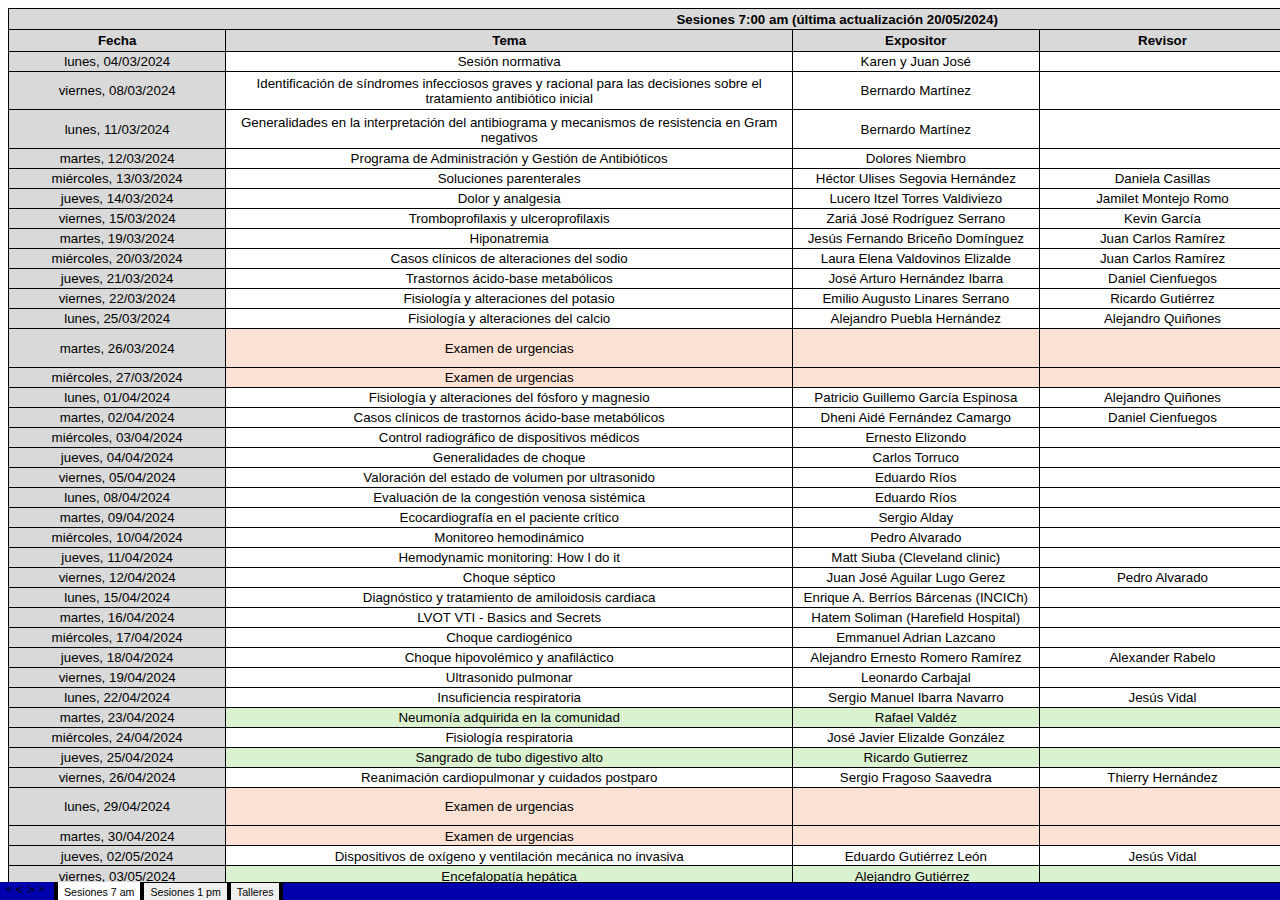
==== commit cc5bf17a: "a" ====
--- a/index.fld/sheet001.htm
+++ b/index.fld/sheet001.htm
@@ -45,10 +45,10 @@
 
 <body link="#467886" vlink="#96607D" class=xl65>
 
-<table border=0 cellpadding=0 cellspacing=0 width=1625 style='border-collapse:
- collapse;table-layout:fixed;width:1217pt'>
- <col class=xl66 width=183 style='mso-width-source:userset;mso-width-alt:5845;
- width:137pt'>
+<table border=0 cellpadding=0 cellspacing=0 width=1659 style='border-collapse:
+ collapse;table-layout:fixed;width:1243pt'>
+ <col class=xl66 width=217 style='mso-width-source:userset;mso-width-alt:6954;
+ width:163pt'>
  <col class=xl65 width=567 style='mso-width-source:userset;mso-width-alt:18133;
  width:425pt'>
  <col class=xl65 width=247 span=2 style='mso-width-source:userset;mso-width-alt:
@@ -58,962 +58,1349 @@
  <col class=xl65 width=47 style='mso-width-source:userset;mso-width-alt:1493;
  width:35pt'>
  <tr height=21 style='mso-height-source:userset;height:16.0pt'>
-  <td colspan=7 height=21 class=xl71 width=1625 style='height:16.0pt;
-  width:1217pt'>Sesiones 7:00 am (última actualización 14/05/2024)</td>
+  <td colspan=7 height=21 class=xl84 width=1659 style='height:16.0pt;
+  width:1243pt'>Sesiones 7:00 am (última actualización 20/05/2024)</td>
  </tr>
  <tr height=21 style='mso-height-source:userset;height:16.0pt'>
-  <td height=21 class=xl84 width=183 style='height:16.0pt;border-top:none;
-  width:137pt'>Fecha</td>
-  <td class=xl85 width=567 style='border-top:none;width:425pt'>Tema</td>
-  <td class=xl85 width=247 style='border-top:none;width:185pt'>Expositor</td>
-  <td class=xl85 width=247 style='border-top:none;width:185pt'>Revisor</td>
-  <td class=xl85 width=167 style='border-top:none;width:125pt'>Asistentes</td>
-  <td class=xl85 width=167 style='border-top:none;width:125pt'>Ubicación</td>
-  <td class=xl86 width=47 style='border-top:none;width:35pt'>Drive</td>
- </tr>
- <tr height=20 style='height:15.0pt'>
-  <td height=20 class=xl87 width=183 style='height:15.0pt;width:137pt'>lunes,
+  <td height=21 class=xl74 width=217 style='height:16.0pt;border-top:none;
+  width:163pt'>Fecha</td>
+  <td class=xl75 width=567 style='border-top:none;width:425pt'>Tema</td>
+  <td class=xl75 width=247 style='border-top:none;width:185pt'>Expositor</td>
+  <td class=xl75 width=247 style='border-top:none;width:185pt'>Revisor</td>
+  <td class=xl75 width=167 style='border-top:none;width:125pt'>Asistentes</td>
+  <td class=xl75 width=167 style='border-top:none;width:125pt'>Ubicación</td>
+  <td class=xl76 width=47 style='border-top:none;width:35pt'>Drive</td>
+ </tr>
+ <tr height=20 style='height:15.0pt'>
+  <td height=20 class=xl77 width=217 style='height:15.0pt;width:163pt'>lunes,
   04/03/2024</td>
-  <td class=xl69 width=567 style='width:425pt'>Sesión normativa</td>
-  <td class=xl69 width=247 style='width:185pt'>Karen y Juan José</td>
-  <td class=xl69 width=247 style='width:185pt'>&nbsp;</td>
-  <td class=xl69 width=167 style='width:125pt'>R1, R2 y R3</td>
-  <td class=xl69 width=167 style='width:125pt'>Auditorio general</td>
-  <td class=xl68 width=47 style='width:35pt'><a></a></td>
+  <td class=xl68 width=567 style='width:425pt'>Sesión normativa</td>
+  <td class=xl68 width=247 style='width:185pt'>Karen y Juan José</td>
+  <td class=xl68 width=247 style='width:185pt'>&nbsp;</td>
+  <td class=xl68 width=167 style='width:125pt'>R1, R2 y R3</td>
+  <td class=xl68 width=167 style='width:125pt'>Auditorio general</td>
+  <td class=xl67 width=47 style='width:35pt'><a></a></td>
  </tr>
  <tr height=39 style='height:29.0pt'>
-  <td height=39 class=xl87 width=183 style='height:29.0pt;width:137pt'>viernes,
+  <td height=39 class=xl77 width=217 style='height:29.0pt;width:163pt'>viernes,
   08/03/2024</td>
-  <td class=xl69 width=567 style='width:425pt'>Identificación de síndromes
+  <td class=xl68 width=567 style='width:425pt'>Identificación de síndromes
   infecciosos graves y racional para las decisiones sobre el tratamiento
   antibiótico inicial</td>
-  <td class=xl69 width=247 style='width:185pt'>Bernardo Martínez</td>
+  <td class=xl68 width=247 style='width:185pt'>Bernardo Martínez</td>
+  <td class=xl68 width=247 style='width:185pt'>&nbsp;</td>
+  <td class=xl68 width=167 style='width:125pt'>R1, R2 y R3</td>
+  <td class=xl68 width=167 style='width:125pt'>Auditorio general</td>
+  <td class=xl67 width=47 style='width:35pt'><a
+  href="https://drive.google.com/open?id=1-rRQcH7Tc_yVc9u9f5MMNRtYH4v2Qf7q&amp;usp=drive_copy"
+  target="_parent"><span style='color:windowtext;font-size:10.0pt;text-decoration:
+  none;font-family:Arial, sans-serif;mso-font-charset:0'>Ir</span></a></td>
+ </tr>
+ <tr height=39 style='height:29.0pt'>
+  <td height=39 class=xl77 width=217 style='height:29.0pt;width:163pt'>lunes,
+  11/03/2024</td>
+  <td class=xl68 width=567 style='width:425pt'>Generalidades en la
+  interpretación del antibiograma y mecanismos de resistencia en Gram negativos</td>
+  <td class=xl68 width=247 style='width:185pt'>Bernardo Martínez</td>
+  <td class=xl68 width=247 style='width:185pt'>&nbsp;</td>
+  <td class=xl68 width=167 style='width:125pt'>R1, R2 y R3</td>
+  <td class=xl68 width=167 style='width:125pt'>Auditorio general</td>
+  <td class=xl67 width=47 style='width:35pt'><a
+  href="https://drive.google.com/open?id=10ZEzjTEAuPwV_Rl8PYKMRfpKvwzO4qXK&amp;usp=drive_copy"
+  target="_parent"><span style='color:windowtext;font-size:10.0pt;text-decoration:
+  none;font-family:Arial, sans-serif;mso-font-charset:0'>Ir</span></a></td>
+ </tr>
+ <tr height=20 style='height:15.0pt'>
+  <td height=20 class=xl77 width=217 style='height:15.0pt;width:163pt'>martes,
+  12/03/2024</td>
+  <td class=xl68 width=567 style='width:425pt'>Programa de Administración y
+  Gestión de Antibióticos</td>
+  <td class=xl68 width=247 style='width:185pt'>Dolores Niembro</td>
+  <td class=xl68 width=247 style='width:185pt'>&nbsp;</td>
+  <td class=xl68 width=167 style='width:125pt'>R1, R2 y R3</td>
+  <td class=xl68 width=167 style='width:125pt'>Auditorio general</td>
+  <td class=xl67 width=47 style='width:35pt'><a
+  href="https://drive.google.com/open?id=1kyvN0ldH7dubxaMMHU6xHeu83gO1rVVo&amp;usp=drive_copy"
+  target="_parent"><span style='color:windowtext;font-size:10.0pt;text-decoration:
+  none;font-family:Arial, sans-serif;mso-font-charset:0'>Ir</span></a></td>
+ </tr>
+ <tr height=20 style='height:15.0pt'>
+  <td height=20 class=xl77 width=217 style='height:15.0pt;width:163pt'>miércoles,
+  13/03/2024</td>
+  <td class=xl68 width=567 style='width:425pt'>Soluciones parenterales</td>
+  <td class=xl68 width=247 style='width:185pt'>Héctor Ulises Segovia Hernández</td>
+  <td class=xl68 width=247 style='width:185pt'>Daniela Casillas</td>
+  <td class=xl68 width=167 style='width:125pt'>R1, R2 y R3</td>
+  <td class=xl68 width=167 style='width:125pt'>Auditorio general</td>
+  <td class=xl67 width=47 style='width:35pt'><a
+  href="https://drive.google.com/open?id=1nqzZ_E4flo63St0uvyOxPmmr4BqDuFsu&amp;usp=drive_copy"
+  target="_parent"><span style='color:windowtext;font-size:10.0pt;text-decoration:
+  none;font-family:Arial, sans-serif;mso-font-charset:0'>Ir</span></a></td>
+ </tr>
+ <tr height=20 style='height:15.0pt'>
+  <td height=20 class=xl77 width=217 style='height:15.0pt;width:163pt'>jueves,
+  14/03/2024</td>
+  <td class=xl68 width=567 style='width:425pt'>Dolor y analgesia</td>
+  <td class=xl68 width=247 style='width:185pt'>Lucero Itzel Torres Valdiviezo</td>
+  <td class=xl68 width=247 style='width:185pt'>Jamilet Montejo Romo</td>
+  <td class=xl68 width=167 style='width:125pt'>R1, R2 y R3</td>
+  <td class=xl68 width=167 style='width:125pt'>Auditorio general</td>
+  <td class=xl67 width=47 style='width:35pt'><a
+  href="https://drive.google.com/open?id=1rdb9YXHy8VXRtPxquRsi2btmMF1d5guD&amp;usp=drive_copy"
+  target="_parent"><span style='color:windowtext;font-size:10.0pt;text-decoration:
+  none;font-family:Arial, sans-serif;mso-font-charset:0'>Ir</span></a></td>
+ </tr>
+ <tr height=20 style='height:15.0pt'>
+  <td height=20 class=xl77 width=217 style='height:15.0pt;width:163pt'>viernes,
+  15/03/2024</td>
+  <td class=xl68 width=567 style='width:425pt'>Tromboprofilaxis y
+  ulceroprofilaxis</td>
+  <td class=xl68 width=247 style='width:185pt'>Zariá José Rodríguez Serrano</td>
+  <td class=xl68 width=247 style='width:185pt'>Kevin García</td>
+  <td class=xl68 width=167 style='width:125pt'>R1, R2 y R3</td>
+  <td class=xl68 width=167 style='width:125pt'>Auditorio general</td>
+  <td class=xl67 width=47 style='width:35pt'><a
+  href="https://drive.google.com/open?id=18kUjCk2SJFJ7AEQaod259N5JKhUELRL9&amp;usp=drive_copy"
+  target="_parent"><span style='color:windowtext;font-size:10.0pt;text-decoration:
+  none;font-family:Arial, sans-serif;mso-font-charset:0'>Ir</span></a></td>
+ </tr>
+ <tr height=20 style='height:15.0pt'>
+  <td height=20 class=xl77 width=217 style='height:15.0pt;width:163pt'>martes,
+  19/03/2024</td>
+  <td class=xl68 width=567 style='width:425pt'>Hiponatremia</td>
+  <td class=xl68 width=247 style='width:185pt'>Jesús Fernando Briceño Domínguez</td>
+  <td class=xl68 width=247 style='width:185pt'>Juan Carlos Ramírez</td>
+  <td class=xl68 width=167 style='width:125pt'>R1, R2 y R3</td>
+  <td class=xl68 width=167 style='width:125pt'>Auditorio general</td>
+  <td class=xl67 width=47 style='width:35pt'><a
+  href="https://drive.google.com/open?id=11Mfj-W53qF0Gj-_kio60zitpQd_w9uCi&amp;usp=drive_copy"
+  target="_parent"><span style='color:windowtext;font-size:10.0pt;text-decoration:
+  none;font-family:Arial, sans-serif;mso-font-charset:0'>Ir</span></a></td>
+ </tr>
+ <tr height=20 style='height:15.0pt'>
+  <td height=20 class=xl77 width=217 style='height:15.0pt;width:163pt'>miércoles,
+  20/03/2024</td>
+  <td class=xl68 width=567 style='width:425pt'>Casos clínicos de alteraciones
+  del sodio</td>
+  <td class=xl68 width=247 style='width:185pt'>Laura Elena Valdovinos Elizalde</td>
+  <td class=xl68 width=247 style='width:185pt'>Juan Carlos Ramírez</td>
+  <td class=xl68 width=167 style='width:125pt'>R1, R2 y R3</td>
+  <td class=xl68 width=167 style='width:125pt'>Auditorio general</td>
+  <td class=xl67 width=47 style='width:35pt'><a
+  href="https://drive.google.com/open?id=1r1NBRPdKm4-BtHQC8jM5lsAQ5giPkZLI&amp;usp=drive_copy"
+  target="_parent"><span style='color:windowtext;font-size:10.0pt;text-decoration:
+  none;font-family:Arial, sans-serif;mso-font-charset:0'>Ir</span></a></td>
+ </tr>
+ <tr height=20 style='height:15.0pt'>
+  <td height=20 class=xl77 width=217 style='height:15.0pt;width:163pt'>jueves,
+  21/03/2024</td>
+  <td class=xl68 width=567 style='width:425pt'>Trastornos ácido-base
+  metabólicos</td>
+  <td class=xl68 width=247 style='width:185pt'>José Arturo Hernández Ibarra</td>
+  <td class=xl68 width=247 style='width:185pt'>Daniel Cienfuegos</td>
+  <td class=xl68 width=167 style='width:125pt'>R1, R2 y R3</td>
+  <td class=xl68 width=167 style='width:125pt'>Auditorio general</td>
+  <td class=xl67 width=47 style='width:35pt'><a
+  href="https://drive.google.com/open?id=1kS-QCirofGdMSPgoO5gj7pk6Gk7JCgf5&amp;usp=drive_copy"
+  target="_parent"><span style='color:windowtext;font-size:10.0pt;text-decoration:
+  none;font-family:Arial, sans-serif;mso-font-charset:0'>Ir</span></a></td>
+ </tr>
+ <tr height=20 style='height:15.0pt'>
+  <td height=20 class=xl77 width=217 style='height:15.0pt;width:163pt'>viernes,
+  22/03/2024</td>
+  <td class=xl68 width=567 style='width:425pt'>Fisiología y alteraciones del
+  potasio</td>
+  <td class=xl68 width=247 style='width:185pt'>Emilio Augusto Linares Serrano</td>
+  <td class=xl68 width=247 style='width:185pt'>Ricardo Gutiérrez</td>
+  <td class=xl68 width=167 style='width:125pt'>R1, R2 y R3</td>
+  <td class=xl68 width=167 style='width:125pt'>Auditorio general</td>
+  <td class=xl67 width=47 style='width:35pt'><a
+  href="https://drive.google.com/open?id=1E0qowItBsI_h5SnXX8o7BUlb2IudENGI&amp;usp=drive_copy"
+  target="_parent"><span style='color:windowtext;font-size:10.0pt;text-decoration:
+  none;font-family:Arial, sans-serif;mso-font-charset:0'>Ir</span></a></td>
+ </tr>
+ <tr height=20 style='height:15.0pt'>
+  <td height=20 class=xl77 width=217 style='height:15.0pt;width:163pt'>lunes,
+  25/03/2024</td>
+  <td class=xl68 width=567 style='width:425pt'>Fisiología y alteraciones del
+  calcio</td>
+  <td class=xl68 width=247 style='width:185pt'>Alejandro Puebla Hernández</td>
+  <td class=xl68 width=247 style='width:185pt'>Alejandro Quiñones</td>
+  <td class=xl68 width=167 style='width:125pt'>R1, R2 y R3</td>
+  <td class=xl68 width=167 style='width:125pt'>Auditorio general</td>
+  <td class=xl67 width=47 style='width:35pt'><a
+  href="https://drive.google.com/open?id=1kynZUPSZF_54k3A9c7JyxUJxtUFPXUNz&amp;usp=drive_copy"
+  target="_parent"><span style='color:windowtext;font-size:10.0pt;text-decoration:
+  none;font-family:Arial, sans-serif;mso-font-charset:0'>Ir</span></a></td>
+ </tr>
+ <tr height=39 style='height:29.0pt'>
+  <td height=39 class=xl77 width=217 style='height:29.0pt;width:163pt'>martes,
+  26/03/2024</td>
+  <td class=xl73 width=567 style='width:425pt'>Examen de urgencias</td>
+  <td class=xl73 width=247 style='width:185pt'>&nbsp;</td>
+  <td class=xl73 width=247 style='width:185pt'>&nbsp;</td>
+  <td class=xl73 width=167 style='width:125pt'>Sector, críticas
+  (preguardia/guardia)</td>
+  <td class=xl73 width=167 style='width:125pt'>Auditorio general</td>
+  <td class=xl67 width=47 style='width:35pt'><a
+  href="https://drive.google.com/drive/folders/1SJ0ZFkuoixQ7IWIJai1iXXK5PFdb43jU?usp=drive_link"
+  target="_parent"><span style='color:windowtext;font-size:10.0pt;text-decoration:
+  none;font-family:Arial, sans-serif;mso-font-charset:0'>Ir</span></a></td>
+ </tr>
+ <tr height=20 style='height:15.0pt'>
+  <td height=20 class=xl77 width=217 style='height:15.0pt;width:163pt'>miércoles,
+  27/03/2024</td>
+  <td class=xl73 width=567 style='width:425pt'>Examen de urgencias</td>
+  <td class=xl73 width=247 style='width:185pt'>&nbsp;</td>
+  <td class=xl73 width=247 style='width:185pt'>&nbsp;</td>
+  <td class=xl73 width=167 style='width:125pt'>Rotación, críticas (resto)</td>
+  <td class=xl73 width=167 style='width:125pt'>Auditorio general</td>
+  <td class=xl67 width=47 style='width:35pt'><a
+  href="https://drive.google.com/drive/folders/1SJ0ZFkuoixQ7IWIJai1iXXK5PFdb43jU?usp=drive_link"
+  target="_parent"><span style='color:windowtext;font-size:10.0pt;text-decoration:
+  none;font-family:Arial, sans-serif;mso-font-charset:0'>Ir</span></a></td>
+ </tr>
+ <tr height=20 style='height:15.0pt'>
+  <td height=20 class=xl77 width=217 style='height:15.0pt;width:163pt'>lunes,
+  01/04/2024</td>
+  <td class=xl68 width=567 style='width:425pt'>Fisiología y alteraciones del
+  fósforo y magnesio</td>
+  <td class=xl68 width=247 style='width:185pt'>Patricio Guillemo García
+  Espinosa</td>
+  <td class=xl68 width=247 style='width:185pt'>Alejandro Quiñones</td>
+  <td class=xl68 width=167 style='width:125pt'>R1, R2 y R3</td>
+  <td class=xl68 width=167 style='width:125pt'>Auditorio general</td>
+  <td class=xl67 width=47 style='width:35pt'><a
+  href="https://drive.google.com/open?id=1uxWiiXKECpHjfQw5Pcq50R-loAgOK-dk&amp;usp=drive_copy"
+  target="_parent"><span style='color:windowtext;font-size:10.0pt;text-decoration:
+  none;font-family:Arial, sans-serif;mso-font-charset:0'>Ir</span></a></td>
+ </tr>
+ <tr height=20 style='height:15.0pt'>
+  <td height=20 class=xl77 width=217 style='height:15.0pt;width:163pt'>martes,
+  02/04/2024</td>
+  <td class=xl68 width=567 style='width:425pt'>Casos clínicos de trastornos
+  ácido-base metabólicos</td>
+  <td class=xl68 width=247 style='width:185pt'>Dheni Aidé Fernández Camargo</td>
+  <td class=xl68 width=247 style='width:185pt'>Daniel Cienfuegos</td>
+  <td class=xl68 width=167 style='width:125pt'>R1, R2 y R3</td>
+  <td class=xl68 width=167 style='width:125pt'>Auditorio general</td>
+  <td class=xl67 width=47 style='width:35pt'><a
+  href="https://drive.google.com/open?id=1ZeFgm3zv5ZxH4MsuoJrSl8asuBqQFJEe&amp;usp=drive_copy"
+  target="_parent"><span style='color:windowtext;font-size:10.0pt;text-decoration:
+  none;font-family:Arial, sans-serif;mso-font-charset:0'>Ir</span></a></td>
+ </tr>
+ <tr height=20 style='height:15.0pt'>
+  <td height=20 class=xl77 width=217 style='height:15.0pt;width:163pt'>miércoles,
+  03/04/2024</td>
+  <td class=xl68 width=567 style='width:425pt'>Control radiográfico de
+  dispositivos médicos</td>
+  <td class=xl68 width=247 style='width:185pt'>Ernesto Elizondo</td>
+  <td class=xl68 width=247 style='width:185pt'>&nbsp;</td>
+  <td class=xl68 width=167 style='width:125pt'>R1, R2 y R3</td>
+  <td class=xl68 width=167 style='width:125pt'>Auditorio general</td>
+  <td class=xl67 width=47 style='width:35pt'><a
+  href="https://drive.google.com/open?id=1dpBK7W8Ml2vNRfWoCMONF81SzNLWAuhl&amp;usp=drive_copy"
+  target="_parent"><span style='color:windowtext;font-size:10.0pt;text-decoration:
+  none;font-family:Arial, sans-serif;mso-font-charset:0'>Ir</span></a></td>
+ </tr>
+ <tr height=20 style='height:15.0pt'>
+  <td height=20 class=xl77 width=217 style='height:15.0pt;width:163pt'>jueves,
+  04/04/2024</td>
+  <td class=xl68 width=567 style='width:425pt'>Generalidades de choque</td>
+  <td class=xl68 width=247 style='width:185pt'>Carlos Torruco</td>
+  <td class=xl68 width=247 style='width:185pt'>&nbsp;</td>
+  <td class=xl68 width=167 style='width:125pt'>R1, R2 y R3</td>
+  <td class=xl68 width=167 style='width:125pt'>Auditorio general</td>
+  <td class=xl67 width=47 style='width:35pt'><a
+  href="https://drive.google.com/open?id=1YDmksA7HiYXdNeHBWKXXuGsGXH3rk57F&amp;usp=drive_copy"
+  target="_parent"><span style='color:windowtext;font-size:10.0pt;text-decoration:
+  none;font-family:Arial, sans-serif;mso-font-charset:0'>Ir</span></a></td>
+ </tr>
+ <tr height=20 style='height:15.0pt'>
+  <td height=20 class=xl77 width=217 style='height:15.0pt;width:163pt'>viernes,
+  05/04/2024</td>
+  <td class=xl68 width=567 style='width:425pt'>Valoración del estado de volumen
+  por ultrasonido</td>
+  <td class=xl68 width=247 style='width:185pt'>Eduardo Ríos</td>
+  <td class=xl68 width=247 style='width:185pt'>&nbsp;</td>
+  <td class=xl68 width=167 style='width:125pt'>R1, R2 y R3</td>
+  <td class=xl68 width=167 style='width:125pt'>Auditorio general</td>
+  <td class=xl67 width=47 style='width:35pt'><a
+  href="https://drive.google.com/open?id=1YjhAxNtn9ZC7vn9ZemUkLV8MDEJBm4n7&amp;usp=drive_copy"
+  target="_parent"><span style='color:windowtext;font-size:10.0pt;text-decoration:
+  none;font-family:Arial, sans-serif;mso-font-charset:0'>Ir</span></a></td>
+ </tr>
+ <tr height=20 style='height:15.0pt'>
+  <td height=20 class=xl77 width=217 style='height:15.0pt;width:163pt'>lunes,
+  08/04/2024</td>
+  <td class=xl68 width=567 style='width:425pt'>Evaluación de la congestión
+  venosa sistémica</td>
+  <td class=xl68 width=247 style='width:185pt'>Eduardo Ríos</td>
+  <td class=xl68 width=247 style='width:185pt'>&nbsp;</td>
+  <td class=xl68 width=167 style='width:125pt'>R1, R2 y R3</td>
+  <td class=xl68 width=167 style='width:125pt'>Auditorio general</td>
+  <td class=xl67 width=47 style='width:35pt'><a
+  href="https://drive.google.com/open?id=1gIBYrM82ZYIqhsnxg4FDAkAO5ExrDFdk&amp;usp=drive_copy"
+  target="_parent"><span style='color:windowtext;font-size:10.0pt;text-decoration:
+  none;font-family:Arial, sans-serif;mso-font-charset:0'>Ir</span></a></td>
+ </tr>
+ <tr height=20 style='height:15.0pt'>
+  <td height=20 class=xl77 width=217 style='height:15.0pt;width:163pt'>martes,
+  09/04/2024</td>
+  <td class=xl68 width=567 style='width:425pt'>Ecocardiografía en el paciente
+  crítico</td>
+  <td class=xl68 width=247 style='width:185pt'>Sergio Alday</td>
+  <td class=xl68 width=247 style='width:185pt'>&nbsp;</td>
+  <td class=xl68 width=167 style='width:125pt'>R1, R2 y R3</td>
+  <td class=xl68 width=167 style='width:125pt'>Auditorio general</td>
+  <td class=xl67 width=47 style='width:35pt'><a
+  href="https://drive.google.com/open?id=1iHmgTyWBWSRKVjd1GaZ0jEGHpJxMZGsF&amp;usp=drive_copy"
+  target="_parent"><span style='color:windowtext;font-size:10.0pt;text-decoration:
+  none;font-family:Arial, sans-serif;mso-font-charset:0'>Ir</span></a></td>
+ </tr>
+ <tr height=20 style='height:15.0pt'>
+  <td height=20 class=xl77 width=217 style='height:15.0pt;width:163pt'>miércoles,
+  10/04/2024</td>
+  <td class=xl68 width=567 style='width:425pt'>Monitoreo hemodinámico</td>
+  <td class=xl68 width=247 style='width:185pt'>Pedro Alvarado</td>
+  <td class=xl68 width=247 style='width:185pt'>&nbsp;</td>
+  <td class=xl68 width=167 style='width:125pt'>R1, R2 y R3</td>
+  <td class=xl68 width=167 style='width:125pt'>Auditorio general</td>
+  <td class=xl67 width=47 style='width:35pt'><a
+  href="https://drive.google.com/open?id=1mHCpA_eAZ3ncxZeJ49E-xJu-V9Im_cJ8&amp;usp=drive_copy"
+  target="_parent"><span style='color:windowtext;font-size:10.0pt;text-decoration:
+  none;font-family:Arial, sans-serif;mso-font-charset:0'>Ir</span></a></td>
+ </tr>
+ <tr height=20 style='height:15.0pt'>
+  <td height=20 class=xl77 width=217 style='height:15.0pt;width:163pt'>jueves,
+  11/04/2024</td>
+  <td class=xl68 width=567 style='width:425pt'>Hemodynamic monitoring: How I do
+  it</td>
+  <td class=xl68 width=247 style='width:185pt'>Matt Siuba (Cleveland clinic)</td>
+  <td class=xl68 width=247 style='width:185pt'>&nbsp;</td>
+  <td class=xl68 width=167 style='width:125pt'>R1, R2 y R3</td>
+  <td class=xl68 width=167 style='width:125pt'>Auditorio general</td>
+  <td class=xl67 width=47 style='width:35pt'><a
+  href="https://drive.google.com/open?id=1lLwCGxH0jWRoMyd7xIlPcz_KBrV5LVmh&amp;usp=drive_copy"
+  target="_parent"><span style='color:windowtext;font-size:10.0pt;text-decoration:
+  none;font-family:Arial, sans-serif;mso-font-charset:0'>Ir</span></a></td>
+ </tr>
+ <tr height=20 style='height:15.0pt'>
+  <td height=20 class=xl77 width=217 style='height:15.0pt;width:163pt'>viernes,
+  12/04/2024</td>
+  <td class=xl68 width=567 style='width:425pt'>Choque séptico</td>
+  <td class=xl68 width=247 style='width:185pt'>Juan José Aguilar Lugo Gerez</td>
+  <td class=xl68 width=247 style='width:185pt'>Pedro Alvarado</td>
+  <td class=xl68 width=167 style='width:125pt'>R1, R2 y R3</td>
+  <td class=xl68 width=167 style='width:125pt'>Auditorio general</td>
+  <td class=xl67 width=47 style='width:35pt'><a
+  href="https://drive.google.com/open?id=1SLvithpng3YO9Jcs5fRN3DmlmlhA5ROe&amp;usp=drive_copy"
+  target="_parent"><span style='color:windowtext;font-size:10.0pt;text-decoration:
+  none;font-family:Arial, sans-serif;mso-font-charset:0'>Ir</span></a></td>
+ </tr>
+ <tr height=20 style='height:15.0pt'>
+  <td height=20 class=xl77 width=217 style='height:15.0pt;width:163pt'>lunes,
+  15/04/2024</td>
+  <td class=xl68 width=567 style='width:425pt'>Diagnóstico y tratamiento de
+  amiloidosis cardiaca</td>
+  <td class=xl68 width=247 style='width:185pt'>Enrique A. Berríos Bárcenas
+  (INCICh)</td>
+  <td class=xl68 width=247 style='width:185pt'>&nbsp;</td>
+  <td class=xl68 width=167 style='width:125pt'>R1, R2 y R3</td>
+  <td class=xl68 width=167 style='width:125pt'>Auditorio general</td>
+  <td class=xl67 width=47 style='width:35pt'><a
+  href="https://drive.google.com/open?id=1CtJCzoVWHFrmg6anQNNHciMEdoAZ9mht&amp;usp=drive_copy"
+  target="_parent"><span style='color:windowtext;font-size:10.0pt;text-decoration:
+  none;font-family:Arial, sans-serif;mso-font-charset:0'>Ir</span></a></td>
+ </tr>
+ <tr height=20 style='height:15.0pt'>
+  <td height=20 class=xl77 width=217 style='height:15.0pt;width:163pt'>martes,
+  16/04/2024</td>
+  <td class=xl68 width=567 style='width:425pt'>LVOT VTI - Basics and Secrets</td>
+  <td class=xl68 width=247 style='width:185pt'>Hatem Soliman (Harefield
+  Hospital)</td>
+  <td class=xl68 width=247 style='width:185pt'>&nbsp;</td>
+  <td class=xl68 width=167 style='width:125pt'>R1, R2 y R3</td>
+  <td class=xl68 width=167 style='width:125pt'>Auditorio general</td>
+  <td class=xl67 width=47 style='width:35pt'><a
+  href="https://drive.google.com/open?id=1b4C0CxV1rk5FGgN-N8On9E5jQxBNLxao&amp;usp=drive_copy"
+  target="_parent"><span style='color:windowtext;font-size:10.0pt;text-decoration:
+  none;font-family:Arial, sans-serif;mso-font-charset:0'>Ir</span></a></td>
+ </tr>
+ <tr height=20 style='height:15.0pt'>
+  <td height=20 class=xl77 width=217 style='height:15.0pt;width:163pt'>miércoles,
+  17/04/2024</td>
+  <td class=xl68 width=567 style='width:425pt'>Choque cardiogénico</td>
+  <td class=xl68 width=247 style='width:185pt'>Emmanuel Adrian Lazcano</td>
+  <td class=xl68 width=247 style='width:185pt'>&nbsp;</td>
+  <td class=xl68 width=167 style='width:125pt'>R1, R2 y R3</td>
+  <td class=xl68 width=167 style='width:125pt'>Auditorio general</td>
+  <td class=xl67 width=47 style='width:35pt'><a
+  href="https://drive.google.com/open?id=1WoC1VJWaqC6Um3bPUczKubZat0Rl3AnE&amp;usp=drive_copy"
+  target="_parent"><span style='color:windowtext;font-size:10.0pt;text-decoration:
+  none;font-family:Arial, sans-serif;mso-font-charset:0'>Ir</span></a></td>
+ </tr>
+ <tr height=20 style='height:15.0pt'>
+  <td height=20 class=xl77 width=217 style='height:15.0pt;width:163pt'>jueves,
+  18/04/2024</td>
+  <td class=xl68 width=567 style='width:425pt'>Choque hipovolémico y
+  anafiláctico</td>
+  <td class=xl68 width=247 style='width:185pt'>Alejandro Ernesto Romero Ramírez</td>
+  <td class=xl68 width=247 style='width:185pt'>Alexander Rabelo</td>
+  <td class=xl68 width=167 style='width:125pt'>R1, R2 y R3</td>
+  <td class=xl68 width=167 style='width:125pt'>Auditorio general</td>
+  <td class=xl67 width=47 style='width:35pt'><a
+  href="https://drive.google.com/open?id=1-YoUeJJb0ydoVX8qni8y7cP08QB8gs_e&amp;usp=drive_copy"
+  target="_parent"><span style='color:windowtext;font-size:10.0pt;text-decoration:
+  none;font-family:Arial, sans-serif;mso-font-charset:0'>Ir</span></a></td>
+ </tr>
+ <tr height=20 style='height:15.0pt'>
+  <td height=20 class=xl77 width=217 style='height:15.0pt;width:163pt'>viernes,
+  19/04/2024</td>
+  <td class=xl68 width=567 style='width:425pt'>Ultrasonido pulmonar</td>
+  <td class=xl68 width=247 style='width:185pt'>Leonardo Carbajal</td>
+  <td class=xl68 width=247 style='width:185pt'>&nbsp;</td>
+  <td class=xl68 width=167 style='width:125pt'>R1, R2 y R3</td>
+  <td class=xl68 width=167 style='width:125pt'>Auditorio general</td>
+  <td class=xl67 width=47 style='width:35pt'><a
+  href="https://drive.google.com/open?id=1EvpO1lPapaJZqR-lj4CGVidJM7URPrHK&amp;usp=drive_copy"
+  target="_parent"><span style='color:windowtext;font-size:10.0pt;text-decoration:
+  none;font-family:Arial, sans-serif;mso-font-charset:0'>Ir</span></a></td>
+ </tr>
+ <tr height=20 style='height:15.0pt'>
+  <td height=20 class=xl77 width=217 style='height:15.0pt;width:163pt'>lunes,
+  22/04/2024</td>
+  <td class=xl68 width=567 style='width:425pt'>Insuficiencia respiratoria</td>
+  <td class=xl68 width=247 style='width:185pt'>Sergio Manuel Ibarra Navarro</td>
+  <td class=xl68 width=247 style='width:185pt'>Jesús Vidal</td>
+  <td class=xl68 width=167 style='width:125pt'>R1, R2 y R3</td>
+  <td class=xl68 width=167 style='width:125pt'>Auditorio general</td>
+  <td class=xl67 width=47 style='width:35pt'><a
+  href="https://drive.google.com/open?id=1cPtgvDs7JxPgYbcZfmvK_coakzSbAhGI&amp;usp=drive_copy"
+  target="_parent"><span style='color:windowtext;font-size:10.0pt;text-decoration:
+  none;font-family:Arial, sans-serif;mso-font-charset:0'>Ir</span></a></td>
+ </tr>
+ <tr height=20 style='height:15.0pt'>
+  <td height=20 class=xl77 width=217 style='height:15.0pt;width:163pt'>martes,
+  23/04/2024</td>
+  <td class=xl69 width=567 style='width:425pt'>Neumonía adquirida en la
+  comunidad</td>
+  <td class=xl69 width=247 style='width:185pt'>Rafael Valdéz</td>
   <td class=xl69 width=247 style='width:185pt'>&nbsp;</td>
-  <td class=xl69 width=167 style='width:125pt'>R1, R2 y R3</td>
+  <td class=xl69 width=167 style='width:125pt'>R1</td>
   <td class=xl69 width=167 style='width:125pt'>Auditorio general</td>
-  <td class=xl68 width=47 style='width:35pt'><a
-  href="https://drive.google.com/open?id=1-rRQcH7Tc_yVc9u9f5MMNRtYH4v2Qf7q&amp;usp=drive_copy"
+  <td class=xl67 width=47 style='width:35pt'><a
+  href="https://drive.google.com/open?id=13yOk-cED98Sqm6zzo-AzcRrv46XLleyV&amp;usp=drive_copy"
+  target="_parent"><span style='color:windowtext;font-size:10.0pt;text-decoration:
+  none;font-family:Arial, sans-serif;mso-font-charset:0'>Ir</span></a></td>
+ </tr>
+ <tr height=20 style='height:15.0pt'>
+  <td height=20 class=xl77 width=217 style='height:15.0pt;width:163pt'>miércoles,
+  24/04/2024</td>
+  <td class=xl68 width=567 style='width:425pt'>Fisiología respiratoria</td>
+  <td class=xl68 width=247 style='width:185pt'>José Javier Elizalde González</td>
+  <td class=xl68 width=247 style='width:185pt'>&nbsp;</td>
+  <td class=xl68 width=167 style='width:125pt'>R1, R2 y R3</td>
+  <td class=xl68 width=167 style='width:125pt'>Auditorio general</td>
+  <td class=xl67 width=47 style='width:35pt'><a
+  href="https://drive.google.com/open?id=1qDvrfEbI6zQRLBzTIrdSkAkgBmRqeJ8f&amp;usp=drive_copy"
+  target="_parent"><span style='color:windowtext;font-size:10.0pt;text-decoration:
+  none;font-family:Arial, sans-serif;mso-font-charset:0'>Ir</span></a></td>
+ </tr>
+ <tr height=20 style='height:15.0pt'>
+  <td height=20 class=xl77 width=217 style='height:15.0pt;width:163pt'>jueves,
+  25/04/2024</td>
+  <td class=xl69 width=567 style='width:425pt'>Sangrado de tubo digestivo alto</td>
+  <td class=xl69 width=247 style='width:185pt'>Ricardo Gutierrez</td>
+  <td class=xl69 width=247 style='width:185pt'>&nbsp;</td>
+  <td class=xl69 width=167 style='width:125pt'>R1</td>
+  <td class=xl69 width=167 style='width:125pt'>Auditorio general</td>
+  <td class=xl67 width=47 style='width:35pt'><a
+  href="https://drive.google.com/open?id=1Fr40fEWoMP-zqX4oi4-B8fAxoGJmog3b&amp;usp=drive_copy"
+  target="_parent"><span style='color:windowtext;font-size:10.0pt;text-decoration:
+  none;font-family:Arial, sans-serif;mso-font-charset:0'>Ir</span></a></td>
+ </tr>
+ <tr height=20 style='height:15.0pt'>
+  <td height=20 class=xl77 width=217 style='height:15.0pt;width:163pt'>viernes,
+  26/04/2024</td>
+  <td class=xl68 width=567 style='width:425pt'>Reanimación cardiopulmonar y
+  cuidados postparo</td>
+  <td class=xl68 width=247 style='width:185pt'>Sergio Fragoso Saavedra</td>
+  <td class=xl68 width=247 style='width:185pt'>Thierry Hernández</td>
+  <td class=xl68 width=167 style='width:125pt'>R1, R2 y R3</td>
+  <td class=xl68 width=167 style='width:125pt'>Auditorio general</td>
+  <td class=xl67 width=47 style='width:35pt'><a
+  href="https://drive.google.com/open?id=1d2Pc3-BnYCMMf2HZy-jZ_gzfltGQUjNm&amp;usp=drive_copy"
   target="_parent"><span style='color:windowtext;font-size:10.0pt;text-decoration:
   none;font-family:Arial, sans-serif;mso-font-charset:0'>Ir</span></a></td>
  </tr>
  <tr height=39 style='height:29.0pt'>
-  <td height=39 class=xl87 width=183 style='height:29.0pt;width:137pt'>lunes,
-  11/03/2024</td>
-  <td class=xl69 width=567 style='width:425pt'>Generalidades en la
-  interpretación del antibiograma y mecanismos de resistencia en Gram negativos</td>
-  <td class=xl69 width=247 style='width:185pt'>Bernardo Martínez</td>
+  <td height=39 class=xl77 width=217 style='height:29.0pt;width:163pt'>lunes,
+  29/04/2024</td>
+  <td class=xl73 width=567 style='width:425pt'>Examen de urgencias</td>
+  <td class=xl73 width=247 style='width:185pt'>&nbsp;</td>
+  <td class=xl73 width=247 style='width:185pt'>&nbsp;</td>
+  <td class=xl73 width=167 style='width:125pt'>Sector, críticas
+  (preguardia/guardia)</td>
+  <td class=xl73 width=167 style='width:125pt'>Auditorio general</td>
+  <td class=xl67 width=47 style='width:35pt'><a
+  href="https://drive.google.com/open?id=1taIJ-2Kc-sNQnahrYWdrt1UtndaQchpn&amp;usp=drive_copy"
+  target="_parent"><span style='color:windowtext;font-size:10.0pt;text-decoration:
+  none;font-family:Arial, sans-serif;mso-font-charset:0'>Ir</span></a></td>
+ </tr>
+ <tr height=20 style='height:15.0pt'>
+  <td height=20 class=xl77 width=217 style='height:15.0pt;width:163pt'>martes,
+  30/04/2024</td>
+  <td class=xl73 width=567 style='width:425pt'>Examen de urgencias</td>
+  <td class=xl73 width=247 style='width:185pt'>&nbsp;</td>
+  <td class=xl73 width=247 style='width:185pt'>&nbsp;</td>
+  <td class=xl73 width=167 style='width:125pt'>Rotación, críticas (resto)</td>
+  <td class=xl73 width=167 style='width:125pt'>Auditorio general</td>
+  <td class=xl67 width=47 style='width:35pt'><a
+  href="https://drive.google.com/open?id=1taIJ-2Kc-sNQnahrYWdrt1UtndaQchpn&amp;usp=drive_copy"
+  target="_parent"><span style='color:windowtext;font-size:10.0pt;text-decoration:
+  none;font-family:Arial, sans-serif;mso-font-charset:0'>Ir</span></a></td>
+ </tr>
+ <tr height=20 style='height:15.0pt'>
+  <td height=20 class=xl77 width=217 style='height:15.0pt;width:163pt'>jueves,
+  02/05/2024</td>
+  <td class=xl68 width=567 style='width:425pt'>Dispositivos de oxígeno y
+  ventilación mecánica no invasiva</td>
+  <td class=xl68 width=247 style='width:185pt'>Eduardo Gutiérrez León</td>
+  <td class=xl68 width=247 style='width:185pt'>Jesús Vidal</td>
+  <td class=xl68 width=167 style='width:125pt'>R1, R2 y R3</td>
+  <td class=xl68 width=167 style='width:125pt'>Auditorio general</td>
+  <td class=xl67 width=47 style='width:35pt'><a
+  href="https://drive.google.com/open?id=1ZeJFF3gQAeT5-5XeQnm8ogXZCQwcKsLl&amp;usp=drive_copy"
+  target="_parent"><span style='color:windowtext;font-size:10.0pt;text-decoration:
+  none;font-family:Arial, sans-serif;mso-font-charset:0'>Ir</span></a></td>
+ </tr>
+ <tr height=20 style='height:15.0pt'>
+  <td height=20 class=xl77 width=217 style='height:15.0pt;width:163pt'>viernes,
+  03/05/2024</td>
+  <td class=xl69 width=567 style='width:425pt'>Encefalopatía hepática</td>
+  <td class=xl69 width=247 style='width:185pt'>Alejandro Gutiérrez<span
+  style='mso-spacerun:yes'>  </span></td>
   <td class=xl69 width=247 style='width:185pt'>&nbsp;</td>
-  <td class=xl69 width=167 style='width:125pt'>R1, R2 y R3</td>
+  <td class=xl69 width=167 style='width:125pt'>R1</td>
   <td class=xl69 width=167 style='width:125pt'>Auditorio general</td>
-  <td class=xl68 width=47 style='width:35pt'><a
-  href="https://drive.google.com/open?id=10ZEzjTEAuPwV_Rl8PYKMRfpKvwzO4qXK&amp;usp=drive_copy"
-  target="_parent"><span style='color:windowtext;font-size:10.0pt;text-decoration:
-  none;font-family:Arial, sans-serif;mso-font-charset:0'>Ir</span></a></td>
- </tr>
- <tr height=20 style='height:15.0pt'>
-  <td height=20 class=xl87 width=183 style='height:15.0pt;width:137pt'>martes,
-  12/03/2024</td>
-  <td class=xl69 width=567 style='width:425pt'>Programa de Administración y
-  Gestión de Antibióticos</td>
-  <td class=xl69 width=247 style='width:185pt'>Dolores Niembro</td>
+  <td class=xl67 width=47 style='width:35pt'><a
+  href="https://drive.google.com/open?id=1yr3n-nIWZRv-mrcbiZQRJqh1fXTufJvR&amp;usp=drive_copy"
+  target="_parent"><span style='color:windowtext;font-size:10.0pt;text-decoration:
+  none;font-family:Arial, sans-serif;mso-font-charset:0'>Ir</span></a></td>
+ </tr>
+ <tr height=20 style='height:15.0pt'>
+  <td height=20 class=xl77 width=217 style='height:15.0pt;width:163pt'>lunes,
+  06/05/2024</td>
+  <td class=xl69 width=567 style='width:425pt'>Colangitis aguda</td>
+  <td class=xl69 width=247 style='width:185pt'>Arturo Hernández</td>
   <td class=xl69 width=247 style='width:185pt'>&nbsp;</td>
-  <td class=xl69 width=167 style='width:125pt'>R1, R2 y R3</td>
+  <td class=xl69 width=167 style='width:125pt'>R1</td>
   <td class=xl69 width=167 style='width:125pt'>Auditorio general</td>
-  <td class=xl68 width=47 style='width:35pt'><a
-  href="https://drive.google.com/open?id=1kyvN0ldH7dubxaMMHU6xHeu83gO1rVVo&amp;usp=drive_copy"
-  target="_parent"><span style='color:windowtext;font-size:10.0pt;text-decoration:
-  none;font-family:Arial, sans-serif;mso-font-charset:0'>Ir</span></a></td>
- </tr>
- <tr height=20 style='height:15.0pt'>
-  <td height=20 class=xl87 width=183 style='height:15.0pt;width:137pt'>miércoles,
-  13/03/2024</td>
-  <td class=xl69 width=567 style='width:425pt'>Soluciones parenterales</td>
-  <td class=xl69 width=247 style='width:185pt'>Héctor Ulises Segovia Hernández</td>
-  <td class=xl69 width=247 style='width:185pt'>Daniela Casillas</td>
-  <td class=xl69 width=167 style='width:125pt'>R1, R2 y R3</td>
+  <td class=xl67 width=47 style='width:35pt'><a
+  href="https://drive.google.com/open?id=1u4lOalAL-eOnSFFXYTk2RmlZMX_U9pG7&amp;usp=drive_copy"
+  target="_parent"><span style='color:windowtext;font-size:10.0pt;text-decoration:
+  none;font-family:Arial, sans-serif;mso-font-charset:0'>Ir</span></a></td>
+ </tr>
+ <tr height=20 style='height:15.0pt'>
+  <td height=20 class=xl77 width=217 style='height:15.0pt;width:163pt'>martes,
+  07/05/2024</td>
+  <td class=xl68 width=567 style='width:425pt'>Abordaje de hipoglucemia</td>
+  <td class=xl68 width=247 style='width:185pt'>Óscar Alberto García Negrete</td>
+  <td class=xl68 width=247 style='width:185pt'>Eduardo Butanda</td>
+  <td class=xl68 width=167 style='width:125pt'>R1, R2 y R3</td>
+  <td class=xl68 width=167 style='width:125pt'>Auditorio general</td>
+  <td class=xl67 width=47 style='width:35pt'><a
+  href="https://drive.google.com/open?id=1N2MsB1u3Z2BOjFkZ0_8muC2vU_oIZAzp&amp;usp=drive_copy"
+  target="_parent"><span style='color:windowtext;font-size:10.0pt;text-decoration:
+  none;font-family:Arial, sans-serif;mso-font-charset:0'>Ir</span></a></td>
+ </tr>
+ <tr height=20 style='height:15.0pt'>
+  <td height=20 class=xl77 width=217 style='height:15.0pt;width:163pt'>miércoles,
+  08/05/2024</td>
+  <td class=xl69 width=567 style='width:425pt'>Peritonitis bacteriana
+  espontánea</td>
+  <td class=xl69 width=247 style='width:185pt'>Laura Elena Valdovinos Elizalde</td>
+  <td class=xl69 width=247 style='width:185pt'>&nbsp;</td>
+  <td class=xl69 width=167 style='width:125pt'>R1</td>
   <td class=xl69 width=167 style='width:125pt'>Auditorio general</td>
-  <td class=xl68 width=47 style='width:35pt'><a
-  href="https://drive.google.com/open?id=1nqzZ_E4flo63St0uvyOxPmmr4BqDuFsu&amp;usp=drive_copy"
-  target="_parent"><span style='color:windowtext;font-size:10.0pt;text-decoration:
-  none;font-family:Arial, sans-serif;mso-font-charset:0'>Ir</span></a></td>
- </tr>
- <tr height=20 style='height:15.0pt'>
-  <td height=20 class=xl87 width=183 style='height:15.0pt;width:137pt'>jueves,
-  14/03/2024</td>
-  <td class=xl69 width=567 style='width:425pt'>Dolor y analgesia</td>
-  <td class=xl69 width=247 style='width:185pt'>Lucero Itzel Torres Valdiviezo</td>
-  <td class=xl69 width=247 style='width:185pt'>Jamilet Montejo Romo</td>
-  <td class=xl69 width=167 style='width:125pt'>R1, R2 y R3</td>
+  <td class=xl67 width=47 style='width:35pt'><a
+  href="https://drive.google.com/open?id=1Ept12tjLHXlFsfpEk_6I0AW0ygfEoJFX&amp;usp=drive_copy"
+  target="_parent"><span style='color:windowtext;font-size:10.0pt;text-decoration:
+  none;font-family:Arial, sans-serif;mso-font-charset:0'>Ir</span></a></td>
+ </tr>
+ <tr height=20 style='height:15.0pt'>
+  <td height=20 class=xl77 width=217 style='height:15.0pt;width:163pt'>jueves,
+  09/05/2024</td>
+  <td class=xl68 width=567 style='width:425pt'>Intubación orotraqueal</td>
+  <td class=xl68 width=247 style='width:185pt'>Eduardo Cartagena</td>
+  <td class=xl68 width=247 style='width:185pt'>&nbsp;</td>
+  <td class=xl68 width=167 style='width:125pt'>R1, R2 y R3</td>
+  <td class=xl68 width=167 style='width:125pt'>Auditorio general</td>
+  <td class=xl67 width=47 style='width:35pt'><a
+  href="https://drive.google.com/open?id=1cSh-ex7kdh1LOjYDgu0REOi5s05xZ4Or&amp;usp=drive_copy"
+  target="_parent"><span style='color:windowtext;font-size:10.0pt;text-decoration:
+  none;font-family:Arial, sans-serif;mso-font-charset:0'>Ir</span></a></td>
+ </tr>
+ <tr height=20 style='height:15.0pt'>
+  <td height=20 class=xl77 width=217 style='height:15.0pt;width:163pt'>lunes,
+  13/05/2024</td>
+  <td class=xl68 width=567 style='width:425pt'>Principios de ventilación
+  mecánica invasiva</td>
+  <td class=xl68 width=247 style='width:185pt'>Fernando Cornejo</td>
+  <td class=xl68 width=247 style='width:185pt'>Pedro Alvarado</td>
+  <td class=xl68 width=167 style='width:125pt'>R1, R2 y R3</td>
+  <td class=xl68 width=167 style='width:125pt'>Auditorio general</td>
+  <td class=xl67 width=47 style='width:35pt'><a
+  href="https://drive.google.com/open?id=1MmQcM7z7upP86PjBxftTGyKdePjmWCyw&amp;usp=drive_copy"
+  target="_parent"><span style='color:windowtext;font-size:10.0pt;text-decoration:
+  none;font-family:Arial, sans-serif;mso-font-charset:0'>Ir</span></a></td>
+ </tr>
+ <tr height=20 style='height:15.0pt'>
+  <td height=20 class=xl77 width=217 style='height:15.0pt;width:163pt'>martes,
+  14/05/2024</td>
+  <td class=xl68 width=567 style='width:425pt'>Asincronias de ventilación
+  mecánica</td>
+  <td class=xl68 width=247 style='width:185pt'>Carlos Torruco</td>
+  <td class=xl68 width=247 style='width:185pt'>&nbsp;</td>
+  <td class=xl68 width=167 style='width:125pt'>R1, R2 y R3</td>
+  <td class=xl68 width=167 style='width:125pt'>Auditorio general</td>
+  <td class=xl67 width=47 style='width:35pt'><a
+  href="https://drive.google.com/open?id=11t3tlIeuYXCceZJyinetBOddBMz7dKwB&amp;usp=drive_copy"
+  target="_parent"><span style='color:windowtext;font-size:10.0pt;text-decoration:
+  none;font-family:Arial, sans-serif;mso-font-charset:0'>Ir</span></a></td>
+ </tr>
+ <tr height=20 style='height:15.0pt'>
+  <td height=20 class=xl77 width=217 style='height:15.0pt;width:163pt'>miércoles,
+  15/05/2024</td>
+  <td class=xl69 width=567 style='width:425pt'>Bacteriemia e infección asociada
+  a catéter</td>
+  <td class=xl69 width=247 style='width:185pt'>Mariana Troncoso</td>
+  <td class=xl69 width=247 style='width:185pt'>&nbsp;</td>
+  <td class=xl69 width=167 style='width:125pt'>R1</td>
   <td class=xl69 width=167 style='width:125pt'>Auditorio general</td>
-  <td class=xl68 width=47 style='width:35pt'><a
-  href="https://drive.google.com/open?id=1rdb9YXHy8VXRtPxquRsi2btmMF1d5guD&amp;usp=drive_copy"
-  target="_parent"><span style='color:windowtext;font-size:10.0pt;text-decoration:
-  none;font-family:Arial, sans-serif;mso-font-charset:0'>Ir</span></a></td>
- </tr>
- <tr height=20 style='height:15.0pt'>
-  <td height=20 class=xl87 width=183 style='height:15.0pt;width:137pt'>viernes,
-  15/03/2024</td>
-  <td class=xl69 width=567 style='width:425pt'>Tromboprofilaxis y
-  ulceroprofilaxis</td>
-  <td class=xl69 width=247 style='width:185pt'>Zariá José Rodríguez Serrano</td>
-  <td class=xl69 width=247 style='width:185pt'>Kevin García</td>
-  <td class=xl69 width=167 style='width:125pt'>R1, R2 y R3</td>
+  <td class=xl67 width=47 style='width:35pt'><a
+  href="https://drive.google.com/open?id=13M4YSjsneck8Oq3FQsT7_pcUgb-YYnYT&amp;usp=drive_copy"
+  target="_parent"><span style='color:windowtext;font-size:10.0pt;text-decoration:
+  none;font-family:Arial, sans-serif;mso-font-charset:0'>Ir</span></a></td>
+ </tr>
+ <tr height=20 style='height:15.0pt'>
+  <td height=20 class=xl77 width=217 style='height:15.0pt;width:163pt'>jueves,
+  16/05/2024</td>
+  <td class=xl69 width=567 style='width:425pt'>Sangrado variceal</td>
+  <td class=xl69 width=247 style='width:185pt'>Ivonne Hurtado</td>
+  <td class=xl69 width=247 style='width:185pt'>&nbsp;</td>
+  <td class=xl69 width=167 style='width:125pt'>R1</td>
   <td class=xl69 width=167 style='width:125pt'>Auditorio general</td>
-  <td class=xl68 width=47 style='width:35pt'><a
-  href="https://drive.google.com/open?id=18kUjCk2SJFJ7AEQaod259N5JKhUELRL9&amp;usp=drive_copy"
-  target="_parent"><span style='color:windowtext;font-size:10.0pt;text-decoration:
-  none;font-family:Arial, sans-serif;mso-font-charset:0'>Ir</span></a></td>
- </tr>
- <tr height=20 style='height:15.0pt'>
-  <td height=20 class=xl87 width=183 style='height:15.0pt;width:137pt'>martes,
-  19/03/2024</td>
-  <td class=xl69 width=567 style='width:425pt'>Hiponatremia</td>
-  <td class=xl69 width=247 style='width:185pt'>Jesús Fernando Briceño Domínguez</td>
-  <td class=xl69 width=247 style='width:185pt'>Juan Carlos Ramírez</td>
-  <td class=xl69 width=167 style='width:125pt'>R1, R2 y R3</td>
+  <td class=xl67 width=47 style='width:35pt'><a
+  href="https://drive.google.com/open?id=1etdrrRN99Rz9kldMAKkc1xKzZOsYJKU4&amp;usp=drive_copy"
+  target="_parent"><span style='color:windowtext;font-size:10.0pt;text-decoration:
+  none;font-family:Arial, sans-serif;mso-font-charset:0'>Ir</span></a></td>
+ </tr>
+ <tr height=20 style='height:15.0pt'>
+  <td height=20 class=xl77 width=217 style='height:15.0pt;width:163pt'>lunes,
+  20/05/2024</td>
+  <td class=xl69 width=567 style='width:425pt'>Infección por Clostridioides
+  difficile</td>
+  <td class=xl69 width=247 style='width:185pt'>André Fortanell</td>
+  <td class=xl69 width=247 style='width:185pt'>&nbsp;</td>
+  <td class=xl69 width=167 style='width:125pt'>R1</td>
   <td class=xl69 width=167 style='width:125pt'>Auditorio general</td>
-  <td class=xl68 width=47 style='width:35pt'><a
-  href="https://drive.google.com/open?id=11Mfj-W53qF0Gj-_kio60zitpQd_w9uCi&amp;usp=drive_copy"
-  target="_parent"><span style='color:windowtext;font-size:10.0pt;text-decoration:
-  none;font-family:Arial, sans-serif;mso-font-charset:0'>Ir</span></a></td>
- </tr>
- <tr height=20 style='height:15.0pt'>
-  <td height=20 class=xl87 width=183 style='height:15.0pt;width:137pt'>miércoles,
-  20/03/2024</td>
-  <td class=xl69 width=567 style='width:425pt'>Casos clínicos de alteraciones
-  del sodio</td>
-  <td class=xl69 width=247 style='width:185pt'>Laura Elena Valdovinos Elizalde</td>
-  <td class=xl69 width=247 style='width:185pt'>Juan Carlos Ramírez</td>
-  <td class=xl69 width=167 style='width:125pt'>R1, R2 y R3</td>
-  <td class=xl69 width=167 style='width:125pt'>Auditorio general</td>
-  <td class=xl68 width=47 style='width:35pt'><a
-  href="https://drive.google.com/open?id=1r1NBRPdKm4-BtHQC8jM5lsAQ5giPkZLI&amp;usp=drive_copy"
-  target="_parent"><span style='color:windowtext;font-size:10.0pt;text-decoration:
-  none;font-family:Arial, sans-serif;mso-font-charset:0'>Ir</span></a></td>
- </tr>
- <tr height=20 style='height:15.0pt'>
-  <td height=20 class=xl87 width=183 style='height:15.0pt;width:137pt'>jueves,
-  21/03/2024</td>
-  <td class=xl69 width=567 style='width:425pt'>Trastornos ácido-base
-  metabólicos</td>
-  <td class=xl69 width=247 style='width:185pt'>José Arturo Hernández Ibarra</td>
-  <td class=xl69 width=247 style='width:185pt'>Daniel Cienfuegos</td>
-  <td class=xl69 width=167 style='width:125pt'>R1, R2 y R3</td>
-  <td class=xl69 width=167 style='width:125pt'>Auditorio general</td>
-  <td class=xl68 width=47 style='width:35pt'><a
-  href="https://drive.google.com/open?id=1kS-QCirofGdMSPgoO5gj7pk6Gk7JCgf5&amp;usp=drive_copy"
-  target="_parent"><span style='color:windowtext;font-size:10.0pt;text-decoration:
-  none;font-family:Arial, sans-serif;mso-font-charset:0'>Ir</span></a></td>
- </tr>
- <tr height=20 style='height:15.0pt'>
-  <td height=20 class=xl87 width=183 style='height:15.0pt;width:137pt'>viernes,
-  22/03/2024</td>
-  <td class=xl69 width=567 style='width:425pt'>Fisiología y alteraciones del
-  potasio</td>
-  <td class=xl69 width=247 style='width:185pt'>Emilio Augusto Linares Serrano</td>
-  <td class=xl69 width=247 style='width:185pt'>Ricardo Gutiérrez</td>
-  <td class=xl69 width=167 style='width:125pt'>R1, R2 y R3</td>
-  <td class=xl69 width=167 style='width:125pt'>Auditorio general</td>
-  <td class=xl68 width=47 style='width:35pt'><a
-  href="https://drive.google.com/open?id=1E0qowItBsI_h5SnXX8o7BUlb2IudENGI&amp;usp=drive_copy"
-  target="_parent"><span style='color:windowtext;font-size:10.0pt;text-decoration:
-  none;font-family:Arial, sans-serif;mso-font-charset:0'>Ir</span></a></td>
- </tr>
- <tr height=20 style='height:15.0pt'>
-  <td height=20 class=xl87 width=183 style='height:15.0pt;width:137pt'>lunes,
-  25/03/2024</td>
-  <td class=xl69 width=567 style='width:425pt'>Fisiología y alteraciones del
-  calcio</td>
-  <td class=xl69 width=247 style='width:185pt'>Alejandro Puebla Hernández</td>
-  <td class=xl69 width=247 style='width:185pt'>Alejandro Quiñones</td>
-  <td class=xl69 width=167 style='width:125pt'>R1, R2 y R3</td>
-  <td class=xl69 width=167 style='width:125pt'>Auditorio general</td>
-  <td class=xl68 width=47 style='width:35pt'><a
-  href="https://drive.google.com/open?id=1kynZUPSZF_54k3A9c7JyxUJxtUFPXUNz&amp;usp=drive_copy"
+  <td class=xl67 width=47 style='width:35pt'><a
+  href="https://drive.google.com/open?id=1SKxkCK-IN1CTpEl6vUj7In2H9c7mCX6P&amp;usp=drive_copy"
+  target="_parent"><span style='color:windowtext;font-size:10.0pt;text-decoration:
+  none;font-family:Arial, sans-serif;mso-font-charset:0'>Ir</span></a></td>
+ </tr>
+ <tr height=20 style='height:15.0pt'>
+  <td height=20 class=xl77 width=217 style='height:15.0pt;width:163pt'>martes,
+  21/05/2024</td>
+  <td class=xl68 width=567 style='width:425pt'>SIRA</td>
+  <td class=xl68 width=247 style='width:185pt'>Diego Omar Quijano Torres</td>
+  <td class=xl68 width=247 style='width:185pt'>Jesús Vidal</td>
+  <td class=xl68 width=167 style='width:125pt'>R1, R2 y R3</td>
+  <td class=xl68 width=167 style='width:125pt'>Auditorio general</td>
+  <td class=xl67 width=47 style='width:35pt'><a
+  href="https://drive.google.com/open?id=1XhjkTUuNHhYVyol5it_UtHfHIcbclR75&amp;usp=drive_copy"
+  target="_parent"><span style='color:windowtext;font-size:10.0pt;text-decoration:
+  none;font-family:Arial, sans-serif;mso-font-charset:0'>Ir</span></a></td>
+ </tr>
+ <tr height=20 style='height:15.0pt'>
+  <td height=20 class=xl77 width=217 style='height:15.0pt;width:163pt'>miércoles,
+  22/05/2024</td>
+  <td class=xl68 width=567 style='width:425pt'>Liberación de VMI y falla a la
+  extubación</td>
+  <td class=xl68 width=247 style='width:185pt'>Jesús Vidal Mayo</td>
+  <td class=xl68 width=247 style='width:185pt'>&nbsp;</td>
+  <td class=xl68 width=167 style='width:125pt'>R1, R2 y R3</td>
+  <td class=xl68 width=167 style='width:125pt'>Auditorio general</td>
+  <td class=xl67 width=47 style='width:35pt'><a
+  href="https://drive.google.com/open?id=1yf6yntcw0B_pdW0rOBVHLMPwbA6s-NsF&amp;usp=drive_copy"
+  target="_parent"><span style='color:windowtext;font-size:10.0pt;text-decoration:
+  none;font-family:Arial, sans-serif;mso-font-charset:0'>Ir</span></a></td>
+ </tr>
+ <tr height=20 style='height:15.0pt'>
+  <td height=20 class=xl77 width=217 style='height:15.0pt;width:163pt'>jueves,
+  23/05/2024</td>
+  <td class=xl68 width=567 style='width:425pt'>Traquestomía (indicaciones,
+  cuidados y escenarios de urgencia)</td>
+  <td class=xl68 width=247 style='width:185pt'>Rodrigo Figueroa</td>
+  <td class=xl68 width=247 style='width:185pt'>&nbsp;</td>
+  <td class=xl68 width=167 style='width:125pt'>R1, R2 y R3</td>
+  <td class=xl68 width=167 style='width:125pt'>Auditorio general</td>
+  <td class=xl67 width=47 style='width:35pt'><a
+  href="https://drive.google.com/open?id=1DslBMP1t0zEsgaekij_58c6xvUkuIQFk&amp;usp=drive_copy"
   target="_parent"><span style='color:windowtext;font-size:10.0pt;text-decoration:
   none;font-family:Arial, sans-serif;mso-font-charset:0'>Ir</span></a></td>
  </tr>
  <tr height=39 style='height:29.0pt'>
-  <td height=39 class=xl87 width=183 style='height:29.0pt;width:137pt'>martes,
-  26/03/2024</td>
+  <td height=39 class=xl77 width=217 style='height:29.0pt;width:163pt'>viernes,
+  24/05/2024</td>
+  <td class=xl68 width=567 style='width:425pt'>Manejo del paciente neurocrítico
+  y de hipertensión intracraneal</td>
+  <td class=xl68 width=247 style='width:185pt'>Gibrán Ignacio Yafte Padilla
+  Regalado</td>
+  <td class=xl68 width=247 style='width:185pt'>Jesús Vidal</td>
+  <td class=xl68 width=167 style='width:125pt'>R1, R2 y R3</td>
+  <td class=xl68 width=167 style='width:125pt'>Auditorio general</td>
+  <td class=xl67 width=47 style='width:35pt'><a
+  href="https://drive.google.com/open?id=1OjWORP076IxbjCNsI6fs9APuAiOnTfKD&amp;usp=drive_copy"
+  target="_parent"><span style='color:windowtext;font-size:10.0pt;text-decoration:
+  none;font-family:Arial, sans-serif;mso-font-charset:0'>Ir</span></a></td>
+ </tr>
+ <tr height=20 style='height:15.0pt'>
+  <td height=20 class=xl77 width=217 style='height:15.0pt;width:163pt'>lunes,
+  27/05/2024</td>
+  <td class=xl68 width=567 style='width:425pt'>Cetoacidosis diabética y estado
+  hiperglicémico hiperosmolar</td>
+  <td class=xl68 width=247 style='width:185pt'>Alejandra Cabrera</td>
+  <td class=xl68 width=247 style='width:185pt'>Gabriela Garza</td>
+  <td class=xl68 width=167 style='width:125pt'>R1, R2 y R3</td>
+  <td class=xl68 width=167 style='width:125pt'>Auditorio general</td>
+  <td class=xl67 width=47 style='width:35pt'><a
+  href="https://drive.google.com/open?id=1hacjsNhVlFNCkIOJnipSe3O9YMPdpkKC&amp;usp=drive_copy"
+  target="_parent"><span style='color:windowtext;font-size:10.0pt;text-decoration:
+  none;font-family:Arial, sans-serif;mso-font-charset:0'>Ir</span></a></td>
+ </tr>
+ <tr height=20 style='height:15.0pt'>
+  <td height=20 class=xl77 width=217 style='height:15.0pt;width:163pt'>martes,
+  28/05/2024</td>
+  <td class=xl68 width=567 style='width:425pt'>Osteoporosis</td>
+  <td class=xl68 width=247 style='width:185pt'>Eduardo Butanda</td>
+  <td class=xl68 width=247 style='width:185pt'>&nbsp;</td>
+  <td class=xl68 width=167 style='width:125pt'>R1, R2 y R3</td>
+  <td class=xl68 width=167 style='width:125pt'>Auditorio general</td>
+  <td class=xl67 width=47 style='width:35pt'><a
+  href="https://drive.google.com/open?id=1u4JMXrbYJCXqAylriDnsqHimGHDc2kYf&amp;usp=drive_copy"
+  target="_parent"><span style='color:windowtext;font-size:10.0pt;text-decoration:
+  none;font-family:Arial, sans-serif;mso-font-charset:0'>Ir</span></a></td>
+ </tr>
+ <tr height=20 style='height:15.0pt'>
+  <td height=20 class=xl77 width=217 style='height:15.0pt;width:163pt'>miércoles,
+  29/05/2024</td>
+  <td class=xl68 width=567 style='width:425pt'>Sedación</td>
+  <td class=xl68 width=247 style='width:185pt'>Regina Arau</td>
+  <td class=xl68 width=247 style='width:185pt'>&nbsp;</td>
+  <td class=xl68 width=167 style='width:125pt'>R1, R2 y R3</td>
+  <td class=xl68 width=167 style='width:125pt'>Auditorio general</td>
+  <td class=xl67 width=47 style='width:35pt'><a
+  href="https://drive.google.com/open?id=1Q7P5o-HtqWyOFrNerbbdijgAElqn8g2L&amp;usp=drive_copy"
+  target="_parent"><span style='color:windowtext;font-size:10.0pt;text-decoration:
+  none;font-family:Arial, sans-serif;mso-font-charset:0'>Ir</span></a></td>
+ </tr>
+ <tr height=39 style='height:29.0pt'>
+  <td height=39 class=xl77 width=217 style='height:29.0pt;width:163pt'>jueves,
+  30/05/2024</td>
   <td class=xl78 width=567 style='width:425pt'>Examen de urgencias</td>
   <td class=xl78 width=247 style='width:185pt'>&nbsp;</td>
   <td class=xl78 width=247 style='width:185pt'>&nbsp;</td>
   <td class=xl78 width=167 style='width:125pt'>Sector, críticas
   (preguardia/guardia)</td>
   <td class=xl78 width=167 style='width:125pt'>Auditorio general</td>
-  <td class=xl68 width=47 style='width:35pt'><a
-  href="https://drive.google.com/drive/folders/1SJ0ZFkuoixQ7IWIJai1iXXK5PFdb43jU?usp=drive_link"
-  target="_parent"><span style='color:windowtext;font-size:10.0pt;text-decoration:
-  none;font-family:Arial, sans-serif;mso-font-charset:0'>Ir</span></a></td>
- </tr>
- <tr height=20 style='height:15.0pt'>
-  <td height=20 class=xl87 width=183 style='height:15.0pt;width:137pt'>miércoles,
-  27/03/2024</td>
-  <td class=xl78 width=567 style='width:425pt'>Examen de urgencias</td>
-  <td class=xl78 width=247 style='width:185pt'>&nbsp;</td>
-  <td class=xl78 width=247 style='width:185pt'>&nbsp;</td>
-  <td class=xl78 width=167 style='width:125pt'>Rotación, críticas (resto)</td>
-  <td class=xl78 width=167 style='width:125pt'>Auditorio general</td>
-  <td class=xl68 width=47 style='width:35pt'><a
-  href="https://drive.google.com/drive/folders/1SJ0ZFkuoixQ7IWIJai1iXXK5PFdb43jU?usp=drive_link"
-  target="_parent"><span style='color:windowtext;font-size:10.0pt;text-decoration:
-  none;font-family:Arial, sans-serif;mso-font-charset:0'>Ir</span></a></td>
- </tr>
- <tr height=20 style='height:15.0pt'>
-  <td height=20 class=xl87 width=183 style='height:15.0pt;width:137pt'>lunes,
-  01/04/2024</td>
-  <td class=xl69 width=567 style='width:425pt'>Fisiología y alteraciones del
-  fósforo y magnesio</td>
-  <td class=xl69 width=247 style='width:185pt'>Patricio Guillemo García
-  Espinosa</td>
-  <td class=xl69 width=247 style='width:185pt'>Alejandro Quiñones</td>
-  <td class=xl69 width=167 style='width:125pt'>R1, R2 y R3</td>
-  <td class=xl69 width=167 style='width:125pt'>Auditorio general</td>
-  <td class=xl68 width=47 style='width:35pt'><a
-  href="https://drive.google.com/open?id=1uxWiiXKECpHjfQw5Pcq50R-loAgOK-dk&amp;usp=drive_copy"
-  target="_parent"><span style='color:windowtext;font-size:10.0pt;text-decoration:
-  none;font-family:Arial, sans-serif;mso-font-charset:0'>Ir</span></a></td>
- </tr>
- <tr height=20 style='height:15.0pt'>
-  <td height=20 class=xl87 width=183 style='height:15.0pt;width:137pt'>martes,
-  02/04/2024</td>
-  <td class=xl69 width=567 style='width:425pt'>Casos clínicos de trastornos
-  ácido-base metabólicos</td>
-  <td class=xl69 width=247 style='width:185pt'>Dheni Aidé Fernández Camargo</td>
-  <td class=xl69 width=247 style='width:185pt'>Daniel Cienfuegos</td>
-  <td class=xl69 width=167 style='width:125pt'>R1, R2 y R3</td>
-  <td class=xl69 width=167 style='width:125pt'>Auditorio general</td>
-  <td class=xl68 width=47 style='width:35pt'><a
-  href="https://drive.google.com/open?id=1ZeFgm3zv5ZxH4MsuoJrSl8asuBqQFJEe&amp;usp=drive_copy"
-  target="_parent"><span style='color:windowtext;font-size:10.0pt;text-decoration:
-  none;font-family:Arial, sans-serif;mso-font-charset:0'>Ir</span></a></td>
- </tr>
- <tr height=20 style='height:15.0pt'>
-  <td height=20 class=xl87 width=183 style='height:15.0pt;width:137pt'>miércoles,
-  03/04/2024</td>
-  <td class=xl69 width=567 style='width:425pt'>Control radiográfico de
-  dispositivos médicos</td>
-  <td class=xl69 width=247 style='width:185pt'>Ernesto Elizondo</td>
-  <td class=xl69 width=247 style='width:185pt'>&nbsp;</td>
-  <td class=xl69 width=167 style='width:125pt'>R1, R2 y R3</td>
-  <td class=xl69 width=167 style='width:125pt'>Auditorio general</td>
-  <td class=xl68 width=47 style='width:35pt'><a
-  href="https://drive.google.com/open?id=1dpBK7W8Ml2vNRfWoCMONF81SzNLWAuhl&amp;usp=drive_copy"
-  target="_parent"><span style='color:windowtext;font-size:10.0pt;text-decoration:
-  none;font-family:Arial, sans-serif;mso-font-charset:0'>Ir</span></a></td>
- </tr>
- <tr height=20 style='height:15.0pt'>
-  <td height=20 class=xl87 width=183 style='height:15.0pt;width:137pt'>jueves,
-  04/04/2024</td>
-  <td class=xl69 width=567 style='width:425pt'>Generalidades de choque</td>
-  <td class=xl69 width=247 style='width:185pt'>Carlos Torruco</td>
-  <td class=xl69 width=247 style='width:185pt'>&nbsp;</td>
-  <td class=xl69 width=167 style='width:125pt'>R1, R2 y R3</td>
-  <td class=xl69 width=167 style='width:125pt'>Auditorio general</td>
-  <td class=xl68 width=47 style='width:35pt'><a
-  href="https://drive.google.com/open?id=1YDmksA7HiYXdNeHBWKXXuGsGXH3rk57F&amp;usp=drive_copy"
-  target="_parent"><span style='color:windowtext;font-size:10.0pt;text-decoration:
-  none;font-family:Arial, sans-serif;mso-font-charset:0'>Ir</span></a></td>
- </tr>
- <tr height=20 style='height:15.0pt'>
-  <td height=20 class=xl87 width=183 style='height:15.0pt;width:137pt'>viernes,
-  05/04/2024</td>
-  <td class=xl69 width=567 style='width:425pt'>Valoración del estado de volumen
-  por ultrasonido</td>
-  <td class=xl69 width=247 style='width:185pt'>Eduardo Ríos</td>
-  <td class=xl69 width=247 style='width:185pt'>&nbsp;</td>
-  <td class=xl69 width=167 style='width:125pt'>R1, R2 y R3</td>
-  <td class=xl69 width=167 style='width:125pt'>Auditorio general</td>
-  <td class=xl68 width=47 style='width:35pt'><a
-  href="https://drive.google.com/open?id=1YjhAxNtn9ZC7vn9ZemUkLV8MDEJBm4n7&amp;usp=drive_copy"
-  target="_parent"><span style='color:windowtext;font-size:10.0pt;text-decoration:
-  none;font-family:Arial, sans-serif;mso-font-charset:0'>Ir</span></a></td>
- </tr>
- <tr height=20 style='height:15.0pt'>
-  <td height=20 class=xl87 width=183 style='height:15.0pt;width:137pt'>lunes,
-  08/04/2024</td>
-  <td class=xl69 width=567 style='width:425pt'>Evaluación de la congestión
-  venosa sistémica</td>
-  <td class=xl69 width=247 style='width:185pt'>Eduardo Ríos</td>
-  <td class=xl69 width=247 style='width:185pt'>&nbsp;</td>
-  <td class=xl69 width=167 style='width:125pt'>R1, R2 y R3</td>
-  <td class=xl69 width=167 style='width:125pt'>Auditorio general</td>
-  <td class=xl68 width=47 style='width:35pt'><a
-  href="https://drive.google.com/open?id=1gIBYrM82ZYIqhsnxg4FDAkAO5ExrDFdk&amp;usp=drive_copy"
-  target="_parent"><span style='color:windowtext;font-size:10.0pt;text-decoration:
-  none;font-family:Arial, sans-serif;mso-font-charset:0'>Ir</span></a></td>
- </tr>
- <tr height=20 style='height:15.0pt'>
-  <td height=20 class=xl87 width=183 style='height:15.0pt;width:137pt'>martes,
-  09/04/2024</td>
-  <td class=xl69 width=567 style='width:425pt'>Ecocardiografía en el paciente
-  crítico</td>
-  <td class=xl69 width=247 style='width:185pt'>Sergio Alday</td>
-  <td class=xl69 width=247 style='width:185pt'>&nbsp;</td>
-  <td class=xl69 width=167 style='width:125pt'>R1, R2 y R3</td>
-  <td class=xl69 width=167 style='width:125pt'>Auditorio general</td>
-  <td class=xl68 width=47 style='width:35pt'><a
-  href="https://drive.google.com/open?id=1iHmgTyWBWSRKVjd1GaZ0jEGHpJxMZGsF&amp;usp=drive_copy"
-  target="_parent"><span style='color:windowtext;font-size:10.0pt;text-decoration:
-  none;font-family:Arial, sans-serif;mso-font-charset:0'>Ir</span></a></td>
- </tr>
- <tr height=20 style='height:15.0pt'>
-  <td height=20 class=xl87 width=183 style='height:15.0pt;width:137pt'>miércoles,
-  10/04/2024</td>
-  <td class=xl69 width=567 style='width:425pt'>Monitoreo hemodinámico</td>
-  <td class=xl69 width=247 style='width:185pt'>Pedro Alvarado</td>
-  <td class=xl69 width=247 style='width:185pt'>&nbsp;</td>
-  <td class=xl69 width=167 style='width:125pt'>R1, R2 y R3</td>
-  <td class=xl69 width=167 style='width:125pt'>Auditorio general</td>
-  <td class=xl68 width=47 style='width:35pt'><a
-  href="https://drive.google.com/open?id=1mHCpA_eAZ3ncxZeJ49E-xJu-V9Im_cJ8&amp;usp=drive_copy"
-  target="_parent"><span style='color:windowtext;font-size:10.0pt;text-decoration:
-  none;font-family:Arial, sans-serif;mso-font-charset:0'>Ir</span></a></td>
- </tr>
- <tr height=20 style='height:15.0pt'>
-  <td height=20 class=xl87 width=183 style='height:15.0pt;width:137pt'>jueves,
-  11/04/2024</td>
-  <td class=xl69 width=567 style='width:425pt'>Hemodynamic monitoring: How I do
-  it</td>
-  <td class=xl69 width=247 style='width:185pt'>Matt Siuba (Cleveland clinic)</td>
-  <td class=xl69 width=247 style='width:185pt'>&nbsp;</td>
-  <td class=xl69 width=167 style='width:125pt'>R1, R2 y R3</td>
-  <td class=xl69 width=167 style='width:125pt'>Auditorio general</td>
-  <td class=xl68 width=47 style='width:35pt'><a
-  href="https://drive.google.com/open?id=1lLwCGxH0jWRoMyd7xIlPcz_KBrV5LVmh&amp;usp=drive_copy"
-  target="_parent"><span style='color:windowtext;font-size:10.0pt;text-decoration:
-  none;font-family:Arial, sans-serif;mso-font-charset:0'>Ir</span></a></td>
- </tr>
- <tr height=20 style='height:15.0pt'>
-  <td height=20 class=xl87 width=183 style='height:15.0pt;width:137pt'>viernes,
-  12/04/2024</td>
-  <td class=xl69 width=567 style='width:425pt'>Choque séptico</td>
-  <td class=xl69 width=247 style='width:185pt'>Juan José Aguilar Lugo Gerez</td>
-  <td class=xl69 width=247 style='width:185pt'>Pedro Alvarado</td>
-  <td class=xl69 width=167 style='width:125pt'>R1, R2 y R3</td>
-  <td class=xl69 width=167 style='width:125pt'>Auditorio general</td>
-  <td class=xl68 width=47 style='width:35pt'><a
-  href="https://drive.google.com/open?id=1SLvithpng3YO9Jcs5fRN3DmlmlhA5ROe&amp;usp=drive_copy"
-  target="_parent"><span style='color:windowtext;font-size:10.0pt;text-decoration:
-  none;font-family:Arial, sans-serif;mso-font-charset:0'>Ir</span></a></td>
- </tr>
- <tr height=20 style='height:15.0pt'>
-  <td height=20 class=xl87 width=183 style='height:15.0pt;width:137pt'>lunes,
-  15/04/2024</td>
-  <td class=xl69 width=567 style='width:425pt'>Diagnóstico y tratamiento de
-  amiloidosis cardiaca</td>
-  <td class=xl69 width=247 style='width:185pt'>Enrique A. Berríos Bárcenas
-  (INCICh)</td>
-  <td class=xl69 width=247 style='width:185pt'>&nbsp;</td>
-  <td class=xl69 width=167 style='width:125pt'>R1, R2 y R3</td>
-  <td class=xl69 width=167 style='width:125pt'>Auditorio general</td>
-  <td class=xl68 width=47 style='width:35pt'><a
-  href="https://drive.google.com/open?id=1CtJCzoVWHFrmg6anQNNHciMEdoAZ9mht&amp;usp=drive_copy"
-  target="_parent"><span style='color:windowtext;font-size:10.0pt;text-decoration:
-  none;font-family:Arial, sans-serif;mso-font-charset:0'>Ir</span></a></td>
- </tr>
- <tr height=20 style='height:15.0pt'>
-  <td height=20 class=xl87 width=183 style='height:15.0pt;width:137pt'>martes,
-  16/04/2024</td>
-  <td class=xl69 width=567 style='width:425pt'>LVOT VTI - Basics and Secrets</td>
-  <td class=xl69 width=247 style='width:185pt'>Hatem Soliman (Harefield
-  Hospital)</td>
-  <td class=xl69 width=247 style='width:185pt'>&nbsp;</td>
-  <td class=xl69 width=167 style='width:125pt'>R1, R2 y R3</td>
-  <td class=xl69 width=167 style='width:125pt'>Auditorio general</td>
-  <td class=xl68 width=47 style='width:35pt'><a
-  href="https://drive.google.com/open?id=1b4C0CxV1rk5FGgN-N8On9E5jQxBNLxao&amp;usp=drive_copy"
-  target="_parent"><span style='color:windowtext;font-size:10.0pt;text-decoration:
-  none;font-family:Arial, sans-serif;mso-font-charset:0'>Ir</span></a></td>
- </tr>
- <tr height=20 style='height:15.0pt'>
-  <td height=20 class=xl87 width=183 style='height:15.0pt;width:137pt'>miércoles,
-  17/04/2024</td>
-  <td class=xl69 width=567 style='width:425pt'>Choque cardiogénico</td>
-  <td class=xl69 width=247 style='width:185pt'>Emmanuel Adrian Lazcano</td>
-  <td class=xl69 width=247 style='width:185pt'>&nbsp;</td>
-  <td class=xl69 width=167 style='width:125pt'>R1, R2 y R3</td>
-  <td class=xl69 width=167 style='width:125pt'>Auditorio general</td>
-  <td class=xl68 width=47 style='width:35pt'><a
-  href="https://drive.google.com/open?id=1WoC1VJWaqC6Um3bPUczKubZat0Rl3AnE&amp;usp=drive_copy"
-  target="_parent"><span style='color:windowtext;font-size:10.0pt;text-decoration:
-  none;font-family:Arial, sans-serif;mso-font-charset:0'>Ir</span></a></td>
- </tr>
- <tr height=20 style='height:15.0pt'>
-  <td height=20 class=xl87 width=183 style='height:15.0pt;width:137pt'>jueves,
-  18/04/2024</td>
-  <td class=xl69 width=567 style='width:425pt'>Choque hipovolémico y
-  anafiláctico</td>
-  <td class=xl69 width=247 style='width:185pt'>Alejandro Ernesto Romero Ramírez</td>
-  <td class=xl69 width=247 style='width:185pt'>Alexander Rabelo</td>
-  <td class=xl69 width=167 style='width:125pt'>R1, R2 y R3</td>
-  <td class=xl69 width=167 style='width:125pt'>Auditorio general</td>
-  <td class=xl68 width=47 style='width:35pt'><a
-  href="https://drive.google.com/open?id=1-YoUeJJb0ydoVX8qni8y7cP08QB8gs_e&amp;usp=drive_copy"
-  target="_parent"><span style='color:windowtext;font-size:10.0pt;text-decoration:
-  none;font-family:Arial, sans-serif;mso-font-charset:0'>Ir</span></a></td>
- </tr>
- <tr height=20 style='height:15.0pt'>
-  <td height=20 class=xl87 width=183 style='height:15.0pt;width:137pt'>viernes,
-  19/04/2024</td>
-  <td class=xl69 width=567 style='width:425pt'>Ultrasonido pulmonar</td>
-  <td class=xl69 width=247 style='width:185pt'>Leonardo Carbajal</td>
-  <td class=xl69 width=247 style='width:185pt'>&nbsp;</td>
-  <td class=xl69 width=167 style='width:125pt'>R1, R2 y R3</td>
-  <td class=xl69 width=167 style='width:125pt'>Auditorio general</td>
-  <td class=xl68 width=47 style='width:35pt'><a
-  href="https://drive.google.com/open?id=1EvpO1lPapaJZqR-lj4CGVidJM7URPrHK&amp;usp=drive_copy"
-  target="_parent"><span style='color:windowtext;font-size:10.0pt;text-decoration:
-  none;font-family:Arial, sans-serif;mso-font-charset:0'>Ir</span></a></td>
- </tr>
- <tr height=20 style='height:15.0pt'>
-  <td height=20 class=xl87 width=183 style='height:15.0pt;width:137pt'>lunes,
-  22/04/2024</td>
-  <td class=xl69 width=567 style='width:425pt'>Insuficiencia respiratoria</td>
-  <td class=xl69 width=247 style='width:185pt'>Sergio Manuel Ibarra Navarro</td>
-  <td class=xl69 width=247 style='width:185pt'>Jesús Vidal</td>
-  <td class=xl69 width=167 style='width:125pt'>R1, R2 y R3</td>
-  <td class=xl69 width=167 style='width:125pt'>Auditorio general</td>
-  <td class=xl68 width=47 style='width:35pt'><a
-  href="https://drive.google.com/open?id=1cPtgvDs7JxPgYbcZfmvK_coakzSbAhGI&amp;usp=drive_copy"
-  target="_parent"><span style='color:windowtext;font-size:10.0pt;text-decoration:
-  none;font-family:Arial, sans-serif;mso-font-charset:0'>Ir</span></a></td>
- </tr>
- <tr height=20 style='height:15.0pt'>
-  <td height=20 class=xl87 width=183 style='height:15.0pt;width:137pt'>martes,
-  23/04/2024</td>
-  <td class=xl70 width=567 style='width:425pt'>Neumonía adquirida en la
-  comunidad</td>
-  <td class=xl70 width=247 style='width:185pt'>Rafael Valdéz</td>
-  <td class=xl70 width=247 style='width:185pt'>&nbsp;</td>
-  <td class=xl70 width=167 style='width:125pt'>R1</td>
-  <td class=xl70 width=167 style='width:125pt'>Auditorio general</td>
-  <td class=xl68 width=47 style='width:35pt'><a
-  href="https://drive.google.com/open?id=13yOk-cED98Sqm6zzo-AzcRrv46XLleyV&amp;usp=drive_copy"
-  target="_parent"><span style='color:windowtext;font-size:10.0pt;text-decoration:
-  none;font-family:Arial, sans-serif;mso-font-charset:0'>Ir</span></a></td>
- </tr>
- <tr height=20 style='height:15.0pt'>
-  <td height=20 class=xl87 width=183 style='height:15.0pt;width:137pt'>miércoles,
-  24/04/2024</td>
-  <td class=xl69 width=567 style='width:425pt'>Fisiología respiratoria</td>
-  <td class=xl69 width=247 style='width:185pt'>José Javier Elizalde González</td>
-  <td class=xl69 width=247 style='width:185pt'>&nbsp;</td>
-  <td class=xl69 width=167 style='width:125pt'>R1, R2 y R3</td>
-  <td class=xl69 width=167 style='width:125pt'>Auditorio general</td>
-  <td class=xl68 width=47 style='width:35pt'><a
-  href="https://drive.google.com/open?id=1qDvrfEbI6zQRLBzTIrdSkAkgBmRqeJ8f&amp;usp=drive_copy"
-  target="_parent"><span style='color:windowtext;font-size:10.0pt;text-decoration:
-  none;font-family:Arial, sans-serif;mso-font-charset:0'>Ir</span></a></td>
- </tr>
- <tr height=20 style='height:15.0pt'>
-  <td height=20 class=xl87 width=183 style='height:15.0pt;width:137pt'>jueves,
-  25/04/2024</td>
-  <td class=xl70 width=567 style='width:425pt'>Sangrado de tubo digestivo alto</td>
-  <td class=xl70 width=247 style='width:185pt'>Ricardo Gutierrez</td>
-  <td class=xl70 width=247 style='width:185pt'>&nbsp;</td>
-  <td class=xl70 width=167 style='width:125pt'>R1</td>
-  <td class=xl70 width=167 style='width:125pt'>Auditorio general</td>
-  <td class=xl68 width=47 style='width:35pt'><a
-  href="https://drive.google.com/open?id=1Fr40fEWoMP-zqX4oi4-B8fAxoGJmog3b&amp;usp=drive_copy"
-  target="_parent"><span style='color:windowtext;font-size:10.0pt;text-decoration:
-  none;font-family:Arial, sans-serif;mso-font-charset:0'>Ir</span></a></td>
- </tr>
- <tr height=20 style='height:15.0pt'>
-  <td height=20 class=xl87 width=183 style='height:15.0pt;width:137pt'>viernes,
-  26/04/2024</td>
-  <td class=xl69 width=567 style='width:425pt'>Reanimación cardiopulmonar y
-  cuidados postparo</td>
-  <td class=xl69 width=247 style='width:185pt'>Sergio Fragoso Saavedra</td>
-  <td class=xl69 width=247 style='width:185pt'>Thierry Hernández</td>
-  <td class=xl69 width=167 style='width:125pt'>R1, R2 y R3</td>
-  <td class=xl69 width=167 style='width:125pt'>Auditorio general</td>
-  <td class=xl68 width=47 style='width:35pt'><a
-  href="https://drive.google.com/open?id=1d2Pc3-BnYCMMf2HZy-jZ_gzfltGQUjNm&amp;usp=drive_copy"
+  <td class=xl67 width=47 style='width:35pt'><a
+  href="https://drive.google.com/open?id=1o14sbVXn1gZpNQnFxICOWpEYDY3gojgX&amp;usp=drive_copy"
+  target="_parent"><span style='color:windowtext;font-size:10.0pt;text-decoration:
+  none;font-family:Arial, sans-serif;mso-font-charset:0'>Ir</span></a></td>
+ </tr>
+ <tr height=20 style='height:15.0pt'>
+  <td height=20 class=xl77 width=217 style='height:15.0pt;width:163pt'>viernes,
+  31/05/2024</td>
+  <td class=xl73 width=567 style='width:425pt'>Examen de urgencias</td>
+  <td class=xl73 width=247 style='width:185pt'>&nbsp;</td>
+  <td class=xl73 width=247 style='width:185pt'>&nbsp;</td>
+  <td class=xl73 width=167 style='width:125pt'>Rotación, críticas (resto)</td>
+  <td class=xl73 width=167 style='width:125pt'>Auditorio general</td>
+  <td class=xl67 width=47 style='width:35pt'><a
+  href="https://drive.google.com/open?id=1o14sbVXn1gZpNQnFxICOWpEYDY3gojgX&amp;usp=drive_copy"
+  target="_parent"><span style='color:windowtext;font-size:10.0pt;text-decoration:
+  none;font-family:Arial, sans-serif;mso-font-charset:0'>Ir</span></a></td>
+ </tr>
+ <tr height=20 style='height:15.0pt'>
+  <td height=20 class=xl77 width=217 style='height:15.0pt;width:163pt'>lunes,
+  03/06/2024</td>
+  <td class=xl68 width=567 style='width:425pt'>Estatus epiléptico</td>
+  <td class=xl68 width=247 style='width:185pt'>Elma Paredes (INNN)</td>
+  <td class=xl68 width=247 style='width:185pt'>&nbsp;</td>
+  <td class=xl68 width=167 style='width:125pt'>R1, R2 y R3</td>
+  <td class=xl68 width=167 style='width:125pt'>Auditorio general</td>
+  <td class=xl67 width=47 style='width:35pt'><a
+  href="https://drive.google.com/open?id=160krcdli6itXyfymamePp3Gko0SvE_gM&amp;usp=drive_copy"
+  target="_parent"><span style='color:windowtext;font-size:10.0pt;text-decoration:
+  none;font-family:Arial, sans-serif;mso-font-charset:0'>Ir</span></a></td>
+ </tr>
+ <tr height=20 style='height:15.0pt'>
+  <td height=20 class=xl77 width=217 style='height:15.0pt;width:163pt'>martes,
+  04/06/2024</td>
+  <td class=xl68 width=567 style='width:425pt'>Nutrición enteral</td>
+  <td class=xl68 width=247 style='width:185pt'>Carlos Torruco</td>
+  <td class=xl68 width=247 style='width:185pt'>&nbsp;</td>
+  <td class=xl68 width=167 style='width:125pt'>R1, R2 y R3</td>
+  <td class=xl68 width=167 style='width:125pt'>Auditorio general</td>
+  <td class=xl67 width=47 style='width:35pt'><a
+  href="https://drive.google.com/open?id=1V76pj_Pa-XXWDfdo9DR3PSAVa4Qs3ow0&amp;usp=drive_copy"
+  target="_parent"><span style='color:windowtext;font-size:10.0pt;text-decoration:
+  none;font-family:Arial, sans-serif;mso-font-charset:0'>Ir</span></a></td>
+ </tr>
+ <tr height=20 style='height:15.0pt'>
+  <td height=20 class=xl77 width=217 style='height:15.0pt;width:163pt'>miércoles,
+  05/06/2024</td>
+  <td class=xl68 width=567 style='width:425pt'>Emergencias tiroideas</td>
+  <td class=xl68 width=247 style='width:185pt'>José Miguel García Torres</td>
+  <td class=xl68 width=247 style='width:185pt'>Regina Llamosas</td>
+  <td class=xl68 width=167 style='width:125pt'>R1, R2 y R3</td>
+  <td class=xl68 width=167 style='width:125pt'>Auditorio general</td>
+  <td class=xl67 width=47 style='width:35pt'><a
+  href="https://drive.google.com/open?id=1cq0yS94EtgPykIAi_rcYxL0fQ5XuBRUC&amp;usp=drive_copy"
+  target="_parent"><span style='color:windowtext;font-size:10.0pt;text-decoration:
+  none;font-family:Arial, sans-serif;mso-font-charset:0'>Ir</span></a></td>
+ </tr>
+ <tr height=20 style='height:15.0pt'>
+  <td height=20 class=xl77 width=217 style='height:15.0pt;width:163pt'>jueves,
+  06/06/2024</td>
+  <td class=xl68 width=567 style='width:425pt'>Insuficiencia suprarrenal y
+  crisis adrenal</td>
+  <td class=xl68 width=247 style='width:185pt'>María Sofía Tron Gómez</td>
+  <td class=xl68 width=247 style='width:185pt'>Mercedes Aguilar</td>
+  <td class=xl68 width=167 style='width:125pt'>R1, R2 y R3</td>
+  <td class=xl68 width=167 style='width:125pt'>Auditorio general</td>
+  <td class=xl67 width=47 style='width:35pt'><a
+  href="https://drive.google.com/open?id=1wd0BG6v0L1QxTqm3q5Pc2cp8Br6rBl_B&amp;usp=drive_copy"
+  target="_parent"><span style='color:windowtext;font-size:10.0pt;text-decoration:
+  none;font-family:Arial, sans-serif;mso-font-charset:0'>Ir</span></a></td>
+ </tr>
+ <tr height=20 style='height:15.0pt'>
+  <td height=20 class=xl77 width=217 style='height:15.0pt;width:163pt'>viernes,
+  07/06/2024</td>
+  <td class=xl68 width=567 style='width:425pt'>Diuréticos</td>
+  <td class=xl68 width=247 style='width:185pt'>César Rodrigo Arce Sandoval</td>
+  <td class=xl68 width=247 style='width:185pt'>Eduardo Ríos Argaiz</td>
+  <td class=xl68 width=167 style='width:125pt'>R1, R2 y R3</td>
+  <td class=xl68 width=167 style='width:125pt'>Auditorio general</td>
+  <td class=xl79 width=47 style='width:35pt'><a
+  href="https://drive.google.com/open?id=1w_ge7KCzd4ShYK3SzQd0TU797sGC4R7i&amp;usp=drive_copy"
+  target="_parent"><span style='color:windowtext;font-size:10.0pt;text-decoration:
+  none;font-family:Arial, sans-serif;mso-font-charset:0'>Ir</span></a></td>
+ </tr>
+ <tr height=20 style='height:15.0pt'>
+  <td height=20 class=xl77 width=217 style='height:15.0pt;width:163pt'>lunes,
+  10/06/2024</td>
+  <td class=xl68 width=567 style='width:425pt'>Lesión renal aguda</td>
+  <td class=xl68 width=247 style='width:185pt'>Ricardo Juan Jaramillo Vidales</td>
+  <td class=xl68 width=247 style='width:185pt'>Daniel Cienfuegos</td>
+  <td class=xl68 width=167 style='width:125pt'>R1, R2 y R3</td>
+  <td class=xl68 width=167 style='width:125pt'>Auditorio general</td>
+  <td class=xl79 width=47 style='width:35pt'><a
+  href="https://drive.google.com/open?id=1Kf-oWy7vbPH69KiE9eRhk5RyACjSJq8D&amp;usp=drive_copy"
+  target="_parent"><span style='color:windowtext;font-size:10.0pt;text-decoration:
+  none;font-family:Arial, sans-serif;mso-font-charset:0'>Ir</span></a></td>
+ </tr>
+ <tr height=20 style='height:15.0pt'>
+  <td height=20 class=xl77 width=217 style='height:15.0pt;width:163pt'>martes,
+  11/06/2024</td>
+  <td class=xl68 width=567 style='width:425pt'>Glomerulonefritis rápidamente
+  progresiva</td>
+  <td class=xl68 width=247 style='width:185pt'>Alejandra Jara Nevárez</td>
+  <td class=xl68 width=247 style='width:185pt'>Juan Manuel Mejía Vilet</td>
+  <td class=xl68 width=167 style='width:125pt'>R1, R2 y R3</td>
+  <td class=xl68 width=167 style='width:125pt'>Auditorio general</td>
+  <td class=xl79 width=47 style='width:35pt'><a
+  href="https://drive.google.com/open?id=1oROANy10GfKSCayXURkPIfRZmp8ZYffV&amp;usp=drive_copy"
+  target="_parent"><span style='color:windowtext;font-size:10.0pt;text-decoration:
+  none;font-family:Arial, sans-serif;mso-font-charset:0'>Ir</span></a></td>
+ </tr>
+ <tr height=20 style='height:15.0pt'>
+  <td height=20 class=xl77 width=217 style='height:15.0pt;width:163pt'>miércoles,
+  12/06/2024</td>
+  <td class=xl68 width=567 style='width:425pt'>Enfermedades hipertensivas y
+  glomerulopatías en el embarazo</td>
+  <td class=xl68 width=247 style='width:185pt'>Jorge Gaytan Arocha</td>
+  <td class=xl68 width=247 style='width:185pt'>&nbsp;</td>
+  <td class=xl68 width=167 style='width:125pt'>R1, R2 y R3</td>
+  <td class=xl68 width=167 style='width:125pt'>Auditorio general</td>
+  <td class=xl79 width=47 style='width:35pt'><a
+  href="https://drive.google.com/open?id=1r8EmXlSsrqE9gCy54sV6TYzc2ILht9ij&amp;usp=drive_copy"
+  target="_parent"><span style='color:windowtext;font-size:10.0pt;text-decoration:
+  none;font-family:Arial, sans-serif;mso-font-charset:0'>Ir</span></a></td>
+ </tr>
+ <tr height=20 style='height:15.0pt'>
+  <td height=20 class=xl77 width=217 style='height:15.0pt;width:163pt'>jueves,
+  13/06/2024</td>
+  <td class=xl68 width=567 style='width:425pt'>Uropatía obstructiva y escroto
+  agudo</td>
+  <td class=xl68 width=247 style='width:185pt'>Guillermo Trujillo</td>
+  <td class=xl68 width=247 style='width:185pt'>&nbsp;</td>
+  <td class=xl68 width=167 style='width:125pt'>R1, R2 y R3</td>
+  <td class=xl68 width=167 style='width:125pt'>Auditorio general</td>
+  <td class=xl79 width=47 style='width:35pt'><a
+  href="https://drive.google.com/open?id=1RvsH9iAdvJZyruz-bm-GWs-ZY8b7VpsR&amp;usp=drive_copy"
+  target="_parent"><span style='color:windowtext;font-size:10.0pt;text-decoration:
+  none;font-family:Arial, sans-serif;mso-font-charset:0'>Ir</span></a></td>
+ </tr>
+ <tr height=20 style='height:15.0pt'>
+  <td height=20 class=xl77 width=217 style='height:15.0pt;width:163pt'>viernes,
+  14/06/2024</td>
+  <td class=xl68 width=567 style='width:425pt'>Manejo de acidosis metabólica en
+  pacientes con ERC</td>
+  <td class=xl68 width=247 style='width:185pt'>Olynka Vega</td>
+  <td class=xl68 width=247 style='width:185pt'>&nbsp;</td>
+  <td class=xl68 width=167 style='width:125pt'>R1, R2 y R3</td>
+  <td class=xl68 width=167 style='width:125pt'>Auditorio general</td>
+  <td class=xl79 width=47 style='width:35pt'><a
+  href="https://drive.google.com/open?id=1a0gKrEIFVAeCE_oxrsxaRLrbRgosxeeC&amp;usp=drive_copy"
+  target="_parent"><span style='color:windowtext;font-size:10.0pt;text-decoration:
+  none;font-family:Arial, sans-serif;mso-font-charset:0'>Ir</span></a></td>
+ </tr>
+ <tr height=20 style='height:15.0pt'>
+  <td height=20 class=xl77 width=217 style='height:15.0pt;width:163pt'>lunes,
+  17/06/2024</td>
+  <td class=xl68 width=567 style='width:425pt'>Complicaciones agudas de la
+  hemodiálisis</td>
+  <td class=xl68 width=247 style='width:185pt'>Daniela Marengo Rodríguez</td>
+  <td class=xl68 width=247 style='width:185pt'>Carlos Castro</td>
+  <td class=xl68 width=167 style='width:125pt'>R1, R2 y R3</td>
+  <td class=xl68 width=167 style='width:125pt'>Auditorio general</td>
+  <td class=xl79 width=47 style='width:35pt'><a
+  href="https://drive.google.com/open?id=1yKumPI7SNknkmNh1Mbzx2tuETlwpqb42&amp;usp=drive_copy"
+  target="_parent"><span style='color:windowtext;font-size:10.0pt;text-decoration:
+  none;font-family:Arial, sans-serif;mso-font-charset:0'>Ir</span></a></td>
+ </tr>
+ <tr height=20 style='height:15.0pt'>
+  <td height=20 class=xl77 width=217 style='height:15.0pt;width:163pt'>martes,
+  18/06/2024</td>
+  <td class=xl68 width=567 style='width:425pt'>Complicaciones agudas de la
+  diálisis peritoneal</td>
+  <td class=xl68 width=247 style='width:185pt'>Isabela Ramírez Mulhern</td>
+  <td class=xl68 width=247 style='width:185pt'>Noemí del Toro Cisneros</td>
+  <td class=xl68 width=167 style='width:125pt'>R1, R2 y R3</td>
+  <td class=xl68 width=167 style='width:125pt'>Auditorio general</td>
+  <td class=xl79 width=47 style='width:35pt'><a
+  href="https://drive.google.com/open?id=1tVwrgA2j-RbBgAv1N84ERDfRwJ-pFOVP&amp;usp=drive_copy"
+  target="_parent"><span style='color:windowtext;font-size:10.0pt;text-decoration:
+  none;font-family:Arial, sans-serif;mso-font-charset:0'>Ir</span></a></td>
+ </tr>
+ <tr height=20 style='height:15.0pt'>
+  <td height=20 class=xl77 width=217 style='height:15.0pt;width:163pt'>miércoles,
+  19/06/2024</td>
+  <td class=xl68 width=567 style='width:425pt'>Lesión renal aguda en cirrosis y
+  síndrome hepatorrenal</td>
+  <td class=xl68 width=247 style='width:185pt'>Marco Antonio Contreras Rendón</td>
+  <td class=xl68 width=247 style='width:185pt'>Eduardo Ríos Argaiz</td>
+  <td class=xl68 width=167 style='width:125pt'>R1, R2 y R3</td>
+  <td class=xl68 width=167 style='width:125pt'>Auditorio general</td>
+  <td class=xl79 width=47 style='width:35pt'><a
+  href="https://drive.google.com/open?id=1WNbOifc-7cOkUTYRoPNJphw9KonHI8-e&amp;usp=drive_copy"
+  target="_parent"><span style='color:windowtext;font-size:10.0pt;text-decoration:
+  none;font-family:Arial, sans-serif;mso-font-charset:0'>Ir</span></a></td>
+ </tr>
+ <tr height=20 style='height:15.0pt'>
+  <td height=20 class=xl93 width=217 style='height:15.0pt;width:163pt'>jueves,
+  20 de junio de 2024</td>
+  <td class=xl92 width=567 style='border-left:none;width:425pt'>Tomografía y
+  radiografía de abdomen</td>
+  <td class=xl92 width=247 style='border-left:none;width:185pt'>Ernesto
+  Elizondo</td>
+  <td class=xl92 width=247 style='border-left:none;width:185pt'>&nbsp;</td>
+  <td class=xl92 width=167 style='border-left:none;width:125pt'>R1, R2 y R3</td>
+  <td class=xl68 width=167 style='border-left:none;width:125pt'>Auditorio
+  general</td>
+  <td class=xl79 width=47 style='width:35pt'><a
+  href="https://drive.google.com/open?id=1TQeUOodZXTyJB_W85YzPEEFD0CBsDGBb&amp;usp=drive_copy"
+  target="_parent"><span style='color:windowtext;font-size:10.0pt;text-decoration:
+  none;font-family:Arial, sans-serif;mso-font-charset:0'>Ir</span></a></td>
+ </tr>
+ <tr height=20 style='height:15.0pt'>
+  <td height=20 class=xl93 width=217 style='height:15.0pt;border-top:none;
+  width:163pt'>viernes, 21 de junio de 2024</td>
+  <td class=xl92 width=567 style='border-top:none;border-left:none;width:425pt'>Peritonitis
+  secundaria y terciaria</td>
+  <td class=xl92 width=247 style='border-top:none;border-left:none;width:185pt'>Enrique
+  Linden Torres</td>
+  <td class=xl92 width=247 style='border-top:none;border-left:none;width:185pt'>&nbsp;</td>
+  <td class=xl92 width=167 style='border-top:none;border-left:none;width:125pt'>R1,
+  R2 y R3</td>
+  <td class=xl68 width=167 style='border-left:none;width:125pt'>Auditorio
+  general</td>
+  <td class=xl79 width=47 style='width:35pt'><a
+  href="https://drive.google.com/open?id=1rrYtEsqIrcg_sN9u98-UG8th8WZe11Pv&amp;usp=drive_copy"
+  target="_parent"><span style='color:windowtext;font-size:10.0pt;text-decoration:
+  none;font-family:Arial, sans-serif;mso-font-charset:0'>Ir</span></a></td>
+ </tr>
+ <tr height=20 style='height:15.0pt'>
+  <td height=20 class=xl93 width=217 style='height:15.0pt;border-top:none;
+  width:163pt'>lunes, 24 de junio de 2024</td>
+  <td class=xl92 width=567 style='border-top:none;border-left:none;width:425pt'>Enfermedad
+  diverticular y apendicitis aguda</td>
+  <td class=xl92 width=247 style='border-top:none;border-left:none;width:185pt'>José
+  Ignacio Martínez Quesada</td>
+  <td class=xl92 width=247 style='border-top:none;border-left:none;width:185pt'>Florencia
+  Lucero</td>
+  <td class=xl92 width=167 style='border-top:none;border-left:none;width:125pt'>R1,
+  R2 y R3</td>
+  <td class=xl68 width=167 style='border-left:none;width:125pt'>Auditorio
+  general</td>
+  <td class=xl79 width=47 style='width:35pt'><a
+  href="https://drive.google.com/open?id=1gauP4PTzF-ji-Uz2lVhljZrvkK5chTJr&amp;usp=drive_copy"
+  target="_parent"><span style='color:windowtext;font-size:10.0pt;text-decoration:
+  none;font-family:Arial, sans-serif;mso-font-charset:0'>Ir</span></a></td>
+ </tr>
+ <tr height=20 style='height:15.0pt'>
+  <td height=20 class=xl93 width=217 style='height:15.0pt;border-top:none;
+  width:163pt'>martes, 25 de junio de 2024</td>
+  <td class=xl92 width=567 style='border-top:none;border-left:none;width:425pt'>Isquemia
+  intestinal y perforación intestinal</td>
+  <td class=xl92 width=247 style='border-top:none;border-left:none;width:185pt'>Ana
+  Teresa Verduzco Vázquez</td>
+  <td class=xl92 width=247 style='border-top:none;border-left:none;width:185pt'>Diego
+  Sánchez Pereda</td>
+  <td class=xl92 width=167 style='border-top:none;border-left:none;width:125pt'>R1,
+  R2 y R3</td>
+  <td class=xl68 width=167 style='border-left:none;width:125pt'>Auditorio
+  general</td>
+  <td class=xl79 width=47 style='width:35pt'><a
+  href="https://drive.google.com/open?id=1kkZH9fooIARWD16niflNA8S90_ZiAo8C&amp;usp=drive_copy"
+  target="_parent"><span style='color:windowtext;font-size:10.0pt;text-decoration:
+  none;font-family:Arial, sans-serif;mso-font-charset:0'>Ir</span></a></td>
+ </tr>
+ <tr height=20 style='height:15.0pt'>
+  <td height=20 class=xl93 width=217 style='height:15.0pt;border-top:none;
+  width:163pt'>miércoles, 26 de junio de 2024</td>
+  <td class=xl92 width=567 style='border-top:none;border-left:none;width:425pt'>Oclusión
+  intestinal y síndrome compartimental abdominal</td>
+  <td class=xl92 width=247 style='border-top:none;border-left:none;width:185pt'>Perla
+  Ximena López Almanza</td>
+  <td class=xl92 width=247 style='border-top:none;border-left:none;width:185pt'>Carlos
+  Josué Perez Padrón</td>
+  <td class=xl92 width=167 style='border-top:none;border-left:none;width:125pt'>R1,
+  R2 y R3</td>
+  <td class=xl68 width=167 style='border-left:none;width:125pt'>Auditorio
+  general</td>
+  <td class=xl79 width=47 style='width:35pt'><a
+  href="https://drive.google.com/open?id=1aan5CoWGjMXIqCg46SkgJ8Q3x0uiS9VM&amp;usp=drive_copy"
   target="_parent"><span style='color:windowtext;font-size:10.0pt;text-decoration:
   none;font-family:Arial, sans-serif;mso-font-charset:0'>Ir</span></a></td>
  </tr>
  <tr height=39 style='height:29.0pt'>
-  <td height=39 class=xl87 width=183 style='height:29.0pt;width:137pt'>lunes,
-  29/04/2024</td>
-  <td class=xl78 width=567 style='width:425pt'>Examen de urgencias</td>
-  <td class=xl78 width=247 style='width:185pt'>&nbsp;</td>
-  <td class=xl78 width=247 style='width:185pt'>&nbsp;</td>
-  <td class=xl78 width=167 style='width:125pt'>Sector, críticas
-  (preguardia/guardia)</td>
-  <td class=xl78 width=167 style='width:125pt'>Auditorio general</td>
-  <td class=xl68 width=47 style='width:35pt'><a
-  href="https://drive.google.com/open?id=1taIJ-2Kc-sNQnahrYWdrt1UtndaQchpn&amp;usp=drive_copy"
-  target="_parent"><span style='color:windowtext;font-size:10.0pt;text-decoration:
-  none;font-family:Arial, sans-serif;mso-font-charset:0'>Ir</span></a></td>
- </tr>
- <tr height=20 style='height:15.0pt'>
-  <td height=20 class=xl87 width=183 style='height:15.0pt;width:137pt'>martes,
-  30/04/2024</td>
-  <td class=xl78 width=567 style='width:425pt'>Examen de urgencias</td>
-  <td class=xl78 width=247 style='width:185pt'>&nbsp;</td>
-  <td class=xl78 width=247 style='width:185pt'>&nbsp;</td>
-  <td class=xl78 width=167 style='width:125pt'>Rotación, críticas (resto)</td>
-  <td class=xl78 width=167 style='width:125pt'>Auditorio general</td>
-  <td class=xl68 width=47 style='width:35pt'><a
-  href="https://drive.google.com/open?id=1taIJ-2Kc-sNQnahrYWdrt1UtndaQchpn&amp;usp=drive_copy"
-  target="_parent"><span style='color:windowtext;font-size:10.0pt;text-decoration:
-  none;font-family:Arial, sans-serif;mso-font-charset:0'>Ir</span></a></td>
- </tr>
- <tr height=20 style='height:15.0pt'>
-  <td height=20 class=xl87 width=183 style='height:15.0pt;width:137pt'>jueves,
-  02/05/2024</td>
-  <td class=xl69 width=567 style='width:425pt'>Dispositivos de oxígeno y
-  ventilación mecánica no invasiva</td>
-  <td class=xl69 width=247 style='width:185pt'>Eduardo Gutiérrez León</td>
-  <td class=xl69 width=247 style='width:185pt'>Jesús Vidal</td>
-  <td class=xl69 width=167 style='width:125pt'>R1, R2 y R3</td>
-  <td class=xl69 width=167 style='width:125pt'>Auditorio general</td>
-  <td class=xl68 width=47 style='width:35pt'><a
-  href="https://drive.google.com/open?id=1ZeJFF3gQAeT5-5XeQnm8ogXZCQwcKsLl&amp;usp=drive_copy"
-  target="_parent"><span style='color:windowtext;font-size:10.0pt;text-decoration:
-  none;font-family:Arial, sans-serif;mso-font-charset:0'>Ir</span></a></td>
- </tr>
- <tr height=20 style='height:15.0pt'>
-  <td height=20 class=xl87 width=183 style='height:15.0pt;width:137pt'>viernes,
-  03/05/2024</td>
-  <td class=xl70 width=567 style='width:425pt'>Encefalopatía hepática</td>
-  <td class=xl70 width=247 style='width:185pt'>Alejandro Gutiérrez<span
-  style='mso-spacerun:yes'>  </span></td>
-  <td class=xl70 width=247 style='width:185pt'>&nbsp;</td>
-  <td class=xl70 width=167 style='width:125pt'>R1</td>
-  <td class=xl70 width=167 style='width:125pt'>Auditorio general</td>
-  <td class=xl68 width=47 style='width:35pt'><a
-  href="https://drive.google.com/open?id=1yr3n-nIWZRv-mrcbiZQRJqh1fXTufJvR&amp;usp=drive_copy"
-  target="_parent"><span style='color:windowtext;font-size:10.0pt;text-decoration:
-  none;font-family:Arial, sans-serif;mso-font-charset:0'>Ir</span></a></td>
- </tr>
- <tr height=20 style='height:15.0pt'>
-  <td height=20 class=xl87 width=183 style='height:15.0pt;width:137pt'>lunes,
-  06/05/2024</td>
-  <td class=xl70 width=567 style='width:425pt'>Colangitis aguda</td>
-  <td class=xl70 width=247 style='width:185pt'>Arturo Hernández</td>
-  <td class=xl70 width=247 style='width:185pt'>&nbsp;</td>
-  <td class=xl70 width=167 style='width:125pt'>R1</td>
-  <td class=xl70 width=167 style='width:125pt'>Auditorio general</td>
-  <td class=xl68 width=47 style='width:35pt'><a
-  href="https://drive.google.com/open?id=1u4lOalAL-eOnSFFXYTk2RmlZMX_U9pG7&amp;usp=drive_copy"
-  target="_parent"><span style='color:windowtext;font-size:10.0pt;text-decoration:
-  none;font-family:Arial, sans-serif;mso-font-charset:0'>Ir</span></a></td>
- </tr>
- <tr height=20 style='height:15.0pt'>
-  <td height=20 class=xl87 width=183 style='height:15.0pt;width:137pt'>martes,
-  07/05/2024</td>
-  <td class=xl69 width=567 style='width:425pt'>Abordaje de hipoglucemia</td>
-  <td class=xl69 width=247 style='width:185pt'>Óscar Alberto García Negrete</td>
-  <td class=xl69 width=247 style='width:185pt'>Eduardo Butanda</td>
-  <td class=xl69 width=167 style='width:125pt'>R1, R2 y R3</td>
-  <td class=xl69 width=167 style='width:125pt'>Auditorio general</td>
-  <td class=xl68 width=47 style='width:35pt'><a
-  href="https://drive.google.com/open?id=1N2MsB1u3Z2BOjFkZ0_8muC2vU_oIZAzp&amp;usp=drive_copy"
-  target="_parent"><span style='color:windowtext;font-size:10.0pt;text-decoration:
-  none;font-family:Arial, sans-serif;mso-font-charset:0'>Ir</span></a></td>
- </tr>
- <tr height=20 style='height:15.0pt'>
-  <td height=20 class=xl87 width=183 style='height:15.0pt;width:137pt'>miércoles,
-  08/05/2024</td>
-  <td class=xl70 width=567 style='width:425pt'>Peritonitis bacteriana
-  espontánea</td>
-  <td class=xl70 width=247 style='width:185pt'>Laura Elena Valdovinos Elizalde</td>
-  <td class=xl70 width=247 style='width:185pt'>&nbsp;</td>
-  <td class=xl70 width=167 style='width:125pt'>R1</td>
-  <td class=xl70 width=167 style='width:125pt'>Auditorio general</td>
-  <td class=xl68 width=47 style='width:35pt'><a
-  href="https://drive.google.com/open?id=1Ept12tjLHXlFsfpEk_6I0AW0ygfEoJFX&amp;usp=drive_copy"
-  target="_parent"><span style='color:windowtext;font-size:10.0pt;text-decoration:
-  none;font-family:Arial, sans-serif;mso-font-charset:0'>Ir</span></a></td>
- </tr>
- <tr height=20 style='height:15.0pt'>
-  <td height=20 class=xl87 width=183 style='height:15.0pt;width:137pt'>jueves,
-  09/05/2024</td>
-  <td class=xl69 width=567 style='width:425pt'>Intubación orotraqueal</td>
-  <td class=xl69 width=247 style='width:185pt'>Eduardo Cartagena</td>
-  <td class=xl69 width=247 style='width:185pt'>&nbsp;</td>
-  <td class=xl69 width=167 style='width:125pt'>R1, R2 y R3</td>
-  <td class=xl69 width=167 style='width:125pt'>Auditorio general</td>
-  <td class=xl68 width=47 style='width:35pt'><a
-  href="https://drive.google.com/open?id=1cSh-ex7kdh1LOjYDgu0REOi5s05xZ4Or&amp;usp=drive_copy"
-  target="_parent"><span style='color:windowtext;font-size:10.0pt;text-decoration:
-  none;font-family:Arial, sans-serif;mso-font-charset:0'>Ir</span></a></td>
- </tr>
- <tr height=20 style='height:15.0pt'>
-  <td height=20 class=xl87 width=183 style='height:15.0pt;width:137pt'>lunes,
-  13/05/2024</td>
-  <td class=xl69 width=567 style='width:425pt'>Principios de ventilación
-  mecánica invasiva</td>
-  <td class=xl69 width=247 style='width:185pt'>Fernando Cornejo</td>
-  <td class=xl69 width=247 style='width:185pt'>Pedro Alvarado</td>
-  <td class=xl69 width=167 style='width:125pt'>R1, R2 y R3</td>
-  <td class=xl69 width=167 style='width:125pt'>Auditorio general</td>
-  <td class=xl68 width=47 style='width:35pt'><a
-  href="https://drive.google.com/open?id=1MmQcM7z7upP86PjBxftTGyKdePjmWCyw&amp;usp=drive_copy"
-  target="_parent"><span style='color:windowtext;font-size:10.0pt;text-decoration:
-  none;font-family:Arial, sans-serif;mso-font-charset:0'>Ir</span></a></td>
- </tr>
- <tr height=20 style='height:15.0pt'>
-  <td height=20 class=xl87 width=183 style='height:15.0pt;width:137pt'>martes,
-  14/05/2024</td>
-  <td class=xl69 width=567 style='width:425pt'>Asincronias de ventilación
-  mecánica</td>
-  <td class=xl69 width=247 style='width:185pt'>Carlos Torruco</td>
-  <td class=xl69 width=247 style='width:185pt'>&nbsp;</td>
-  <td class=xl69 width=167 style='width:125pt'>R1, R2 y R3</td>
-  <td class=xl69 width=167 style='width:125pt'>Auditorio general</td>
-  <td class=xl68 width=47 style='width:35pt'><a
-  href="https://drive.google.com/open?id=11t3tlIeuYXCceZJyinetBOddBMz7dKwB&amp;usp=drive_copy"
-  target="_parent"><span style='color:windowtext;font-size:10.0pt;text-decoration:
-  none;font-family:Arial, sans-serif;mso-font-charset:0'>Ir</span></a></td>
- </tr>
- <tr height=20 style='height:15.0pt'>
-  <td height=20 class=xl87 width=183 style='height:15.0pt;width:137pt'>miércoles,
-  15/05/2024</td>
-  <td class=xl70 width=567 style='width:425pt'>Bacteriemia e infección asociada
-  a catéter</td>
-  <td class=xl70 width=247 style='width:185pt'>Mariana Troncoso</td>
-  <td class=xl70 width=247 style='width:185pt'>&nbsp;</td>
-  <td class=xl70 width=167 style='width:125pt'>R1</td>
-  <td class=xl70 width=167 style='width:125pt'>Auditorio general</td>
-  <td class=xl68 width=47 style='width:35pt'><a
-  href="https://drive.google.com/open?id=13M4YSjsneck8Oq3FQsT7_pcUgb-YYnYT&amp;usp=drive_copy"
-  target="_parent"><span style='color:windowtext;font-size:10.0pt;text-decoration:
-  none;font-family:Arial, sans-serif;mso-font-charset:0'>Ir</span></a></td>
- </tr>
- <tr height=20 style='height:15.0pt'>
-  <td height=20 class=xl87 width=183 style='height:15.0pt;width:137pt'>jueves,
-  16/05/2024</td>
-  <td class=xl70 width=567 style='width:425pt'>Sangrado variceal</td>
-  <td class=xl70 width=247 style='width:185pt'>Ivonne Hurtado</td>
-  <td class=xl70 width=247 style='width:185pt'>&nbsp;</td>
-  <td class=xl70 width=167 style='width:125pt'>R1</td>
-  <td class=xl70 width=167 style='width:125pt'>Auditorio general</td>
-  <td class=xl68 width=47 style='width:35pt'><a
-  href="https://drive.google.com/open?id=1etdrrRN99Rz9kldMAKkc1xKzZOsYJKU4&amp;usp=drive_copy"
-  target="_parent"><span style='color:windowtext;font-size:10.0pt;text-decoration:
-  none;font-family:Arial, sans-serif;mso-font-charset:0'>Ir</span></a></td>
- </tr>
- <tr height=20 style='height:15.0pt'>
-  <td height=20 class=xl87 width=183 style='height:15.0pt;width:137pt'>lunes,
-  20/05/2024</td>
-  <td class=xl70 width=567 style='width:425pt'>Infección por Clostridioides
-  difficile</td>
-  <td class=xl70 width=247 style='width:185pt'>André Fortanell</td>
-  <td class=xl70 width=247 style='width:185pt'>&nbsp;</td>
-  <td class=xl70 width=167 style='width:125pt'>R1</td>
-  <td class=xl70 width=167 style='width:125pt'>Auditorio general</td>
-  <td class=xl68 width=47 style='width:35pt'><a
-  href="https://drive.google.com/open?id=1SKxkCK-IN1CTpEl6vUj7In2H9c7mCX6P&amp;usp=drive_copy"
-  target="_parent"><span style='color:windowtext;font-size:10.0pt;text-decoration:
-  none;font-family:Arial, sans-serif;mso-font-charset:0'>Ir</span></a></td>
- </tr>
- <tr height=20 style='height:15.0pt'>
-  <td height=20 class=xl87 width=183 style='height:15.0pt;width:137pt'>martes,
-  21/05/2024</td>
-  <td class=xl69 width=567 style='width:425pt'>SIRA</td>
-  <td class=xl69 width=247 style='width:185pt'>Diego Omar Quijano Torres</td>
-  <td class=xl69 width=247 style='width:185pt'>Jesús Vidal</td>
-  <td class=xl69 width=167 style='width:125pt'>R1, R2 y R3</td>
-  <td class=xl69 width=167 style='width:125pt'>Auditorio general</td>
-  <td class=xl68 width=47 style='width:35pt'><a
-  href="https://drive.google.com/open?id=1XhjkTUuNHhYVyol5it_UtHfHIcbclR75&amp;usp=drive_copy"
-  target="_parent"><span style='color:windowtext;font-size:10.0pt;text-decoration:
-  none;font-family:Arial, sans-serif;mso-font-charset:0'>Ir</span></a></td>
- </tr>
- <tr height=20 style='height:15.0pt'>
-  <td height=20 class=xl87 width=183 style='height:15.0pt;width:137pt'>miércoles,
-  22/05/2024</td>
-  <td class=xl69 width=567 style='width:425pt'>Liberación de VMI y falla a la
-  extubación</td>
-  <td class=xl69 width=247 style='width:185pt'>Jesús Vidal Mayo</td>
-  <td class=xl69 width=247 style='width:185pt'>&nbsp;</td>
-  <td class=xl69 width=167 style='width:125pt'>R1, R2 y R3</td>
-  <td class=xl69 width=167 style='width:125pt'>Auditorio general</td>
-  <td class=xl68 width=47 style='width:35pt'><a
-  href="https://drive.google.com/open?id=1yf6yntcw0B_pdW0rOBVHLMPwbA6s-NsF&amp;usp=drive_copy"
-  target="_parent"><span style='color:windowtext;font-size:10.0pt;text-decoration:
-  none;font-family:Arial, sans-serif;mso-font-charset:0'>Ir</span></a></td>
- </tr>
- <tr height=20 style='height:15.0pt'>
-  <td height=20 class=xl87 width=183 style='height:15.0pt;width:137pt'>jueves,
-  23/05/2024</td>
-  <td class=xl69 width=567 style='width:425pt'>Traquestomía (indicaciones,
-  cuidados y escenarios de urgencia)</td>
-  <td class=xl69 width=247 style='width:185pt'>Rodrigo Figueroa</td>
-  <td class=xl69 width=247 style='width:185pt'>&nbsp;</td>
-  <td class=xl69 width=167 style='width:125pt'>R1, R2 y R3</td>
-  <td class=xl69 width=167 style='width:125pt'>Auditorio general</td>
-  <td class=xl68 width=47 style='width:35pt'><a
-  href="https://drive.google.com/open?id=1DslBMP1t0zEsgaekij_58c6xvUkuIQFk&amp;usp=drive_copy"
-  target="_parent"><span style='color:windowtext;font-size:10.0pt;text-decoration:
-  none;font-family:Arial, sans-serif;mso-font-charset:0'>Ir</span></a></td>
- </tr>
- <tr height=39 style='height:29.0pt'>
-  <td height=39 class=xl87 width=183 style='height:29.0pt;width:137pt'>viernes,
-  24/05/2024</td>
-  <td class=xl69 width=567 style='width:425pt'>Manejo del paciente neurocrítico
-  y de hipertensión intracraneal</td>
-  <td class=xl69 width=247 style='width:185pt'>Gibrán Ignacio Yafte Padilla
-  Regalado</td>
-  <td class=xl69 width=247 style='width:185pt'>Jesús Vidal</td>
-  <td class=xl69 width=167 style='width:125pt'>R1, R2 y R3</td>
-  <td class=xl69 width=167 style='width:125pt'>Auditorio general</td>
-  <td class=xl68 width=47 style='width:35pt'><a
-  href="https://drive.google.com/open?id=1OjWORP076IxbjCNsI6fs9APuAiOnTfKD&amp;usp=drive_copy"
-  target="_parent"><span style='color:windowtext;font-size:10.0pt;text-decoration:
-  none;font-family:Arial, sans-serif;mso-font-charset:0'>Ir</span></a></td>
- </tr>
- <tr height=20 style='height:15.0pt'>
-  <td height=20 class=xl87 width=183 style='height:15.0pt;width:137pt'>lunes,
-  27/05/2024</td>
-  <td class=xl69 width=567 style='width:425pt'>Cetoacidosis diabética y estado
-  hiperglicémico hiperosmolar</td>
-  <td class=xl69 width=247 style='width:185pt'>Alejandra Cabrera</td>
-  <td class=xl69 width=247 style='width:185pt'>Gabriela Garza</td>
-  <td class=xl69 width=167 style='width:125pt'>R1, R2 y R3</td>
-  <td class=xl69 width=167 style='width:125pt'>Auditorio general</td>
-  <td class=xl68 width=47 style='width:35pt'><a
-  href="https://drive.google.com/open?id=1hacjsNhVlFNCkIOJnipSe3O9YMPdpkKC&amp;usp=drive_copy"
-  target="_parent"><span style='color:windowtext;font-size:10.0pt;text-decoration:
-  none;font-family:Arial, sans-serif;mso-font-charset:0'>Ir</span></a></td>
- </tr>
- <tr height=20 style='height:15.0pt'>
-  <td height=20 class=xl87 width=183 style='height:15.0pt;width:137pt'>martes,
-  28/05/2024</td>
-  <td class=xl69 width=567 style='width:425pt'>Osteoporosis</td>
-  <td class=xl69 width=247 style='width:185pt'>Eduardo Butanda</td>
-  <td class=xl69 width=247 style='width:185pt'>&nbsp;</td>
-  <td class=xl69 width=167 style='width:125pt'>R1, R2 y R3</td>
-  <td class=xl69 width=167 style='width:125pt'>Auditorio general</td>
-  <td class=xl68 width=47 style='width:35pt'><a
-  href="https://drive.google.com/open?id=1u4JMXrbYJCXqAylriDnsqHimGHDc2kYf&amp;usp=drive_copy"
-  target="_parent"><span style='color:windowtext;font-size:10.0pt;text-decoration:
-  none;font-family:Arial, sans-serif;mso-font-charset:0'>Ir</span></a></td>
- </tr>
- <tr height=20 style='height:15.0pt'>
-  <td height=20 class=xl87 width=183 style='height:15.0pt;width:137pt'>miércoles,
-  29/05/2024</td>
-  <td class=xl69 width=567 style='width:425pt'>Sedación</td>
-  <td class=xl69 width=247 style='width:185pt'>Regina Arau</td>
-  <td class=xl69 width=247 style='width:185pt'>&nbsp;</td>
-  <td class=xl69 width=167 style='width:125pt'>R1, R2 y R3</td>
-  <td class=xl69 width=167 style='width:125pt'>Auditorio general</td>
-  <td class=xl68 width=47 style='width:35pt'><a
-  href="https://drive.google.com/open?id=1Q7P5o-HtqWyOFrNerbbdijgAElqn8g2L&amp;usp=drive_copy"
-  target="_parent"><span style='color:windowtext;font-size:10.0pt;text-decoration:
-  none;font-family:Arial, sans-serif;mso-font-charset:0'>Ir</span></a></td>
- </tr>
- <tr height=39 style='height:29.0pt'>
-  <td height=39 class=xl87 width=183 style='height:29.0pt;width:137pt'>jueves,
-  30/05/2024</td>
-  <td class=xl88 width=567 style='width:425pt'>Examen de urgencias</td>
-  <td class=xl88 width=247 style='width:185pt'>&nbsp;</td>
-  <td class=xl88 width=247 style='width:185pt'>&nbsp;</td>
-  <td class=xl88 width=167 style='width:125pt'>Sector, críticas
-  (preguardia/guardia)</td>
-  <td class=xl88 width=167 style='width:125pt'>Auditorio general</td>
-  <td class=xl68 width=47 style='width:35pt'><a
-  href="https://drive.google.com/open?id=1o14sbVXn1gZpNQnFxICOWpEYDY3gojgX&amp;usp=drive_copy"
-  target="_parent"><span style='color:windowtext;font-size:10.0pt;text-decoration:
-  none;font-family:Arial, sans-serif;mso-font-charset:0'>Ir</span></a></td>
- </tr>
- <tr height=20 style='height:15.0pt'>
-  <td height=20 class=xl87 width=183 style='height:15.0pt;width:137pt'>viernes,
-  31/05/2024</td>
-  <td class=xl78 width=567 style='width:425pt'>Examen de urgencias</td>
-  <td class=xl78 width=247 style='width:185pt'>&nbsp;</td>
-  <td class=xl78 width=247 style='width:185pt'>&nbsp;</td>
-  <td class=xl78 width=167 style='width:125pt'>Rotación, críticas (resto)</td>
-  <td class=xl78 width=167 style='width:125pt'>Auditorio general</td>
-  <td class=xl68 width=47 style='width:35pt'><a
-  href="https://drive.google.com/open?id=1o14sbVXn1gZpNQnFxICOWpEYDY3gojgX&amp;usp=drive_copy"
-  target="_parent"><span style='color:windowtext;font-size:10.0pt;text-decoration:
-  none;font-family:Arial, sans-serif;mso-font-charset:0'>Ir</span></a></td>
- </tr>
- <tr height=20 style='height:15.0pt'>
-  <td height=20 class=xl87 width=183 style='height:15.0pt;width:137pt'>lunes,
-  03/06/2024</td>
-  <td class=xl69 width=567 style='width:425pt'>Estatus epiléptico</td>
-  <td class=xl69 width=247 style='width:185pt'>Elma Paredes (INNN)</td>
-  <td class=xl69 width=247 style='width:185pt'>&nbsp;</td>
-  <td class=xl69 width=167 style='width:125pt'>R1, R2 y R3</td>
-  <td class=xl69 width=167 style='width:125pt'>Auditorio general</td>
-  <td class=xl68 width=47 style='width:35pt'><a
-  href="https://drive.google.com/open?id=160krcdli6itXyfymamePp3Gko0SvE_gM&amp;usp=drive_copy"
-  target="_parent"><span style='color:windowtext;font-size:10.0pt;text-decoration:
-  none;font-family:Arial, sans-serif;mso-font-charset:0'>Ir</span></a></td>
- </tr>
- <tr height=20 style='height:15.0pt'>
-  <td height=20 class=xl87 width=183 style='height:15.0pt;width:137pt'>martes,
-  04/06/2024</td>
-  <td class=xl69 width=567 style='width:425pt'>Nutrición enteral</td>
-  <td class=xl69 width=247 style='width:185pt'>Carlos Torruco</td>
-  <td class=xl69 width=247 style='width:185pt'>&nbsp;</td>
-  <td class=xl69 width=167 style='width:125pt'>R1, R2 y R3</td>
-  <td class=xl69 width=167 style='width:125pt'>Auditorio general</td>
-  <td class=xl68 width=47 style='width:35pt'><a
-  href="https://drive.google.com/open?id=1V76pj_Pa-XXWDfdo9DR3PSAVa4Qs3ow0&amp;usp=drive_copy"
-  target="_parent"><span style='color:windowtext;font-size:10.0pt;text-decoration:
-  none;font-family:Arial, sans-serif;mso-font-charset:0'>Ir</span></a></td>
- </tr>
- <tr height=20 style='height:15.0pt'>
-  <td height=20 class=xl87 width=183 style='height:15.0pt;width:137pt'>miércoles,
-  05/06/2024</td>
-  <td class=xl69 width=567 style='width:425pt'>Emergencias tiroideas</td>
-  <td class=xl69 width=247 style='width:185pt'>José Miguel García Torres</td>
-  <td class=xl69 width=247 style='width:185pt'>Regina Llamosas</td>
-  <td class=xl69 width=167 style='width:125pt'>R1, R2 y R3</td>
-  <td class=xl69 width=167 style='width:125pt'>Auditorio general</td>
-  <td class=xl68 width=47 style='width:35pt'><a
-  href="https://drive.google.com/open?id=1cq0yS94EtgPykIAi_rcYxL0fQ5XuBRUC&amp;usp=drive_copy"
-  target="_parent"><span style='color:windowtext;font-size:10.0pt;text-decoration:
-  none;font-family:Arial, sans-serif;mso-font-charset:0'>Ir</span></a></td>
- </tr>
- <tr height=20 style='height:15.0pt'>
-  <td height=20 class=xl87 width=183 style='height:15.0pt;width:137pt'>jueves,
-  06/06/2024</td>
-  <td class=xl69 width=567 style='width:425pt'>Insuficiencia suprarrenal y
-  crisis adrenal</td>
-  <td class=xl69 width=247 style='width:185pt'>María Sofía Tron Gómez</td>
-  <td class=xl69 width=247 style='width:185pt'>Mercedes Aguilar</td>
-  <td class=xl69 width=167 style='width:125pt'>R1, R2 y R3</td>
-  <td class=xl69 width=167 style='width:125pt'>Auditorio general</td>
-  <td class=xl68 width=47 style='width:35pt'><a
-  href="https://drive.google.com/open?id=1wd0BG6v0L1QxTqm3q5Pc2cp8Br6rBl_B&amp;usp=drive_copy"
-  target="_parent"><span style='color:windowtext;font-size:10.0pt;text-decoration:
-  none;font-family:Arial, sans-serif;mso-font-charset:0'>Ir</span></a></td>
- </tr>
- <tr height=20 style='height:15.0pt'>
-  <td height=20 class=xl87 width=183 style='height:15.0pt;width:137pt'>viernes,
-  07/06/2024</td>
-  <td class=xl69 width=567 style='width:425pt'>Diuréticos</td>
-  <td class=xl69 width=247 style='width:185pt'>César Rodrigo Arce Sandoval</td>
-  <td class=xl69 width=247 style='width:185pt'>Eduardo Ríos Argaiz</td>
-  <td class=xl69 width=167 style='width:125pt'>R1, R2 y R3</td>
-  <td class=xl69 width=167 style='width:125pt'>Auditorio general</td>
-  <td class=xl89 width=47 style='width:35pt'><a
-  href="https://drive.google.com/open?id=1w_ge7KCzd4ShYK3SzQd0TU797sGC4R7i&amp;usp=drive_copy"
-  target="_parent"><span style='color:windowtext;font-size:10.0pt;text-decoration:
-  none;font-family:Arial, sans-serif;mso-font-charset:0'>Ir</span></a></td>
- </tr>
- <tr height=20 style='height:15.0pt'>
-  <td height=20 class=xl87 width=183 style='height:15.0pt;width:137pt'>lunes,
-  10/06/2024</td>
-  <td class=xl69 width=567 style='width:425pt'>Lesión renal aguda</td>
-  <td class=xl69 width=247 style='width:185pt'>Ricardo Juan Jaramillo Vidales</td>
-  <td class=xl69 width=247 style='width:185pt'>Daniel Cienfuegos</td>
-  <td class=xl69 width=167 style='width:125pt'>R1, R2 y R3</td>
-  <td class=xl69 width=167 style='width:125pt'>Auditorio general</td>
-  <td class=xl89 width=47 style='width:35pt'><a
-  href="https://drive.google.com/open?id=1Kf-oWy7vbPH69KiE9eRhk5RyACjSJq8D&amp;usp=drive_copy"
-  target="_parent"><span style='color:windowtext;font-size:10.0pt;text-decoration:
-  none;font-family:Arial, sans-serif;mso-font-charset:0'>Ir</span></a></td>
- </tr>
- <tr height=20 style='height:15.0pt'>
-  <td height=20 class=xl87 width=183 style='height:15.0pt;width:137pt'>martes,
-  11/06/2024</td>
-  <td class=xl69 width=567 style='width:425pt'>Glomerulonefritis rápidamente
-  progresiva</td>
-  <td class=xl69 width=247 style='width:185pt'>Alejandra Jara Nevárez</td>
-  <td class=xl69 width=247 style='width:185pt'>Juan Manuel Mejía Vilet</td>
-  <td class=xl69 width=167 style='width:125pt'>R1, R2 y R3</td>
-  <td class=xl69 width=167 style='width:125pt'>Auditorio general</td>
-  <td class=xl89 width=47 style='width:35pt'><a
-  href="https://drive.google.com/open?id=1oROANy10GfKSCayXURkPIfRZmp8ZYffV&amp;usp=drive_copy"
-  target="_parent"><span style='color:windowtext;font-size:10.0pt;text-decoration:
-  none;font-family:Arial, sans-serif;mso-font-charset:0'>Ir</span></a></td>
- </tr>
- <tr height=20 style='height:15.0pt'>
-  <td height=20 class=xl87 width=183 style='height:15.0pt;width:137pt'>miércoles,
-  12/06/2024</td>
-  <td class=xl69 width=567 style='width:425pt'>Enfermedades hipertensivas y
-  glomerulopatías en el embarazo</td>
-  <td class=xl69 width=247 style='width:185pt'>Jorge Gaytan Arocha</td>
-  <td class=xl69 width=247 style='width:185pt'>&nbsp;</td>
-  <td class=xl69 width=167 style='width:125pt'>R1, R2 y R3</td>
-  <td class=xl69 width=167 style='width:125pt'>Auditorio general</td>
-  <td class=xl89 width=47 style='width:35pt'><a
-  href="https://drive.google.com/open?id=1r8EmXlSsrqE9gCy54sV6TYzc2ILht9ij&amp;usp=drive_copy"
-  target="_parent"><span style='color:windowtext;font-size:10.0pt;text-decoration:
-  none;font-family:Arial, sans-serif;mso-font-charset:0'>Ir</span></a></td>
- </tr>
- <tr height=20 style='height:15.0pt'>
-  <td height=20 class=xl87 width=183 style='height:15.0pt;width:137pt'>jueves,
-  13/06/2024</td>
-  <td class=xl69 width=567 style='width:425pt'>Uropatía obstructiva y escroto
-  agudo</td>
-  <td class=xl69 width=247 style='width:185pt'>Guillermo Trujillo</td>
-  <td class=xl69 width=247 style='width:185pt'>&nbsp;</td>
-  <td class=xl69 width=167 style='width:125pt'>R1, R2 y R3</td>
-  <td class=xl69 width=167 style='width:125pt'>Auditorio general</td>
-  <td class=xl89 width=47 style='width:35pt'><a
-  href="https://drive.google.com/open?id=1RvsH9iAdvJZyruz-bm-GWs-ZY8b7VpsR&amp;usp=drive_copy"
-  target="_parent"><span style='color:windowtext;font-size:10.0pt;text-decoration:
-  none;font-family:Arial, sans-serif;mso-font-charset:0'>Ir</span></a></td>
- </tr>
- <tr height=20 style='height:15.0pt'>
-  <td height=20 class=xl87 width=183 style='height:15.0pt;width:137pt'>viernes,
-  14/06/2024</td>
-  <td class=xl69 width=567 style='width:425pt'>Manejo de acidosis metabólica en
-  pacientes con ERC</td>
-  <td class=xl69 width=247 style='width:185pt'>Olynka Vega</td>
-  <td class=xl69 width=247 style='width:185pt'>&nbsp;</td>
-  <td class=xl69 width=167 style='width:125pt'>R1, R2 y R3</td>
-  <td class=xl69 width=167 style='width:125pt'>Auditorio general</td>
-  <td class=xl89 width=47 style='width:35pt'><a
-  href="https://drive.google.com/open?id=1a0gKrEIFVAeCE_oxrsxaRLrbRgosxeeC&amp;usp=drive_copy"
-  target="_parent"><span style='color:windowtext;font-size:10.0pt;text-decoration:
-  none;font-family:Arial, sans-serif;mso-font-charset:0'>Ir</span></a></td>
- </tr>
- <tr height=20 style='height:15.0pt'>
-  <td height=20 class=xl87 width=183 style='height:15.0pt;width:137pt'>lunes,
-  17/06/2024</td>
-  <td class=xl69 width=567 style='width:425pt'>Complicaciones agudas de la
-  hemodiálisis</td>
-  <td class=xl69 width=247 style='width:185pt'>Daniela Marengo Rodríguez</td>
-  <td class=xl69 width=247 style='width:185pt'>Carlos Castro</td>
-  <td class=xl69 width=167 style='width:125pt'>R1, R2 y R3</td>
-  <td class=xl69 width=167 style='width:125pt'>Auditorio general</td>
-  <td class=xl89 width=47 style='width:35pt'><a
-  href="https://drive.google.com/open?id=1yKumPI7SNknkmNh1Mbzx2tuETlwpqb42&amp;usp=drive_copy"
-  target="_parent"><span style='color:windowtext;font-size:10.0pt;text-decoration:
-  none;font-family:Arial, sans-serif;mso-font-charset:0'>Ir</span></a></td>
- </tr>
- <tr height=20 style='height:15.0pt'>
-  <td height=20 class=xl87 width=183 style='height:15.0pt;width:137pt'>martes,
-  18/06/2024</td>
-  <td class=xl69 width=567 style='width:425pt'>Complicaciones agudas de la
-  diálisis peritoneal</td>
-  <td class=xl69 width=247 style='width:185pt'>Isabela Ramírez Mulhern</td>
-  <td class=xl69 width=247 style='width:185pt'>Noemí del Toro Cisneros</td>
-  <td class=xl69 width=167 style='width:125pt'>R1, R2 y R3</td>
-  <td class=xl69 width=167 style='width:125pt'>Auditorio general</td>
-  <td class=xl89 width=47 style='width:35pt'><a
-  href="https://drive.google.com/open?id=1tVwrgA2j-RbBgAv1N84ERDfRwJ-pFOVP&amp;usp=drive_copy"
-  target="_parent"><span style='color:windowtext;font-size:10.0pt;text-decoration:
-  none;font-family:Arial, sans-serif;mso-font-charset:0'>Ir</span></a></td>
- </tr>
- <tr height=20 style='height:15.0pt'>
-  <td height=20 class=xl90 width=183 style='height:15.0pt;width:137pt'>miércoles,
-  19/06/2024</td>
-  <td class=xl67 width=567 style='width:425pt'>Lesión renal aguda en cirrosis y
-  síndrome hepatorrenal</td>
-  <td class=xl67 width=247 style='width:185pt'>Marco Antonio Contreras Rendón</td>
-  <td class=xl67 width=247 style='width:185pt'>Eduardo Ríos Argaiz</td>
-  <td class=xl67 width=167 style='width:125pt'>R1, R2 y R3</td>
-  <td class=xl67 width=167 style='width:125pt'>Auditorio general</td>
-  <td class=xl91 width=47 style='width:35pt'><a
-  href="https://drive.google.com/open?id=1WNbOifc-7cOkUTYRoPNJphw9KonHI8-e&amp;usp=drive_copy"
+  <td height=39 class=xl93 width=217 style='height:29.0pt;border-top:none;
+  width:163pt'>jueves, 27 de junio de 2024</td>
+  <td class=xl94 width=567 style='border-top:none;border-left:none;width:425pt'>Examen
+  de urgencias</td>
+  <td class=xl94 width=247 style='border-top:none;border-left:none;width:185pt'>&nbsp;</td>
+  <td class=xl94 width=247 style='border-top:none;border-left:none;width:185pt'>&nbsp;</td>
+  <td class=xl94 width=167 style='border-top:none;border-left:none;width:125pt'>Sector,
+  críticas (preguardia/guardia)</td>
+  <td class=xl68 width=167 style='border-left:none;width:125pt'>Auditorio
+  general</td>
+  <td class=xl79 width=47 style='width:35pt'><a
+  href="https://drive.google.com/open?id=1PFkTXKb5kFx-a1RgpCDyJ0EvCglJmB6A&amp;usp=drive_copy"
+  target="_parent"><span style='color:windowtext;font-size:10.0pt;text-decoration:
+  none;font-family:Arial, sans-serif;mso-font-charset:0'>Ir</span></a></td>
+ </tr>
+ <tr height=20 style='height:15.0pt'>
+  <td height=20 class=xl93 width=217 style='height:15.0pt;border-top:none;
+  width:163pt'>viernes, 28 de junio de 2024</td>
+  <td class=xl94 width=567 style='border-top:none;border-left:none;width:425pt'>Examen
+  de urgencias</td>
+  <td class=xl94 width=247 style='border-top:none;border-left:none;width:185pt'>&nbsp;</td>
+  <td class=xl94 width=247 style='border-top:none;border-left:none;width:185pt'>&nbsp;</td>
+  <td class=xl94 width=167 style='border-top:none;border-left:none;width:125pt'>Rotación,
+  críticas (resto)</td>
+  <td class=xl68 width=167 style='border-left:none;width:125pt'>Auditorio
+  general</td>
+  <td class=xl79 width=47 style='width:35pt'><a
+  href="https://drive.google.com/open?id=1PFkTXKb5kFx-a1RgpCDyJ0EvCglJmB6A&amp;usp=drive_copy"
+  target="_parent"><span style='color:windowtext;font-size:10.0pt;text-decoration:
+  none;font-family:Arial, sans-serif;mso-font-charset:0'>Ir</span></a></td>
+ </tr>
+ <tr height=20 style='height:15.0pt'>
+  <td height=20 class=xl93 width=217 style='height:15.0pt;border-top:none;
+  width:163pt'>lunes, 1 de julio de 2024</td>
+  <td class=xl92 width=567 style='border-top:none;border-left:none;width:425pt'>Sesión
+  interinstitucional</td>
+  <td class=xl92 width=247 style='border-top:none;border-left:none;width:185pt'>Diego
+  Carrillo</td>
+  <td class=xl92 width=247 style='border-top:none;border-left:none;width:185pt'>&nbsp;</td>
+  <td class=xl92 width=167 style='border-top:none;border-left:none;width:125pt'>R1,
+  R2 y R3</td>
+  <td class=xl68 width=167 style='border-left:none;width:125pt'>Auditorio
+  general</td>
+  <td class=xl79 width=47 style='width:35pt'><a></a></td>
+ </tr>
+ <tr height=20 style='height:15.0pt'>
+  <td height=20 class=xl93 width=217 style='height:15.0pt;border-top:none;
+  width:163pt'>martes, 2 de julio de 2024</td>
+  <td class=xl92 width=567 style='border-top:none;border-left:none;width:425pt'>Colelitiasis,
+  colecistitis aguda y lesión benigna de la vía biliar</td>
+  <td class=xl92 width=247 style='border-top:none;border-left:none;width:185pt'>Carolina
+  Moreno Licea</td>
+  <td class=xl92 width=247 style='border-top:none;border-left:none;width:185pt'>Luis
+  Guillermo Gallegos Portillo</td>
+  <td class=xl92 width=167 style='border-top:none;border-left:none;width:125pt'>R1,
+  R2 y R3</td>
+  <td class=xl68 width=167 style='border-left:none;width:125pt'>Auditorio
+  general</td>
+  <td class=xl79 width=47 style='width:35pt'><a
+  href="https://drive.google.com/open?id=1gAgrYFnlC3n2WPCTTcfo8QFYUzl7gQrd&amp;usp=drive_copy"
+  target="_parent"><span style='color:windowtext;font-size:10.0pt;text-decoration:
+  none;font-family:Arial, sans-serif;mso-font-charset:0'>Ir</span></a></td>
+ </tr>
+ <tr height=20 style='height:15.0pt'>
+  <td height=20 class=xl93 width=217 style='height:15.0pt;border-top:none;
+  width:163pt'>miércoles, 3 de julio de 2024</td>
+  <td class=xl92 width=567 style='border-top:none;border-left:none;width:425pt'>Coledocolitiasis,
+  colangitis aguda y absceso hepático</td>
+  <td class=xl92 width=247 style='border-top:none;border-left:none;width:185pt'>Francisco
+  Javier López Gallegos</td>
+  <td class=xl92 width=247 style='border-top:none;border-left:none;width:185pt'>&nbsp;</td>
+  <td class=xl92 width=167 style='border-top:none;border-left:none;width:125pt'>R1,
+  R2 y R3</td>
+  <td class=xl68 width=167 style='border-left:none;width:125pt'>Auditorio
+  general</td>
+  <td class=xl79 width=47 style='width:35pt'><a
+  href="https://drive.google.com/open?id=1K9sQVcXGIBcux9FzAkTVOyZpAYIIN659&amp;usp=drive_copy"
+  target="_parent"><span style='color:windowtext;font-size:10.0pt;text-decoration:
+  none;font-family:Arial, sans-serif;mso-font-charset:0'>Ir</span></a></td>
+ </tr>
+ <tr height=20 style='height:15.0pt'>
+  <td height=20 class=xl93 width=217 style='height:15.0pt;border-top:none;
+  width:163pt'>jueves, 4 de julio de 2024</td>
+  <td class=xl92 width=567 style='border-top:none;border-left:none;width:425pt'>Diarrea
+  aguda en inmunocompetente e inmunocomprometido</td>
+  <td class=xl92 width=247 style='border-top:none;border-left:none;width:185pt'>Estefanía
+  Carrillo Navarrete</td>
+  <td class=xl92 width=247 style='border-top:none;border-left:none;width:185pt'>&nbsp;</td>
+  <td class=xl92 width=167 style='border-top:none;border-left:none;width:125pt'>R1,
+  R2 y R3</td>
+  <td class=xl68 width=167 style='border-left:none;width:125pt'>Auditorio
+  general</td>
+  <td class=xl79 width=47 style='width:35pt'><a
+  href="https://drive.google.com/open?id=1xMXrFh87eFBds4bLW1VRs4A6bq0yFf1c&amp;usp=drive_copy"
+  target="_parent"><span style='color:windowtext;font-size:10.0pt;text-decoration:
+  none;font-family:Arial, sans-serif;mso-font-charset:0'>Ir</span></a></td>
+ </tr>
+ <tr height=20 style='height:15.0pt'>
+  <td height=20 class=xl93 width=217 style='height:15.0pt;border-top:none;
+  width:163pt'>viernes, 5 de julio de 2024</td>
+  <td class=xl92 width=567 style='border-top:none;border-left:none;width:425pt'>Exacerbación
+  de enfermedad inflamatoria intestinal</td>
+  <td class=xl92 width=247 style='border-top:none;border-left:none;width:185pt'>Nayeli
+  Adeline Martínez Ibarra</td>
+  <td class=xl92 width=247 style='border-top:none;border-left:none;width:185pt'>&nbsp;</td>
+  <td class=xl92 width=167 style='border-top:none;border-left:none;width:125pt'>R1,
+  R2 y R3</td>
+  <td class=xl68 width=167 style='border-left:none;width:125pt'>Auditorio
+  general</td>
+  <td class=xl79 width=47 style='width:35pt'><a
+  href="https://drive.google.com/open?id=1RhxhqKBPpjf1ceXu6UiCzhEV2XTqg98O&amp;usp=drive_copy"
+  target="_parent"><span style='color:windowtext;font-size:10.0pt;text-decoration:
+  none;font-family:Arial, sans-serif;mso-font-charset:0'>Ir</span></a></td>
+ </tr>
+ <tr height=20 style='height:15.0pt'>
+  <td height=20 class=xl93 width=217 style='height:15.0pt;border-top:none;
+  width:163pt'>lunes, 8 de julio de 2024</td>
+  <td class=xl92 width=567 style='border-top:none;border-left:none;width:425pt'>Pancreatitis
+  aguda y sus complicaciones</td>
+  <td class=xl92 width=247 style='border-top:none;border-left:none;width:185pt'>Paulina
+  Rodríguez García</td>
+  <td class=xl92 width=247 style='border-top:none;border-left:none;width:185pt'>&nbsp;</td>
+  <td class=xl92 width=167 style='border-top:none;border-left:none;width:125pt'>R1,
+  R2 y R3</td>
+  <td class=xl68 width=167 style='border-left:none;width:125pt'>Auditorio
+  general</td>
+  <td class=xl79 width=47 style='width:35pt'><a
+  href="https://drive.google.com/open?id=1qDZhGzE0jho_IWXxyQJT59_PWC9qaCNz&amp;usp=drive_copy"
+  target="_parent"><span style='color:windowtext;font-size:10.0pt;text-decoration:
+  none;font-family:Arial, sans-serif;mso-font-charset:0'>Ir</span></a></td>
+ </tr>
+ <tr height=20 style='height:15.0pt'>
+  <td height=20 class=xl93 width=217 style='height:15.0pt;border-top:none;
+  width:163pt'>martes, 9 de julio de 2024</td>
+  <td class=xl92 width=567 style='border-top:none;border-left:none;width:425pt'>Sangrado
+  de tubo digestivo alto no variceal</td>
+  <td class=xl92 width=247 style='border-top:none;border-left:none;width:185pt'>Hernán
+  Armando Roche Martínez</td>
+  <td class=xl92 width=247 style='border-top:none;border-left:none;width:185pt'>&nbsp;</td>
+  <td class=xl92 width=167 style='border-top:none;border-left:none;width:125pt'>R1,
+  R2 y R3</td>
+  <td class=xl68 width=167 style='border-left:none;width:125pt'>Auditorio
+  general</td>
+  <td class=xl79 width=47 style='width:35pt'><a
+  href="https://drive.google.com/open?id=1vL1dTKOqoc1AJJxk0x4IlSmSNLQwrLi9&amp;usp=drive_copy"
+  target="_parent"><span style='color:windowtext;font-size:10.0pt;text-decoration:
+  none;font-family:Arial, sans-serif;mso-font-charset:0'>Ir</span></a></td>
+ </tr>
+ <tr height=20 style='height:15.0pt'>
+  <td height=20 class=xl93 width=217 style='height:15.0pt;border-top:none;
+  width:163pt'>miércoles, 10 de julio de 2024</td>
+  <td class=xl92 width=567 style='border-top:none;border-left:none;width:425pt'>Sangrado
+  de tubo digestivo bajo</td>
+  <td class=xl92 width=247 style='border-top:none;border-left:none;width:185pt'>Susana
+  Sánchez Díaz</td>
+  <td class=xl92 width=247 style='border-top:none;border-left:none;width:185pt'>&nbsp;</td>
+  <td class=xl92 width=167 style='border-top:none;border-left:none;width:125pt'>R1,
+  R2 y R3</td>
+  <td class=xl68 width=167 style='border-left:none;width:125pt'>Auditorio
+  general</td>
+  <td class=xl79 width=47 style='width:35pt'><a
+  href="https://drive.google.com/open?id=1e1kXlBOodS2b03kCplOMmyXRs8K08cBx&amp;usp=drive_copy"
+  target="_parent"><span style='color:windowtext;font-size:10.0pt;text-decoration:
+  none;font-family:Arial, sans-serif;mso-font-charset:0'>Ir</span></a></td>
+ </tr>
+ <tr height=20 style='height:15.0pt'>
+  <td height=20 class=xl93 width=217 style='height:15.0pt;border-top:none;
+  width:163pt'>jueves, 11 de julio de 2024</td>
+  <td class=xl92 width=567 style='border-top:none;border-left:none;width:425pt'>Abordaje
+  diagnóstico de cirrosis hepática</td>
+  <td class=xl92 width=247 style='border-top:none;border-left:none;width:185pt'>Venny
+  Venegas</td>
+  <td class=xl92 width=247 style='border-top:none;border-left:none;width:185pt'>&nbsp;</td>
+  <td class=xl92 width=167 style='border-top:none;border-left:none;width:125pt'>R1,
+  R2 y R3</td>
+  <td class=xl68 width=167 style='border-left:none;width:125pt'>Auditorio
+  general</td>
+  <td class=xl79 width=47 style='width:35pt'><a
+  href="https://drive.google.com/open?id=1z2BeABIKg5IEDn8FnMZ0Y1PGLuDk5o3c&amp;usp=drive_copy"
+  target="_parent"><span style='color:windowtext;font-size:10.0pt;text-decoration:
+  none;font-family:Arial, sans-serif;mso-font-charset:0'>Ir</span></a></td>
+ </tr>
+ <tr height=20 style='height:15.0pt'>
+  <td height=20 class=xl93 width=217 style='height:15.0pt;border-top:none;
+  width:163pt'>viernes, 12 de julio de 2024</td>
+  <td class=xl92 width=567 style='border-top:none;border-left:none;width:425pt'>Sangrado
+  de tubo digestivo alto variceal</td>
+  <td class=xl92 width=247 style='border-top:none;border-left:none;width:185pt'>Diego
+  San Agustín Morales</td>
+  <td class=xl92 width=247 style='border-top:none;border-left:none;width:185pt'>&nbsp;</td>
+  <td class=xl92 width=167 style='border-top:none;border-left:none;width:125pt'>R1,
+  R2 y R3</td>
+  <td class=xl68 width=167 style='border-left:none;width:125pt'>Auditorio
+  general</td>
+  <td class=xl79 width=47 style='width:35pt'><a
+  href="https://drive.google.com/open?id=18MWphvk-3JcYX-qraG48D9N1of3El4ry&amp;usp=drive_copy"
+  target="_parent"><span style='color:windowtext;font-size:10.0pt;text-decoration:
+  none;font-family:Arial, sans-serif;mso-font-charset:0'>Ir</span></a></td>
+ </tr>
+ <tr height=20 style='height:15.0pt'>
+  <td height=20 class=xl93 width=217 style='height:15.0pt;border-top:none;
+  width:163pt'>lunes, 15 de julio de 2024</td>
+  <td class=xl92 width=567 style='border-top:none;border-left:none;width:425pt'>Ascitis
+  y peritonitis bacteriana espontánea</td>
+  <td class=xl92 width=247 style='border-top:none;border-left:none;width:185pt'>Daniela
+  Marengo Rodríguez</td>
+  <td class=xl92 width=247 style='border-top:none;border-left:none;width:185pt'>&nbsp;</td>
+  <td class=xl92 width=167 style='border-top:none;border-left:none;width:125pt'>R1,
+  R2 y R3</td>
+  <td class=xl68 width=167 style='border-left:none;width:125pt'>Auditorio
+  general</td>
+  <td class=xl79 width=47 style='width:35pt'><a
+  href="https://drive.google.com/open?id=1mXjyyi0CM0iaLjD7WPKXgrUzAYvfagzC&amp;usp=drive_copy"
+  target="_parent"><span style='color:windowtext;font-size:10.0pt;text-decoration:
+  none;font-family:Arial, sans-serif;mso-font-charset:0'>Ir</span></a></td>
+ </tr>
+ <tr height=20 style='height:15.0pt'>
+  <td height=20 class=xl93 width=217 style='height:15.0pt;border-top:none;
+  width:163pt'>martes, 16 de julio de 2024</td>
+  <td class=xl92 width=567 style='border-top:none;border-left:none;width:425pt'>Encefalopatía
+  hepática</td>
+  <td class=xl92 width=247 style='border-top:none;border-left:none;width:185pt'>Diana
+  Cervantes Rosete</td>
+  <td class=xl92 width=247 style='border-top:none;border-left:none;width:185pt'>&nbsp;</td>
+  <td class=xl92 width=167 style='border-top:none;border-left:none;width:125pt'>R1,
+  R2 y R3</td>
+  <td class=xl68 width=167 style='border-left:none;width:125pt'>Auditorio
+  general</td>
+  <td class=xl79 width=47 style='width:35pt'><a
+  href="https://drive.google.com/open?id=10SrgdkRZtH7H4zWpmDWRUzQltPhINyZ7&amp;usp=drive_copy"
+  target="_parent"><span style='color:windowtext;font-size:10.0pt;text-decoration:
+  none;font-family:Arial, sans-serif;mso-font-charset:0'>Ir</span></a></td>
+ </tr>
+ <tr height=20 style='height:15.0pt'>
+  <td height=20 class=xl93 width=217 style='height:15.0pt;border-top:none;
+  width:163pt'>miércoles, 17 de julio de 2024</td>
+  <td class=xl92 width=567 style='border-top:none;border-left:none;width:425pt'>Falla
+  hepática aguda</td>
+  <td class=xl92 width=247 style='border-top:none;border-left:none;width:185pt'>Héctor
+  Cabrera Larios</td>
+  <td class=xl92 width=247 style='border-top:none;border-left:none;width:185pt'>&nbsp;</td>
+  <td class=xl92 width=167 style='border-top:none;border-left:none;width:125pt'>R1,
+  R2 y R3</td>
+  <td class=xl68 width=167 style='border-left:none;width:125pt'>Auditorio
+  general</td>
+  <td class=xl79 width=47 style='width:35pt'><a
+  href="https://drive.google.com/open?id=19SKCfQ2bxmwIEMSmyHJl9351XGk3YFpt&amp;usp=drive_copy"
+  target="_parent"><span style='color:windowtext;font-size:10.0pt;text-decoration:
+  none;font-family:Arial, sans-serif;mso-font-charset:0'>Ir</span></a></td>
+ </tr>
+ <tr height=20 style='height:15.0pt'>
+  <td height=20 class=xl93 width=217 style='height:15.0pt;border-top:none;
+  width:163pt'>jueves, 18 de julio de 2024</td>
+  <td class=xl92 width=567 style='border-top:none;border-left:none;width:425pt'>Falla
+  hepática aguda sobre crónica</td>
+  <td class=xl92 width=247 style='border-top:none;border-left:none;width:185pt'>Alonso
+  Ávila Rojo</td>
+  <td class=xl92 width=247 style='border-top:none;border-left:none;width:185pt'>&nbsp;</td>
+  <td class=xl92 width=167 style='border-top:none;border-left:none;width:125pt'>R1,
+  R2 y R3</td>
+  <td class=xl68 width=167 style='border-left:none;width:125pt'>Auditorio
+  general</td>
+  <td class=xl79 width=47 style='width:35pt'><a
+  href="https://drive.google.com/open?id=1Eda2ZI91rtnIU9yXdCInHi9M5mwPoSm8&amp;usp=drive_copy"
+  target="_parent"><span style='color:windowtext;font-size:10.0pt;text-decoration:
+  none;font-family:Arial, sans-serif;mso-font-charset:0'>Ir</span></a></td>
+ </tr>
+ <tr height=20 style='height:15.0pt'>
+  <td height=20 class=xl93 width=217 style='height:15.0pt;border-top:none;
+  width:163pt'>viernes, 19 de julio de 2024</td>
+  <td class=xl92 width=567 style='border-top:none;border-left:none;width:425pt'>Trasplante
+  hepático</td>
+  <td class=xl92 width=247 style='border-top:none;border-left:none;width:185pt'>&nbsp;</td>
+  <td class=xl92 width=247 style='border-top:none;border-left:none;width:185pt'>&nbsp;</td>
+  <td class=xl92 width=167 style='border-top:none;border-left:none;width:125pt'>R1,
+  R2 y R3</td>
+  <td class=xl68 width=167 style='border-left:none;width:125pt'>Auditorio
+  general</td>
+  <td class=xl79 width=47 style='width:35pt'><a
+  href="https://drive.google.com/open?id=1rAwbhhuoQEyzLOA2uIzholQ9s2L8iLOX&amp;usp=drive_copy"
+  target="_parent"><span style='color:windowtext;font-size:10.0pt;text-decoration:
+  none;font-family:Arial, sans-serif;mso-font-charset:0'>Ir</span></a></td>
+ </tr>
+ <tr height=20 style='height:15.0pt'>
+  <td height=20 class=xl93 width=217 style='height:15.0pt;border-top:none;
+  width:163pt'>lunes, 22 de julio de 2024</td>
+  <td class=xl92 width=567 style='border-top:none;border-left:none;width:425pt'>Complicaciones
+  agudas del trasplante hepático</td>
+  <td class=xl92 width=247 style='border-top:none;border-left:none;width:185pt'>&nbsp;</td>
+  <td class=xl92 width=247 style='border-top:none;border-left:none;width:185pt'>&nbsp;</td>
+  <td class=xl92 width=167 style='border-top:none;border-left:none;width:125pt'>R1,
+  R2 y R3</td>
+  <td class=xl95 width=167 style='border-left:none;width:125pt'>Auditorio
+  general</td>
+  <td class=xl80 width=47 style='border-left:none;width:35pt'><a
+  href="https://drive.google.com/open?id=1UGjVqQzV4mqEe4wKuDw2i8avGxCiOMaf&amp;usp=drive_copy"
   target="_parent"><span style='color:windowtext;font-size:10.0pt;text-decoration:
   none;font-family:Arial, sans-serif;mso-font-charset:0'>Ir</span></a></td>
  </tr>
  <![if supportMisalignedColumns]>
  <tr height=0 style='display:none'>
-  <td width=183 style='width:137pt'></td>
+  <td width=217 style='width:163pt'></td>
   <td width=567 style='width:425pt'></td>
   <td width=247 style='width:185pt'></td>
   <td width=247 style='width:185pt'></td>
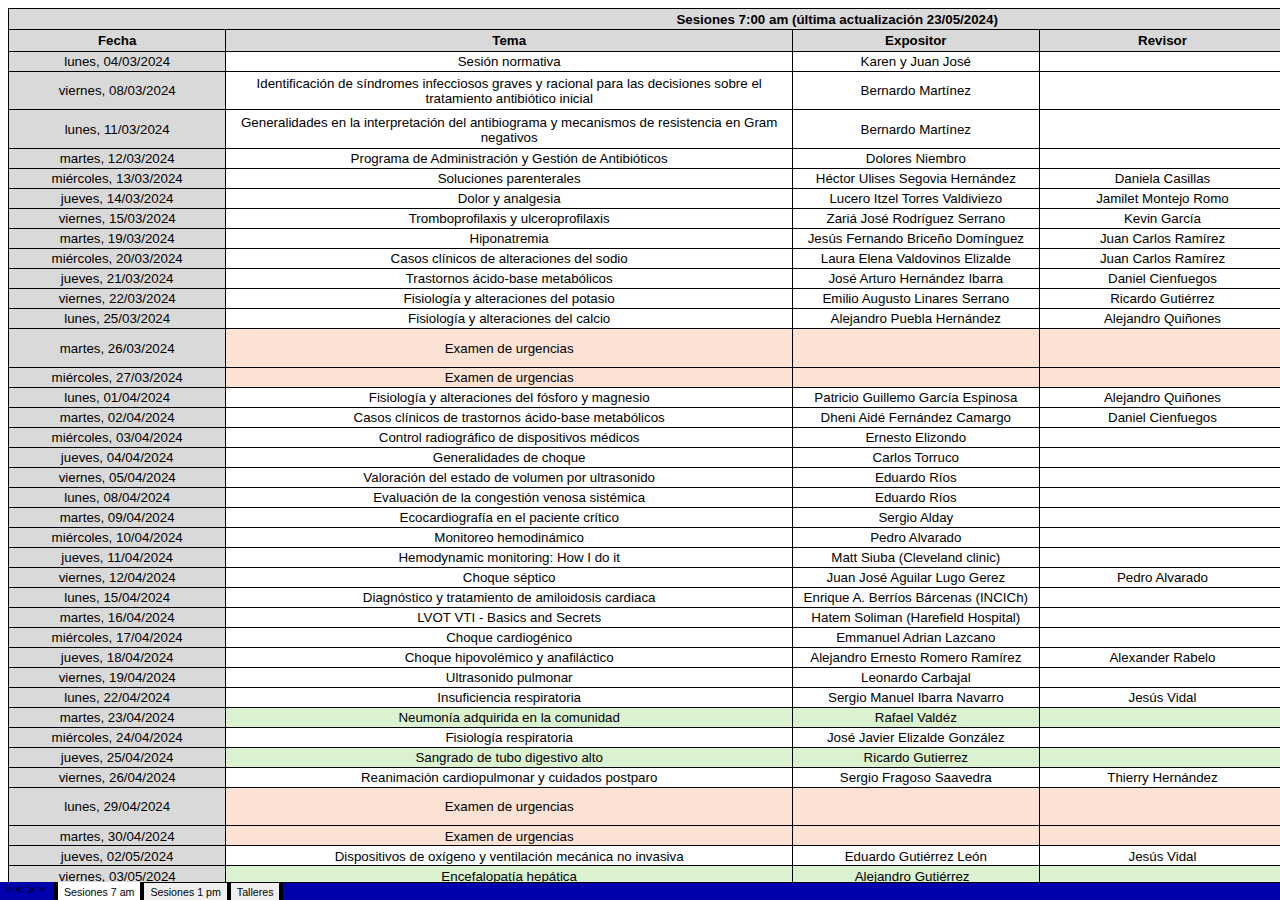
==== commit 7147b20b: "a" ====
--- a/index.fld/sheet001.htm
+++ b/index.fld/sheet001.htm
@@ -58,8 +58,8 @@
  <col class=xl65 width=47 style='mso-width-source:userset;mso-width-alt:1493;
  width:35pt'>
  <tr height=21 style='mso-height-source:userset;height:16.0pt'>
-  <td colspan=7 height=21 class=xl84 width=1659 style='height:16.0pt;
-  width:1243pt'>Sesiones 7:00 am (última actualización 20/05/2024)</td>
+  <td colspan=7 height=21 class=xl99 width=1659 style='height:16.0pt;
+  width:1243pt'>Sesiones 7:00 am (última actualización 23/05/2024)</td>
  </tr>
  <tr height=21 style='mso-height-source:userset;height:16.0pt'>
   <td height=21 class=xl74 width=217 style='height:16.0pt;border-top:none;
@@ -772,7 +772,7 @@
   27/05/2024</td>
   <td class=xl68 width=567 style='width:425pt'>Cetoacidosis diabética y estado
   hiperglicémico hiperosmolar</td>
-  <td class=xl68 width=247 style='width:185pt'>Alejandra Cabrera</td>
+  <td class=xl68 width=247 style='width:185pt'>Alejandra Cabrera Aguilar</td>
   <td class=xl68 width=247 style='width:185pt'>Gabriela Garza</td>
   <td class=xl68 width=167 style='width:125pt'>R1, R2 y R3</td>
   <td class=xl68 width=167 style='width:125pt'>Auditorio general</td>
@@ -1012,14 +1012,14 @@
   none;font-family:Arial, sans-serif;mso-font-charset:0'>Ir</span></a></td>
  </tr>
  <tr height=20 style='height:15.0pt'>
-  <td height=20 class=xl93 width=217 style='height:15.0pt;width:163pt'>jueves,
+  <td height=20 class=xl85 width=217 style='height:15.0pt;width:163pt'>jueves,
   20 de junio de 2024</td>
-  <td class=xl92 width=567 style='border-left:none;width:425pt'>Tomografía y
+  <td class=xl84 width=567 style='border-left:none;width:425pt'>Tomografía y
   radiografía de abdomen</td>
-  <td class=xl92 width=247 style='border-left:none;width:185pt'>Ernesto
+  <td class=xl84 width=247 style='border-left:none;width:185pt'>Ernesto
   Elizondo</td>
-  <td class=xl92 width=247 style='border-left:none;width:185pt'>&nbsp;</td>
-  <td class=xl92 width=167 style='border-left:none;width:125pt'>R1, R2 y R3</td>
+  <td class=xl84 width=247 style='border-left:none;width:185pt'>&nbsp;</td>
+  <td class=xl84 width=167 style='border-left:none;width:125pt'>R1, R2 y R3</td>
   <td class=xl68 width=167 style='border-left:none;width:125pt'>Auditorio
   general</td>
   <td class=xl79 width=47 style='width:35pt'><a
@@ -1028,14 +1028,14 @@
   none;font-family:Arial, sans-serif;mso-font-charset:0'>Ir</span></a></td>
  </tr>
  <tr height=20 style='height:15.0pt'>
-  <td height=20 class=xl93 width=217 style='height:15.0pt;border-top:none;
+  <td height=20 class=xl85 width=217 style='height:15.0pt;border-top:none;
   width:163pt'>viernes, 21 de junio de 2024</td>
-  <td class=xl92 width=567 style='border-top:none;border-left:none;width:425pt'>Peritonitis
+  <td class=xl84 width=567 style='border-top:none;border-left:none;width:425pt'>Peritonitis
   secundaria y terciaria</td>
-  <td class=xl92 width=247 style='border-top:none;border-left:none;width:185pt'>Enrique
+  <td class=xl84 width=247 style='border-top:none;border-left:none;width:185pt'>Enrique
   Linden Torres</td>
-  <td class=xl92 width=247 style='border-top:none;border-left:none;width:185pt'>&nbsp;</td>
-  <td class=xl92 width=167 style='border-top:none;border-left:none;width:125pt'>R1,
+  <td class=xl84 width=247 style='border-top:none;border-left:none;width:185pt'>&nbsp;</td>
+  <td class=xl84 width=167 style='border-top:none;border-left:none;width:125pt'>R1,
   R2 y R3</td>
   <td class=xl68 width=167 style='border-left:none;width:125pt'>Auditorio
   general</td>
@@ -1045,15 +1045,15 @@
   none;font-family:Arial, sans-serif;mso-font-charset:0'>Ir</span></a></td>
  </tr>
  <tr height=20 style='height:15.0pt'>
-  <td height=20 class=xl93 width=217 style='height:15.0pt;border-top:none;
+  <td height=20 class=xl85 width=217 style='height:15.0pt;border-top:none;
   width:163pt'>lunes, 24 de junio de 2024</td>
-  <td class=xl92 width=567 style='border-top:none;border-left:none;width:425pt'>Enfermedad
+  <td class=xl84 width=567 style='border-top:none;border-left:none;width:425pt'>Enfermedad
   diverticular y apendicitis aguda</td>
-  <td class=xl92 width=247 style='border-top:none;border-left:none;width:185pt'>José
+  <td class=xl84 width=247 style='border-top:none;border-left:none;width:185pt'>José
   Ignacio Martínez Quesada</td>
-  <td class=xl92 width=247 style='border-top:none;border-left:none;width:185pt'>Florencia
+  <td class=xl84 width=247 style='border-top:none;border-left:none;width:185pt'>Florencia
   Lucero</td>
-  <td class=xl92 width=167 style='border-top:none;border-left:none;width:125pt'>R1,
+  <td class=xl84 width=167 style='border-top:none;border-left:none;width:125pt'>R1,
   R2 y R3</td>
   <td class=xl68 width=167 style='border-left:none;width:125pt'>Auditorio
   general</td>
@@ -1063,15 +1063,15 @@
   none;font-family:Arial, sans-serif;mso-font-charset:0'>Ir</span></a></td>
  </tr>
  <tr height=20 style='height:15.0pt'>
-  <td height=20 class=xl93 width=217 style='height:15.0pt;border-top:none;
+  <td height=20 class=xl85 width=217 style='height:15.0pt;border-top:none;
   width:163pt'>martes, 25 de junio de 2024</td>
-  <td class=xl92 width=567 style='border-top:none;border-left:none;width:425pt'>Isquemia
+  <td class=xl84 width=567 style='border-top:none;border-left:none;width:425pt'>Isquemia
   intestinal y perforación intestinal</td>
-  <td class=xl92 width=247 style='border-top:none;border-left:none;width:185pt'>Ana
+  <td class=xl84 width=247 style='border-top:none;border-left:none;width:185pt'>Ana
   Teresa Verduzco Vázquez</td>
-  <td class=xl92 width=247 style='border-top:none;border-left:none;width:185pt'>Diego
+  <td class=xl84 width=247 style='border-top:none;border-left:none;width:185pt'>Diego
   Sánchez Pereda</td>
-  <td class=xl92 width=167 style='border-top:none;border-left:none;width:125pt'>R1,
+  <td class=xl84 width=167 style='border-top:none;border-left:none;width:125pt'>R1,
   R2 y R3</td>
   <td class=xl68 width=167 style='border-left:none;width:125pt'>Auditorio
   general</td>
@@ -1081,15 +1081,15 @@
   none;font-family:Arial, sans-serif;mso-font-charset:0'>Ir</span></a></td>
  </tr>
  <tr height=20 style='height:15.0pt'>
-  <td height=20 class=xl93 width=217 style='height:15.0pt;border-top:none;
+  <td height=20 class=xl85 width=217 style='height:15.0pt;border-top:none;
   width:163pt'>miércoles, 26 de junio de 2024</td>
-  <td class=xl92 width=567 style='border-top:none;border-left:none;width:425pt'>Oclusión
+  <td class=xl84 width=567 style='border-top:none;border-left:none;width:425pt'>Oclusión
   intestinal y síndrome compartimental abdominal</td>
-  <td class=xl92 width=247 style='border-top:none;border-left:none;width:185pt'>Perla
+  <td class=xl84 width=247 style='border-top:none;border-left:none;width:185pt'>Perla
   Ximena López Almanza</td>
-  <td class=xl92 width=247 style='border-top:none;border-left:none;width:185pt'>Carlos
+  <td class=xl84 width=247 style='border-top:none;border-left:none;width:185pt'>Carlos
   Josué Perez Padrón</td>
-  <td class=xl92 width=167 style='border-top:none;border-left:none;width:125pt'>R1,
+  <td class=xl84 width=167 style='border-top:none;border-left:none;width:125pt'>R1,
   R2 y R3</td>
   <td class=xl68 width=167 style='border-left:none;width:125pt'>Auditorio
   general</td>
@@ -1099,15 +1099,15 @@
   none;font-family:Arial, sans-serif;mso-font-charset:0'>Ir</span></a></td>
  </tr>
  <tr height=39 style='height:29.0pt'>
-  <td height=39 class=xl93 width=217 style='height:29.0pt;border-top:none;
+  <td height=39 class=xl85 width=217 style='height:29.0pt;border-top:none;
   width:163pt'>jueves, 27 de junio de 2024</td>
-  <td class=xl94 width=567 style='border-top:none;border-left:none;width:425pt'>Examen
+  <td class=xl86 width=567 style='border-top:none;border-left:none;width:425pt'>Examen
   de urgencias</td>
-  <td class=xl94 width=247 style='border-top:none;border-left:none;width:185pt'>&nbsp;</td>
-  <td class=xl94 width=247 style='border-top:none;border-left:none;width:185pt'>&nbsp;</td>
-  <td class=xl94 width=167 style='border-top:none;border-left:none;width:125pt'>Sector,
+  <td class=xl86 width=247 style='border-top:none;border-left:none;width:185pt'>&nbsp;</td>
+  <td class=xl86 width=247 style='border-top:none;border-left:none;width:185pt'>&nbsp;</td>
+  <td class=xl86 width=167 style='border-top:none;border-left:none;width:125pt'>Sector,
   críticas (preguardia/guardia)</td>
-  <td class=xl68 width=167 style='border-left:none;width:125pt'>Auditorio
+  <td class=xl78 width=167 style='border-left:none;width:125pt'>Auditorio
   general</td>
   <td class=xl79 width=47 style='width:35pt'><a
   href="https://drive.google.com/open?id=1PFkTXKb5kFx-a1RgpCDyJ0EvCglJmB6A&amp;usp=drive_copy"
@@ -1115,15 +1115,15 @@
   none;font-family:Arial, sans-serif;mso-font-charset:0'>Ir</span></a></td>
  </tr>
  <tr height=20 style='height:15.0pt'>
-  <td height=20 class=xl93 width=217 style='height:15.0pt;border-top:none;
+  <td height=20 class=xl85 width=217 style='height:15.0pt;border-top:none;
   width:163pt'>viernes, 28 de junio de 2024</td>
-  <td class=xl94 width=567 style='border-top:none;border-left:none;width:425pt'>Examen
+  <td class=xl86 width=567 style='border-top:none;border-left:none;width:425pt'>Examen
   de urgencias</td>
-  <td class=xl94 width=247 style='border-top:none;border-left:none;width:185pt'>&nbsp;</td>
-  <td class=xl94 width=247 style='border-top:none;border-left:none;width:185pt'>&nbsp;</td>
-  <td class=xl94 width=167 style='border-top:none;border-left:none;width:125pt'>Rotación,
+  <td class=xl86 width=247 style='border-top:none;border-left:none;width:185pt'>&nbsp;</td>
+  <td class=xl86 width=247 style='border-top:none;border-left:none;width:185pt'>&nbsp;</td>
+  <td class=xl86 width=167 style='border-top:none;border-left:none;width:125pt'>Rotación,
   críticas (resto)</td>
-  <td class=xl68 width=167 style='border-left:none;width:125pt'>Auditorio
+  <td class=xl78 width=167 style='border-left:none;width:125pt'>Auditorio
   general</td>
   <td class=xl79 width=47 style='width:35pt'><a
   href="https://drive.google.com/open?id=1PFkTXKb5kFx-a1RgpCDyJ0EvCglJmB6A&amp;usp=drive_copy"
@@ -1131,29 +1131,29 @@
   none;font-family:Arial, sans-serif;mso-font-charset:0'>Ir</span></a></td>
  </tr>
  <tr height=20 style='height:15.0pt'>
-  <td height=20 class=xl93 width=217 style='height:15.0pt;border-top:none;
+  <td height=20 class=xl85 width=217 style='height:15.0pt;border-top:none;
   width:163pt'>lunes, 1 de julio de 2024</td>
-  <td class=xl92 width=567 style='border-top:none;border-left:none;width:425pt'>Sesión
+  <td class=xl84 width=567 style='border-top:none;border-left:none;width:425pt'>Sesión
   interinstitucional</td>
-  <td class=xl92 width=247 style='border-top:none;border-left:none;width:185pt'>Diego
+  <td class=xl84 width=247 style='border-top:none;border-left:none;width:185pt'>Diego
   Carrillo</td>
-  <td class=xl92 width=247 style='border-top:none;border-left:none;width:185pt'>&nbsp;</td>
-  <td class=xl92 width=167 style='border-top:none;border-left:none;width:125pt'>R1,
+  <td class=xl84 width=247 style='border-top:none;border-left:none;width:185pt'>&nbsp;</td>
+  <td class=xl84 width=167 style='border-top:none;border-left:none;width:125pt'>R1,
   R2 y R3</td>
   <td class=xl68 width=167 style='border-left:none;width:125pt'>Auditorio
   general</td>
   <td class=xl79 width=47 style='width:35pt'><a></a></td>
  </tr>
  <tr height=20 style='height:15.0pt'>
-  <td height=20 class=xl93 width=217 style='height:15.0pt;border-top:none;
+  <td height=20 class=xl85 width=217 style='height:15.0pt;border-top:none;
   width:163pt'>martes, 2 de julio de 2024</td>
-  <td class=xl92 width=567 style='border-top:none;border-left:none;width:425pt'>Colelitiasis,
+  <td class=xl84 width=567 style='border-top:none;border-left:none;width:425pt'>Colelitiasis,
   colecistitis aguda y lesión benigna de la vía biliar</td>
-  <td class=xl92 width=247 style='border-top:none;border-left:none;width:185pt'>Carolina
+  <td class=xl84 width=247 style='border-top:none;border-left:none;width:185pt'>Carolina
   Moreno Licea</td>
-  <td class=xl92 width=247 style='border-top:none;border-left:none;width:185pt'>Luis
+  <td class=xl84 width=247 style='border-top:none;border-left:none;width:185pt'>Luis
   Guillermo Gallegos Portillo</td>
-  <td class=xl92 width=167 style='border-top:none;border-left:none;width:125pt'>R1,
+  <td class=xl84 width=167 style='border-top:none;border-left:none;width:125pt'>R1,
   R2 y R3</td>
   <td class=xl68 width=167 style='border-left:none;width:125pt'>Auditorio
   general</td>
@@ -1163,14 +1163,14 @@
   none;font-family:Arial, sans-serif;mso-font-charset:0'>Ir</span></a></td>
  </tr>
  <tr height=20 style='height:15.0pt'>
-  <td height=20 class=xl93 width=217 style='height:15.0pt;border-top:none;
+  <td height=20 class=xl85 width=217 style='height:15.0pt;border-top:none;
   width:163pt'>miércoles, 3 de julio de 2024</td>
-  <td class=xl92 width=567 style='border-top:none;border-left:none;width:425pt'>Coledocolitiasis,
+  <td class=xl84 width=567 style='border-top:none;border-left:none;width:425pt'>Coledocolitiasis,
   colangitis aguda y absceso hepático</td>
-  <td class=xl92 width=247 style='border-top:none;border-left:none;width:185pt'>Francisco
+  <td class=xl84 width=247 style='border-top:none;border-left:none;width:185pt'>Francisco
   Javier López Gallegos</td>
-  <td class=xl92 width=247 style='border-top:none;border-left:none;width:185pt'>&nbsp;</td>
-  <td class=xl92 width=167 style='border-top:none;border-left:none;width:125pt'>R1,
+  <td class=xl84 width=247 style='border-top:none;border-left:none;width:185pt'>&nbsp;</td>
+  <td class=xl84 width=167 style='border-top:none;border-left:none;width:125pt'>R1,
   R2 y R3</td>
   <td class=xl68 width=167 style='border-left:none;width:125pt'>Auditorio
   general</td>
@@ -1180,14 +1180,14 @@
   none;font-family:Arial, sans-serif;mso-font-charset:0'>Ir</span></a></td>
  </tr>
  <tr height=20 style='height:15.0pt'>
-  <td height=20 class=xl93 width=217 style='height:15.0pt;border-top:none;
+  <td height=20 class=xl85 width=217 style='height:15.0pt;border-top:none;
   width:163pt'>jueves, 4 de julio de 2024</td>
-  <td class=xl92 width=567 style='border-top:none;border-left:none;width:425pt'>Diarrea
+  <td class=xl84 width=567 style='border-top:none;border-left:none;width:425pt'>Diarrea
   aguda en inmunocompetente e inmunocomprometido</td>
-  <td class=xl92 width=247 style='border-top:none;border-left:none;width:185pt'>Estefanía
+  <td class=xl84 width=247 style='border-top:none;border-left:none;width:185pt'>Estefanía
   Carrillo Navarrete</td>
-  <td class=xl92 width=247 style='border-top:none;border-left:none;width:185pt'>&nbsp;</td>
-  <td class=xl92 width=167 style='border-top:none;border-left:none;width:125pt'>R1,
+  <td class=xl84 width=247 style='border-top:none;border-left:none;width:185pt'>&nbsp;</td>
+  <td class=xl84 width=167 style='border-top:none;border-left:none;width:125pt'>R1,
   R2 y R3</td>
   <td class=xl68 width=167 style='border-left:none;width:125pt'>Auditorio
   general</td>
@@ -1197,14 +1197,15 @@
   none;font-family:Arial, sans-serif;mso-font-charset:0'>Ir</span></a></td>
  </tr>
  <tr height=20 style='height:15.0pt'>
-  <td height=20 class=xl93 width=217 style='height:15.0pt;border-top:none;
+  <td height=20 class=xl85 width=217 style='height:15.0pt;border-top:none;
   width:163pt'>viernes, 5 de julio de 2024</td>
-  <td class=xl92 width=567 style='border-top:none;border-left:none;width:425pt'>Exacerbación
+  <td class=xl84 width=567 style='border-top:none;border-left:none;width:425pt'>Exacerbación
   de enfermedad inflamatoria intestinal</td>
-  <td class=xl92 width=247 style='border-top:none;border-left:none;width:185pt'>Nayeli
+  <td class=xl84 width=247 style='border-top:none;border-left:none;width:185pt'>Nayeli
   Adeline Martínez Ibarra</td>
-  <td class=xl92 width=247 style='border-top:none;border-left:none;width:185pt'>&nbsp;</td>
-  <td class=xl92 width=167 style='border-top:none;border-left:none;width:125pt'>R1,
+  <td class=xl84 width=247 style='border-top:none;border-left:none;width:185pt'>Jesús
+  Kazuo Yamamoto</td>
+  <td class=xl84 width=167 style='border-top:none;border-left:none;width:125pt'>R1,
   R2 y R3</td>
   <td class=xl68 width=167 style='border-left:none;width:125pt'>Auditorio
   general</td>
@@ -1214,14 +1215,15 @@
   none;font-family:Arial, sans-serif;mso-font-charset:0'>Ir</span></a></td>
  </tr>
  <tr height=20 style='height:15.0pt'>
-  <td height=20 class=xl93 width=217 style='height:15.0pt;border-top:none;
+  <td height=20 class=xl85 width=217 style='height:15.0pt;border-top:none;
   width:163pt'>lunes, 8 de julio de 2024</td>
-  <td class=xl92 width=567 style='border-top:none;border-left:none;width:425pt'>Pancreatitis
+  <td class=xl84 width=567 style='border-top:none;border-left:none;width:425pt'>Pancreatitis
   aguda y sus complicaciones</td>
-  <td class=xl92 width=247 style='border-top:none;border-left:none;width:185pt'>Paulina
+  <td class=xl84 width=247 style='border-top:none;border-left:none;width:185pt'>Paulina
   Rodríguez García</td>
-  <td class=xl92 width=247 style='border-top:none;border-left:none;width:185pt'>&nbsp;</td>
-  <td class=xl92 width=167 style='border-top:none;border-left:none;width:125pt'>R1,
+  <td class=xl84 width=247 style='border-top:none;border-left:none;width:185pt'>Jorge
+  Hernandez Calleros</td>
+  <td class=xl84 width=167 style='border-top:none;border-left:none;width:125pt'>R1,
   R2 y R3</td>
   <td class=xl68 width=167 style='border-left:none;width:125pt'>Auditorio
   general</td>
@@ -1231,14 +1233,15 @@
   none;font-family:Arial, sans-serif;mso-font-charset:0'>Ir</span></a></td>
  </tr>
  <tr height=20 style='height:15.0pt'>
-  <td height=20 class=xl93 width=217 style='height:15.0pt;border-top:none;
+  <td height=20 class=xl85 width=217 style='height:15.0pt;border-top:none;
   width:163pt'>martes, 9 de julio de 2024</td>
-  <td class=xl92 width=567 style='border-top:none;border-left:none;width:425pt'>Sangrado
+  <td class=xl84 width=567 style='border-top:none;border-left:none;width:425pt'>Sangrado
   de tubo digestivo alto no variceal</td>
-  <td class=xl92 width=247 style='border-top:none;border-left:none;width:185pt'>Hernán
+  <td class=xl84 width=247 style='border-top:none;border-left:none;width:185pt'>Hernán
   Armando Roche Martínez</td>
-  <td class=xl92 width=247 style='border-top:none;border-left:none;width:185pt'>&nbsp;</td>
-  <td class=xl92 width=167 style='border-top:none;border-left:none;width:125pt'>R1,
+  <td class=xl84 width=247 style='border-top:none;border-left:none;width:185pt'>Eduardo
+  Barreda</td>
+  <td class=xl84 width=167 style='border-top:none;border-left:none;width:125pt'>R1,
   R2 y R3</td>
   <td class=xl68 width=167 style='border-left:none;width:125pt'>Auditorio
   general</td>
@@ -1248,14 +1251,15 @@
   none;font-family:Arial, sans-serif;mso-font-charset:0'>Ir</span></a></td>
  </tr>
  <tr height=20 style='height:15.0pt'>
-  <td height=20 class=xl93 width=217 style='height:15.0pt;border-top:none;
+  <td height=20 class=xl85 width=217 style='height:15.0pt;border-top:none;
   width:163pt'>miércoles, 10 de julio de 2024</td>
-  <td class=xl92 width=567 style='border-top:none;border-left:none;width:425pt'>Sangrado
+  <td class=xl84 width=567 style='border-top:none;border-left:none;width:425pt'>Sangrado
   de tubo digestivo bajo</td>
-  <td class=xl92 width=247 style='border-top:none;border-left:none;width:185pt'>Susana
+  <td class=xl84 width=247 style='border-top:none;border-left:none;width:185pt'>Susana
   Sánchez Díaz</td>
-  <td class=xl92 width=247 style='border-top:none;border-left:none;width:185pt'>&nbsp;</td>
-  <td class=xl92 width=167 style='border-top:none;border-left:none;width:125pt'>R1,
+  <td class=xl84 width=247 style='border-top:none;border-left:none;width:185pt'>Arturo
+  Navarro</td>
+  <td class=xl84 width=167 style='border-top:none;border-left:none;width:125pt'>R1,
   R2 y R3</td>
   <td class=xl68 width=167 style='border-left:none;width:125pt'>Auditorio
   general</td>
@@ -1265,14 +1269,14 @@
   none;font-family:Arial, sans-serif;mso-font-charset:0'>Ir</span></a></td>
  </tr>
  <tr height=20 style='height:15.0pt'>
-  <td height=20 class=xl93 width=217 style='height:15.0pt;border-top:none;
+  <td height=20 class=xl85 width=217 style='height:15.0pt;border-top:none;
   width:163pt'>jueves, 11 de julio de 2024</td>
-  <td class=xl92 width=567 style='border-top:none;border-left:none;width:425pt'>Abordaje
+  <td class=xl84 width=567 style='border-top:none;border-left:none;width:425pt'>Abordaje
   diagnóstico de cirrosis hepática</td>
-  <td class=xl92 width=247 style='border-top:none;border-left:none;width:185pt'>Venny
+  <td class=xl84 width=247 style='border-top:none;border-left:none;width:185pt'>Venny
   Venegas</td>
-  <td class=xl92 width=247 style='border-top:none;border-left:none;width:185pt'>&nbsp;</td>
-  <td class=xl92 width=167 style='border-top:none;border-left:none;width:125pt'>R1,
+  <td class=xl84 width=247 style='border-top:none;border-left:none;width:185pt'>&nbsp;</td>
+  <td class=xl84 width=167 style='border-top:none;border-left:none;width:125pt'>R1,
   R2 y R3</td>
   <td class=xl68 width=167 style='border-left:none;width:125pt'>Auditorio
   general</td>
@@ -1282,14 +1286,15 @@
   none;font-family:Arial, sans-serif;mso-font-charset:0'>Ir</span></a></td>
  </tr>
  <tr height=20 style='height:15.0pt'>
-  <td height=20 class=xl93 width=217 style='height:15.0pt;border-top:none;
+  <td height=20 class=xl85 width=217 style='height:15.0pt;border-top:none;
   width:163pt'>viernes, 12 de julio de 2024</td>
-  <td class=xl92 width=567 style='border-top:none;border-left:none;width:425pt'>Sangrado
+  <td class=xl84 width=567 style='border-top:none;border-left:none;width:425pt'>Sangrado
   de tubo digestivo alto variceal</td>
-  <td class=xl92 width=247 style='border-top:none;border-left:none;width:185pt'>Diego
+  <td class=xl84 width=247 style='border-top:none;border-left:none;width:185pt'>Diego
   San Agustín Morales</td>
-  <td class=xl92 width=247 style='border-top:none;border-left:none;width:185pt'>&nbsp;</td>
-  <td class=xl92 width=167 style='border-top:none;border-left:none;width:125pt'>R1,
+  <td class=xl84 width=247 style='border-top:none;border-left:none;width:185pt'>Erick
+  Jasso</td>
+  <td class=xl84 width=167 style='border-top:none;border-left:none;width:125pt'>R1,
   R2 y R3</td>
   <td class=xl68 width=167 style='border-left:none;width:125pt'>Auditorio
   general</td>
@@ -1299,14 +1304,15 @@
   none;font-family:Arial, sans-serif;mso-font-charset:0'>Ir</span></a></td>
  </tr>
  <tr height=20 style='height:15.0pt'>
-  <td height=20 class=xl93 width=217 style='height:15.0pt;border-top:none;
+  <td height=20 class=xl85 width=217 style='height:15.0pt;border-top:none;
   width:163pt'>lunes, 15 de julio de 2024</td>
-  <td class=xl92 width=567 style='border-top:none;border-left:none;width:425pt'>Ascitis
+  <td class=xl84 width=567 style='border-top:none;border-left:none;width:425pt'>Ascitis
   y peritonitis bacteriana espontánea</td>
-  <td class=xl92 width=247 style='border-top:none;border-left:none;width:185pt'>Daniela
+  <td class=xl84 width=247 style='border-top:none;border-left:none;width:185pt'>Daniela
   Marengo Rodríguez</td>
-  <td class=xl92 width=247 style='border-top:none;border-left:none;width:185pt'>&nbsp;</td>
-  <td class=xl92 width=167 style='border-top:none;border-left:none;width:125pt'>R1,
+  <td class=xl84 width=247 style='border-top:none;border-left:none;width:185pt'>Abraham
+  Ramos Pineda</td>
+  <td class=xl84 width=167 style='border-top:none;border-left:none;width:125pt'>R1,
   R2 y R3</td>
   <td class=xl68 width=167 style='border-left:none;width:125pt'>Auditorio
   general</td>
@@ -1316,14 +1322,15 @@
   none;font-family:Arial, sans-serif;mso-font-charset:0'>Ir</span></a></td>
  </tr>
  <tr height=20 style='height:15.0pt'>
-  <td height=20 class=xl93 width=217 style='height:15.0pt;border-top:none;
+  <td height=20 class=xl85 width=217 style='height:15.0pt;border-top:none;
   width:163pt'>martes, 16 de julio de 2024</td>
-  <td class=xl92 width=567 style='border-top:none;border-left:none;width:425pt'>Encefalopatía
+  <td class=xl84 width=567 style='border-top:none;border-left:none;width:425pt'>Encefalopatía
   hepática</td>
-  <td class=xl92 width=247 style='border-top:none;border-left:none;width:185pt'>Diana
+  <td class=xl84 width=247 style='border-top:none;border-left:none;width:185pt'>Diana
   Cervantes Rosete</td>
-  <td class=xl92 width=247 style='border-top:none;border-left:none;width:185pt'>&nbsp;</td>
-  <td class=xl92 width=167 style='border-top:none;border-left:none;width:125pt'>R1,
+  <td class=xl84 width=247 style='border-top:none;border-left:none;width:185pt'>Graciela
+  Elia Castro</td>
+  <td class=xl84 width=167 style='border-top:none;border-left:none;width:125pt'>R1,
   R2 y R3</td>
   <td class=xl68 width=167 style='border-left:none;width:125pt'>Auditorio
   general</td>
@@ -1333,14 +1340,15 @@
   none;font-family:Arial, sans-serif;mso-font-charset:0'>Ir</span></a></td>
  </tr>
  <tr height=20 style='height:15.0pt'>
-  <td height=20 class=xl93 width=217 style='height:15.0pt;border-top:none;
+  <td height=20 class=xl85 width=217 style='height:15.0pt;border-top:none;
   width:163pt'>miércoles, 17 de julio de 2024</td>
-  <td class=xl92 width=567 style='border-top:none;border-left:none;width:425pt'>Falla
+  <td class=xl84 width=567 style='border-top:none;border-left:none;width:425pt'>Falla
   hepática aguda</td>
-  <td class=xl92 width=247 style='border-top:none;border-left:none;width:185pt'>Héctor
+  <td class=xl84 width=247 style='border-top:none;border-left:none;width:185pt'>Héctor
   Cabrera Larios</td>
-  <td class=xl92 width=247 style='border-top:none;border-left:none;width:185pt'>&nbsp;</td>
-  <td class=xl92 width=167 style='border-top:none;border-left:none;width:125pt'>R1,
+  <td class=xl84 width=247 style='border-top:none;border-left:none;width:185pt'>Ignacio
+  Garcúa Juárez</td>
+  <td class=xl84 width=167 style='border-top:none;border-left:none;width:125pt'>R1,
   R2 y R3</td>
   <td class=xl68 width=167 style='border-left:none;width:125pt'>Auditorio
   general</td>
@@ -1350,14 +1358,15 @@
   none;font-family:Arial, sans-serif;mso-font-charset:0'>Ir</span></a></td>
  </tr>
  <tr height=20 style='height:15.0pt'>
-  <td height=20 class=xl93 width=217 style='height:15.0pt;border-top:none;
+  <td height=20 class=xl85 width=217 style='height:15.0pt;border-top:none;
   width:163pt'>jueves, 18 de julio de 2024</td>
-  <td class=xl92 width=567 style='border-top:none;border-left:none;width:425pt'>Falla
+  <td class=xl84 width=567 style='border-top:none;border-left:none;width:425pt'>Falla
   hepática aguda sobre crónica</td>
-  <td class=xl92 width=247 style='border-top:none;border-left:none;width:185pt'>Alonso
+  <td class=xl84 width=247 style='border-top:none;border-left:none;width:185pt'>Alonso
   Ávila Rojo</td>
-  <td class=xl92 width=247 style='border-top:none;border-left:none;width:185pt'>&nbsp;</td>
-  <td class=xl92 width=167 style='border-top:none;border-left:none;width:125pt'>R1,
+  <td class=xl84 width=247 style='border-top:none;border-left:none;width:185pt'>Ricardo
+  Macías</td>
+  <td class=xl84 width=167 style='border-top:none;border-left:none;width:125pt'>R1,
   R2 y R3</td>
   <td class=xl68 width=167 style='border-left:none;width:125pt'>Auditorio
   general</td>
@@ -1367,13 +1376,14 @@
   none;font-family:Arial, sans-serif;mso-font-charset:0'>Ir</span></a></td>
  </tr>
  <tr height=20 style='height:15.0pt'>
-  <td height=20 class=xl93 width=217 style='height:15.0pt;border-top:none;
+  <td height=20 class=xl85 width=217 style='height:15.0pt;border-top:none;
   width:163pt'>viernes, 19 de julio de 2024</td>
-  <td class=xl92 width=567 style='border-top:none;border-left:none;width:425pt'>Trasplante
+  <td class=xl84 width=567 style='border-top:none;border-left:none;width:425pt'>Trasplante
   hepático</td>
-  <td class=xl92 width=247 style='border-top:none;border-left:none;width:185pt'>&nbsp;</td>
-  <td class=xl92 width=247 style='border-top:none;border-left:none;width:185pt'>&nbsp;</td>
-  <td class=xl92 width=167 style='border-top:none;border-left:none;width:125pt'>R1,
+  <td class=xl84 width=247 style='border-top:none;border-left:none;width:185pt'>Nayelli
+  Cointia Flores García</td>
+  <td class=xl84 width=247 style='border-top:none;border-left:none;width:185pt'>&nbsp;</td>
+  <td class=xl84 width=167 style='border-top:none;border-left:none;width:125pt'>R1,
   R2 y R3</td>
   <td class=xl68 width=167 style='border-left:none;width:125pt'>Auditorio
   general</td>
@@ -1383,15 +1393,16 @@
   none;font-family:Arial, sans-serif;mso-font-charset:0'>Ir</span></a></td>
  </tr>
  <tr height=20 style='height:15.0pt'>
-  <td height=20 class=xl93 width=217 style='height:15.0pt;border-top:none;
+  <td height=20 class=xl85 width=217 style='height:15.0pt;border-top:none;
   width:163pt'>lunes, 22 de julio de 2024</td>
-  <td class=xl92 width=567 style='border-top:none;border-left:none;width:425pt'>Complicaciones
+  <td class=xl84 width=567 style='border-top:none;border-left:none;width:425pt'>Complicaciones
   agudas del trasplante hepático</td>
-  <td class=xl92 width=247 style='border-top:none;border-left:none;width:185pt'>&nbsp;</td>
-  <td class=xl92 width=247 style='border-top:none;border-left:none;width:185pt'>&nbsp;</td>
-  <td class=xl92 width=167 style='border-top:none;border-left:none;width:125pt'>R1,
-  R2 y R3</td>
-  <td class=xl95 width=167 style='border-left:none;width:125pt'>Auditorio
+  <td class=xl84 width=247 style='border-top:none;border-left:none;width:185pt'>José
+  González Regueiro</td>
+  <td class=xl84 width=247 style='border-top:none;border-left:none;width:185pt'>&nbsp;</td>
+  <td class=xl84 width=167 style='border-top:none;border-left:none;width:125pt'>R1,
+  R2 y R3</td>
+  <td class=xl87 width=167 style='border-left:none;width:125pt'>Auditorio
   general</td>
   <td class=xl80 width=47 style='border-left:none;width:35pt'><a
   href="https://drive.google.com/open?id=1UGjVqQzV4mqEe4wKuDw2i8avGxCiOMaf&amp;usp=drive_copy"
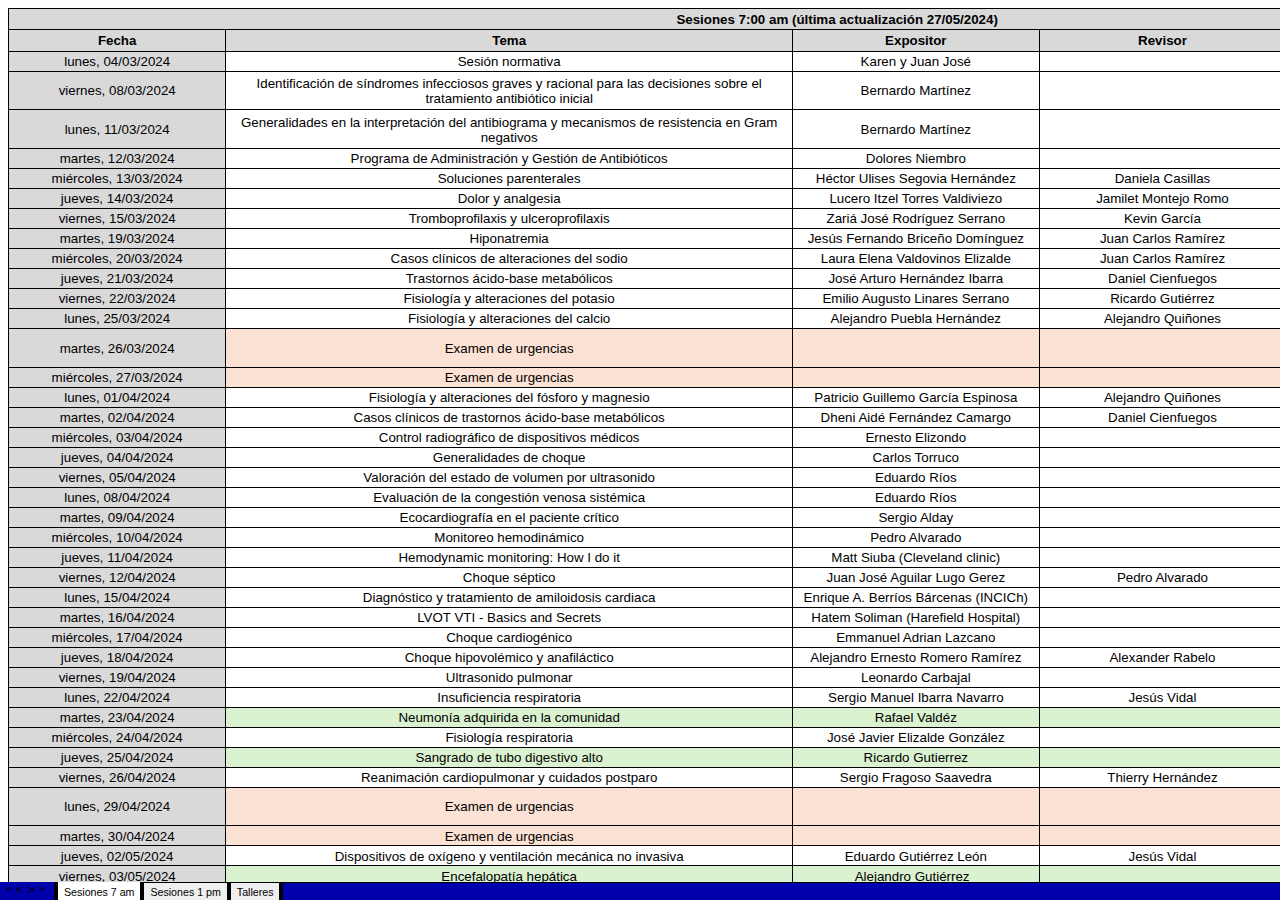
==== commit 6d3db53a: "a" ====
--- a/index.fld/sheet001.htm
+++ b/index.fld/sheet001.htm
@@ -58,8 +58,8 @@
  <col class=xl65 width=47 style='mso-width-source:userset;mso-width-alt:1493;
  width:35pt'>
  <tr height=21 style='mso-height-source:userset;height:16.0pt'>
-  <td colspan=7 height=21 class=xl99 width=1659 style='height:16.0pt;
-  width:1243pt'>Sesiones 7:00 am (última actualización 23/05/2024)</td>
+  <td colspan=7 height=21 class=xl101 width=1659 style='height:16.0pt;
+  width:1243pt'>Sesiones 7:00 am (última actualización 27/05/2024)</td>
  </tr>
  <tr height=21 style='mso-height-source:userset;height:16.0pt'>
   <td height=21 class=xl74 width=217 style='height:16.0pt;border-top:none;
@@ -1011,15 +1011,32 @@
   target="_parent"><span style='color:windowtext;font-size:10.0pt;text-decoration:
   none;font-family:Arial, sans-serif;mso-font-charset:0'>Ir</span></a></td>
  </tr>
- <tr height=20 style='height:15.0pt'>
-  <td height=20 class=xl85 width=217 style='height:15.0pt;width:163pt'>jueves,
+ <tr height=39 style='height:29.0pt'>
+  <td height=39 class=xl84 width=217 style='height:29.0pt;width:163pt'>jueves,
   20 de junio de 2024</td>
-  <td class=xl84 width=567 style='border-left:none;width:425pt'>Tomografía y
-  radiografía de abdomen</td>
-  <td class=xl84 width=247 style='border-left:none;width:185pt'>Ernesto
+  <td class=xl83 width=567 style='border-left:none;width:425pt'>Infección por
+  virus de hepatitis C</td>
+  <td class=xl83 width=247 style='border-left:none;width:185pt'>Moisés Diago
+  Madrid (Hospital General Universitario de Valencia)</td>
+  <td class=xl83 width=247 style='border-left:none;width:185pt'>&nbsp;</td>
+  <td class=xl83 width=167 style='border-left:none;width:125pt'>R1, R2 y R3</td>
+  <td class=xl68 width=167 style='border-left:none;width:125pt'>Auditorio
+  general</td>
+  <td class=xl79 width=47 style='width:35pt'><a
+  href="https://drive.google.com/open?id=1eshGxukQfZUGb9VzWLJmfEIKcJmFT-ik&amp;usp=drive_copy"
+  target="_parent"><span style='color:windowtext;font-size:10.0pt;text-decoration:
+  none;font-family:Arial, sans-serif;mso-font-charset:0'>Ir</span></a></td>
+ </tr>
+ <tr height=20 style='height:15.0pt'>
+  <td height=20 class=xl84 width=217 style='height:15.0pt;border-top:none;
+  width:163pt'>viernes, 21 de junio de 2024</td>
+  <td class=xl83 width=567 style='border-top:none;border-left:none;width:425pt'>Tomografía
+  y radiografía de abdomen</td>
+  <td class=xl83 width=247 style='border-top:none;border-left:none;width:185pt'>Ernesto
   Elizondo</td>
-  <td class=xl84 width=247 style='border-left:none;width:185pt'>&nbsp;</td>
-  <td class=xl84 width=167 style='border-left:none;width:125pt'>R1, R2 y R3</td>
+  <td class=xl83 width=247 style='border-top:none;border-left:none;width:185pt'>&nbsp;</td>
+  <td class=xl83 width=167 style='border-top:none;border-left:none;width:125pt'>R1,
+  R2 y R3</td>
   <td class=xl68 width=167 style='border-left:none;width:125pt'>Auditorio
   general</td>
   <td class=xl79 width=47 style='width:35pt'><a
@@ -1028,14 +1045,14 @@
   none;font-family:Arial, sans-serif;mso-font-charset:0'>Ir</span></a></td>
  </tr>
  <tr height=20 style='height:15.0pt'>
-  <td height=20 class=xl85 width=217 style='height:15.0pt;border-top:none;
-  width:163pt'>viernes, 21 de junio de 2024</td>
-  <td class=xl84 width=567 style='border-top:none;border-left:none;width:425pt'>Peritonitis
+  <td height=20 class=xl84 width=217 style='height:15.0pt;border-top:none;
+  width:163pt'>lunes, 24 de junio de 2024</td>
+  <td class=xl83 width=567 style='border-top:none;border-left:none;width:425pt'>Peritonitis
   secundaria y terciaria</td>
-  <td class=xl84 width=247 style='border-top:none;border-left:none;width:185pt'>Enrique
+  <td class=xl83 width=247 style='border-top:none;border-left:none;width:185pt'>Enrique
   Linden Torres</td>
-  <td class=xl84 width=247 style='border-top:none;border-left:none;width:185pt'>&nbsp;</td>
-  <td class=xl84 width=167 style='border-top:none;border-left:none;width:125pt'>R1,
+  <td class=xl83 width=247 style='border-top:none;border-left:none;width:185pt'>&nbsp;</td>
+  <td class=xl83 width=167 style='border-top:none;border-left:none;width:125pt'>R1,
   R2 y R3</td>
   <td class=xl68 width=167 style='border-left:none;width:125pt'>Auditorio
   general</td>
@@ -1045,15 +1062,15 @@
   none;font-family:Arial, sans-serif;mso-font-charset:0'>Ir</span></a></td>
  </tr>
  <tr height=20 style='height:15.0pt'>
-  <td height=20 class=xl85 width=217 style='height:15.0pt;border-top:none;
-  width:163pt'>lunes, 24 de junio de 2024</td>
-  <td class=xl84 width=567 style='border-top:none;border-left:none;width:425pt'>Enfermedad
+  <td height=20 class=xl84 width=217 style='height:15.0pt;border-top:none;
+  width:163pt'>martes, 25 de junio de 2024</td>
+  <td class=xl83 width=567 style='border-top:none;border-left:none;width:425pt'>Enfermedad
   diverticular y apendicitis aguda</td>
-  <td class=xl84 width=247 style='border-top:none;border-left:none;width:185pt'>José
+  <td class=xl83 width=247 style='border-top:none;border-left:none;width:185pt'>José
   Ignacio Martínez Quesada</td>
-  <td class=xl84 width=247 style='border-top:none;border-left:none;width:185pt'>Florencia
+  <td class=xl83 width=247 style='border-top:none;border-left:none;width:185pt'>Florencia
   Lucero</td>
-  <td class=xl84 width=167 style='border-top:none;border-left:none;width:125pt'>R1,
+  <td class=xl83 width=167 style='border-top:none;border-left:none;width:125pt'>R1,
   R2 y R3</td>
   <td class=xl68 width=167 style='border-left:none;width:125pt'>Auditorio
   general</td>
@@ -1063,15 +1080,15 @@
   none;font-family:Arial, sans-serif;mso-font-charset:0'>Ir</span></a></td>
  </tr>
  <tr height=20 style='height:15.0pt'>
-  <td height=20 class=xl85 width=217 style='height:15.0pt;border-top:none;
-  width:163pt'>martes, 25 de junio de 2024</td>
-  <td class=xl84 width=567 style='border-top:none;border-left:none;width:425pt'>Isquemia
+  <td height=20 class=xl84 width=217 style='height:15.0pt;border-top:none;
+  width:163pt'>miércoles, 26 de junio de 2024</td>
+  <td class=xl83 width=567 style='border-top:none;border-left:none;width:425pt'>Isquemia
   intestinal y perforación intestinal</td>
-  <td class=xl84 width=247 style='border-top:none;border-left:none;width:185pt'>Ana
+  <td class=xl83 width=247 style='border-top:none;border-left:none;width:185pt'>Ana
   Teresa Verduzco Vázquez</td>
-  <td class=xl84 width=247 style='border-top:none;border-left:none;width:185pt'>Diego
+  <td class=xl83 width=247 style='border-top:none;border-left:none;width:185pt'>Diego
   Sánchez Pereda</td>
-  <td class=xl84 width=167 style='border-top:none;border-left:none;width:125pt'>R1,
+  <td class=xl83 width=167 style='border-top:none;border-left:none;width:125pt'>R1,
   R2 y R3</td>
   <td class=xl68 width=167 style='border-left:none;width:125pt'>Auditorio
   general</td>
@@ -1080,32 +1097,14 @@
   target="_parent"><span style='color:windowtext;font-size:10.0pt;text-decoration:
   none;font-family:Arial, sans-serif;mso-font-charset:0'>Ir</span></a></td>
  </tr>
- <tr height=20 style='height:15.0pt'>
-  <td height=20 class=xl85 width=217 style='height:15.0pt;border-top:none;
-  width:163pt'>miércoles, 26 de junio de 2024</td>
-  <td class=xl84 width=567 style='border-top:none;border-left:none;width:425pt'>Oclusión
-  intestinal y síndrome compartimental abdominal</td>
-  <td class=xl84 width=247 style='border-top:none;border-left:none;width:185pt'>Perla
-  Ximena López Almanza</td>
-  <td class=xl84 width=247 style='border-top:none;border-left:none;width:185pt'>Carlos
-  Josué Perez Padrón</td>
-  <td class=xl84 width=167 style='border-top:none;border-left:none;width:125pt'>R1,
-  R2 y R3</td>
-  <td class=xl68 width=167 style='border-left:none;width:125pt'>Auditorio
-  general</td>
-  <td class=xl79 width=47 style='width:35pt'><a
-  href="https://drive.google.com/open?id=1aan5CoWGjMXIqCg46SkgJ8Q3x0uiS9VM&amp;usp=drive_copy"
-  target="_parent"><span style='color:windowtext;font-size:10.0pt;text-decoration:
-  none;font-family:Arial, sans-serif;mso-font-charset:0'>Ir</span></a></td>
- </tr>
  <tr height=39 style='height:29.0pt'>
-  <td height=39 class=xl85 width=217 style='height:29.0pt;border-top:none;
+  <td height=39 class=xl84 width=217 style='height:29.0pt;border-top:none;
   width:163pt'>jueves, 27 de junio de 2024</td>
-  <td class=xl86 width=567 style='border-top:none;border-left:none;width:425pt'>Examen
+  <td class=xl85 width=567 style='border-top:none;border-left:none;width:425pt'>Examen
   de urgencias</td>
-  <td class=xl86 width=247 style='border-top:none;border-left:none;width:185pt'>&nbsp;</td>
-  <td class=xl86 width=247 style='border-top:none;border-left:none;width:185pt'>&nbsp;</td>
-  <td class=xl86 width=167 style='border-top:none;border-left:none;width:125pt'>Sector,
+  <td class=xl85 width=247 style='border-top:none;border-left:none;width:185pt'>&nbsp;</td>
+  <td class=xl85 width=247 style='border-top:none;border-left:none;width:185pt'>&nbsp;</td>
+  <td class=xl85 width=167 style='border-top:none;border-left:none;width:125pt'>Sector,
   críticas (preguardia/guardia)</td>
   <td class=xl78 width=167 style='border-left:none;width:125pt'>Auditorio
   general</td>
@@ -1115,13 +1114,13 @@
   none;font-family:Arial, sans-serif;mso-font-charset:0'>Ir</span></a></td>
  </tr>
  <tr height=20 style='height:15.0pt'>
-  <td height=20 class=xl85 width=217 style='height:15.0pt;border-top:none;
+  <td height=20 class=xl84 width=217 style='height:15.0pt;border-top:none;
   width:163pt'>viernes, 28 de junio de 2024</td>
-  <td class=xl86 width=567 style='border-top:none;border-left:none;width:425pt'>Examen
+  <td class=xl85 width=567 style='border-top:none;border-left:none;width:425pt'>Examen
   de urgencias</td>
-  <td class=xl86 width=247 style='border-top:none;border-left:none;width:185pt'>&nbsp;</td>
-  <td class=xl86 width=247 style='border-top:none;border-left:none;width:185pt'>&nbsp;</td>
-  <td class=xl86 width=167 style='border-top:none;border-left:none;width:125pt'>Rotación,
+  <td class=xl85 width=247 style='border-top:none;border-left:none;width:185pt'>&nbsp;</td>
+  <td class=xl85 width=247 style='border-top:none;border-left:none;width:185pt'>&nbsp;</td>
+  <td class=xl85 width=167 style='border-top:none;border-left:none;width:125pt'>Rotación,
   críticas (resto)</td>
   <td class=xl78 width=167 style='border-left:none;width:125pt'>Auditorio
   general</td>
@@ -1131,29 +1130,47 @@
   none;font-family:Arial, sans-serif;mso-font-charset:0'>Ir</span></a></td>
  </tr>
  <tr height=20 style='height:15.0pt'>
-  <td height=20 class=xl85 width=217 style='height:15.0pt;border-top:none;
+  <td height=20 class=xl84 width=217 style='height:15.0pt;border-top:none;
   width:163pt'>lunes, 1 de julio de 2024</td>
-  <td class=xl84 width=567 style='border-top:none;border-left:none;width:425pt'>Sesión
+  <td class=xl110 width=567 style='border-top:none;border-left:none;width:425pt'>Sesión
   interinstitucional</td>
-  <td class=xl84 width=247 style='border-top:none;border-left:none;width:185pt'>Diego
+  <td class=xl110 width=247 style='border-top:none;border-left:none;width:185pt'>Diego
   Carrillo</td>
-  <td class=xl84 width=247 style='border-top:none;border-left:none;width:185pt'>&nbsp;</td>
-  <td class=xl84 width=167 style='border-top:none;border-left:none;width:125pt'>R1,
-  R2 y R3</td>
-  <td class=xl68 width=167 style='border-left:none;width:125pt'>Auditorio
+  <td class=xl110 width=247 style='border-top:none;border-left:none;width:185pt'>&nbsp;</td>
+  <td class=xl110 width=167 style='border-top:none;border-left:none;width:125pt'>R1,
+  R2 y R3</td>
+  <td class=xl111 width=167 style='border-left:none;width:125pt'>Auditorio
   general</td>
   <td class=xl79 width=47 style='width:35pt'><a></a></td>
  </tr>
  <tr height=20 style='height:15.0pt'>
-  <td height=20 class=xl85 width=217 style='height:15.0pt;border-top:none;
+  <td height=20 class=xl84 width=217 style='height:15.0pt;border-top:none;
   width:163pt'>martes, 2 de julio de 2024</td>
-  <td class=xl84 width=567 style='border-top:none;border-left:none;width:425pt'>Colelitiasis,
+  <td class=xl83 width=567 style='border-top:none;border-left:none;width:425pt'>Oclusión
+  intestinal y síndrome compartimental abdominal</td>
+  <td class=xl83 width=247 style='border-top:none;border-left:none;width:185pt'>Perla
+  Ximena López Almanza</td>
+  <td class=xl83 width=247 style='border-top:none;border-left:none;width:185pt'>Carlos
+  Josué Perez Padrón</td>
+  <td class=xl83 width=167 style='border-top:none;border-left:none;width:125pt'>R1,
+  R2 y R3</td>
+  <td class=xl68 width=167 style='border-left:none;width:125pt'>Auditorio
+  general</td>
+  <td class=xl79 width=47 style='width:35pt'><a
+  href="https://drive.google.com/open?id=1aan5CoWGjMXIqCg46SkgJ8Q3x0uiS9VM&amp;usp=drive_copy"
+  target="_parent"><span style='color:windowtext;font-size:10.0pt;text-decoration:
+  none;font-family:Arial, sans-serif;mso-font-charset:0'>Ir</span></a></td>
+ </tr>
+ <tr height=20 style='height:15.0pt'>
+  <td height=20 class=xl84 width=217 style='height:15.0pt;border-top:none;
+  width:163pt'>miércoles, 3 de julio de 2024</td>
+  <td class=xl83 width=567 style='border-top:none;border-left:none;width:425pt'>Colelitiasis,
   colecistitis aguda y lesión benigna de la vía biliar</td>
-  <td class=xl84 width=247 style='border-top:none;border-left:none;width:185pt'>Carolina
+  <td class=xl83 width=247 style='border-top:none;border-left:none;width:185pt'>Carolina
   Moreno Licea</td>
-  <td class=xl84 width=247 style='border-top:none;border-left:none;width:185pt'>Luis
+  <td class=xl83 width=247 style='border-top:none;border-left:none;width:185pt'>Luis
   Guillermo Gallegos Portillo</td>
-  <td class=xl84 width=167 style='border-top:none;border-left:none;width:125pt'>R1,
+  <td class=xl83 width=167 style='border-top:none;border-left:none;width:125pt'>R1,
   R2 y R3</td>
   <td class=xl68 width=167 style='border-left:none;width:125pt'>Auditorio
   general</td>
@@ -1163,14 +1180,14 @@
   none;font-family:Arial, sans-serif;mso-font-charset:0'>Ir</span></a></td>
  </tr>
  <tr height=20 style='height:15.0pt'>
-  <td height=20 class=xl85 width=217 style='height:15.0pt;border-top:none;
-  width:163pt'>miércoles, 3 de julio de 2024</td>
-  <td class=xl84 width=567 style='border-top:none;border-left:none;width:425pt'>Coledocolitiasis,
+  <td height=20 class=xl84 width=217 style='height:15.0pt;border-top:none;
+  width:163pt'>jueves, 4 de julio de 2024</td>
+  <td class=xl83 width=567 style='border-top:none;border-left:none;width:425pt'>Coledocolitiasis,
   colangitis aguda y absceso hepático</td>
-  <td class=xl84 width=247 style='border-top:none;border-left:none;width:185pt'>Francisco
+  <td class=xl83 width=247 style='border-top:none;border-left:none;width:185pt'>Francisco
   Javier López Gallegos</td>
-  <td class=xl84 width=247 style='border-top:none;border-left:none;width:185pt'>&nbsp;</td>
-  <td class=xl84 width=167 style='border-top:none;border-left:none;width:125pt'>R1,
+  <td class=xl83 width=247 style='border-top:none;border-left:none;width:185pt'>&nbsp;</td>
+  <td class=xl83 width=167 style='border-top:none;border-left:none;width:125pt'>R1,
   R2 y R3</td>
   <td class=xl68 width=167 style='border-left:none;width:125pt'>Auditorio
   general</td>
@@ -1180,14 +1197,14 @@
   none;font-family:Arial, sans-serif;mso-font-charset:0'>Ir</span></a></td>
  </tr>
  <tr height=20 style='height:15.0pt'>
-  <td height=20 class=xl85 width=217 style='height:15.0pt;border-top:none;
-  width:163pt'>jueves, 4 de julio de 2024</td>
-  <td class=xl84 width=567 style='border-top:none;border-left:none;width:425pt'>Diarrea
+  <td height=20 class=xl84 width=217 style='height:15.0pt;border-top:none;
+  width:163pt'>viernes, 5 de julio de 2024</td>
+  <td class=xl83 width=567 style='border-top:none;border-left:none;width:425pt'>Diarrea
   aguda en inmunocompetente e inmunocomprometido</td>
-  <td class=xl84 width=247 style='border-top:none;border-left:none;width:185pt'>Estefanía
+  <td class=xl83 width=247 style='border-top:none;border-left:none;width:185pt'>Estefanía
   Carrillo Navarrete</td>
-  <td class=xl84 width=247 style='border-top:none;border-left:none;width:185pt'>&nbsp;</td>
-  <td class=xl84 width=167 style='border-top:none;border-left:none;width:125pt'>R1,
+  <td class=xl83 width=247 style='border-top:none;border-left:none;width:185pt'>&nbsp;</td>
+  <td class=xl83 width=167 style='border-top:none;border-left:none;width:125pt'>R1,
   R2 y R3</td>
   <td class=xl68 width=167 style='border-left:none;width:125pt'>Auditorio
   general</td>
@@ -1197,15 +1214,15 @@
   none;font-family:Arial, sans-serif;mso-font-charset:0'>Ir</span></a></td>
  </tr>
  <tr height=20 style='height:15.0pt'>
-  <td height=20 class=xl85 width=217 style='height:15.0pt;border-top:none;
-  width:163pt'>viernes, 5 de julio de 2024</td>
-  <td class=xl84 width=567 style='border-top:none;border-left:none;width:425pt'>Exacerbación
+  <td height=20 class=xl84 width=217 style='height:15.0pt;border-top:none;
+  width:163pt'>lunes, 8 de julio de 2024</td>
+  <td class=xl83 width=567 style='border-top:none;border-left:none;width:425pt'>Exacerbación
   de enfermedad inflamatoria intestinal</td>
-  <td class=xl84 width=247 style='border-top:none;border-left:none;width:185pt'>Nayeli
+  <td class=xl83 width=247 style='border-top:none;border-left:none;width:185pt'>Nayeli
   Adeline Martínez Ibarra</td>
-  <td class=xl84 width=247 style='border-top:none;border-left:none;width:185pt'>Jesús
+  <td class=xl83 width=247 style='border-top:none;border-left:none;width:185pt'>Jesús
   Kazuo Yamamoto</td>
-  <td class=xl84 width=167 style='border-top:none;border-left:none;width:125pt'>R1,
+  <td class=xl83 width=167 style='border-top:none;border-left:none;width:125pt'>R1,
   R2 y R3</td>
   <td class=xl68 width=167 style='border-left:none;width:125pt'>Auditorio
   general</td>
@@ -1215,15 +1232,15 @@
   none;font-family:Arial, sans-serif;mso-font-charset:0'>Ir</span></a></td>
  </tr>
  <tr height=20 style='height:15.0pt'>
-  <td height=20 class=xl85 width=217 style='height:15.0pt;border-top:none;
-  width:163pt'>lunes, 8 de julio de 2024</td>
-  <td class=xl84 width=567 style='border-top:none;border-left:none;width:425pt'>Pancreatitis
+  <td height=20 class=xl84 width=217 style='height:15.0pt;border-top:none;
+  width:163pt'>martes, 9 de julio de 2024</td>
+  <td class=xl83 width=567 style='border-top:none;border-left:none;width:425pt'>Pancreatitis
   aguda y sus complicaciones</td>
-  <td class=xl84 width=247 style='border-top:none;border-left:none;width:185pt'>Paulina
+  <td class=xl83 width=247 style='border-top:none;border-left:none;width:185pt'>Paulina
   Rodríguez García</td>
-  <td class=xl84 width=247 style='border-top:none;border-left:none;width:185pt'>Jorge
+  <td class=xl83 width=247 style='border-top:none;border-left:none;width:185pt'>Jorge
   Hernandez Calleros</td>
-  <td class=xl84 width=167 style='border-top:none;border-left:none;width:125pt'>R1,
+  <td class=xl83 width=167 style='border-top:none;border-left:none;width:125pt'>R1,
   R2 y R3</td>
   <td class=xl68 width=167 style='border-left:none;width:125pt'>Auditorio
   general</td>
@@ -1233,15 +1250,15 @@
   none;font-family:Arial, sans-serif;mso-font-charset:0'>Ir</span></a></td>
  </tr>
  <tr height=20 style='height:15.0pt'>
-  <td height=20 class=xl85 width=217 style='height:15.0pt;border-top:none;
-  width:163pt'>martes, 9 de julio de 2024</td>
-  <td class=xl84 width=567 style='border-top:none;border-left:none;width:425pt'>Sangrado
+  <td height=20 class=xl84 width=217 style='height:15.0pt;border-top:none;
+  width:163pt'>miércoles, 10 de julio de 2024</td>
+  <td class=xl83 width=567 style='border-top:none;border-left:none;width:425pt'>Sangrado
   de tubo digestivo alto no variceal</td>
-  <td class=xl84 width=247 style='border-top:none;border-left:none;width:185pt'>Hernán
+  <td class=xl83 width=247 style='border-top:none;border-left:none;width:185pt'>Hernán
   Armando Roche Martínez</td>
-  <td class=xl84 width=247 style='border-top:none;border-left:none;width:185pt'>Eduardo
+  <td class=xl83 width=247 style='border-top:none;border-left:none;width:185pt'>Eduardo
   Barreda</td>
-  <td class=xl84 width=167 style='border-top:none;border-left:none;width:125pt'>R1,
+  <td class=xl83 width=167 style='border-top:none;border-left:none;width:125pt'>R1,
   R2 y R3</td>
   <td class=xl68 width=167 style='border-left:none;width:125pt'>Auditorio
   general</td>
@@ -1251,15 +1268,15 @@
   none;font-family:Arial, sans-serif;mso-font-charset:0'>Ir</span></a></td>
  </tr>
  <tr height=20 style='height:15.0pt'>
-  <td height=20 class=xl85 width=217 style='height:15.0pt;border-top:none;
-  width:163pt'>miércoles, 10 de julio de 2024</td>
-  <td class=xl84 width=567 style='border-top:none;border-left:none;width:425pt'>Sangrado
+  <td height=20 class=xl84 width=217 style='height:15.0pt;border-top:none;
+  width:163pt'>jueves, 11 de julio de 2024</td>
+  <td class=xl83 width=567 style='border-top:none;border-left:none;width:425pt'>Sangrado
   de tubo digestivo bajo</td>
-  <td class=xl84 width=247 style='border-top:none;border-left:none;width:185pt'>Susana
+  <td class=xl83 width=247 style='border-top:none;border-left:none;width:185pt'>Susana
   Sánchez Díaz</td>
-  <td class=xl84 width=247 style='border-top:none;border-left:none;width:185pt'>Arturo
+  <td class=xl83 width=247 style='border-top:none;border-left:none;width:185pt'>Arturo
   Navarro</td>
-  <td class=xl84 width=167 style='border-top:none;border-left:none;width:125pt'>R1,
+  <td class=xl83 width=167 style='border-top:none;border-left:none;width:125pt'>R1,
   R2 y R3</td>
   <td class=xl68 width=167 style='border-left:none;width:125pt'>Auditorio
   general</td>
@@ -1269,14 +1286,14 @@
   none;font-family:Arial, sans-serif;mso-font-charset:0'>Ir</span></a></td>
  </tr>
  <tr height=20 style='height:15.0pt'>
-  <td height=20 class=xl85 width=217 style='height:15.0pt;border-top:none;
-  width:163pt'>jueves, 11 de julio de 2024</td>
-  <td class=xl84 width=567 style='border-top:none;border-left:none;width:425pt'>Abordaje
+  <td height=20 class=xl84 width=217 style='height:15.0pt;border-top:none;
+  width:163pt'>viernes, 12 de julio de 2024</td>
+  <td class=xl83 width=567 style='border-top:none;border-left:none;width:425pt'>Abordaje
   diagnóstico de cirrosis hepática</td>
-  <td class=xl84 width=247 style='border-top:none;border-left:none;width:185pt'>Venny
+  <td class=xl83 width=247 style='border-top:none;border-left:none;width:185pt'>Venny
   Venegas</td>
-  <td class=xl84 width=247 style='border-top:none;border-left:none;width:185pt'>&nbsp;</td>
-  <td class=xl84 width=167 style='border-top:none;border-left:none;width:125pt'>R1,
+  <td class=xl83 width=247 style='border-top:none;border-left:none;width:185pt'>&nbsp;</td>
+  <td class=xl83 width=167 style='border-top:none;border-left:none;width:125pt'>R1,
   R2 y R3</td>
   <td class=xl68 width=167 style='border-left:none;width:125pt'>Auditorio
   general</td>
@@ -1286,15 +1303,15 @@
   none;font-family:Arial, sans-serif;mso-font-charset:0'>Ir</span></a></td>
  </tr>
  <tr height=20 style='height:15.0pt'>
-  <td height=20 class=xl85 width=217 style='height:15.0pt;border-top:none;
-  width:163pt'>viernes, 12 de julio de 2024</td>
-  <td class=xl84 width=567 style='border-top:none;border-left:none;width:425pt'>Sangrado
+  <td height=20 class=xl84 width=217 style='height:15.0pt;border-top:none;
+  width:163pt'>lunes, 15 de julio de 2024</td>
+  <td class=xl83 width=567 style='border-top:none;border-left:none;width:425pt'>Sangrado
   de tubo digestivo alto variceal</td>
-  <td class=xl84 width=247 style='border-top:none;border-left:none;width:185pt'>Diego
+  <td class=xl83 width=247 style='border-top:none;border-left:none;width:185pt'>Diego
   San Agustín Morales</td>
-  <td class=xl84 width=247 style='border-top:none;border-left:none;width:185pt'>Erick
+  <td class=xl83 width=247 style='border-top:none;border-left:none;width:185pt'>Erick
   Jasso</td>
-  <td class=xl84 width=167 style='border-top:none;border-left:none;width:125pt'>R1,
+  <td class=xl83 width=167 style='border-top:none;border-left:none;width:125pt'>R1,
   R2 y R3</td>
   <td class=xl68 width=167 style='border-left:none;width:125pt'>Auditorio
   general</td>
@@ -1304,15 +1321,15 @@
   none;font-family:Arial, sans-serif;mso-font-charset:0'>Ir</span></a></td>
  </tr>
  <tr height=20 style='height:15.0pt'>
-  <td height=20 class=xl85 width=217 style='height:15.0pt;border-top:none;
-  width:163pt'>lunes, 15 de julio de 2024</td>
-  <td class=xl84 width=567 style='border-top:none;border-left:none;width:425pt'>Ascitis
+  <td height=20 class=xl84 width=217 style='height:15.0pt;border-top:none;
+  width:163pt'>martes, 16 de julio de 2024</td>
+  <td class=xl83 width=567 style='border-top:none;border-left:none;width:425pt'>Ascitis
   y peritonitis bacteriana espontánea</td>
-  <td class=xl84 width=247 style='border-top:none;border-left:none;width:185pt'>Daniela
+  <td class=xl83 width=247 style='border-top:none;border-left:none;width:185pt'>Daniela
   Marengo Rodríguez</td>
-  <td class=xl84 width=247 style='border-top:none;border-left:none;width:185pt'>Abraham
+  <td class=xl83 width=247 style='border-top:none;border-left:none;width:185pt'>Abraham
   Ramos Pineda</td>
-  <td class=xl84 width=167 style='border-top:none;border-left:none;width:125pt'>R1,
+  <td class=xl83 width=167 style='border-top:none;border-left:none;width:125pt'>R1,
   R2 y R3</td>
   <td class=xl68 width=167 style='border-left:none;width:125pt'>Auditorio
   general</td>
@@ -1322,15 +1339,15 @@
   none;font-family:Arial, sans-serif;mso-font-charset:0'>Ir</span></a></td>
  </tr>
  <tr height=20 style='height:15.0pt'>
-  <td height=20 class=xl85 width=217 style='height:15.0pt;border-top:none;
-  width:163pt'>martes, 16 de julio de 2024</td>
-  <td class=xl84 width=567 style='border-top:none;border-left:none;width:425pt'>Encefalopatía
+  <td height=20 class=xl84 width=217 style='height:15.0pt;border-top:none;
+  width:163pt'>miércoles, 17 de julio de 2024</td>
+  <td class=xl83 width=567 style='border-top:none;border-left:none;width:425pt'>Encefalopatía
   hepática</td>
-  <td class=xl84 width=247 style='border-top:none;border-left:none;width:185pt'>Diana
+  <td class=xl83 width=247 style='border-top:none;border-left:none;width:185pt'>Diana
   Cervantes Rosete</td>
-  <td class=xl84 width=247 style='border-top:none;border-left:none;width:185pt'>Graciela
+  <td class=xl83 width=247 style='border-top:none;border-left:none;width:185pt'>Graciela
   Elia Castro</td>
-  <td class=xl84 width=167 style='border-top:none;border-left:none;width:125pt'>R1,
+  <td class=xl83 width=167 style='border-top:none;border-left:none;width:125pt'>R1,
   R2 y R3</td>
   <td class=xl68 width=167 style='border-left:none;width:125pt'>Auditorio
   general</td>
@@ -1340,15 +1357,15 @@
   none;font-family:Arial, sans-serif;mso-font-charset:0'>Ir</span></a></td>
  </tr>
  <tr height=20 style='height:15.0pt'>
-  <td height=20 class=xl85 width=217 style='height:15.0pt;border-top:none;
-  width:163pt'>miércoles, 17 de julio de 2024</td>
-  <td class=xl84 width=567 style='border-top:none;border-left:none;width:425pt'>Falla
+  <td height=20 class=xl84 width=217 style='height:15.0pt;border-top:none;
+  width:163pt'>jueves, 18 de julio de 2024</td>
+  <td class=xl83 width=567 style='border-top:none;border-left:none;width:425pt'>Falla
   hepática aguda</td>
-  <td class=xl84 width=247 style='border-top:none;border-left:none;width:185pt'>Héctor
+  <td class=xl83 width=247 style='border-top:none;border-left:none;width:185pt'>Héctor
   Cabrera Larios</td>
-  <td class=xl84 width=247 style='border-top:none;border-left:none;width:185pt'>Ignacio
+  <td class=xl83 width=247 style='border-top:none;border-left:none;width:185pt'>Ignacio
   Garcúa Juárez</td>
-  <td class=xl84 width=167 style='border-top:none;border-left:none;width:125pt'>R1,
+  <td class=xl83 width=167 style='border-top:none;border-left:none;width:125pt'>R1,
   R2 y R3</td>
   <td class=xl68 width=167 style='border-left:none;width:125pt'>Auditorio
   general</td>
@@ -1358,15 +1375,15 @@
   none;font-family:Arial, sans-serif;mso-font-charset:0'>Ir</span></a></td>
  </tr>
  <tr height=20 style='height:15.0pt'>
-  <td height=20 class=xl85 width=217 style='height:15.0pt;border-top:none;
-  width:163pt'>jueves, 18 de julio de 2024</td>
-  <td class=xl84 width=567 style='border-top:none;border-left:none;width:425pt'>Falla
+  <td height=20 class=xl84 width=217 style='height:15.0pt;border-top:none;
+  width:163pt'>viernes, 19 de julio de 2024</td>
+  <td class=xl83 width=567 style='border-top:none;border-left:none;width:425pt'>Falla
   hepática aguda sobre crónica</td>
-  <td class=xl84 width=247 style='border-top:none;border-left:none;width:185pt'>Alonso
+  <td class=xl83 width=247 style='border-top:none;border-left:none;width:185pt'>Alonso
   Ávila Rojo</td>
-  <td class=xl84 width=247 style='border-top:none;border-left:none;width:185pt'>Ricardo
+  <td class=xl83 width=247 style='border-top:none;border-left:none;width:185pt'>Ricardo
   Macías</td>
-  <td class=xl84 width=167 style='border-top:none;border-left:none;width:125pt'>R1,
+  <td class=xl83 width=167 style='border-top:none;border-left:none;width:125pt'>R1,
   R2 y R3</td>
   <td class=xl68 width=167 style='border-left:none;width:125pt'>Auditorio
   general</td>
@@ -1376,38 +1393,34 @@
   none;font-family:Arial, sans-serif;mso-font-charset:0'>Ir</span></a></td>
  </tr>
  <tr height=20 style='height:15.0pt'>
-  <td height=20 class=xl85 width=217 style='height:15.0pt;border-top:none;
-  width:163pt'>viernes, 19 de julio de 2024</td>
-  <td class=xl84 width=567 style='border-top:none;border-left:none;width:425pt'>Trasplante
+  <td height=20 class=xl98 width=217 style='height:15.0pt;border-top:none;
+  width:163pt'>lunes, 22 de julio de 2024</td>
+  <td class=xl99 width=567 style='border-top:none;border-left:none;width:425pt'>Trasplante
   hepático</td>
-  <td class=xl84 width=247 style='border-top:none;border-left:none;width:185pt'>Nayelli
+  <td class=xl99 width=247 style='border-top:none;border-left:none;width:185pt'>Nayelli
   Cointia Flores García</td>
-  <td class=xl84 width=247 style='border-top:none;border-left:none;width:185pt'>&nbsp;</td>
-  <td class=xl84 width=167 style='border-top:none;border-left:none;width:125pt'>R1,
-  R2 y R3</td>
-  <td class=xl68 width=167 style='border-left:none;width:125pt'>Auditorio
-  general</td>
-  <td class=xl79 width=47 style='width:35pt'><a
+  <td class=xl99 width=247 style='border-top:none;border-left:none;width:185pt'>&nbsp;</td>
+  <td class=xl99 width=167 style='border-top:none;border-left:none;width:125pt'>R1,
+  R2 y R3</td>
+  <td class=xl67 width=167 style='border-left:none;width:125pt'>Auditorio
+  general</td>
+  <td class=xl79 width=47 style='border-left:none;width:35pt'><a
   href="https://drive.google.com/open?id=1rAwbhhuoQEyzLOA2uIzholQ9s2L8iLOX&amp;usp=drive_copy"
   target="_parent"><span style='color:windowtext;font-size:10.0pt;text-decoration:
   none;font-family:Arial, sans-serif;mso-font-charset:0'>Ir</span></a></td>
  </tr>
  <tr height=20 style='height:15.0pt'>
-  <td height=20 class=xl85 width=217 style='height:15.0pt;border-top:none;
-  width:163pt'>lunes, 22 de julio de 2024</td>
-  <td class=xl84 width=567 style='border-top:none;border-left:none;width:425pt'>Complicaciones
+  <td height=20 class=xl84 width=217 style='height:15.0pt;width:163pt'>martes,
+  23 de julio de 2024</td>
+  <td class=xl83 width=567 style='border-left:none;width:425pt'>Complicaciones
   agudas del trasplante hepático</td>
-  <td class=xl84 width=247 style='border-top:none;border-left:none;width:185pt'>José
-  González Regueiro</td>
-  <td class=xl84 width=247 style='border-top:none;border-left:none;width:185pt'>&nbsp;</td>
-  <td class=xl84 width=167 style='border-top:none;border-left:none;width:125pt'>R1,
-  R2 y R3</td>
-  <td class=xl87 width=167 style='border-left:none;width:125pt'>Auditorio
-  general</td>
-  <td class=xl80 width=47 style='border-left:none;width:35pt'><a
-  href="https://drive.google.com/open?id=1UGjVqQzV4mqEe4wKuDw2i8avGxCiOMaf&amp;usp=drive_copy"
-  target="_parent"><span style='color:windowtext;font-size:10.0pt;text-decoration:
-  none;font-family:Arial, sans-serif;mso-font-charset:0'>Ir</span></a></td>
+  <td class=xl83 width=247 style='border-left:none;width:185pt'>José González
+  Regueiro</td>
+  <td class=xl83 width=247 style='border-left:none;width:185pt'>&nbsp;</td>
+  <td class=xl83 width=167 style='border-left:none;width:125pt'>R1, R2 y R3</td>
+  <td class=xl83 width=167 style='border-left:none;width:125pt'>Auditorio
+  general</td>
+  <td class=xl83 width=47 style='border-left:none;width:35pt'>&nbsp;</td>
  </tr>
  <![if supportMisalignedColumns]>
  <tr height=0 style='display:none'>
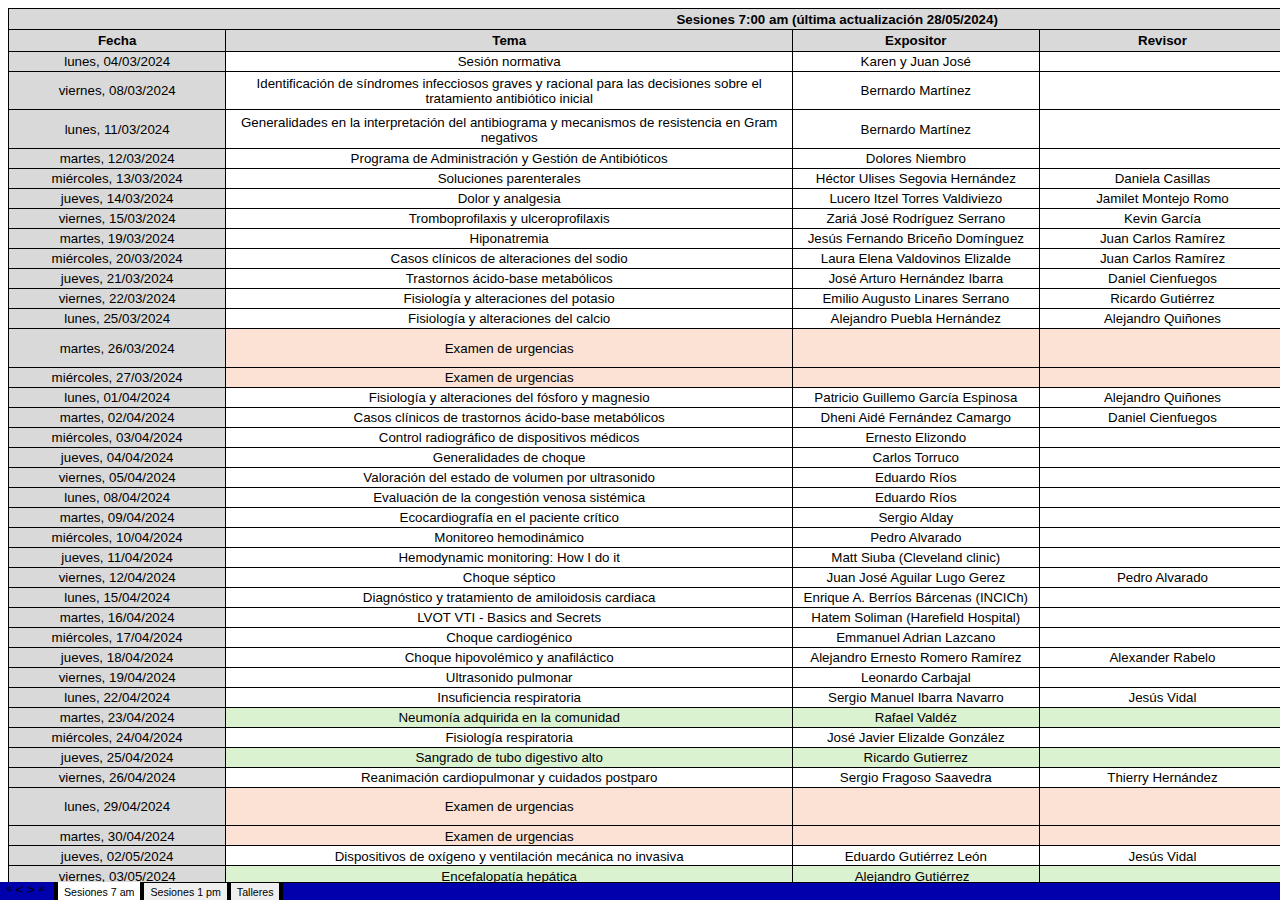
==== commit 49644d89: "a" ====
--- a/index.fld/sheet001.htm
+++ b/index.fld/sheet001.htm
@@ -58,8 +58,8 @@
  <col class=xl65 width=47 style='mso-width-source:userset;mso-width-alt:1493;
  width:35pt'>
  <tr height=21 style='mso-height-source:userset;height:16.0pt'>
-  <td colspan=7 height=21 class=xl101 width=1659 style='height:16.0pt;
-  width:1243pt'>Sesiones 7:00 am (última actualización 27/05/2024)</td>
+  <td colspan=7 height=21 class=xl103 width=1659 style='height:16.0pt;
+  width:1243pt'>Sesiones 7:00 am (última actualización 28/05/2024)</td>
  </tr>
  <tr height=21 style='mso-height-source:userset;height:16.0pt'>
   <td height=21 class=xl74 width=217 style='height:16.0pt;border-top:none;
@@ -1132,14 +1132,14 @@
  <tr height=20 style='height:15.0pt'>
   <td height=20 class=xl84 width=217 style='height:15.0pt;border-top:none;
   width:163pt'>lunes, 1 de julio de 2024</td>
-  <td class=xl110 width=567 style='border-top:none;border-left:none;width:425pt'>Sesión
+  <td class=xl101 width=567 style='border-top:none;border-left:none;width:425pt'>Sesión
   interinstitucional</td>
-  <td class=xl110 width=247 style='border-top:none;border-left:none;width:185pt'>Diego
+  <td class=xl101 width=247 style='border-top:none;border-left:none;width:185pt'>Diego
   Carrillo</td>
-  <td class=xl110 width=247 style='border-top:none;border-left:none;width:185pt'>&nbsp;</td>
-  <td class=xl110 width=167 style='border-top:none;border-left:none;width:125pt'>R1,
-  R2 y R3</td>
-  <td class=xl111 width=167 style='border-left:none;width:125pt'>Auditorio
+  <td class=xl101 width=247 style='border-top:none;border-left:none;width:185pt'>&nbsp;</td>
+  <td class=xl101 width=167 style='border-top:none;border-left:none;width:125pt'>R1,
+  R2 y R3</td>
+  <td class=xl102 width=167 style='border-left:none;width:125pt'>Auditorio
   general</td>
   <td class=xl79 width=47 style='width:35pt'><a></a></td>
  </tr>
